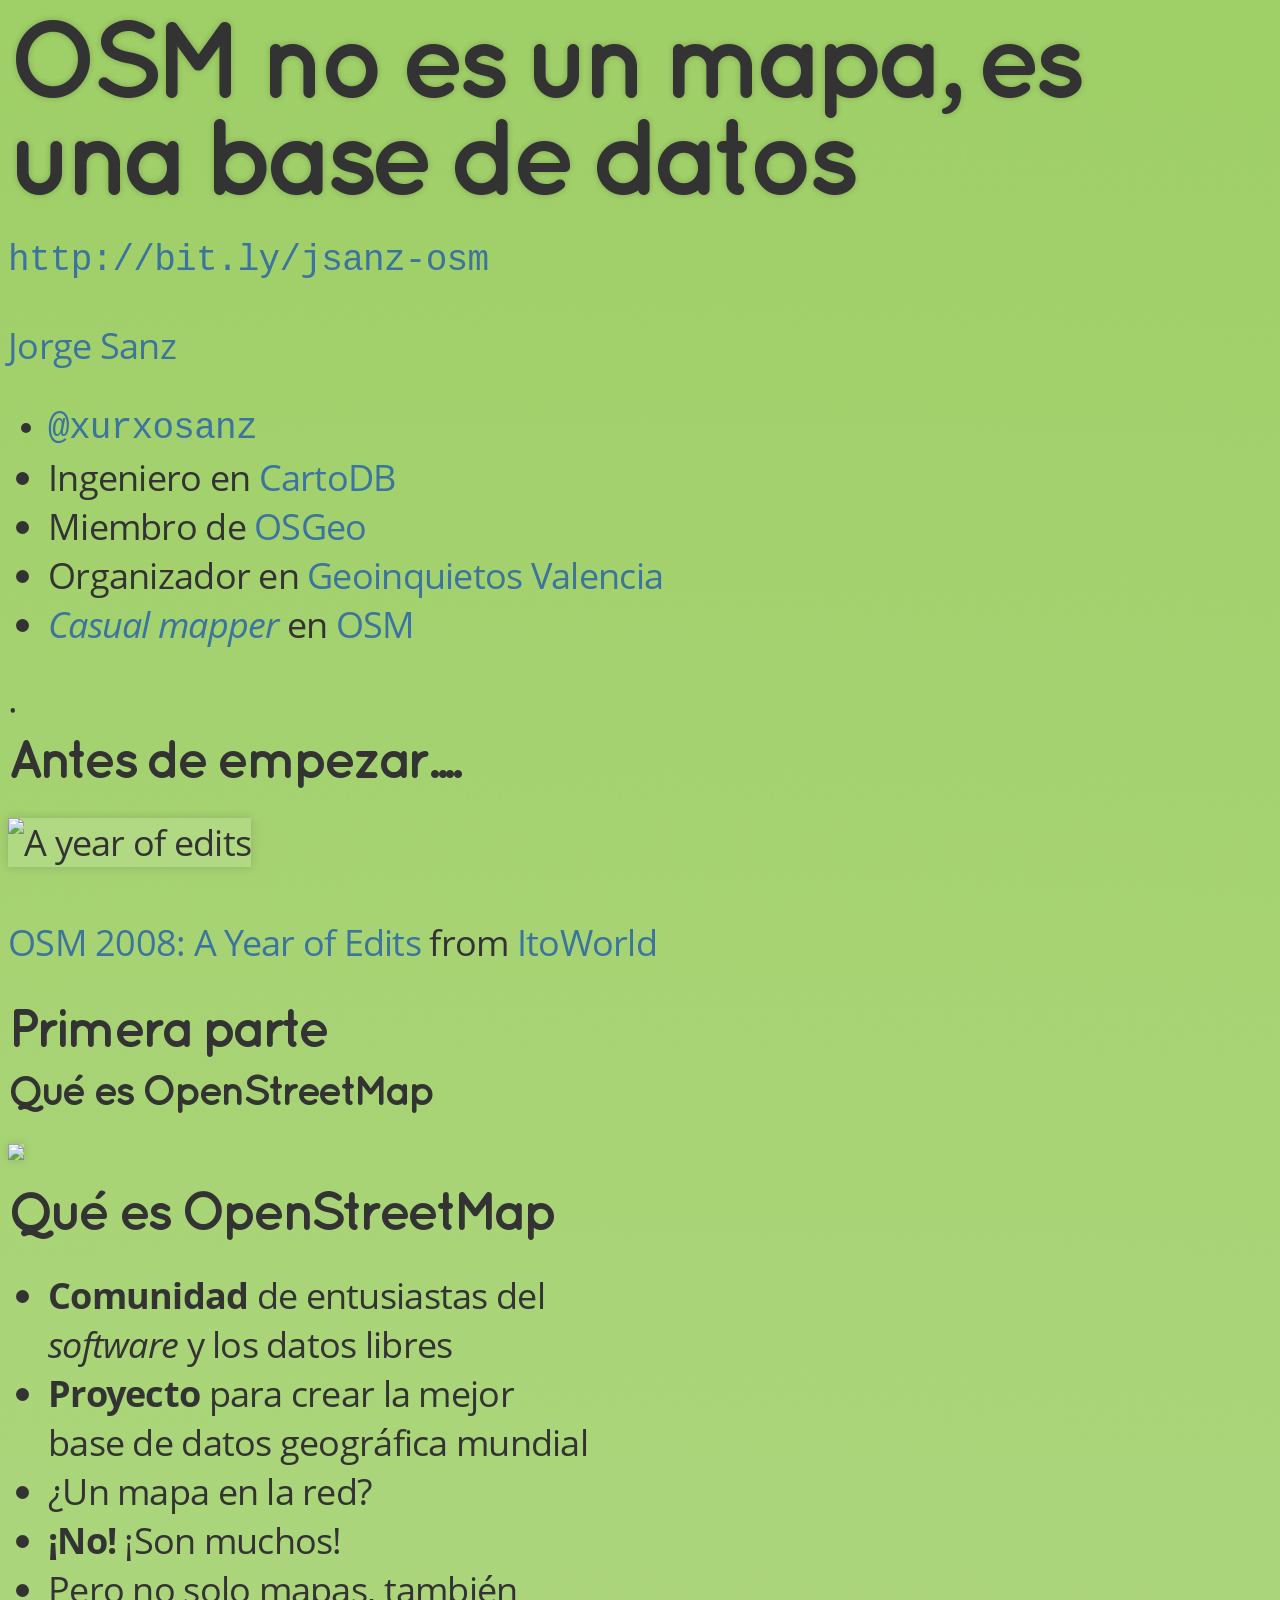
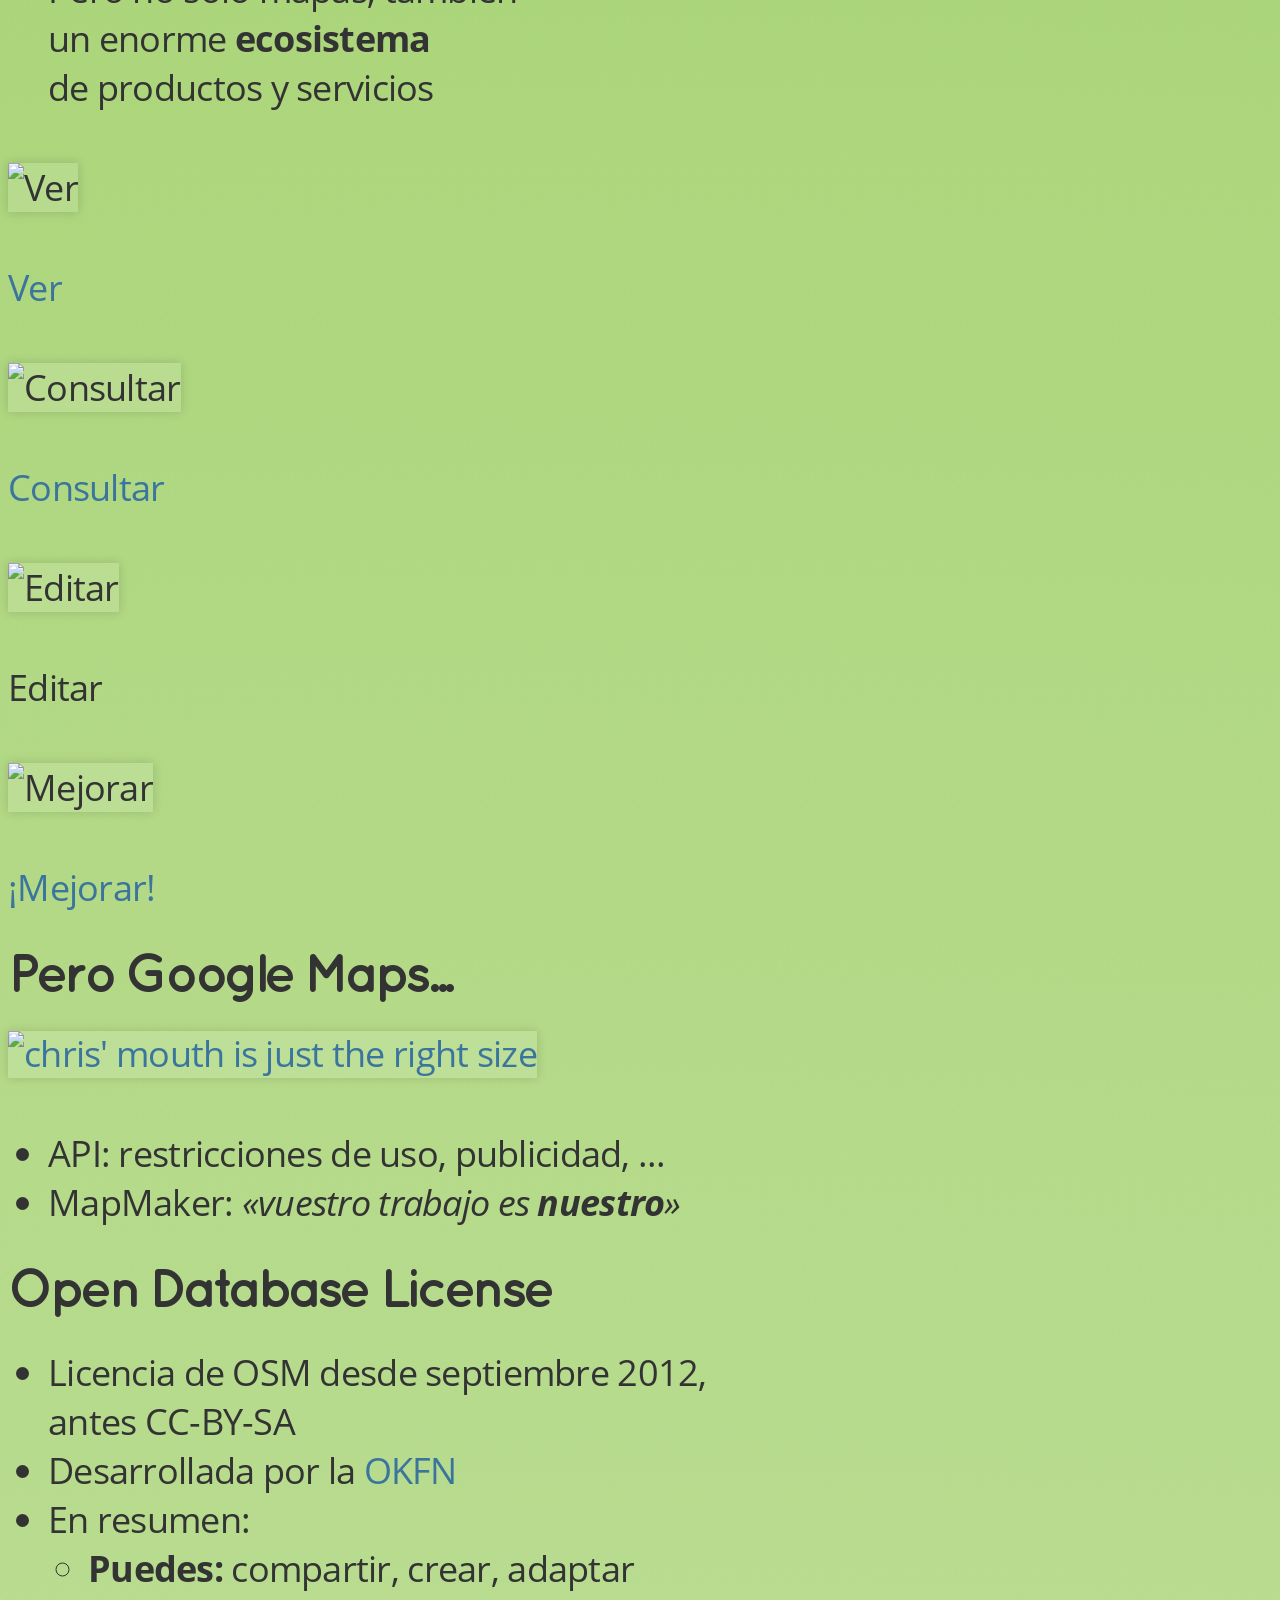
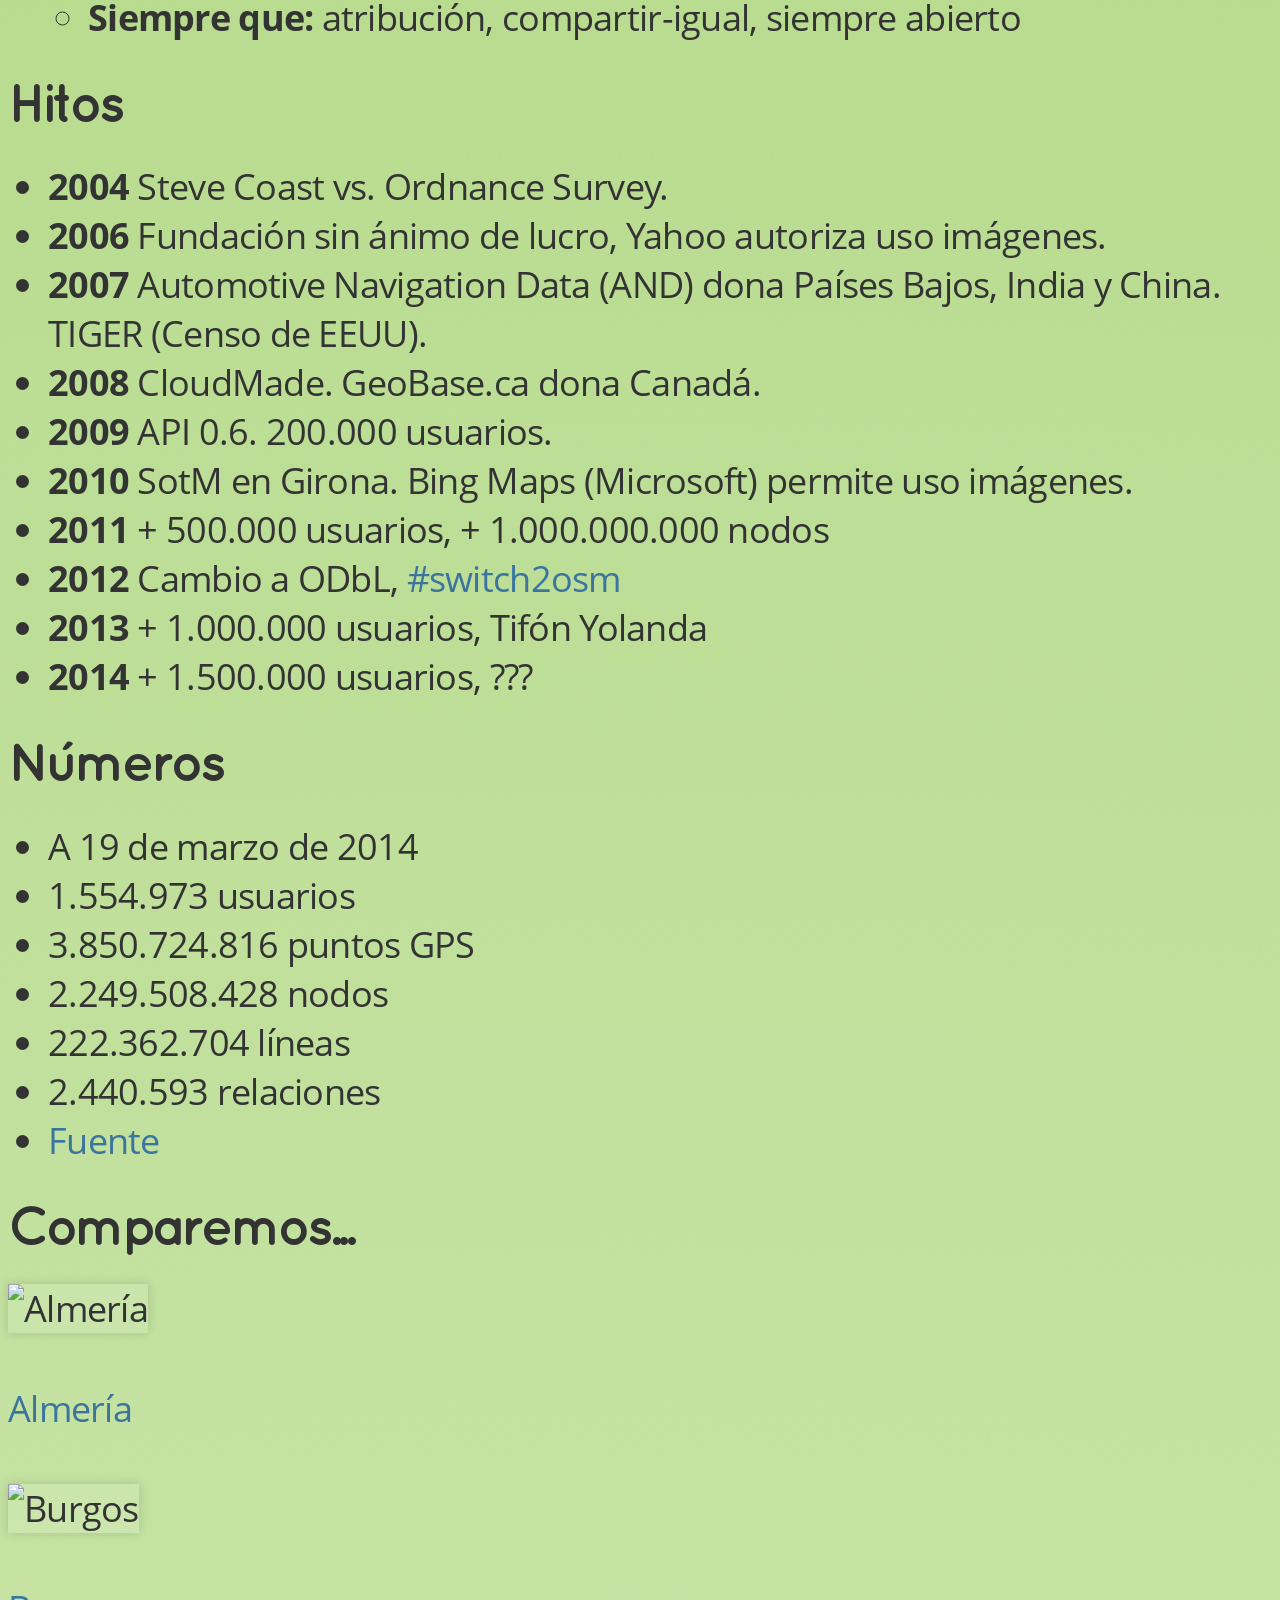
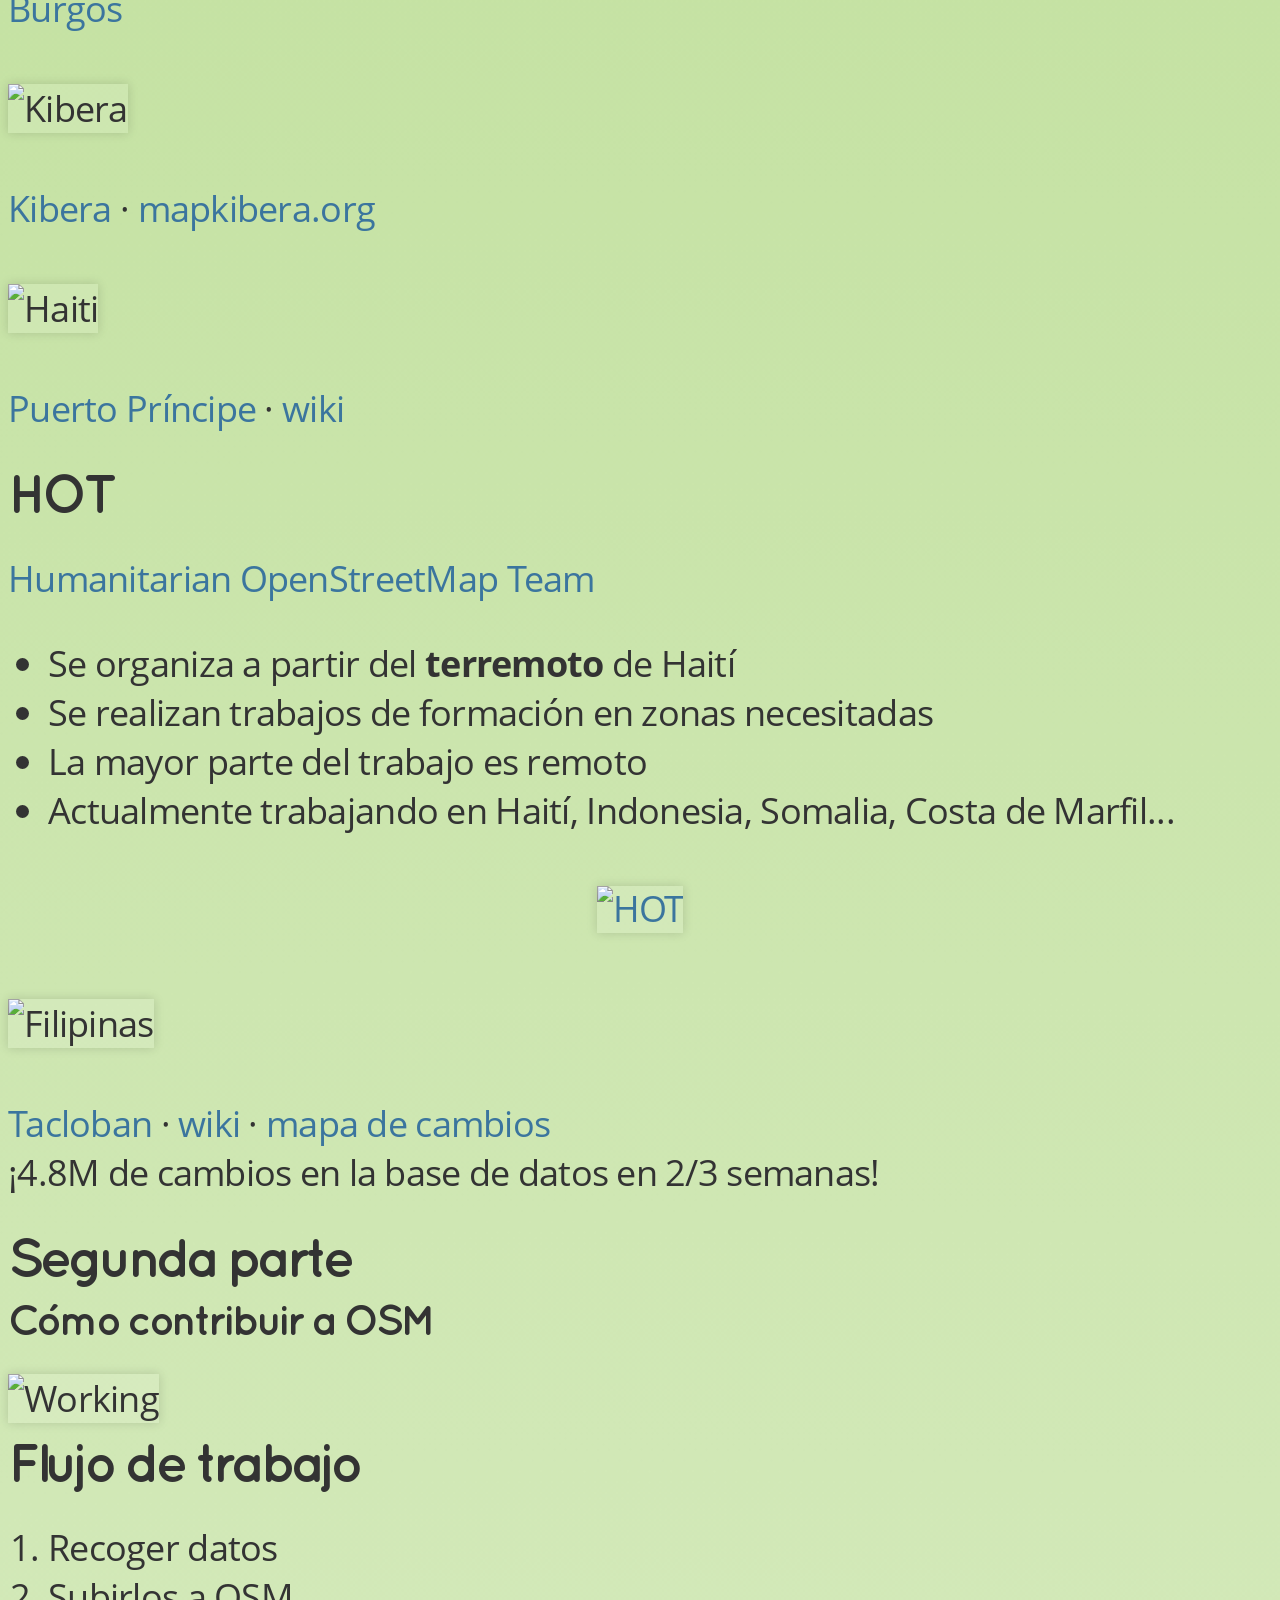
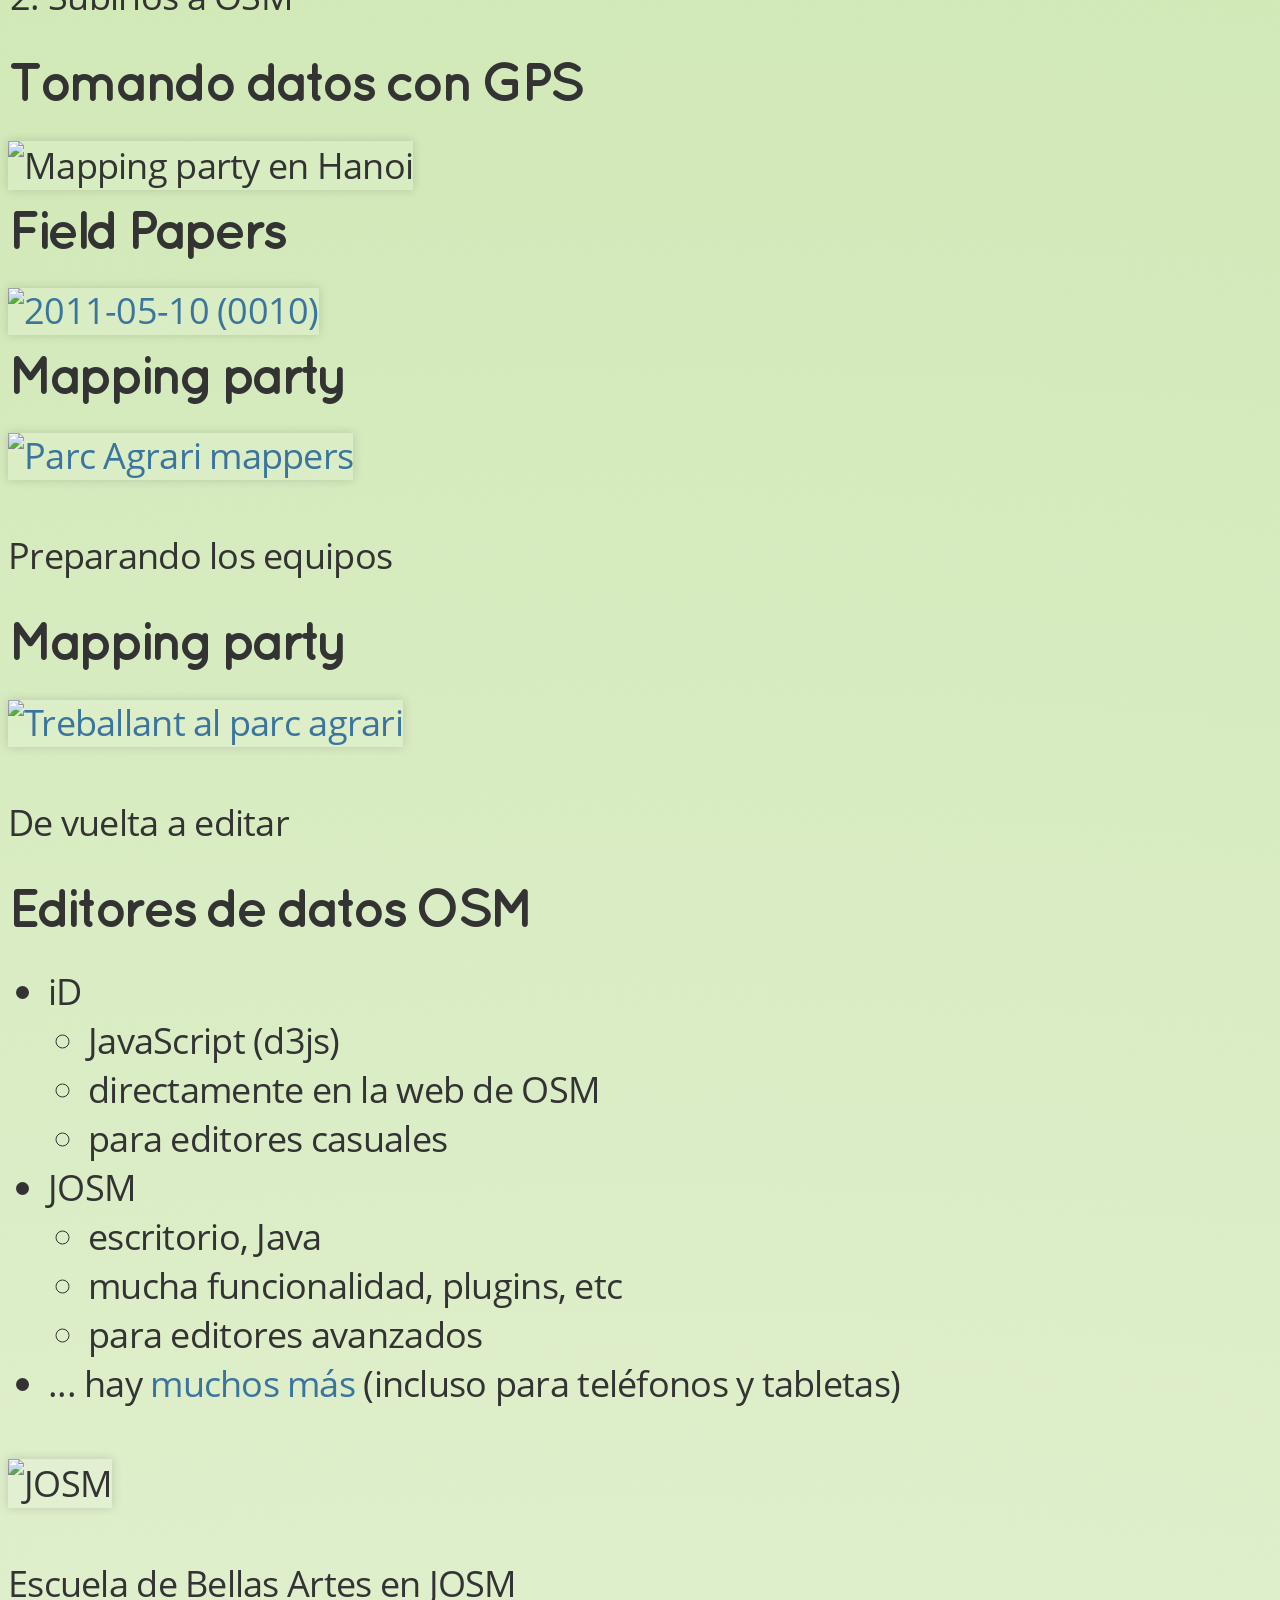
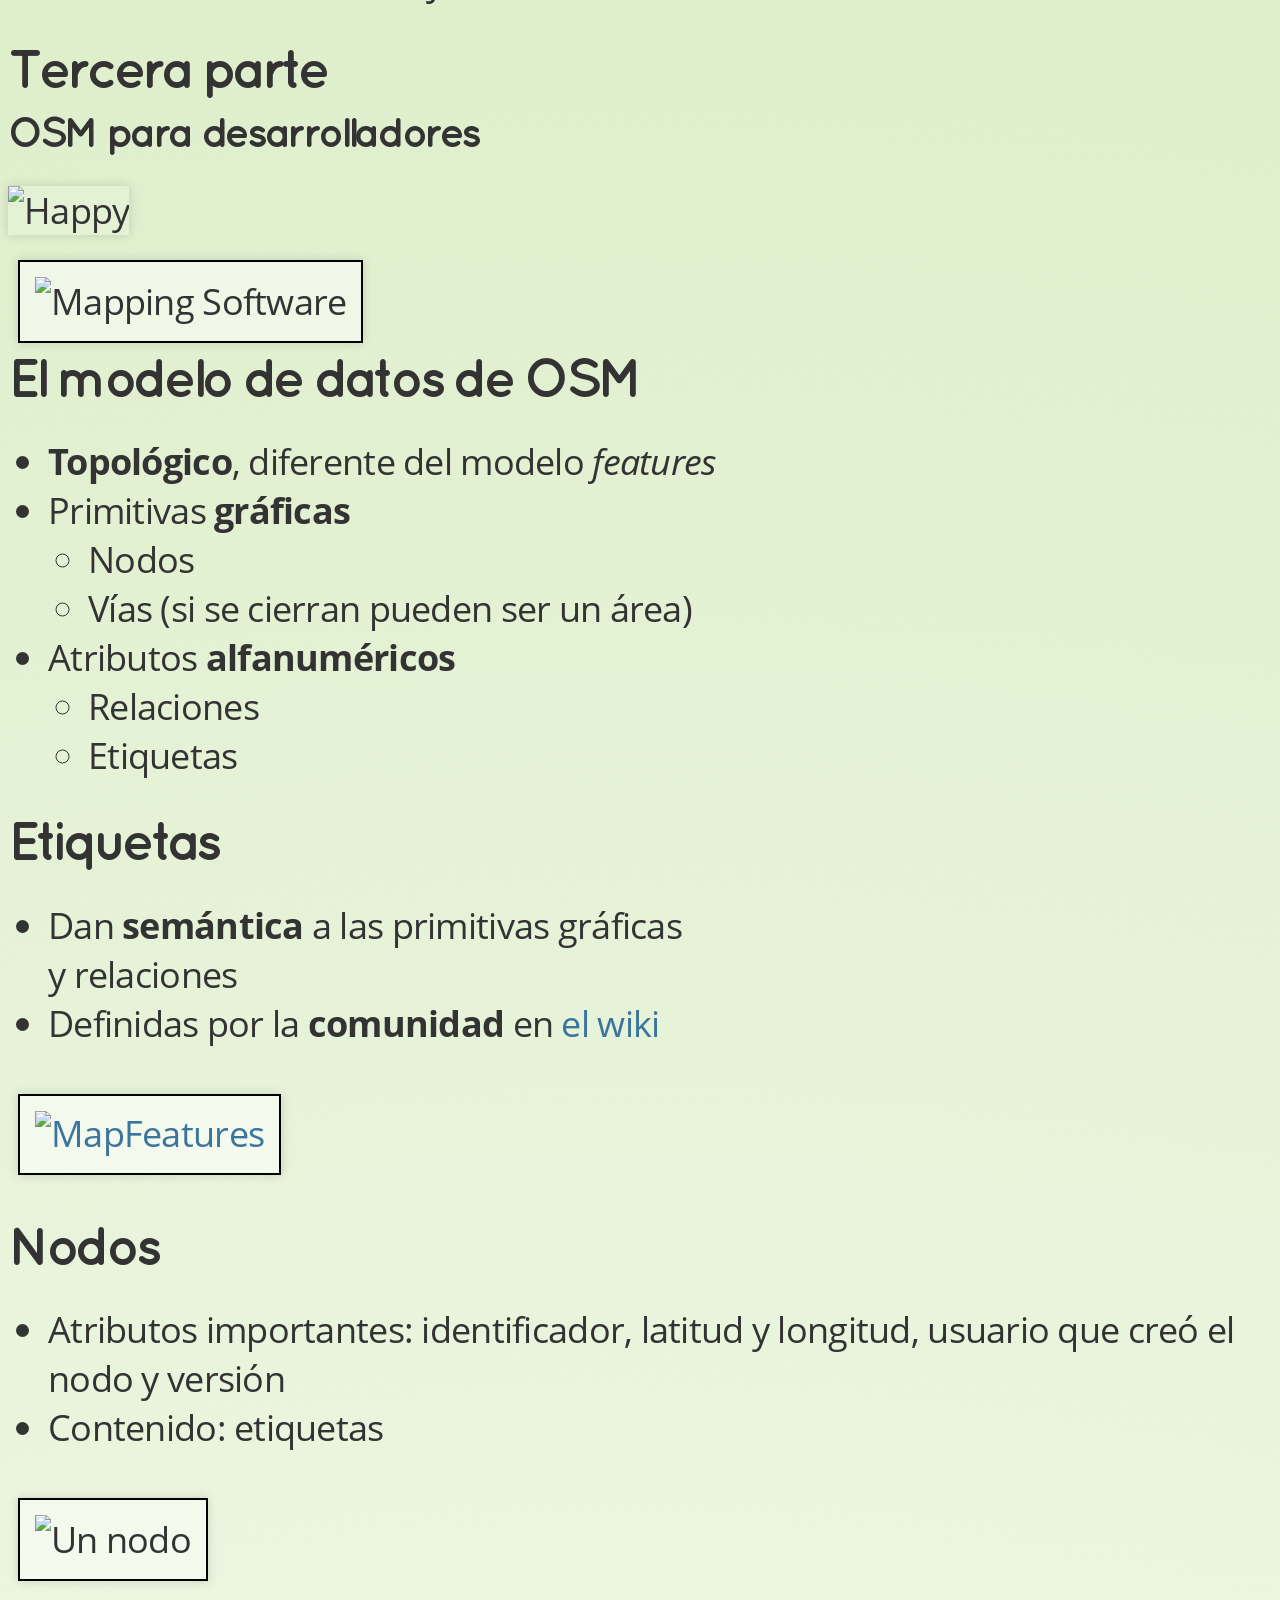
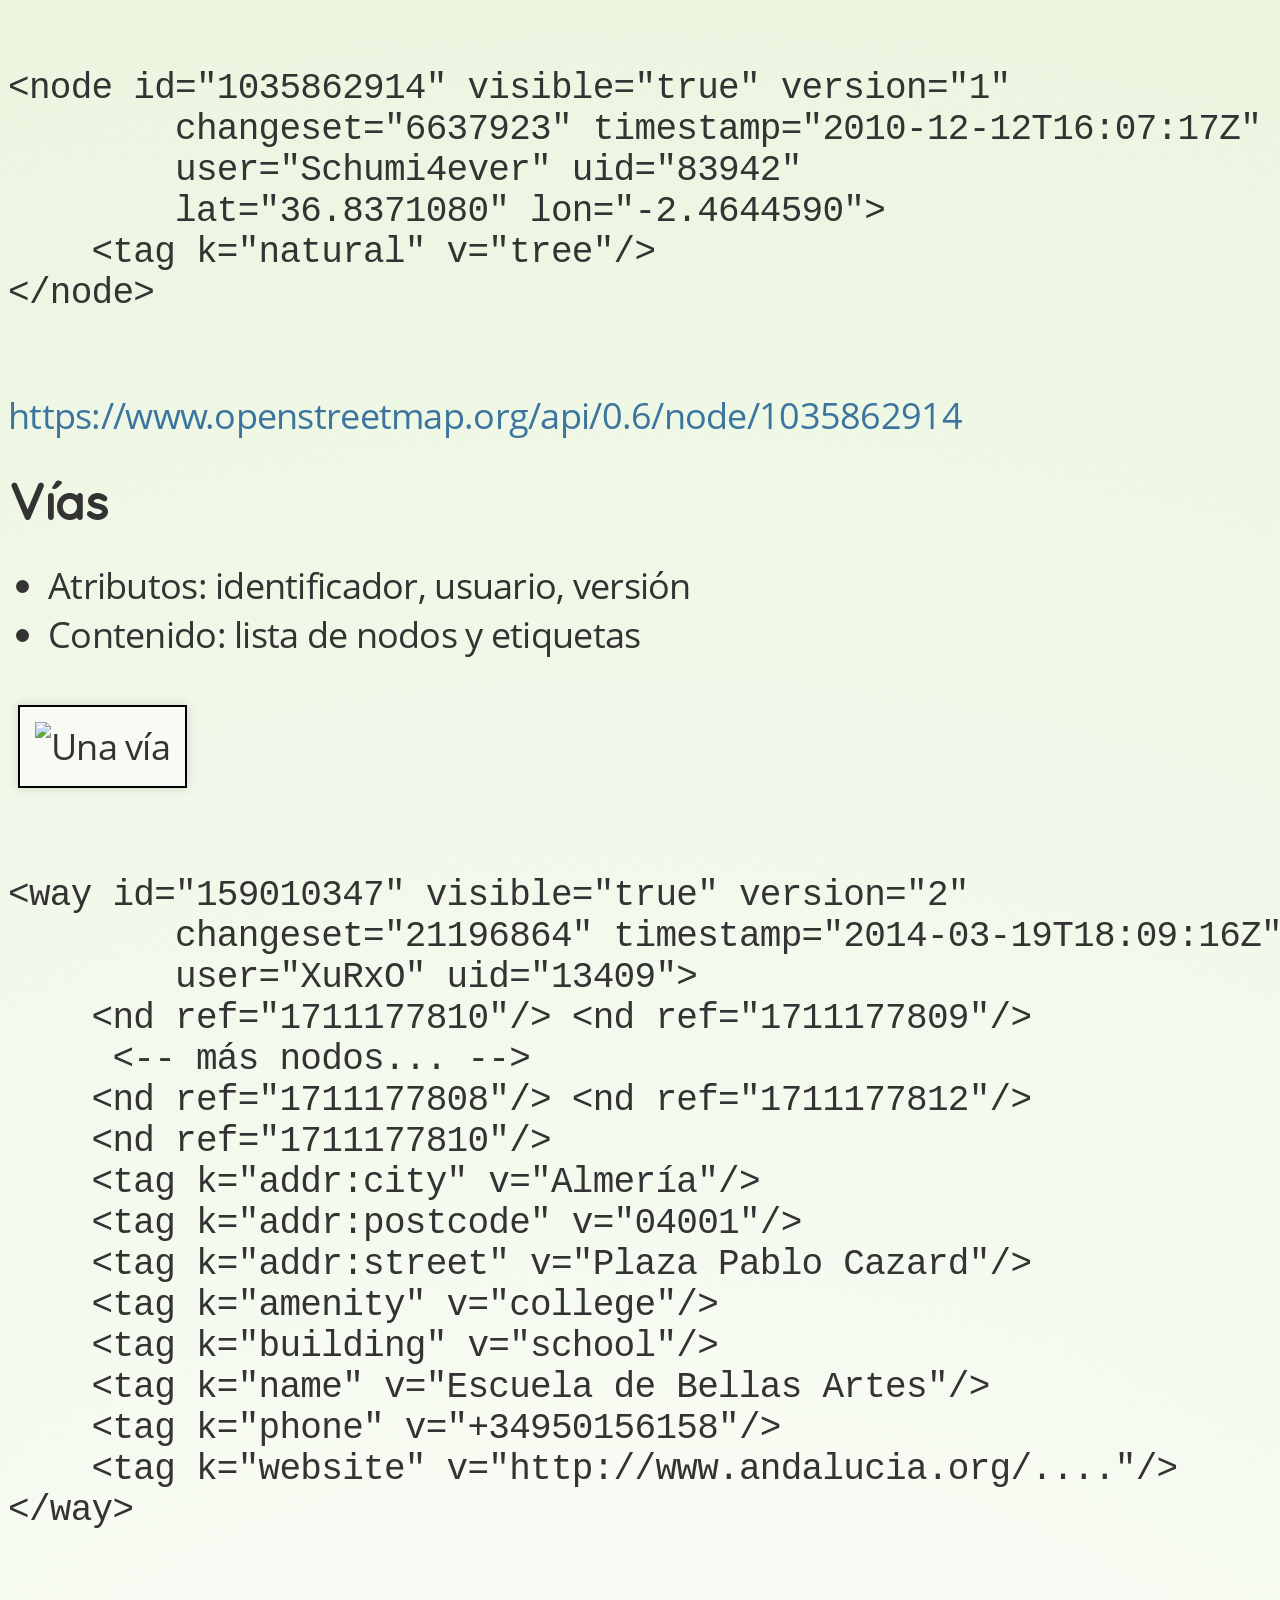
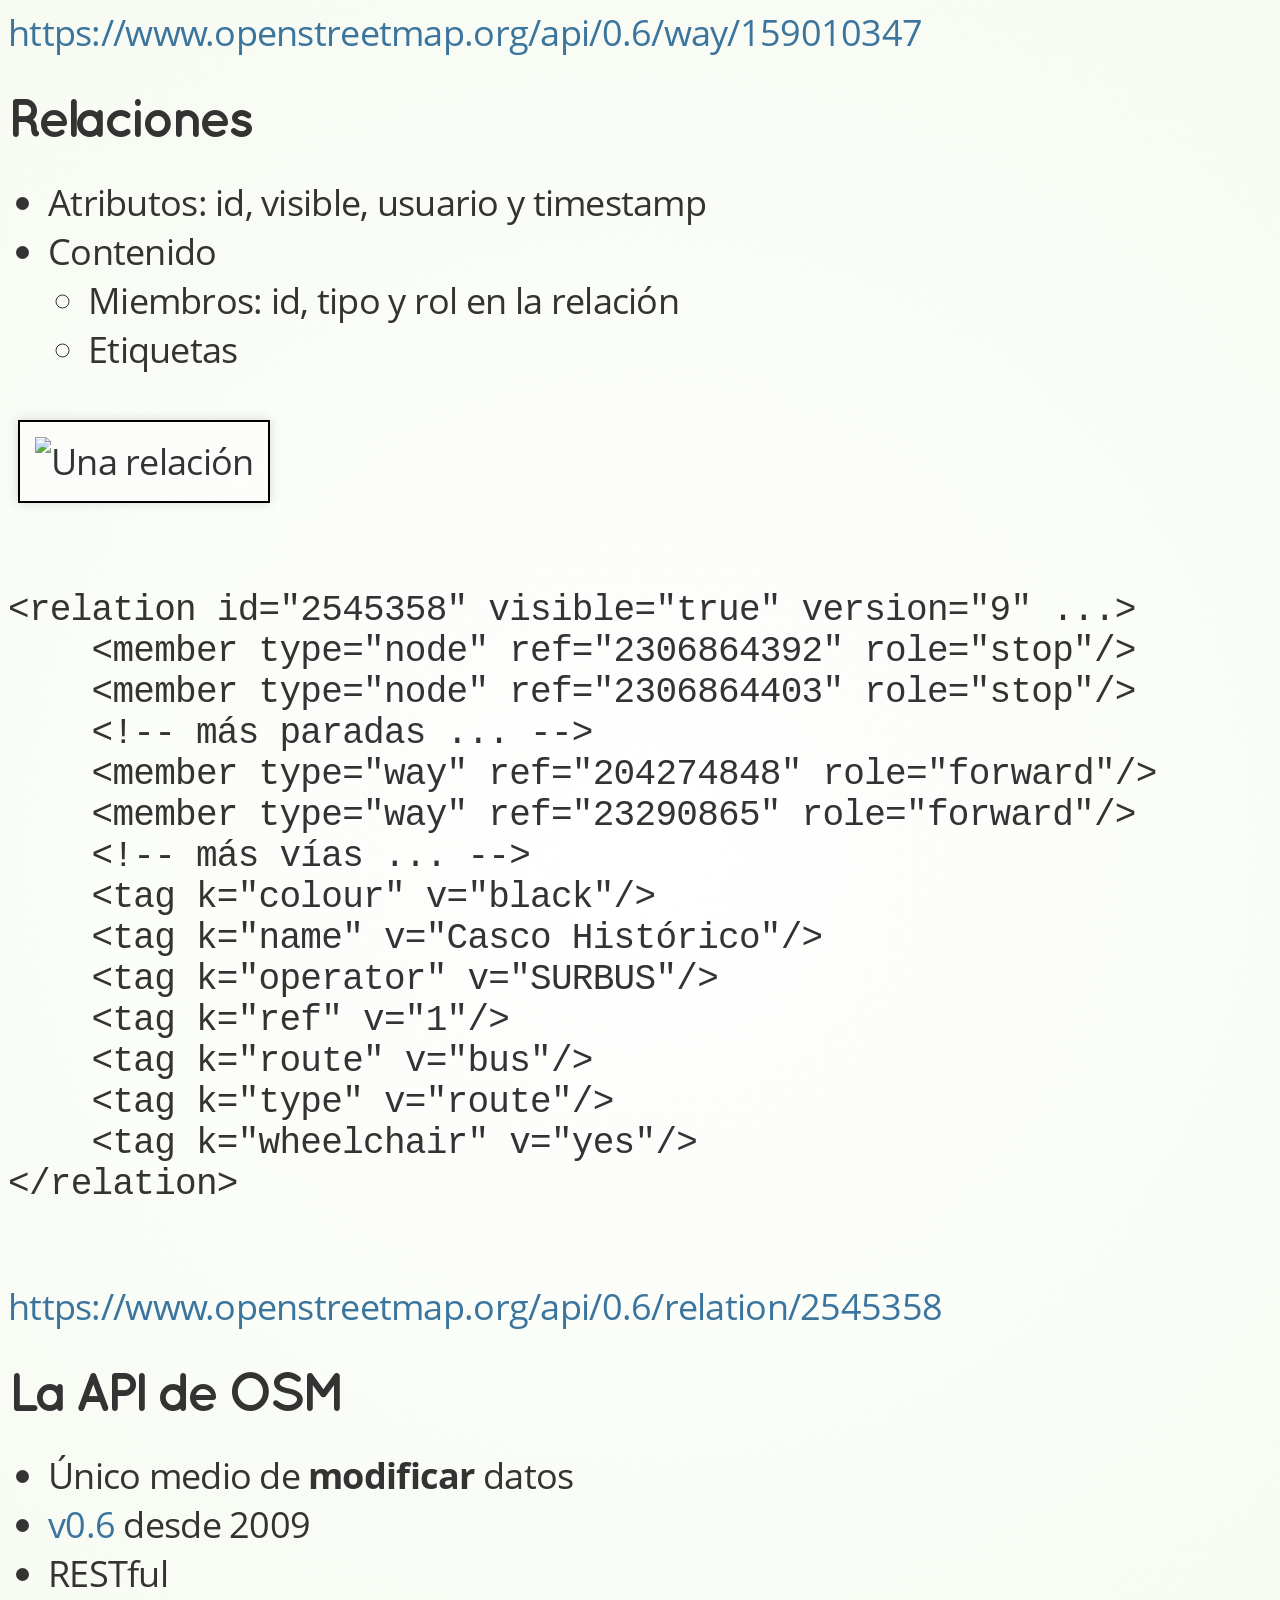
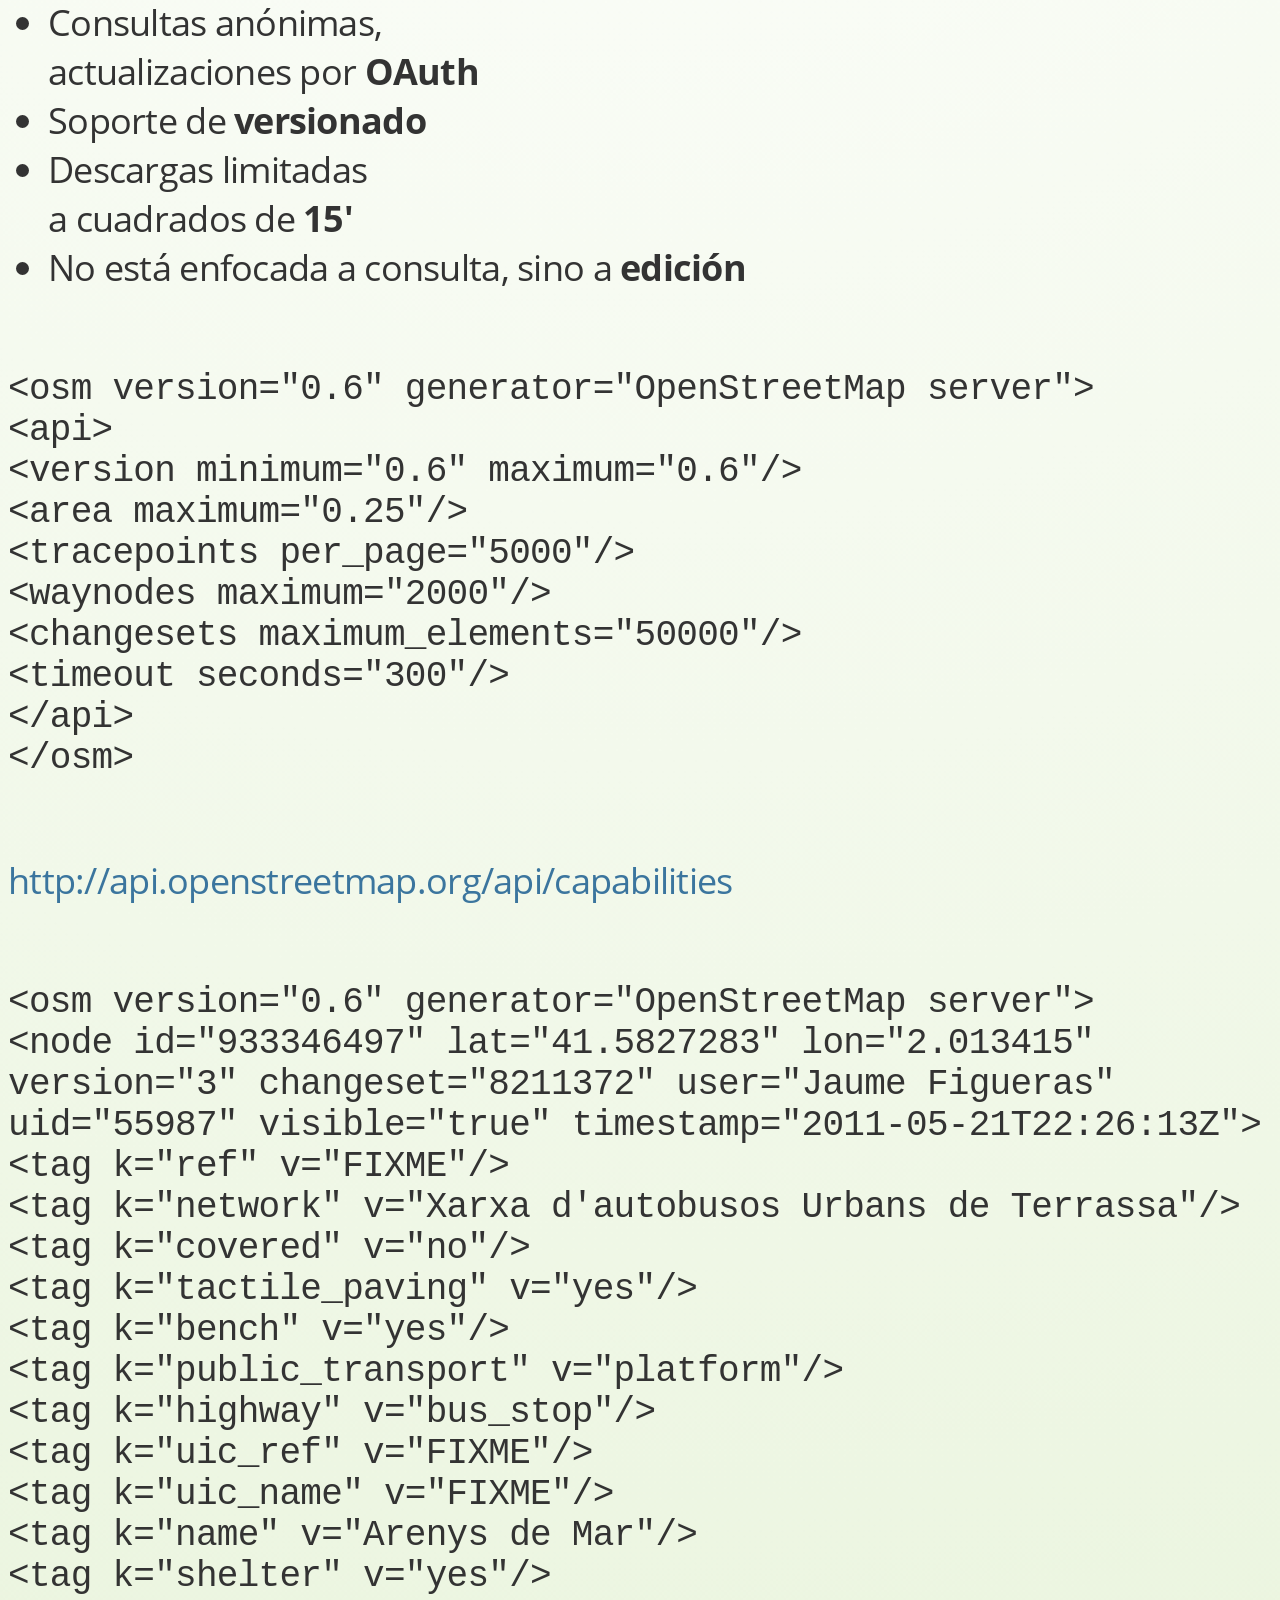
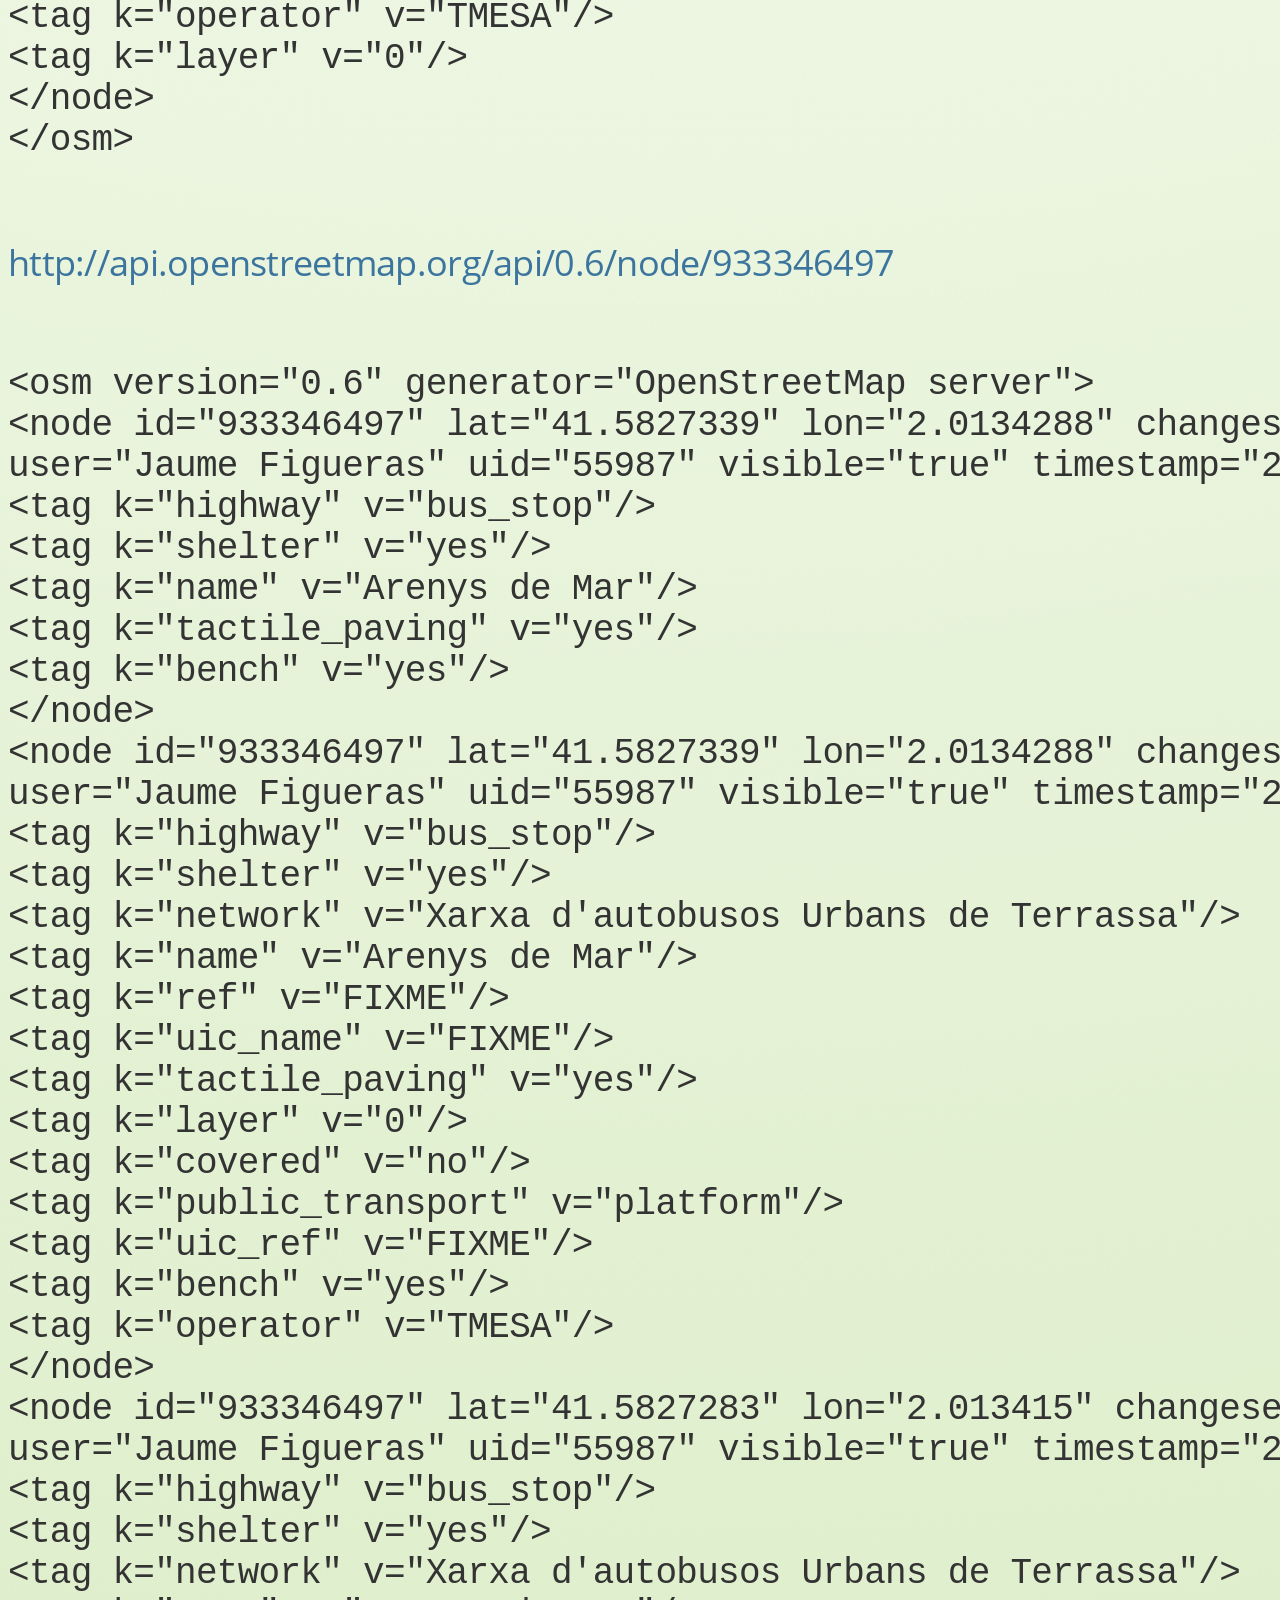
==== noesunmapa/index.html @ 12308cf9 "moved talk to a folder" ====
<!doctype html>
<html lang="es">

  <head>
    <meta charset="utf-8">

    <title>OSM no es un mapa, es una base de datos</title>

    <meta name="description" content="Charla sobre OSM para El Hackatón 2014 - Almería">
    <meta name="author" content="Jorge Sanz">

    <meta name="apple-mobile-web-app-capable" content="yes" />
    <meta name="apple-mobile-web-app-status-bar-style" content="black-translucent" />

    <meta name="viewport" content="width=device-width, initial-scale=1.0, maximum-scale=1.0, user-scalable=no">

    <link rel="stylesheet" href="../reveal.js/css/reveal.css">
    <link rel="stylesheet" href="../css/sky_osgeo.css" id="theme">

    <!-- For syntax highlighting -->
    <link rel="stylesheet" href="../scripts/hs/styles/solarized_light.css">

    <!-- If the query includes 'print-pdf', include the PDF print sheet -->
    <script>
      if( window.location.search.match( /print-pdf/gi ) ) {
        var link = document.createElement( 'link' );
        link.rel = 'stylesheet';
        link.type = 'text/css';
        link.href = '../reveal.js/css/print/pdf.css';
        document.getElementsByTagName( 'head' )[0].appendChild( link );
      }
    </script>

    <!--[if lt IE 9]>
    <script src="lib/js/html5shiv.js"></script>
    <![endif]-->
  </head>

  <body>

    <div class="reveal">

      <div class="slides">
        <!-- Portada y previa -->
        <section>
          <section>
            <h1>OSM no es un mapa, es una base de datos</h1>
            <p class="monospace">
              <a href="http://bit.ly/jsanz-osm">http://bit.ly/jsanz-osm</a>
            </p>
          </section>
          <section>
            <p><a href="http://jorgesanz.net">Jorge Sanz</a></p>
            <ul>
              <li class="monospace"><a href="http://twitter.com/xurxosanz">@xurxosanz</a></li>
              <li>Ingeniero en <a href="http://cartodb.com">CartoDB</a></li>
              <li>Miembro de <a href="http://wiki.osgeo.org/wiki/Jorge_Sanz">OSGeo</a></li>
              <li>Organizador en <a href="http://valencia.geoinquietos.org">Geoinquietos Valencia</a></li>
              <li><em><a href="http://hdyc.neis-one.org/?XuRxO">Casual mapper</a></em> en <a href="http://www.openstreetmap.org/user/XuRxO"> OSM</a></li>
            </ul>
            ·
          </section>
          <section class="bookmark">
            <h2>Antes de empezar....</h2>
            <img src="imgs/vimeo2008.png" alt="A year of edits">
            <!--
            <iframe src="//player.vimeo.com/video/2598878" width="500" height="281" frameborder="0" webkitallowfullscreen mozallowfullscreen allowfullscreen></iframe>
            -->
            <p><a href="http://vimeo.com/2598878">OSM 2008: A Year of Edits</a> from <a href="http://vimeo.com/itoworld">ItoWorld</a></p>

          </section>

        </section>

        <!-- Introduccíón a OSM -->
        <section>
          <section>
            <h2>Primera parte</h2>
            <h3>Qué es OpenStreetMap</h3>

            <img src="imgs/osm-logo.png">
          </section>
          <section>
            <h2>Qué es OpenStreetMap</h2>
            <ul>
              <li><strong>Comunidad</strong> de entusiastas del <br/><em>software</em> y los datos libres</li>
              <li class="fragment"><strong>Proyecto</strong> para crear la mejor<br/> base de datos geográfica mundial</li>
              <li class="fragment">¿Un mapa en la red?</li>
              <li class="fragment"> <strong>¡No!</strong> ¡Son muchos!</li>
              <li class="fragment"> Pero no solo mapas, también <br/>un enorme <strong>ecosistema</strong> <br/>de productos y servicios</li>
            </ul>
          </section>

          <section>
            <img src="imgs/bbaa/osm-view.png" alt="Ver">
            <p><a href="http://www.openstreetmap.org/#map=19/36.83701/-2.46378">Ver</a></p>
          </section>

          <section>
            <img src="imgs/bbaa/osm-query.png" alt="Consultar">
            <p><a href="https://www.openstreetmap.org/way/159010347#map=19/36.83712/-2.46415">Consultar</a></p>
          </section>

          <section>
            <img src="imgs/bbaa/osm-edit.png" alt="Editar">
            <p>Editar</p>
          </section>

          <section>
            <img src="imgs/bbaa/osm-improve.png" alt="Mejorar">
            <p><a href="https://www.openstreetmap.org/api/0.6/changeset/21196864/download">¡Mejorar!</a></p>
          </section>

          <section>
            <h2>Pero Google Maps...</h2>

            <a href="http://www.flickr.com/photos/18789396@N00/144251305/" title=
              "chris' mouth is just the right size by unk's dump truck, on Flickr">
              <img src="imgs/chris-mouth.jpg" alt="chris' mouth is just the right size" />
            </a>

            <ul>
              <li>API: restricciones de uso, publicidad, ...</li>
              <li>MapMaker: <em>«vuestro trabajo es
              <strong>nuestro</strong>»</em></li>
            </ul>
          </section>

          <section class="bookmark">
            <h2>Open Database License</h2>
            <ul>
              <li>Licencia de OSM desde septiembre 2012,<br/ >antes CC-BY-SA</li>
              <li class="fragment">Desarrollada por la <a href="http://okfn.org/">OKFN</a></li>
              <li class="fragment">En resumen:
                <ul>
                  <li><strong>Puedes:</strong> compartir, crear, adaptar</li>
                  <li><strong>Siempre que:</strong> atribución, compartir-igual, siempre abierto</li>
                </ul>
              </li>
            </ul>
          </section>

          <section class="bookmark">
            <h2>Hitos</h2>

            <ul>
              <li><strong>2004</strong> Steve Coast vs. Ordnance Survey.</li>

              <li><strong>2006</strong> Fundación sin ánimo de lucro, Yahoo autoriza
              uso imágenes.</li>

              <li><strong>2007</strong> Automotive Navigation Data (AND) dona Países
              Bajos, India y China. TIGER (Censo de EEUU).</li>

              <li><strong>2008</strong> CloudMade. GeoBase.ca dona Canadá.</li>

              <li><strong>2009</strong> API 0.6. 200.000 usuarios.</li>

              <li><strong>2010</strong> SotM en Girona. Bing Maps (Microsoft) permite
              uso imágenes.</li>

              <li><strong>2011</strong> + 500.000 usuarios, + 1.000.000.000 nodos</li>

              <li><strong>2012</strong> Cambio a ODbL, <a href=
              "http://switch2osm.org/" title="switch2osm">#switch2osm</a>

              <li><strong>2013</strong> + 1.000.000 usuarios, Tifón Yolanda</li>
              <li><strong>2014</strong> + 1.500.000 usuarios, ???</li>
            </ul>
          </section>

          <section>
            <h2>Números</h2>
            <ul>
              <li>A 19 de marzo de 2014</li>
              <li>1.554.973 usuarios</li>
              <li>3.850.724.816 puntos GPS</li>
              <li>2.249.508.428 nodos</li>
              <li>222.362.704 líneas</li>
              <li>2.440.593 relaciones</li>
              <li><a href="http://www.openstreetmap.org/stats/data_stats.html">Fuente</a></li>
            </ul>

          </section>

          <section>
            <h2>Comparemos...</h2>
          </section>

          <section>
            <img src="imgs/compare/compare-almeria.png" alt="Almería">
            <p><a href="http://tools.geofabrik.de/mc/?lon=-2.46255&lat=36.83687&zoom=17&num=2&mt0=mapnik&mt1=google-map">Almería</a></p>
          </section>
          <section>
            <img src="imgs/compare/compare-burgos.png" alt="Burgos">
            <p><a href="http://tools.geofabrik.de/mc/?lon=-3.69205&lat=42.34575&zoom=16&num=2&mt0=mapnik&mt1=google-map">Burgos</a></p>
          </section>
          <section>
            <img src="imgs/compare/compare-kibera.png" alt="Kibera">
            <p><a href="http://tools.geofabrik.de/mc/?lon=36.78924&lat=-1.31294&zoom=17&num=2&mt0=mapnik&mt1=google-map">Kibera</a> ·
              <a href="http://www.mapkibera.org/">mapkibera.org</a></p>
          </section>
          <section>
            <img src="imgs/compare/compare-haiti.png" alt="Haiti">
            <p><a href="http://tools.geofabrik.de/mc/?lon=-72.33904&lat=18.54124&zoom=16&num=2&mt0=mapnik&mt1=google-map">Puerto Príncipe</a> ·
              <a href="http://wiki.openstreetmap.org/wiki/WikiProject_Haiti">wiki</a></p>
          </section>

          <section class="bookmark">
            <h2>HOT</h2>

            <p><a href="http://hot.openstreetmap.org/">Humanitarian OpenStreetMap Team</a></p>

            <ul class="discs larger">
              <li>Se organiza a partir del <strong>terremoto</strong> de Haití</li>

              <li>Se realizan trabajos de formación en zonas
              necesitadas</li>

              <li>La mayor parte del trabajo es remoto</li>

              <li>Actualmente trabajando en Haití,
              Indonesia, Somalia, Costa de Marfil... </li>
            </ul>

            <p style="text-align:center;margin-top:20px;"><a href=
            "http://hot.openstreetmap.org/" target="_blank"><img src="imgs/hot.jpg"
            height="200" alt="HOT" /></a></p>
          </section>

          <section>
            <img src="imgs/compare/compare-tacloban.png" alt="Filipinas">
            <p><a href="http://tools.geofabrik.de/mc/?lon=125.00151&lat=11.24581&zoom=17&num=2&mt0=mapnik&mt1=google-map">Tacloban</a> ·
              <a href="http://wiki.openstreetmap.org/wiki/Typhoon_Haiyan">wiki</a> · <a href="http://resultmaps.neis-one.org/osm-typhoon-haiyan-2013/#8/11.682/122.953">mapa de cambios</a>
              <br/> ¡4.8M de cambios en la base de datos en 2/3 semanas!</p>
          </section>

        </section>
        <!-- fin de la intro -->

        <!-- Cómo contribuir a OSM -->
        <section>
          <section>
            <h2>Segunda parte</h2>
            <h3>Cómo contribuir a OSM</h3>

            <img src="imgs/working.gif" alt="Working" style="width:350px;">
          </section>
          <section>
            <h2>Flujo de trabajo</h2>
            <ol>
              <li class="fragment">Recoger datos</li>
              <li class="fragment">Subirlos a OSM</li>
            </ol>
          </section>

          <section class="bookmark">
            <h2>Tomando datos con GPS</h2>
            <img src="imgs/contrib/map-hanoi.jpg" width="900" height="453"
            alt="Mapping party en Hanoi">
          </section>

          <section class="bookmark">
            <h2>Field Papers</h2>
            <a href="http://www.flickr.com/photos/kachkaev/5710460686/" title=
            "2011-05-10 (0010) by Alexander Kachkaev, on Flickr">
              <img src="imgs/contrib/field-paper.jpg" width=
            "640" alt="2011-05-10 (0010)"></a>
          </section>

          <section class="bookmark">
            <h2>Mapping party</h2>
            <a href="http://www.flickr.com/photos/xurxosanz/7243397808/"
            title="Parc Agrari mappers by XuRxO, on Flickr">
            <img src="imgs/contrib/parc-agrari-1.jpg"
             width="640" alt="Parc Agrari mappers"></a>

             <p>Preparando los equipos</p>
          </section>

          <section>
            <h2>Mapping party</h2>
            <a class="noframe" href="https://plus.google.com/photos/100055577411751485036/albums/5745100471214038145/5745101251225765538">
            <img src="imgs/contrib/parc-agrari-2.jpg"
             alt="Treballant al parc agrari"></a>

             <p>De vuelta a editar</p>
          </section>

          <section class="bookmark">
            <h2>Editores de datos OSM</h2>

            <ul>
              <li>iD
                <ul>
                  <li>JavaScript (d3js)</li>
                  <li>directamente en la web de OSM</li>
                  <li>para editores casuales</li>
                </ul>
              </li>
              <li>JOSM
                <ul>
                  <li>escritorio, Java</li>
                  <li>mucha funcionalidad, plugins, etc</li>
                  <li>para editores avanzados</li>
                </ul>
              </li>
              <li>... hay <a href="http://wiki.openstreetmap.org/wiki/Editing"
              target="_blank" title="Editores">muchos más</a> (incluso para teléfonos y tabletas)</li>
            </ul>
          </section>

          <section>
            <img src="imgs/contrib/josm.png" alt="JOSM" width="640">
            <p>Escuela de Bellas Artes en JOSM</p>
          </section>
        </section>

        <!-- FIN Cómo contribuir a OSM -->

        <!-- OSM para desarrolladores -->
        <section>
          <section>
            <h2>Tercera parte</h2>
            <h3>OSM para desarrolladores</h3>

            <img src="imgs/happy.gif" alt="Happy" style="width:250px;">
          </section>


          <section>
            <img class="figure" src="imgs/dev/dev-mapping-software.png" alt="Mapping Software">
          </section>
          <section>
            <h2>El modelo de datos de OSM</h2>
            <ul>
              <li><strong>Topológico</strong>, diferente del modelo <em>features</em></li>
              <li>Primitivas <strong>gráficas</strong>
                <ul>
                  <li>Nodos</li>
                  <li>Vías (si se cierran pueden ser un área)</li>
                </ul>
              </li>
              <li>Atributos <strong>alfanuméricos</strong>
                <ul>
                  <li>Relaciones</li>
                  <li>Etiquetas</li>
                </ul>
              </li>
            </ul>
          </section>
          <section>
             <h2>Etiquetas</h2>
            <ul class="">
              <li>Dan <strong>semántica</strong> a las primitivas gráficas<br>
              y relaciones</li>

              <li>Definidas por la <strong>comunidad</strong> en <a href=
              "http://wiki.openstreetmap.org/wiki/Map_Features" target="_blank"
              title="MapFeatures">el wiki</a></li>
            </ul>

            <p class="center"><a class="noframe" href=
            "http://wiki.openstreetmap.org/wiki/Map_Features" target="_blank" title=
            "MapFeatures"><img class="figure" src="imgs/dev/map-features.png" width="500"
            alt="MapFeatures"></a></p>
          </section>
          <section>
            <h2>Nodos</h2>

            <ul class="">
              <li>Atributos importantes: identificador, latitud y longitud,
                  usuario que creó el nodo y versión</li>
              <li>Contenido: etiquetas</li>
            </ul>

            <p class="">
              <img class="figure" src="imgs/dev/node.png" width="500"
            alt="Un nodo"></p>
          </section>
          <section>
            <pre><code>
&lt;node id=&quot;1035862914&quot; visible=&quot;true&quot; version=&quot;1&quot;
        changeset=&quot;6637923&quot; timestamp=&quot;2010-12-12T16:07:17Z&quot;
        user=&quot;Schumi4ever&quot; uid=&quot;83942&quot;
        lat=&quot;36.8371080&quot; lon=&quot;-2.4644590&quot;&gt;
    &lt;tag k=&quot;natural&quot; v=&quot;tree&quot;/&gt;
&lt;/node&gt;
            </code></pre>
            <!--<img src="imgs/dev/xml-node.png" alt="Node">-->
            <p><a href="https://www.openstreetmap.org/api/0.6/node/1035862914">https://www.openstreetmap.org/api/0.6/node/1035862914</a></p>
          </section>
          <section>
            <h2>Vías</h2>

            <ul class="">
              <li>Atributos: identificador, usuario, versión</li>
              <li>Contenido: lista de nodos y etiquetas</li>
            </ul>

            <p class="">
              <img class="figure" src="imgs/dev/way.png" width="500"
            alt="Una vía"></p>
          </section>
          <section>
            <pre><code data-trim>
&lt;way id=&quot;159010347&quot; visible=&quot;true&quot; version=&quot;2&quot;
        changeset=&quot;21196864&quot; timestamp=&quot;2014-03-19T18:09:16Z&quot;
        user=&quot;XuRxO&quot; uid=&quot;13409&quot;&gt;
    &lt;nd ref=&quot;1711177810&quot;/&gt; &lt;nd ref=&quot;1711177809&quot;/&gt;
     &lt;-- más nodos... --&gt;
    &lt;nd ref=&quot;1711177808&quot;/&gt; &lt;nd ref=&quot;1711177812&quot;/&gt;
    &lt;nd ref=&quot;1711177810&quot;/&gt;
    &lt;tag k=&quot;addr:city&quot; v=&quot;Almer&#237;a&quot;/&gt;
    &lt;tag k=&quot;addr:postcode&quot; v=&quot;04001&quot;/&gt;
    &lt;tag k=&quot;addr:street&quot; v=&quot;Plaza Pablo Cazard&quot;/&gt;
    &lt;tag k=&quot;amenity&quot; v=&quot;college&quot;/&gt;
    &lt;tag k=&quot;building&quot; v=&quot;school&quot;/&gt;
    &lt;tag k=&quot;name&quot; v=&quot;Escuela de Bellas Artes&quot;/&gt;
    &lt;tag k=&quot;phone&quot; v=&quot;+34950156158&quot;/&gt;
    &lt;tag k=&quot;website&quot; v=&quot;http://www.andalucia.org/....&quot;/&gt;
&lt;/way&gt;
            </code></pre>
            <p><a href="https://www.openstreetmap.org/api/0.6/way/159010347">https://www.openstreetmap.org/api/0.6/way/159010347</a></p>

          </section>
          <section>
            <h2>Relaciones</h2>

            <ul class="">
              <li>Atributos: id, visible, usuario y timestamp</li>
              <li>Contenido
                <ul>
                  <li>Miembros: id, tipo y rol en la relación</li>
                  <li>Etiquetas</li>
                </ul>
              </li>
            </ul>

            <p class="">
              <img class="figure" src="imgs/dev/relation.png" width="650"
            alt="Una relación"></p>
          </section>
          <section>
            <pre><code>
&lt;relation id=&quot;2545358&quot; visible=&quot;true&quot; version=&quot;9&quot; ...&gt;
    &lt;member type=&quot;node&quot; ref=&quot;2306864392&quot; role=&quot;stop&quot;/&gt;
    &lt;member type=&quot;node&quot; ref=&quot;2306864403&quot; role=&quot;stop&quot;/&gt;
    &lt;!-- m&#225;s paradas ... --&gt;
    &lt;member type=&quot;way&quot; ref=&quot;204274848&quot; role=&quot;forward&quot;/&gt;
    &lt;member type=&quot;way&quot; ref=&quot;23290865&quot; role=&quot;forward&quot;/&gt;
    &lt;!-- m&#225;s v&#237;as ... --&gt;
    &lt;tag k=&quot;colour&quot; v=&quot;black&quot;/&gt;
    &lt;tag k=&quot;name&quot; v=&quot;Casco Hist&#243;rico&quot;/&gt;
    &lt;tag k=&quot;operator&quot; v=&quot;SURBUS&quot;/&gt;
    &lt;tag k=&quot;ref&quot; v=&quot;1&quot;/&gt;
    &lt;tag k=&quot;route&quot; v=&quot;bus&quot;/&gt;
    &lt;tag k=&quot;type&quot; v=&quot;route&quot;/&gt;
    &lt;tag k=&quot;wheelchair&quot; v=&quot;yes&quot;/&gt;
&lt;/relation&gt;
            </code></pre>
            <p><a href="https://www.openstreetmap.org/api/0.6/relation/2545358">https://www.openstreetmap.org/api/0.6/relation/2545358</a></p>
          </section>


          <section>
            <h2>La API de OSM</h2>
            <ul>
              <li>Único medio de <strong>modificar</strong> datos</li>

              <li><a href="http://wiki.openstreetmap.org/wiki/API_v0.6" target=
              "_blank" title="API 0.6">v0.6</a> desde 2009</li>

              <li>RESTful</li>

              <li>Consultas anónimas, <br/> actualizaciones por <strong>OAuth</strong></li>

              <li>Soporte de <strong>versionado</strong></li>

              <li>Descargas limitadas<br>
              a cuadrados de <strong>15'</strong></li>
              <li>No está enfocada a consulta, sino a <strong>edición</strong></li>
            </ul>
          </section>

          <section>
            <pre><code>
&lt;osm version="0.6" generator="OpenStreetMap server"&gt;
&lt;api&gt;
&lt;version minimum="0.6" maximum="0.6"/&gt;
&lt;area maximum="0.25"/&gt;
&lt;tracepoints per_page="5000"/&gt;
&lt;waynodes maximum="2000"/&gt;
&lt;changesets maximum_elements="50000"/&gt;
&lt;timeout seconds="300"/&gt;
&lt;/api&gt;
&lt;/osm&gt;
            </code></pre>
            <p><a href=
      "http://api.openstreetmap.org/api/capabilities">http://api.openstreetmap.org/api/capabilities</a></p>
          </section>
          <section>
            <pre><code>
&lt;osm version="0.6" generator="OpenStreetMap server"&gt;
&lt;node id="933346497" lat="41.5827283" lon="2.013415"
version="3" changeset="8211372" user="Jaume Figueras"
uid="55987" visible="true" timestamp="2011-05-21T22:26:13Z"&gt;
&lt;tag k="ref" v="FIXME"/&gt;
&lt;tag k="network" v="Xarxa d'autobusos Urbans de Terrassa"/&gt;
&lt;tag k="covered" v="no"/&gt;
&lt;tag k="tactile_paving" v="yes"/&gt;
&lt;tag k="bench" v="yes"/&gt;
&lt;tag k="public_transport" v="platform"/&gt;
&lt;tag k="highway" v="bus_stop"/&gt;
&lt;tag k="uic_ref" v="FIXME"/&gt;
&lt;tag k="uic_name" v="FIXME"/&gt;
&lt;tag k="name" v="Arenys de Mar"/&gt;
&lt;tag k="shelter" v="yes"/&gt;
&lt;tag k="operator" v="TMESA"/&gt;
&lt;tag k="layer" v="0"/&gt;
&lt;/node&gt;
&lt;/osm&gt;
            </code></pre>
            <p><a href=
            "http://api.openstreetmap.org/api/0.6/node/933346497">http://api.openstreetmap.org/api/0.6/node/933346497</a></p>
          </section>

          <section>
            <pre><code>
&lt;osm version="0.6" generator="OpenStreetMap server"&gt;
&lt;node id="933346497" lat="41.5827339" lon="2.0134288" changeset="5928981"
user="Jaume Figueras" uid="55987" visible="true" timestamp="2010-10-01T15:46:00Z" version="1"&gt;
&lt;tag k="highway" v="bus_stop"/&gt;
&lt;tag k="shelter" v="yes"/&gt;
&lt;tag k="name" v="Arenys de Mar"/&gt;
&lt;tag k="tactile_paving" v="yes"/&gt;
&lt;tag k="bench" v="yes"/&gt;
&lt;/node&gt;
&lt;node id="933346497" lat="41.5827339" lon="2.0134288" changeset="8167041"
user="Jaume Figueras" uid="55987" visible="true" timestamp="2011-05-16T21:38:38Z" version="2"&gt;
&lt;tag k="highway" v="bus_stop"/&gt;
&lt;tag k="shelter" v="yes"/&gt;
&lt;tag k="network" v="Xarxa d'autobusos Urbans de Terrassa"/&gt;
&lt;tag k="name" v="Arenys de Mar"/&gt;
&lt;tag k="ref" v="FIXME"/&gt;
&lt;tag k="uic_name" v="FIXME"/&gt;
&lt;tag k="tactile_paving" v="yes"/&gt;
&lt;tag k="layer" v="0"/&gt;
&lt;tag k="covered" v="no"/&gt;
&lt;tag k="public_transport" v="platform"/&gt;
&lt;tag k="uic_ref" v="FIXME"/&gt;
&lt;tag k="bench" v="yes"/&gt;
&lt;tag k="operator" v="TMESA"/&gt;
&lt;/node&gt;
&lt;node id="933346497" lat="41.5827283" lon="2.013415" changeset="8211372"
user="Jaume Figueras" uid="55987" visible="true" timestamp="2011-05-21T22:26:13Z" version="3"&gt;
&lt;tag k="highway" v="bus_stop"/&gt;
&lt;tag k="shelter" v="yes"/&gt;
&lt;tag k="network" v="Xarxa d'autobusos Urbans de Terrassa"/&gt;
&lt;tag k="name" v="Arenys de Mar"/&gt;
&lt;tag k="ref" v="FIXME"/&gt;
&lt;tag k="uic_name" v="FIXME"/&gt;
&lt;tag k="tactile_paving" v="yes"/&gt;
&lt;tag k="layer" v="0"/&gt;
&lt;tag k="covered" v="no"/&gt;
&lt;tag k="public_transport" v="platform"/&gt;
&lt;tag k="uic_ref" v="FIXME"/&gt;
&lt;tag k="bench" v="yes"/&gt;
&lt;tag k="operator" v="TMESA"/&gt;
&lt;/node&gt;
&lt;/osm&gt;
            </code></pre>
            <p><a href=
            "http://api.openstreetmap.org/api/0.6/node/933346497/history">http://api.openstreetmap.org/api/0.6/node/933346497/history</a></p>
          </section>
          <section>
            <pre><code>
&lt;osm version="0.6" generator="OpenStreetMap server"&gt;
&lt;changeset id="8211372" user="Jaume Figueras"
uid="55987" created_at="2011-05-21T22:26:04Z"
closed_at="2011-05-21T22:26:17Z" open="false"
min_lat="41.5617613" min_lon="2.0082875"
max_lat="41.5859881" max_lon="2.0241229"&gt;
&lt;tag k="comment" v="Bus de Terrassa - Línia 7 adaptada al nou esquema i arranjaments varis"/&gt;
&lt;tag k="created_by" v="JOSM/1.5 (4064 en)"/&gt;
&lt;/changeset&gt;
&lt;/osm&gt;
            </code></pre>
            <p><a href=
            "http://api.openstreetmap.org/api/0.6/changeset/8211372">http://api.openstreetmap.org/api/0.6/changeset/8211372</a></p>
          </section>
          <section>
            <pre><code>
&lt;?xml version="1.0" encoding="UTF-8"?&gt;
&lt;osm version="0.6" generator="CGImap 0.0.2"&gt;
        &lt;bounds minlat="41.5617613" minlon="2.0082875"
                maxlat="41.5859881" maxlon="2.0241229"/&gt;
        &lt;node id="282873786" lat="41.5803041" lon="2.0268698"
                user="Jaume Figueras" uid="55987" visible="true"
                version="5" changeset="1576508" timestamp="2009-06-20T17:59:37Z"&gt;
                        &lt;tag k="highway" v="traffic_signals"/&gt;
        &lt;/node&gt;
        &lt;node id="282873797" lat="41.5805069" lon="2.0266905"
                user="Jaume Figueras" uid="55987" visible="true"
                version="6" changeset="5858775" timestamp="2010-09-23T23:30:09Z"&gt;
                        &lt;tag k="highway" v="traffic_signals"/&gt;
        &lt;/node&gt;
....
            </code></pre>
            <p><a href=
            "http://api.openstreetmap.org/api/0.6/map?bbox=2.0082875,41.5617613,2.0241229,41.5859881">
            http://api.openstreetmap.org/api/0.6/map?bbox=2.0082875,41.5617613,2.0241229,41.5859881</a><br/>
            1.6MB de descarga</p>
          </section>
          <section>
           <h2>Actualización de datos</h2>

          <ul class="monospace">
            <li>PUT /api/0.6/changeset/create</li>
            <li>PUT /api/0.6/changeset/#id/close</li>
            <li>PUT /api/0.6/[N|W|R]/create</li>
            <li>DELETE /api/0.6/[N|W|R]/#id</li>
          </ul>

          <h2>Otras consultas</h2>

          <ul class="monospace">
            <li>GET /api/0.6/[N|W|R]/#id/relations</li>
            <li>GET /api/0.6/node/#id/ways</li>
            <li>GET /api/0.6/[W|R]/#id/full</li>
          </ul>
          </section>

          <section>
            <img class="figure" src="imgs/dev/dev-api.png" alt="API">
          </section>

          <section>
            <h2>Cómo añadir las teselas de OSM a nuestros proyectos</h2>
          </section>

          <section>
            <h2>OpenLayers 2</h2>
            <ul>
              <li><a href="http://openlayers.org/">http://openlayers.org/</a></li>
              <li>Librería madura y amplia</li>
              <li>Gran soporte de protocoles y formatos</li>
              <li>No muy buena para móviles <br/>(<em>build</em> personalizado)</li>
              <li><a href="http://jsfiddle.net/jsanz/qSK87/">Ejemplo</a></li>
            </ul>
          </section>
          <section>
            <h2>OpenLayers 3</h2>
            <ul>
              <li><a href="http://ol3js.org/">http://ol3js.org/</a></li>
              <li>Profundo refactoring, en <em>pre-release</em></li>
              <li>Optimizada para móviles</li>
              <li>Uso de Canvas, WebGL</li>
              <li>Más fácil de personalizar la GUI</li>
              <li><a href="http://jsfiddle.net/jsanz/ed92f/">Ejemplo</a></li>
            </ul>
          </section>
          <section>
            <h2>Leaflet</h2>
            <ul>
              <li><a href="http://leafletjs.com/">http://leafletjs.com/</a></li>
              <li>Librería pequeña y rápida</li>
              <li>Óptima para móviles</li>
              <li>Plugins de terceros</li>
              <li><a href="http://jsfiddle.net/jsanz/Pe5xU/">Ejemplo</a></li>
            </ul>
          </section>

          <section><img src="imgs/dev/dev-tiles.png" alt="Tiles" class="figure"></section>

          <section>
            <h2>Servicios derivados de la base de datos</h2>
          </section>

          <section>
            <ul>
              <li>El principal producto derivado es el
                  <em><a href="http://planet.openstreetmap.org/">planet</a></em>
                <ul>
                  <li>Toda la base de datos: 33GB en un XML comprimido</li>
                  <li>Incrementales por semana, día, hora y minuto</li>
                </ul>
              </li>
              <li><a href="http://www.overpass-api.de/">Overpass API</a> está indicada para consultas
                <ul>
                  <li>Interfaz para definir consultas: <a href="http://overpass-turbo.eu/">Overpass Turbo</a></li>
                </ul>
              </li>
              <li><a href="https://taginfo.openstreetmap.org/">taginfo</a>: API de estadísticas de uso de etiquetas</li>
              <li><a href="http://nominatim.openstreetmap.org/">Nominatim</a>: geocodificador</li>
              <li>No oficial pero destacable es <a href="http://project-osrm.org/">OSRM</a> (<a href="http://map.project-osrm.org/">demo</a>)</li>
            </ul>
          </section>

          <section><img src="imgs/dev/dev-derivates.png" alt="Derivados" class="figure"></section>

          <section>
            <h2>Renderizados</h2>
            <ul>
              <li>Del <em>planet</em> se vuelca a una base de datos <a href="http://postgis.net">PostGIS</a></li>
              <li>Se utiliza la librería <a href="http://mapnik.org/">Mapnik</a><br/> junto con un módulo de Apache: <a href="https://wiki.openstreetmap.org/wiki/Mod_tile">mod_tile</a></li>
            </ul>
          </section>

          <section><img src="imgs/dev/dev-all.png" alt="Todo" class="figure"></section>

          <section>
            <blockquote>
              ¿A quién no le gustan son los mapas?
            </blockquote>
          </section>

          <section>
            <h2>Oficial</h2>
            <a href="http://www.openstreetmap.org/#map=16/36.8343/-2.4619">
              <img src="imgs/maps/01-standar.png" alt="Oficial"></a>
          </section>
          <section>
            <h2>Ciclismo</h2>
            <a href="http://www.openstreetmap.org/#map=16/36.8343/-2.4619&layers=C">
            <img src="imgs/maps/02-cycle.png" alt="Ciclismo"></a>
          </section>
          <section>
            <h2>Transporte</h2>
            <a href="http://www.openstreetmap.org/#map=16/36.8343/-2.4619&layers=T">
            <img src="imgs/maps/03-transport.png" alt="Transporte"></a>
          </section>
          <section>
            <h2>HOT</h2>
            <a href="http://www.openstreetmap.org/#map=16/36.8343/-2.4619&layers=H">
            <img src="imgs/maps/04-hot.png" alt="HOT"></a>
          </section>

          <section>
            <h2>Pero esto solo es el principio</h2>
          </section>

          <section>
            <h2>Algunos estilos ofrecidos por Cloudmade</h2>
          </section>

          <section>
            <h2>Midnight Commander</h2>
            <a href="http://maps.cloudmade.com/?lat=40.74742&lng=-73.987212&zoom=15&styleId=999&opened_tab=0">
            <img src="imgs/maps/05-midnight.png" alt="MC"></a>
          </section>
          <section>
            <h2>Pale down</h2>
            <a href="http://maps.cloudmade.com/?lat=40.74742&lng=-73.987212&zoom=15&styleId=998&opened_tab=0">
            <img src="imgs/maps/06-pale.png" alt="Pale"></a>
          </section>
          <section>
            <h2>Free line</h2>
            <a href="http://maps.cloudmade.com/?lat=40.74742&lng=-73.987212&zoom=15&styleId=2&opened_tab=0">
            <img src="imgs/maps/07-freeline.png" alt="Freeline"></a>
          </section>
          <section>
            <h2>City living</h2>
            <a href="http://maps.cloudmade.com/?lat=40.74742&lng=-73.987212&zoom=15&styleId=2400&opened_tab=0">
            <img src="imgs/maps/08-city-living.png" alt="City living"></a>
          </section>

          <section>
            <h2>Stamen</h2>
          </section>
          <section>
            <h2>Watercolor</h2>
            <a href="http://maps.stamen.com/watercolor/#15/36.8361/-2.4610">
            <img src="imgs/maps/09-watercolor.png" alt="Watercolor"></a>
          </section>
          <section>
            <h2>Toner</h2>
            <a href="http://maps.stamen.com/toner/#15/36.8361/-2.4610">
            <img src="imgs/maps/10-toner.png" alt="Toner"></a>
          </section>

          <section>
            <h2>Mapbox</h2>
          </section>
          <section class="bookmark">
            <h2>Estilo para Pinterest</h2>
            <img src="imgs/maps/11-pinterest.png" alt="Pinterest">
          </section>
          <section class="bookmark">
            <h2>Estilo para Foursquare</h2>
            <img src="imgs/maps/13-foursquare.png" alt="Foursquare">
          </section>
          <section>
            <h2>Random</h2>
            <a href="https://a.tiles.mapbox.com/v3/saman.h6ek9086/page.html?secure=1#16/36.8332/-2.4610">
            <img src="imgs/maps/12-random.png" alt="Random"></a>
          </section>



        </section>
        <!-- FIN OSM para desarrolladores-->


        <!-- Cierre -->

        <section>
          <section>
            <h1>¡Gracias!</h1>
            <p>
              <a href="http://jorgesanz.net">Jorge Sanz</a> · <a href="http://twitter.com/xurxosanz">@xurxosanz</a><br/>
              <a href="https://gist.github.com/jsanz/9648322/">Enlaces y referencias</a><br/>
              <span class="monospace">
              <a href="http://bit.ly/elhackaton-osm">http://bit.ly/elhackaton-osm</a>
              </span>
            </p>

            <img src="imgs/thanks.gif" alt="Thanks!" style="width:60%;">
          </section>
          <section>
            <h2>Licencia</h2>

            <a rel="license" href="http://creativecommons.org/licenses/by-sa/4.0/">
              <img alt="Creative Commons License" style="border-width:0"
                src="imgs/cc-by-sa.png" />
            </a><br />
            <span xmlns:dct="http://purl.org/dc/terms/" href="http://purl.org/dc/dcmitype/InteractiveResource"
              property="dct:title" rel="dct:type">
                OSM no es un mapa, es una base de datos</span> by
                <a xmlns:cc="http://creativecommons.org/ns#"
                  href="http://jsanz.github.io/slides-elhackaton-osm/#"
                  property="cc:attributionName"
                  rel="cc:attributionURL">Jorge Sanz</a>
                is licensed under a
                  <a rel="license" href="http://creativecommons.org/licenses/by-sa/4.0/">
                    Creative Commons Attribution-ShareAlike 4.0 International License</a>.

          </section>
        </section>


      </div>

    </div>

    <script src="../reveal.js/lib/js/head.min.js"></script>
    <script src="../reveal.js/js/reveal.js"></script>
    <script src="../scripts/jquery-2.1.0.min.js"></script>
    <script src="../scripts/hs/highlight.pack.js"></script>

    <script>

      // Full list of configuration options available here:
      // https://github.com/hakimel/reveal.js#configuration
      Reveal.initialize({
        controls: true,
        progress: true,
        history: true,
        center: true,
        slideNumber: true,
        mouseWheel: true,


        theme: Reveal.getQueryHash().theme, // available themes are in /css/theme
        transition: Reveal.getQueryHash().transition || 'default', // default/cube/page/concave/zoom/linear/fade/none

        // Parallax scrolling
        // parallaxBackgroundImage: 'https://s3.amazonaws.com/hakim-static/reveal-js/reveal-parallax-1.jpg',
        // parallaxBackgroundSize: '2100px 900px',

        // Optional libraries used to extend on reveal.js
        dependencies: [
          { src: '../reveal.js/lib/js/classList.js', condition: function() { return !document.body.classList; } },
          { src: '../scripts/hs/highlight.plugin.js', async: true, callback: function() { hljs.initHighlightingOnLoad(); } },
          { src: '../reveal.js/plugin/zoom-js/zoom.js', async: true, condition: function() { return !!document.body.classList; } },
          { src: '../reveal.js/plugin/notes/notes.js', async: true, condition: function() { return !!document.body.classList; } }
        ]
      });


      $('section.bookmark h2').prepend('<a href="https://gist.github.com/jsanz/9648322"><img src="css/bookmark.png"></a>');

    </script>

  </body>
</html>
---- css/sky_osgeo.css ----
/**
 FONTS
**/
@font-face {
  font-family: 'Quicksand';
  font-style: normal;
  font-weight: 400;
  src: local('Quicksand Regular'), local('Quicksand-Regular'), url(fonts/sKd0EMYPAh5PYCRKSryvWz8E0i7KZn-EPnyo3HZu7kw.woff) format('woff');
}
@font-face {
  font-family: 'Quicksand';
  font-style: normal;
  font-weight: 700;
  src: local('Quicksand Bold'), local('Quicksand-Bold'), url(fonts/32nyIRHyCu6iqEka_hbKsnhCUOGz7vYGh680lGh-uXM.woff) format('woff');
}

@font-face {
  font-family: 'Open Sans';
  font-style: normal;
  font-weight: 400;
  src: local('Open Sans'), local('OpenSans'), url(fonts/cJZKeOuBrn4kERxqtaUH3T8E0i7KZn-EPnyo3HZu7kw.woff) format('woff');
}
@font-face {
  font-family: 'Open Sans';
  font-style: normal;
  font-weight: 700;
  src: local('Open Sans Bold'), local('OpenSans-Bold'), url(fonts/k3k702ZOKiLJc3WVjuplzHhCUOGz7vYGh680lGh-uXM.woff) format('woff');
}
@font-face {
  font-family: 'Open Sans';
  font-style: italic;
  font-weight: 400;
  src: local('Open Sans Italic'), local('OpenSans-Italic'), url(fonts/xjAJXh38I15wypJXxuGMBobN6UDyHWBl620a-IRfuBk.woff) format('woff');
}
@font-face {
  font-family: 'Open Sans';
  font-style: italic;
  font-weight: 700;
  src: local('Open Sans Bold Italic'), local('OpenSans-BoldItalic'), url(fonts/PRmiXeptR36kaC0GEAetxjqR_3kx9_hJXbbyU8S6IN0.woff) format('woff');
}

/**
 * Sky theme for reveal.js.
 *
 * Copyright (C) 2011-2012 Hakim El Hattab, http://hakim.se
 */
.reveal a:not(.image) {
  line-height: 1.3em; }

/*********************************************
 * GLOBAL STYLES
 *********************************************/
body {
  background: #ffffff;
  background: -moz-radial-gradient(center, circle cover, #ffffff 0%, #9fcf67 100%);
  background: -webkit-gradient(radial, center center, 0px, center center, 100%, color-stop(0%, #9fcf67), color-stop(100%, #ffffff));
  background: -webkit-radial-gradient(center, circle cover, #ffffff 0%, #9fcf67 100%);
  background: -o-radial-gradient(center, circle cover, #ffffff 0%, #9fcf67 100%);
  background: -ms-radial-gradient(center, circle cover, #ffffff 0%, #9fcf67 100%);
  background: radial-gradient(center, circle cover, #ffffff 0%, #9fcf67 100%);
  background-color: white; }

.reveal {
  font-family: "Open Sans", sans-serif;
  font-size: 36px;
  font-weight: 200;
  letter-spacing: -0.02em;
  color: #333333; }

::selection {
  color: white;
  background: #134674;
  text-shadow: none; }

/*********************************************
 * HEADERS
 *********************************************/
.reveal h1,
.reveal h2,
.reveal h3,
.reveal h4,
.reveal h5,
.reveal h6 {
  margin: 0 0 20px 0;
  color: #333333;
  font-family: "Quicksand", sans-serif;
  line-height: 0.9em;
  letter-spacing: -0.08em;
  text-transform: inherit;
  text-shadow: none; }

.reveal h1 {
  text-shadow: 0px 0px 6px rgba(0, 0, 0, 0.2);
  font-size: 3em;
}

/*********************************************
 * LINKS
 *********************************************/
.reveal a:not(.image) {
  color: #3b759e;
  text-decoration: none;
  -webkit-transition: color .15s ease;
  -moz-transition: color .15s ease;
  -ms-transition: color .15s ease;
  -o-transition: color .15s ease;
  transition: color .15s ease; }

.reveal a:not(.image):hover {
  color: #74a7cb;
  text-shadow: none;
  border: none; }

.reveal .roll span:after {
  color: #fff;
  background: #264c66; }

/*********************************************
 * IMAGES
 *********************************************/
.reveal section img {
  margin: 15px 0px;
  background: rgba(255, 255, 255, 0.12);
  box-shadow: 0 0 10px rgba(0, 0, 0, 0.15);
  -webkit-transition: all .2s linear;
  -moz-transition: all .2s linear;
  -ms-transition: all .2s linear;
  -o-transition: all .2s linear;
  transition: all .2s linear; }

.reveal a:hover img {
  background: rgba(255, 255, 255, 0.2);
  border-color: #3b759e;
  box-shadow: 0 0 20px rgba(0, 0, 0, 0.55); }

/*********************************************
 * NAVIGATION CONTROLS
 *********************************************/
.reveal .controls div.navigate-left,
.reveal .controls div.navigate-left.enabled {
  border-right-color: #3b759e; }

.reveal .controls div.navigate-right,
.reveal .controls div.navigate-right.enabled {
  border-left-color: #3b759e; }

.reveal .controls div.navigate-up,
.reveal .controls div.navigate-up.enabled {
  border-bottom-color: #3b759e; }

.reveal .controls div.navigate-down,
.reveal .controls div.navigate-down.enabled {
  border-top-color: #3b759e; }

.reveal .controls div.navigate-left.enabled:hover {
  border-right-color: #74a7cb; }

.reveal .controls div.navigate-right.enabled:hover {
  border-left-color: #74a7cb; }

.reveal .controls div.navigate-up.enabled:hover {
  border-bottom-color: #74a7cb; }

.reveal .controls div.navigate-down.enabled:hover {
  border-top-color: #74a7cb; }

/*********************************************
 * PROGRESS BAR
 *********************************************/
.reveal .progress {
  background: rgba(0, 0, 0, 0.2); }

.reveal .progress span {
  background: #3b759e;
  -webkit-transition: width 800ms cubic-bezier(0.26, 0.86, 0.44, 0.985);
  -moz-transition: width 800ms cubic-bezier(0.26, 0.86, 0.44, 0.985);
  -ms-transition: width 800ms cubic-bezier(0.26, 0.86, 0.44, 0.985);
  -o-transition: width 800ms cubic-bezier(0.26, 0.86, 0.44, 0.985);
  transition: width 800ms cubic-bezier(0.26, 0.86, 0.44, 0.985); }


.reveal section img.bookmark{
  position: absolute;
  top: 0;
  right: 0;
}

.reveal section .monospace {
  font-family: monospace;
}

.reveal section img.figure, .reveal section img[src*="flickr.com"] {
  margin: 10px;
  padding: 15px;
  background-color: rgba(255, 255, 255, 0.50);
  border: 2px solid black;
  max-width: 800px;
}

.reveal section pre code{
  padding: 10px;
}
---- scripts/hs/styles/solarized_light.css ----
/*

Orginal Style from ethanschoonover.com/solarized (c) Jeremy Hull <sourdrums@gmail.com>

*/

.hljs {
  display: block;
  padding: 0.5em;
  background: #fdf6e3;
  color: #657b83;
}

.hljs-comment,
.hljs-template_comment,
.diff .hljs-header,
.hljs-doctype,
.hljs-pi,
.lisp .hljs-string,
.hljs-javadoc {
  color: #93a1a1;
}

/* Solarized Green */
.hljs-keyword,
.hljs-winutils,
.method,
.hljs-addition,
.css .hljs-tag,
.hljs-request,
.hljs-status,
.nginx .hljs-title {
  color: #859900;
}

/* Solarized Cyan */
.hljs-number,
.hljs-command,
.hljs-string,
.hljs-tag .hljs-value,
.hljs-rules .hljs-value,
.hljs-phpdoc,
.tex .hljs-formula,
.hljs-regexp,
.hljs-hexcolor,
.hljs-link_url {
  color: #2aa198;
}

/* Solarized Blue */
.hljs-title,
.hljs-localvars,
.hljs-chunk,
.hljs-decorator,
.hljs-built_in,
.hljs-identifier,
.vhdl .hljs-literal,
.hljs-id,
.css .hljs-function {
  color: #268bd2;
}

/* Solarized Yellow */
.hljs-attribute,
.hljs-variable,
.lisp .hljs-body,
.smalltalk .hljs-number,
.hljs-constant,
.hljs-class .hljs-title,
.hljs-parent,
.haskell .hljs-type,
.hljs-link_reference {
  color: #b58900;
}

/* Solarized Orange */
.hljs-preprocessor,
.hljs-preprocessor .hljs-keyword,
.hljs-pragma,
.hljs-shebang,
.hljs-symbol,
.hljs-symbol .hljs-string,
.diff .hljs-change,
.hljs-special,
.hljs-attr_selector,
.hljs-subst,
.hljs-cdata,
.clojure .hljs-title,
.css .hljs-pseudo,
.hljs-header {
  color: #cb4b16;
}

/* Solarized Red */
.hljs-deletion,
.hljs-important {
  color: #dc322f;
}

/* Solarized Violet */
.hljs-link_label {
  color: #6c71c4;
}

.tex .hljs-formula {
  background: #eee8d5;
}
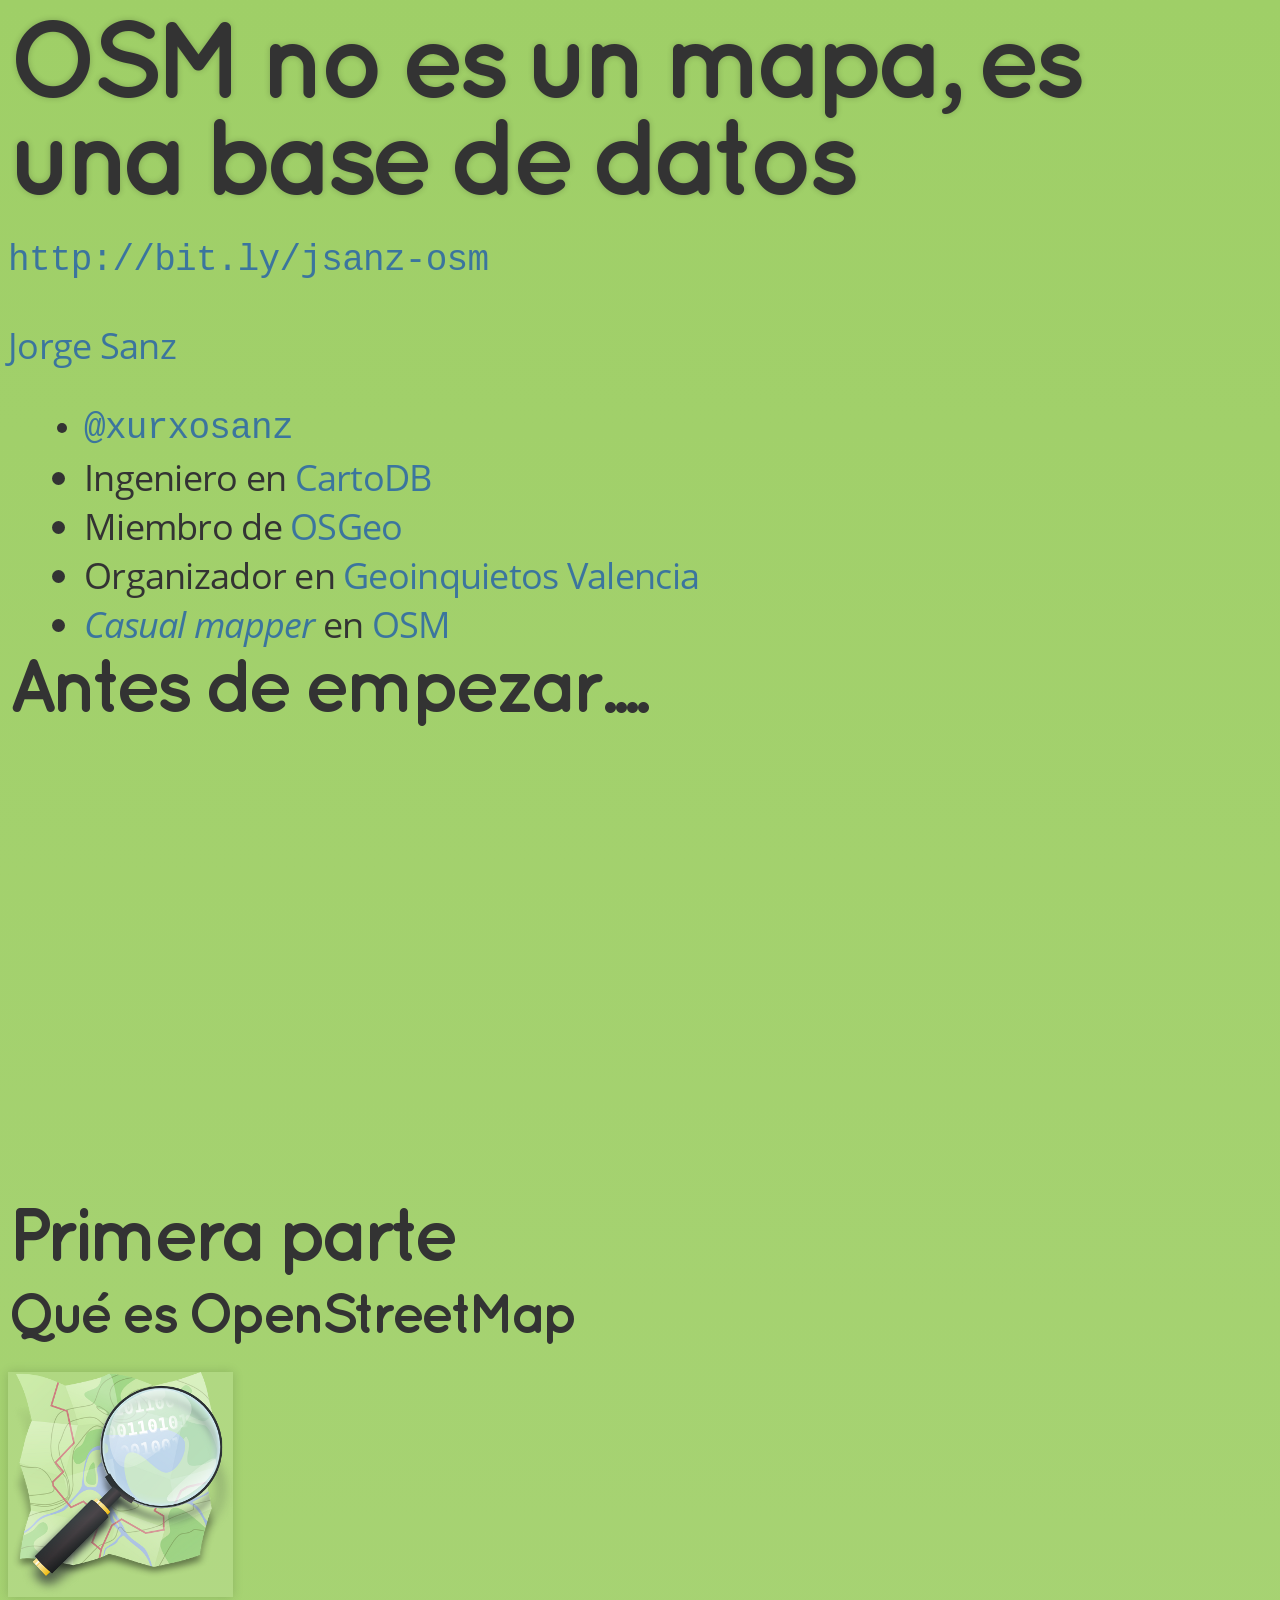
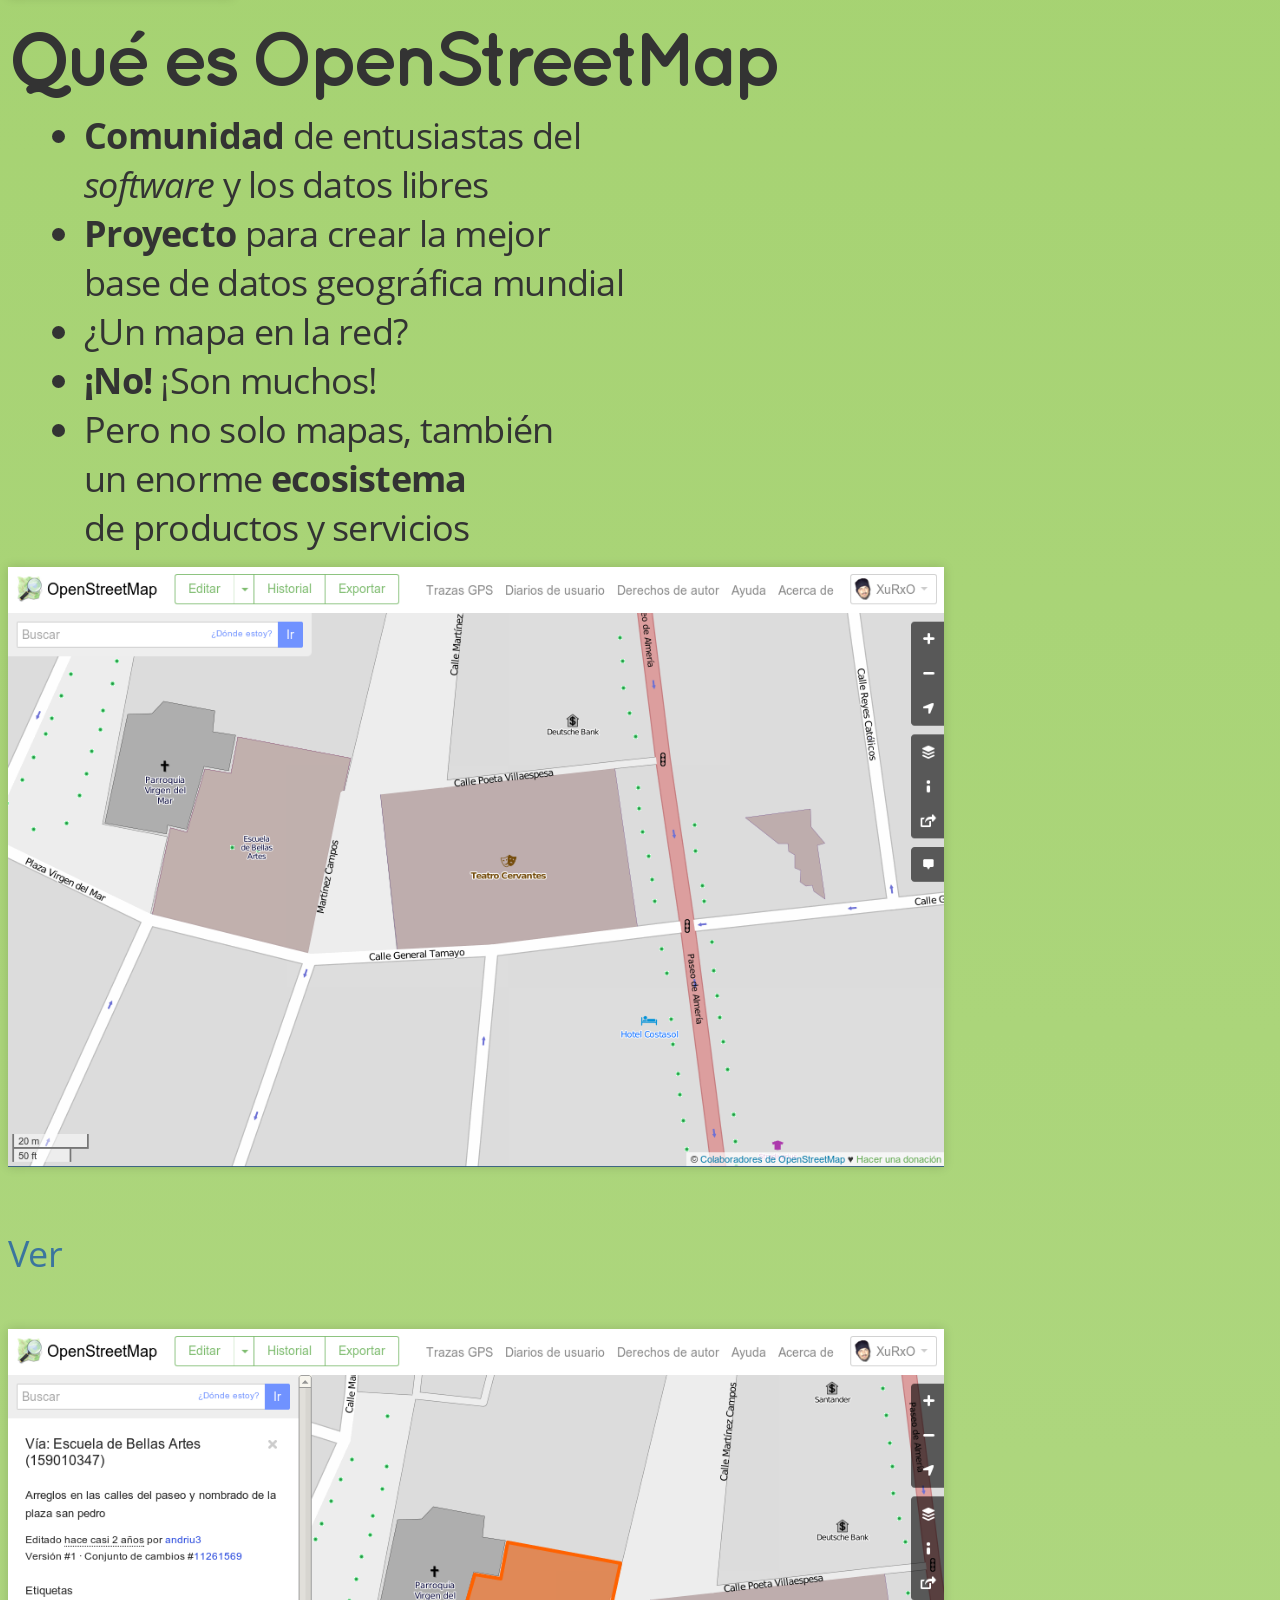
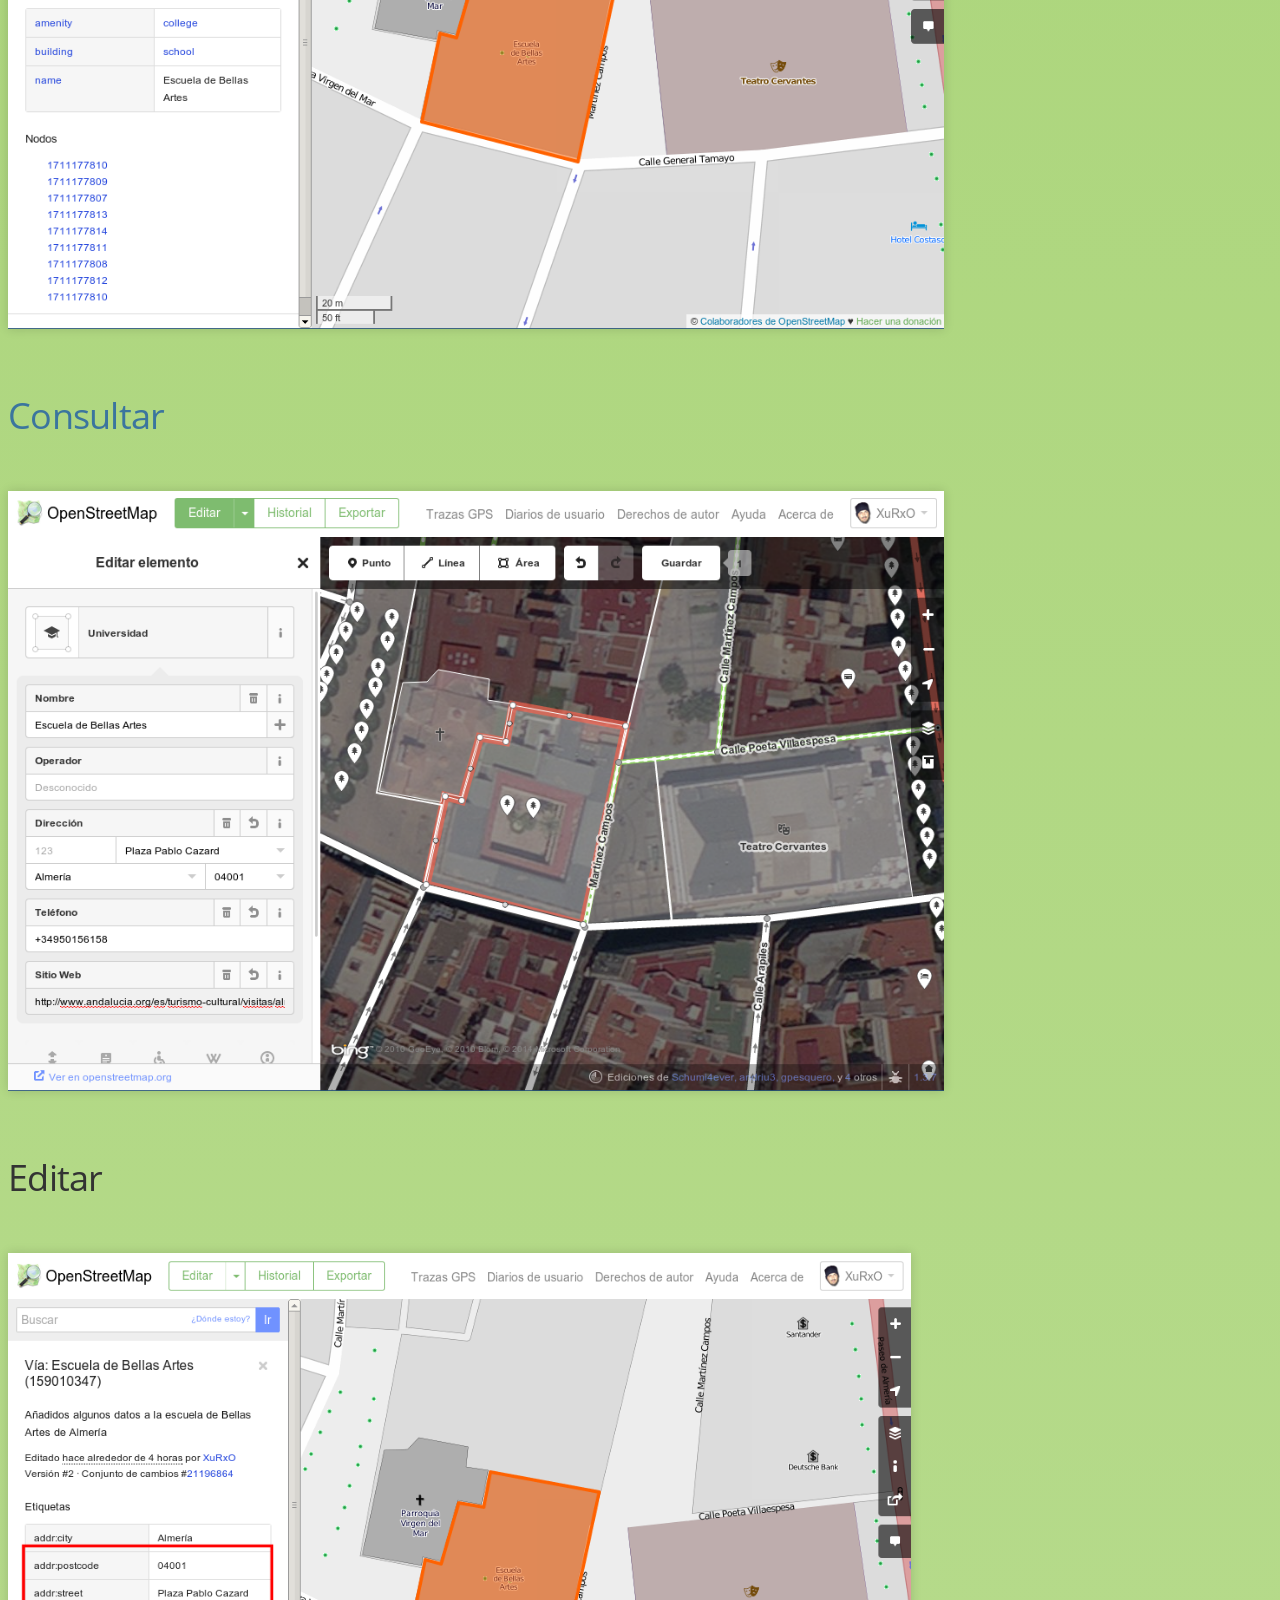
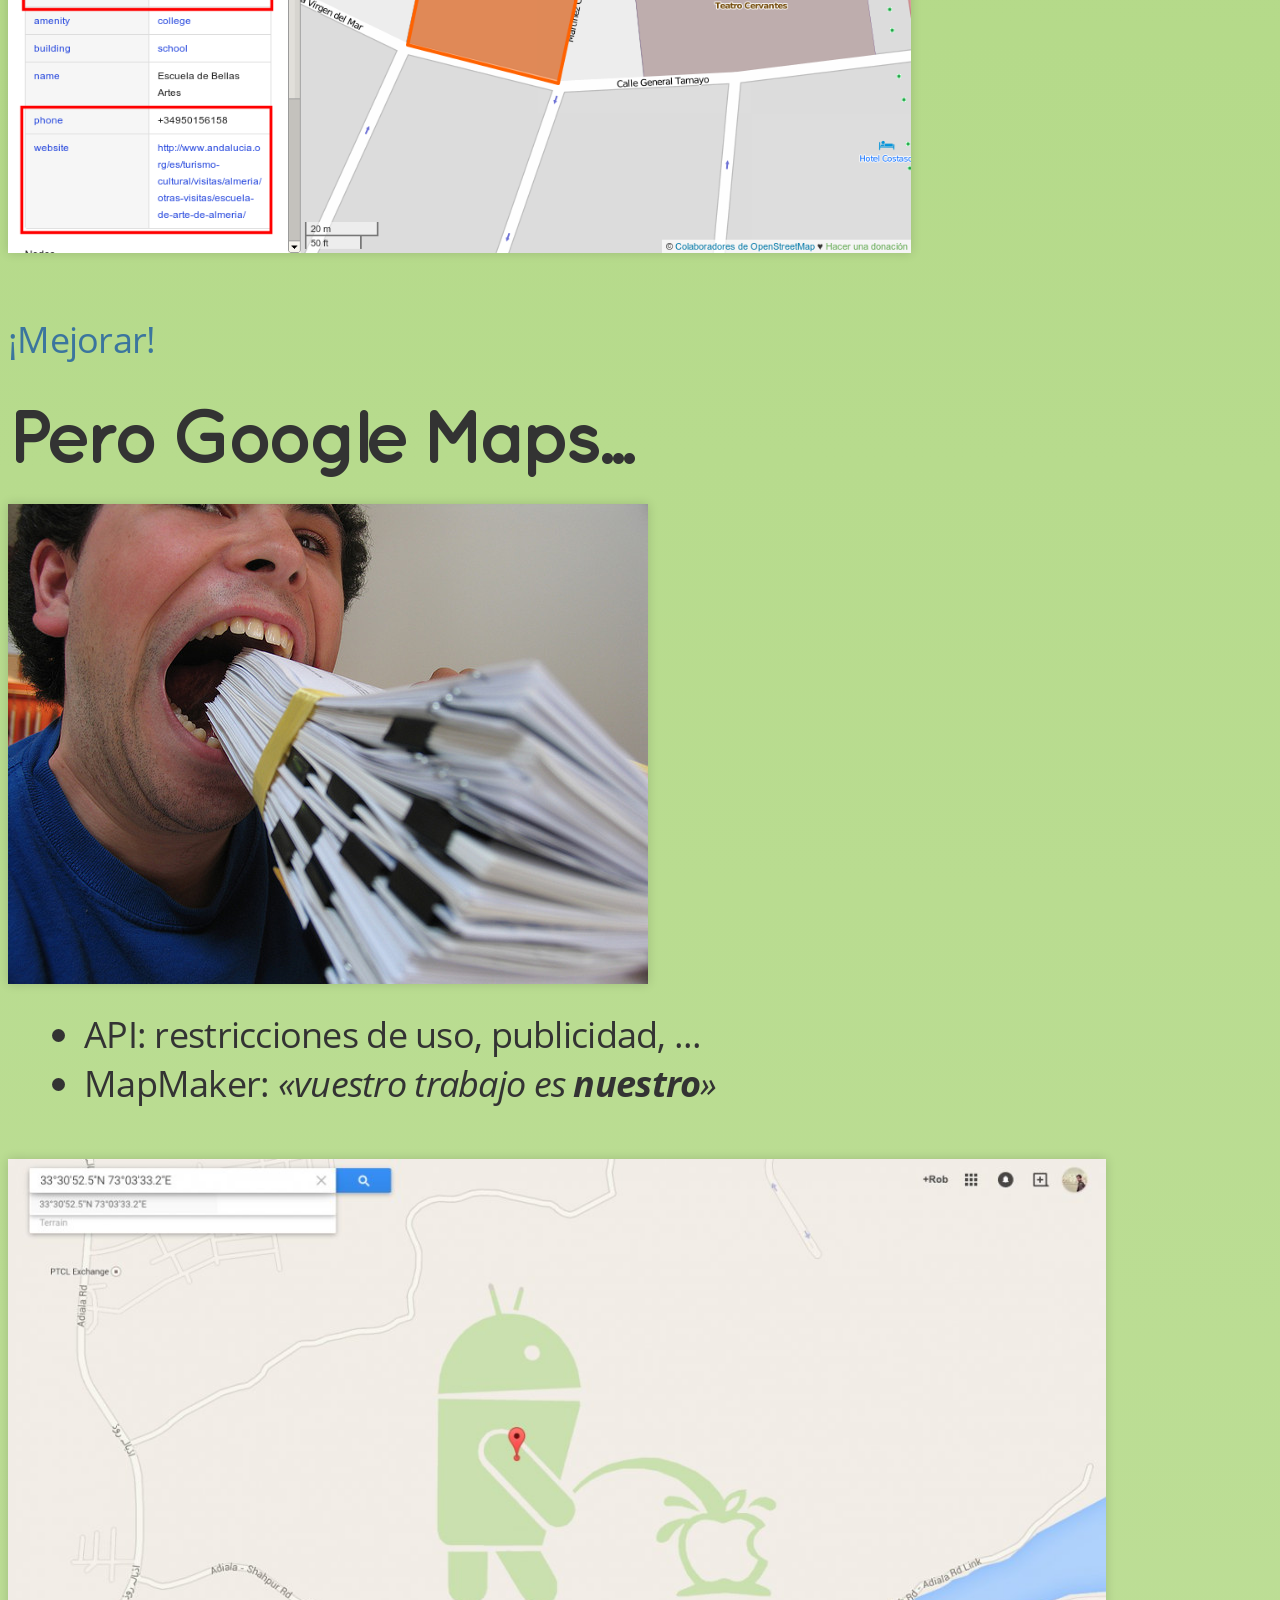
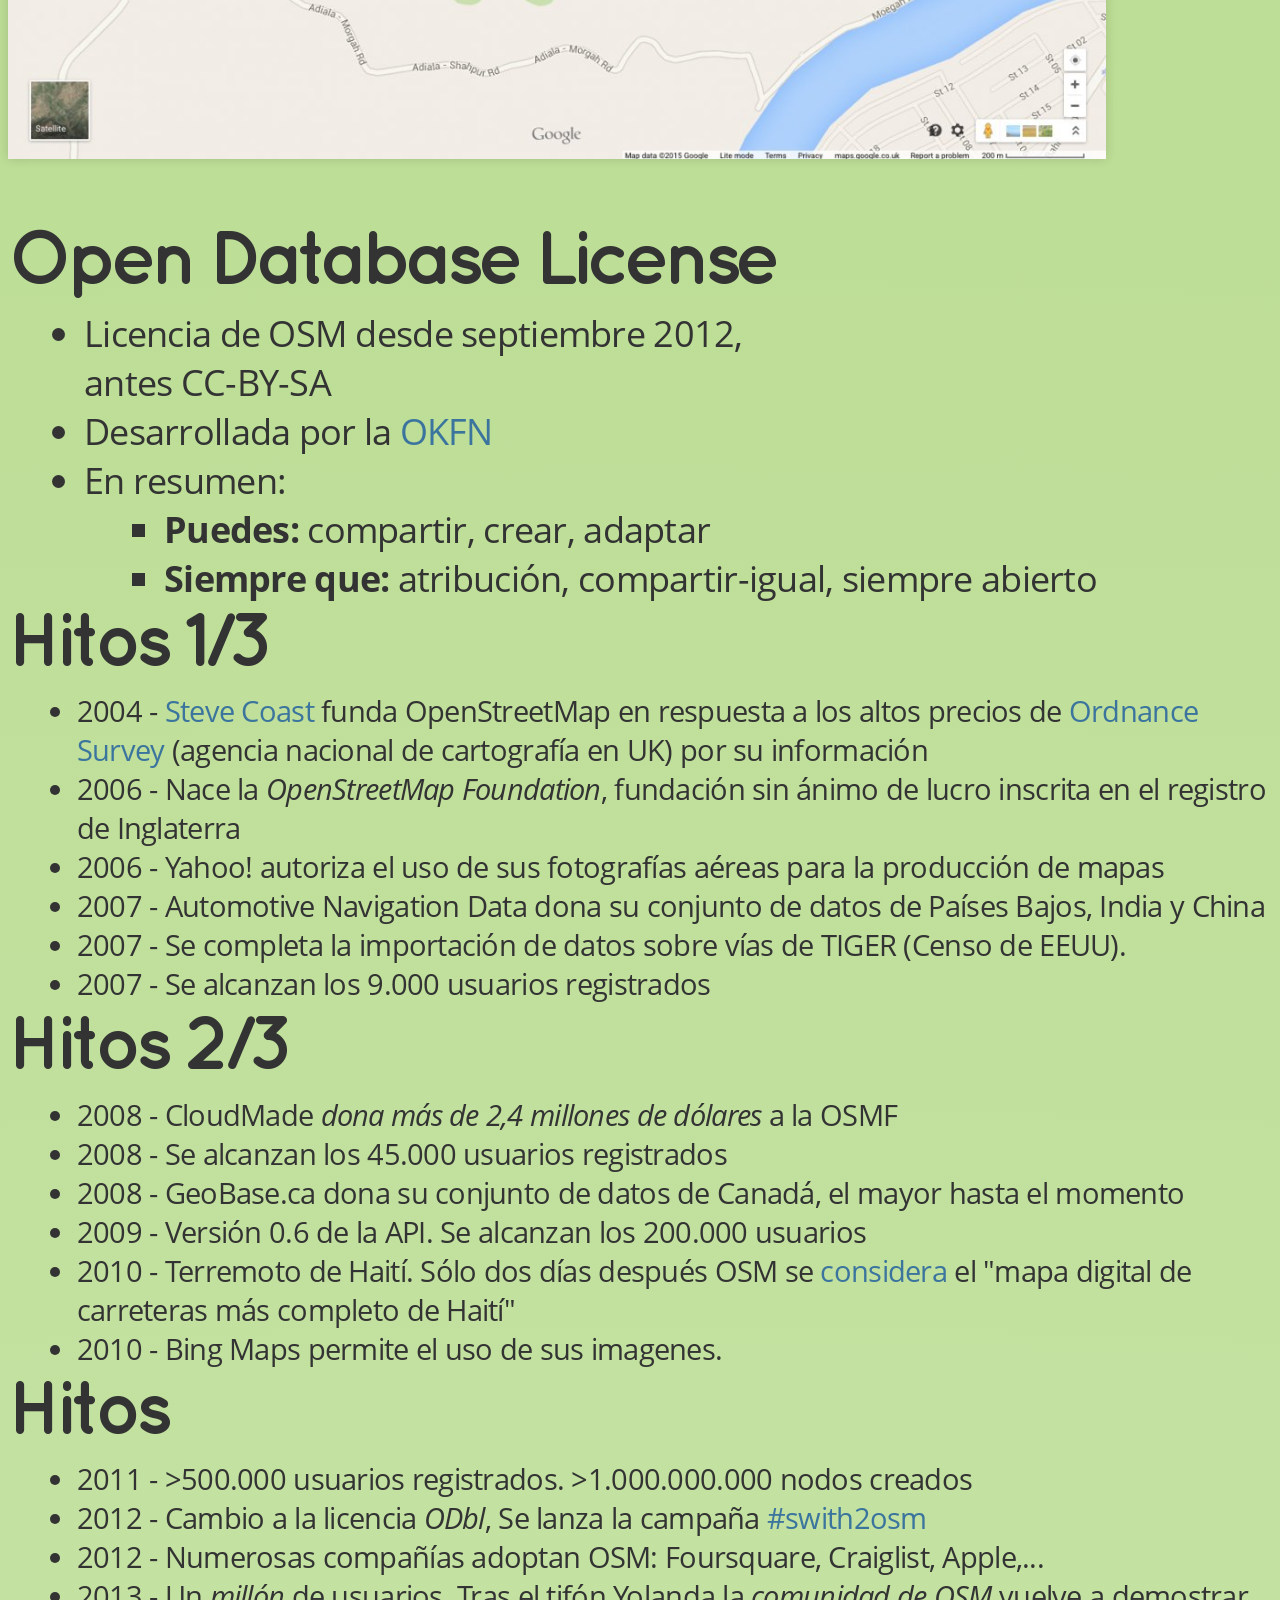
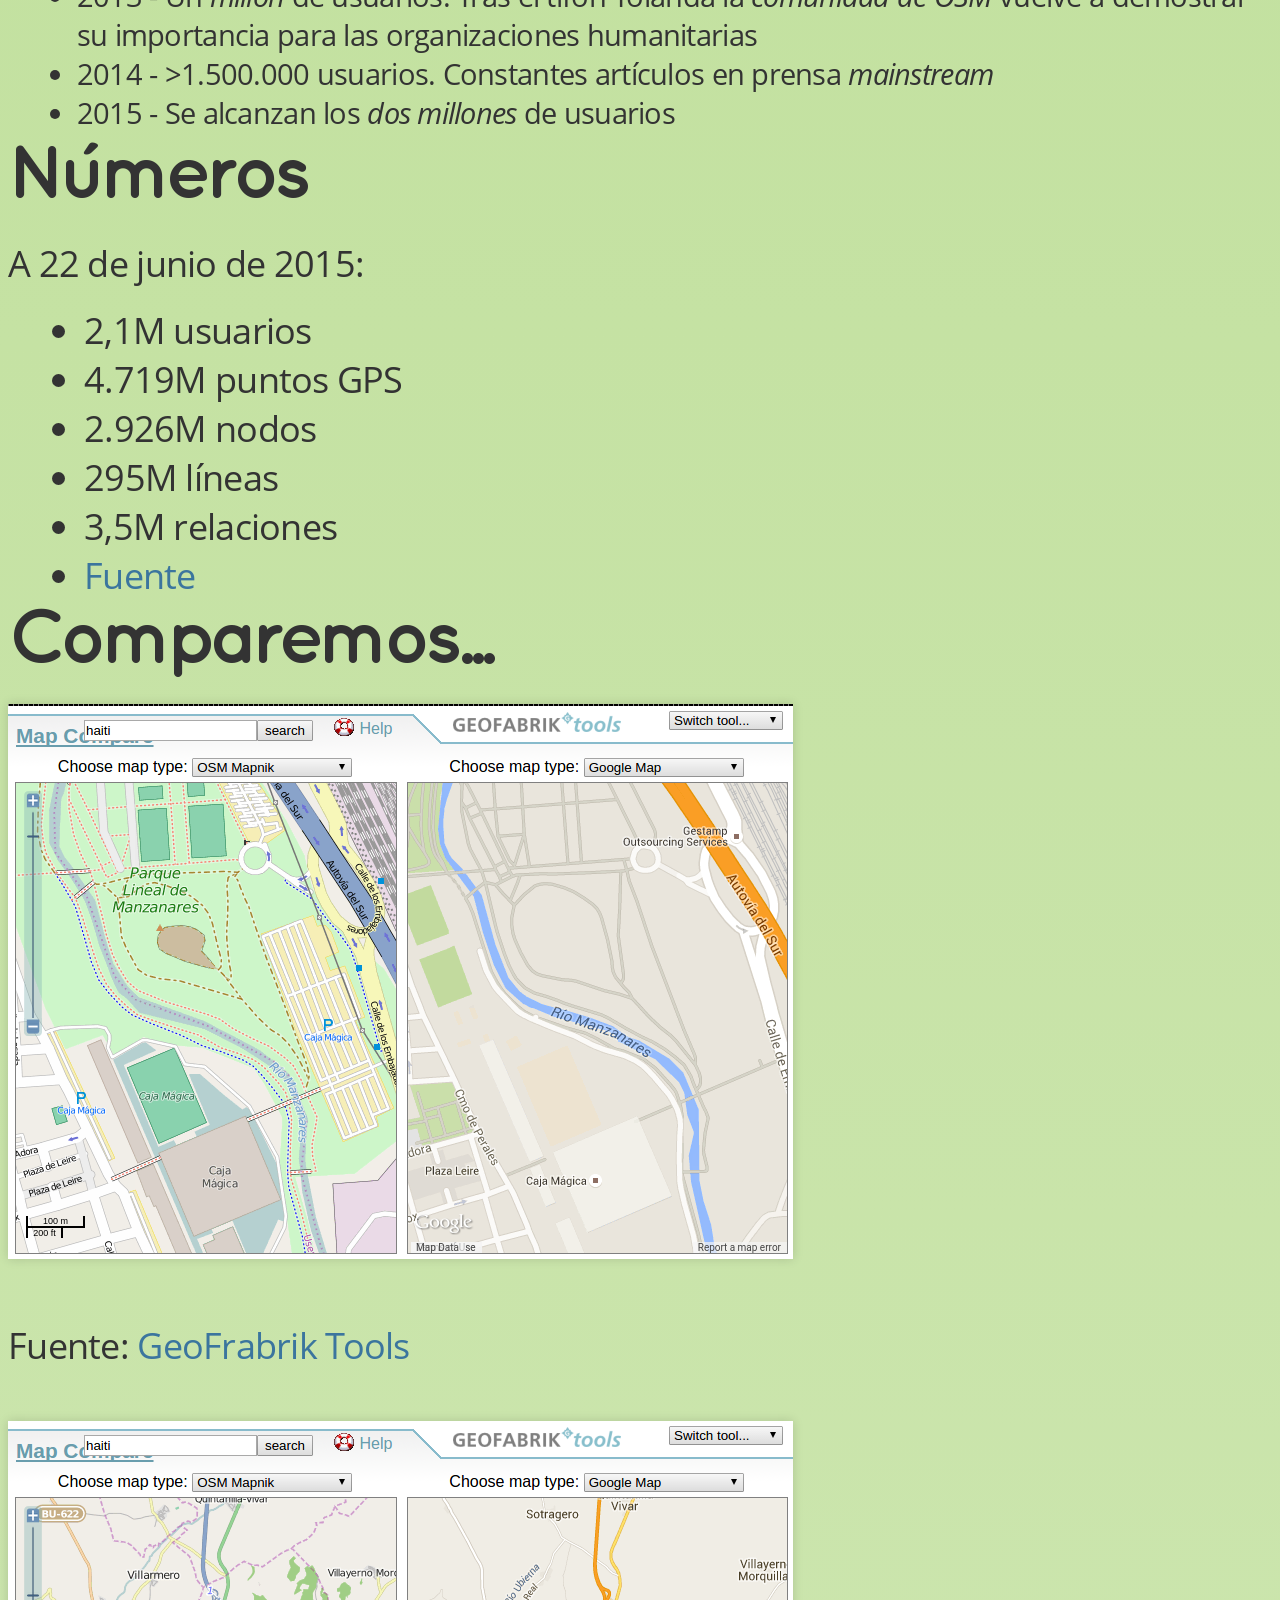
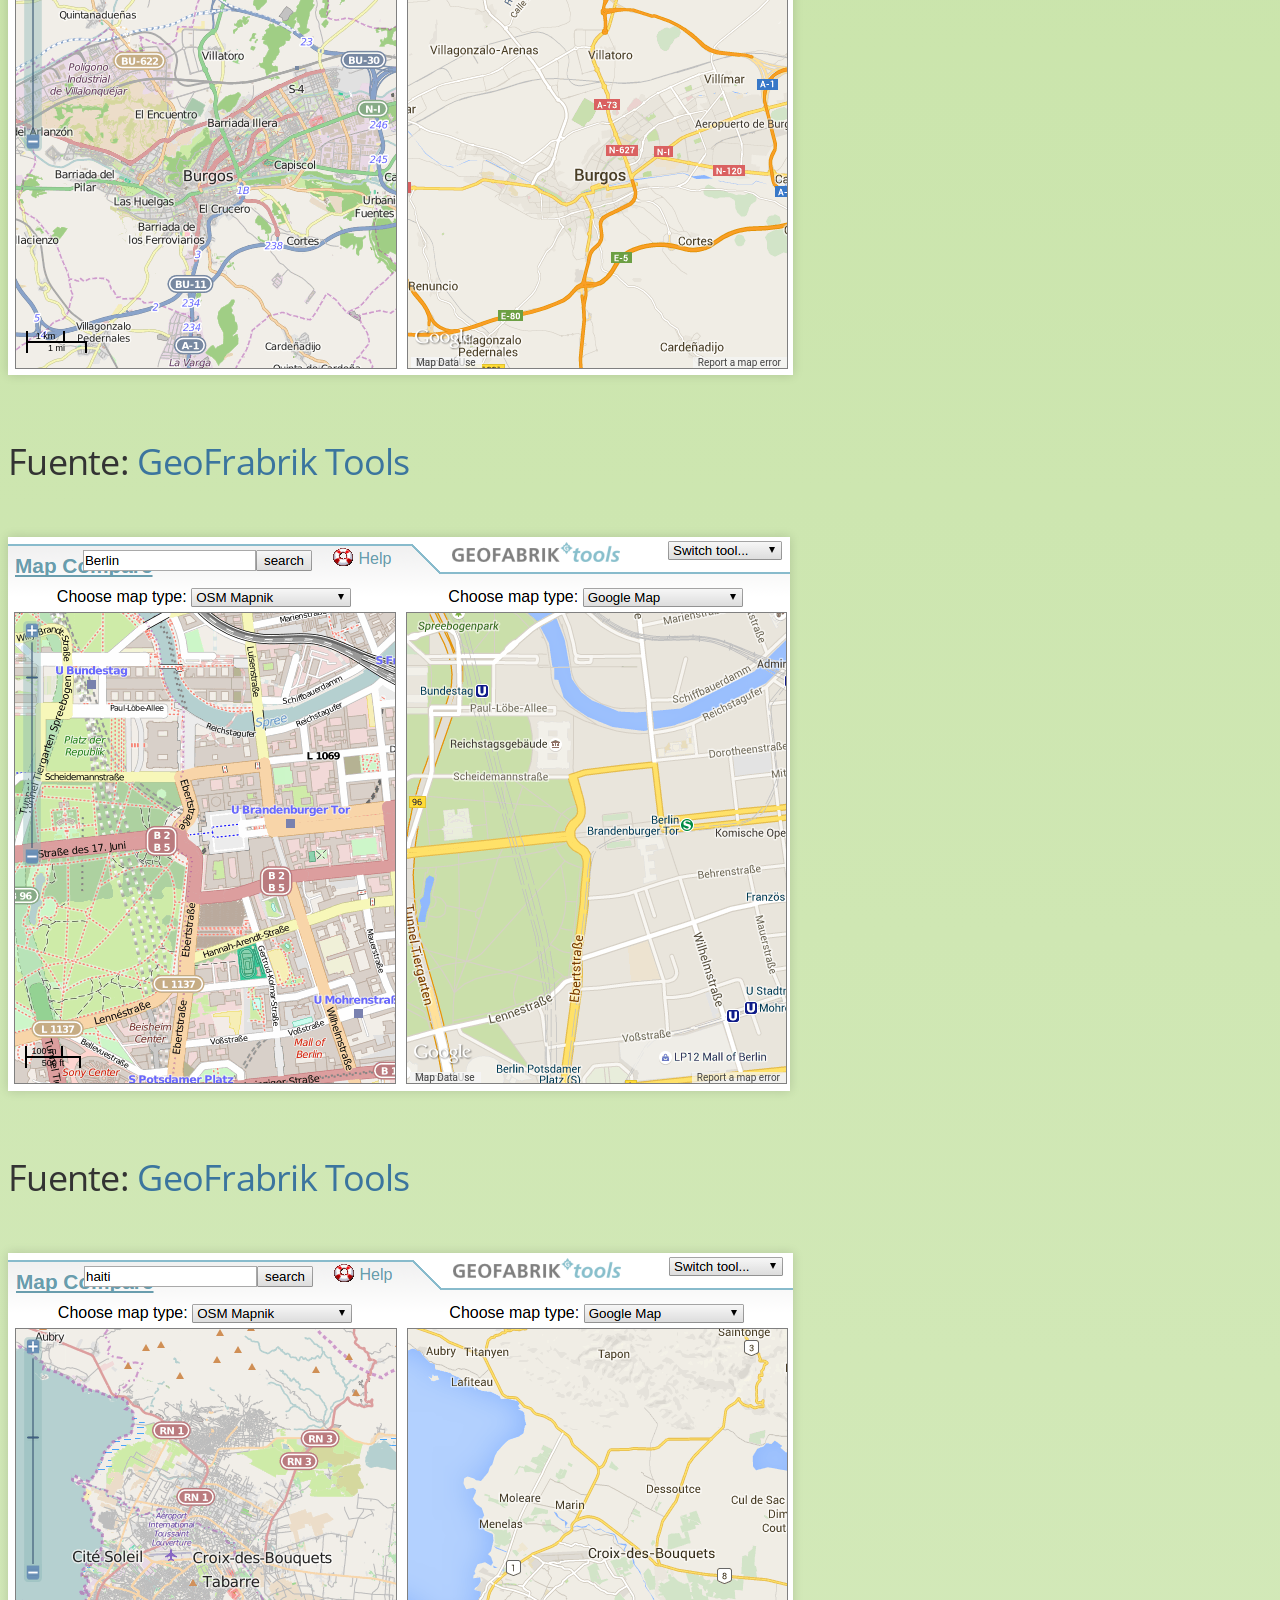
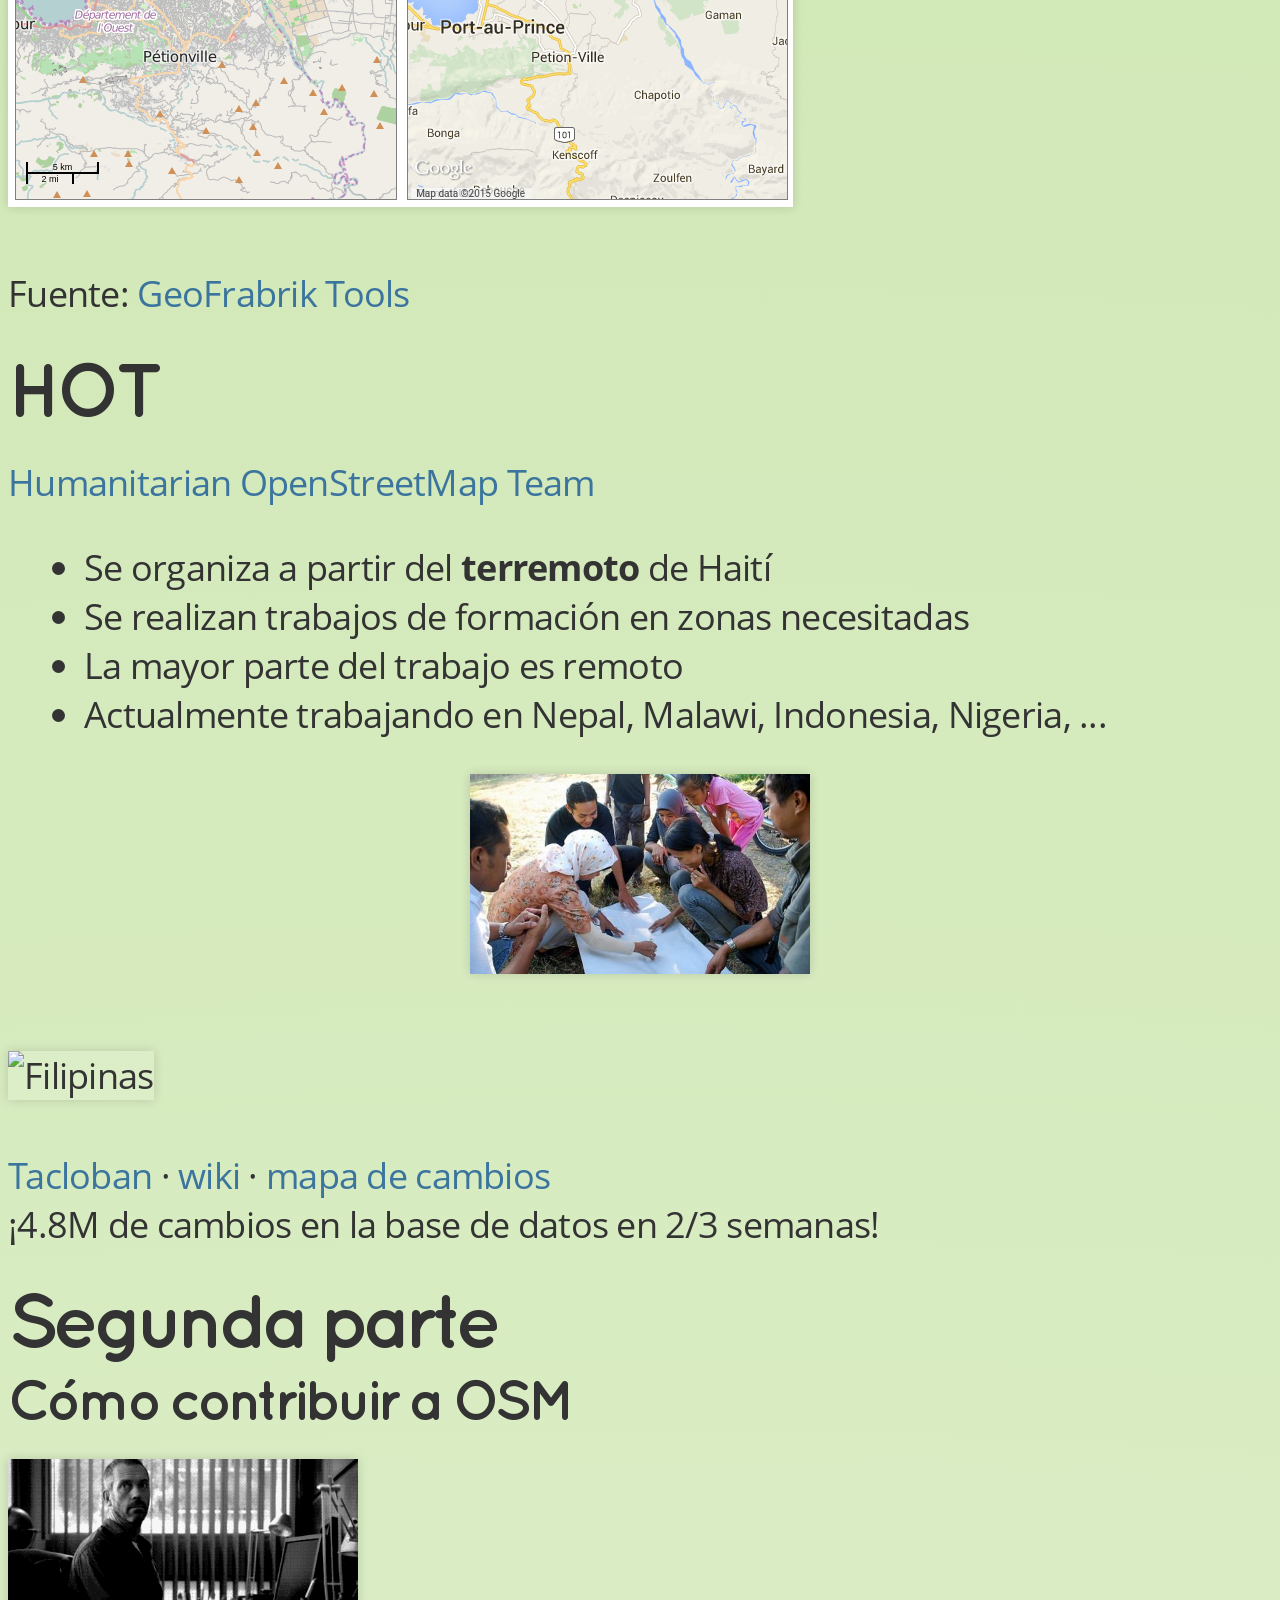
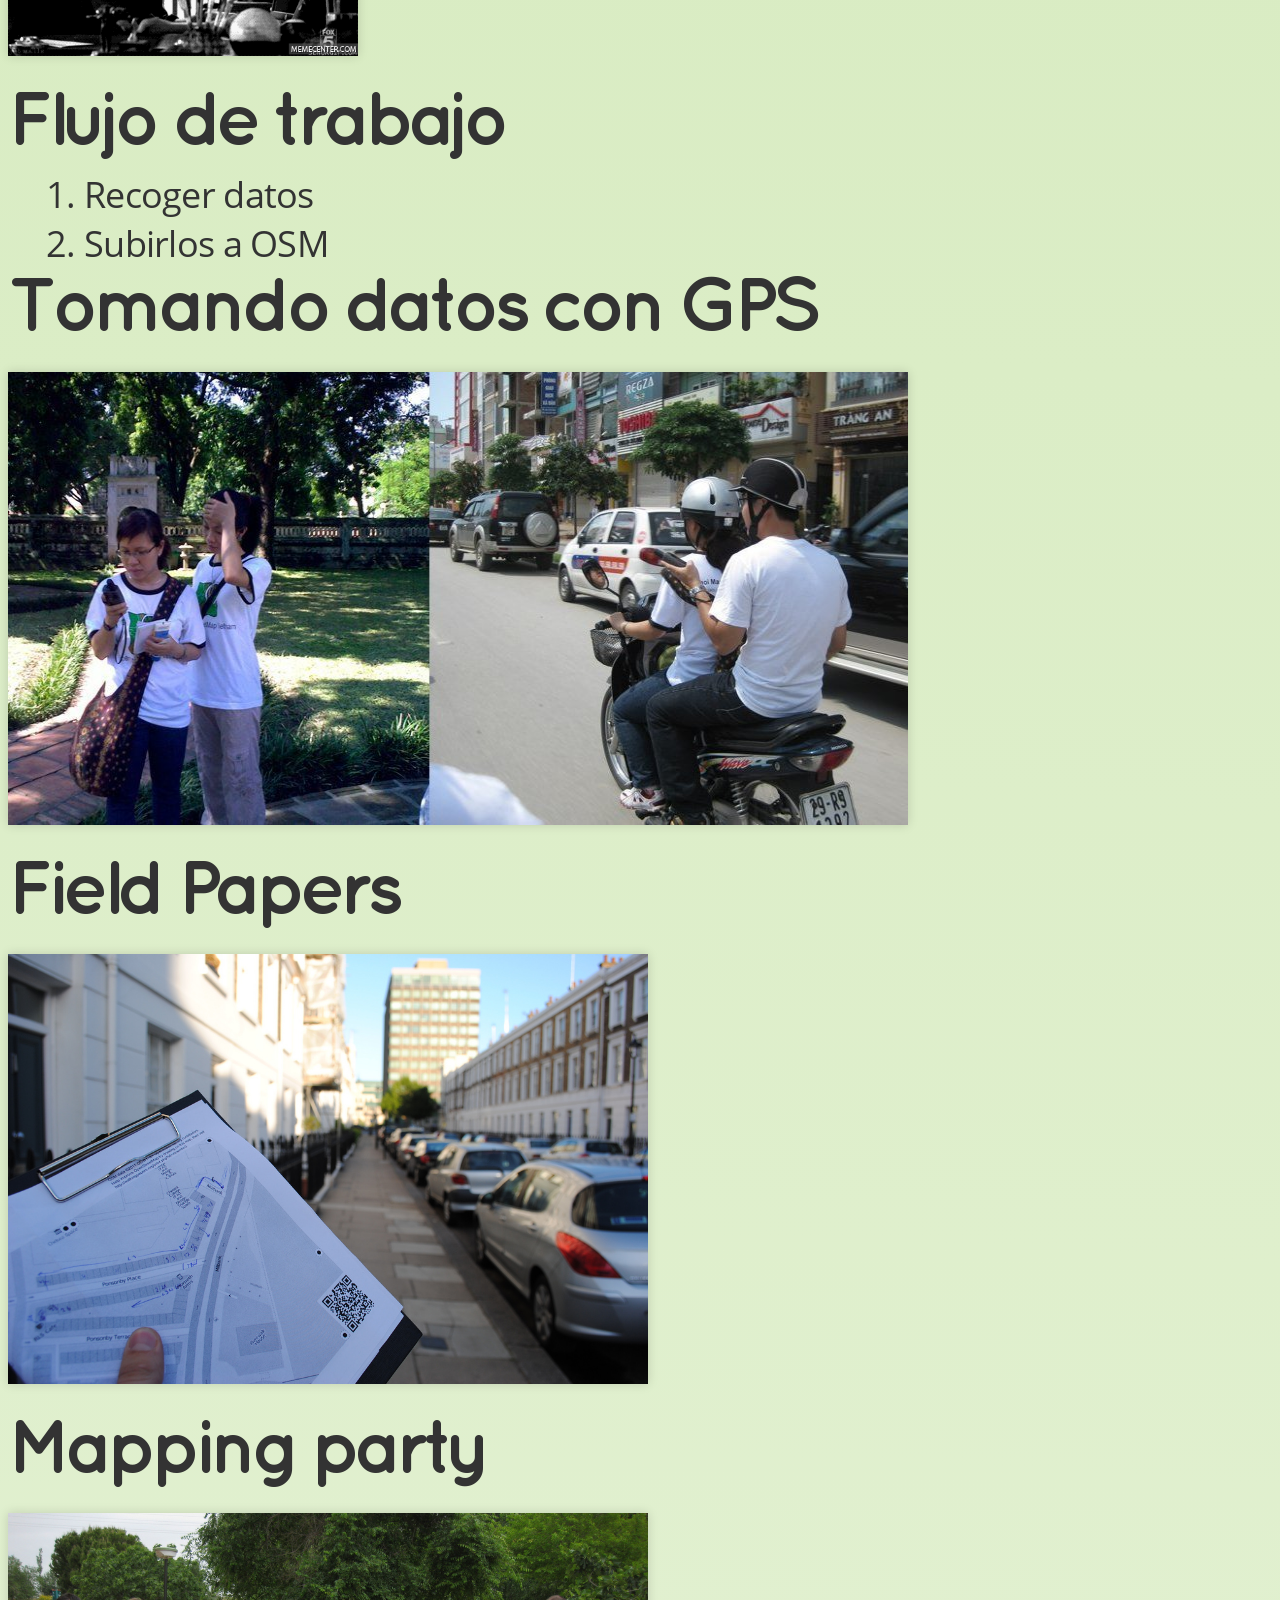
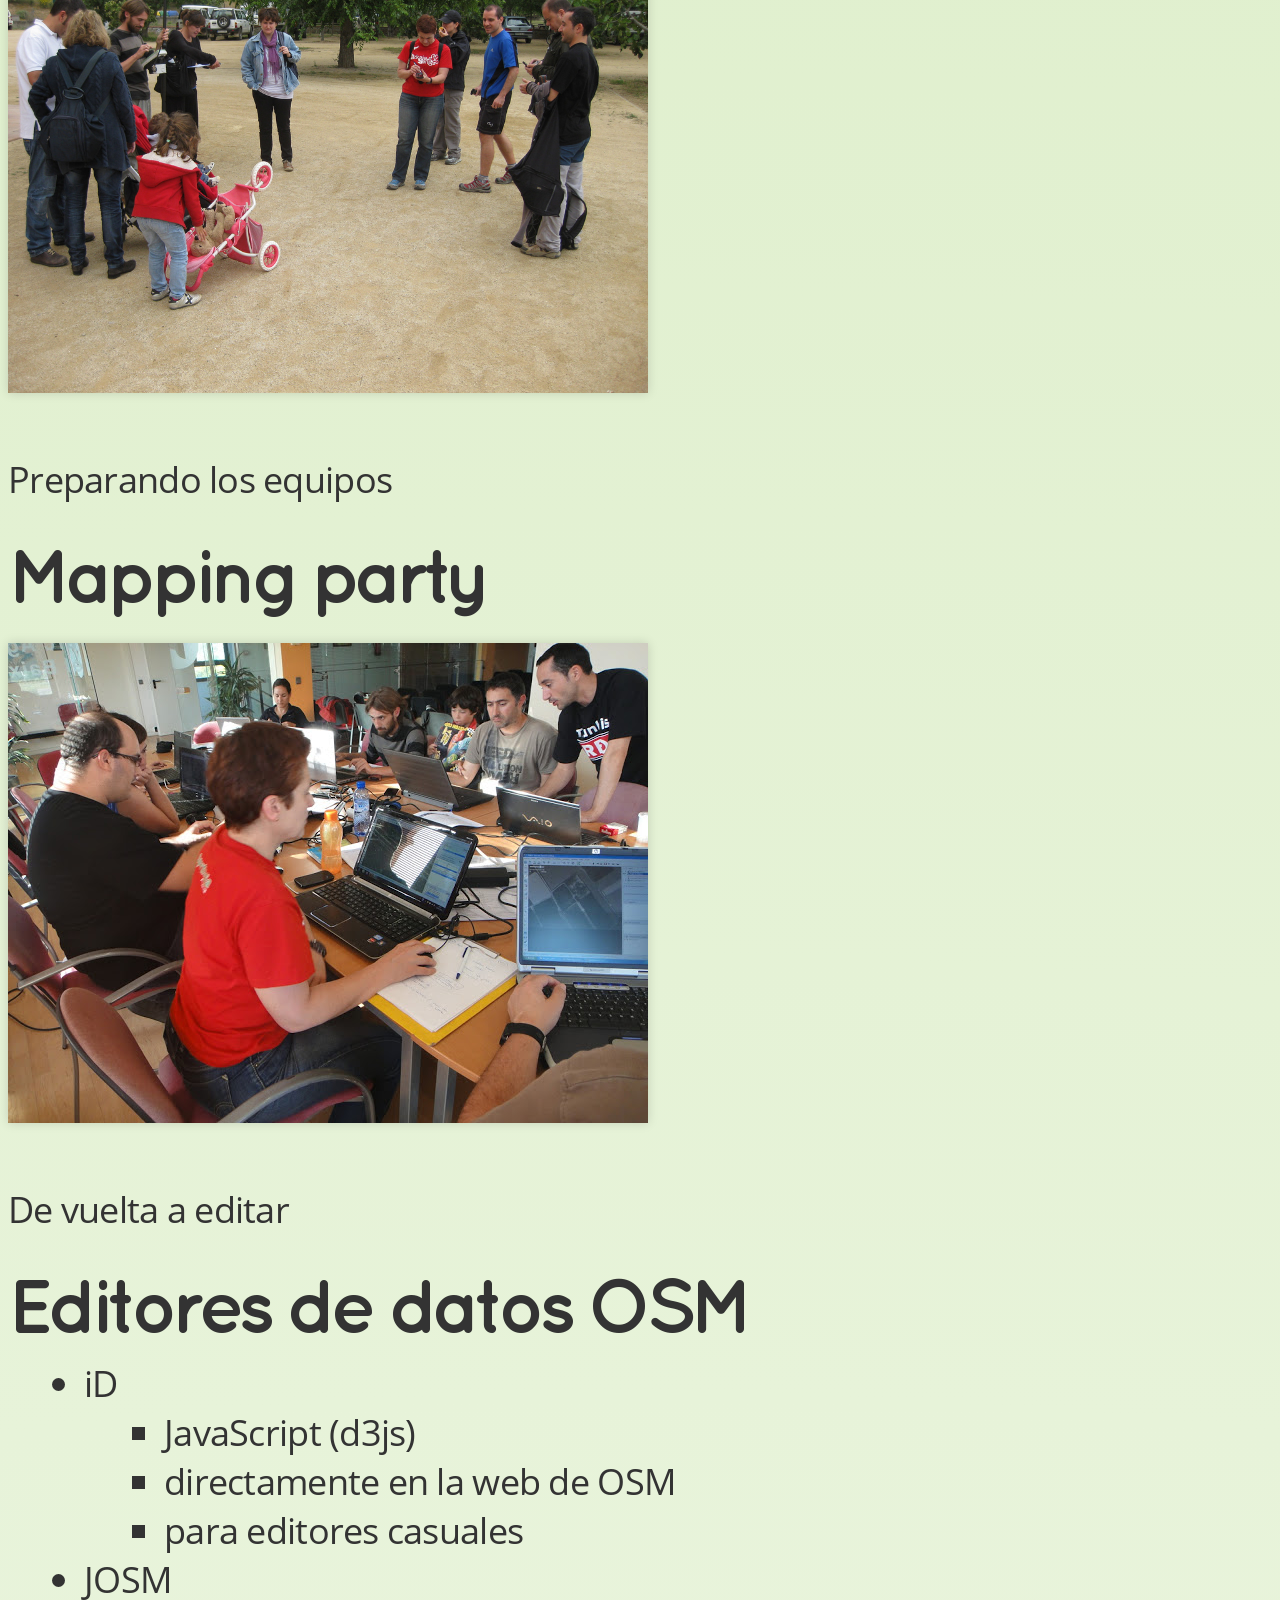
==== commit c3ba1713: "first batch of work" ====
--- a/noesunmapa/index.html
+++ b/noesunmapa/index.html
@@ -58,15 +58,10 @@
               <li>Organizador en <a href="http://valencia.geoinquietos.org">Geoinquietos Valencia</a></li>
               <li><em><a href="http://hdyc.neis-one.org/?XuRxO">Casual mapper</a></em> en <a href="http://www.openstreetmap.org/user/XuRxO"> OSM</a></li>
             </ul>
-            ·
           </section>
           <section class="bookmark">
             <h2>Antes de empezar....</h2>
-            <img src="imgs/vimeo2008.png" alt="A year of edits">
-            <!--
-            <iframe src="//player.vimeo.com/video/2598878" width="500" height="281" frameborder="0" webkitallowfullscreen mozallowfullscreen allowfullscreen></iframe>
-            -->
-            <p><a href="http://vimeo.com/2598878">OSM 2008: A Year of Edits</a> from <a href="http://vimeo.com/itoworld">ItoWorld</a></p>
+            <iframe width="800" height="450" src="https://www.youtube.com/embed/7sC83j6vzjo" frameborder="0" allowfullscreen></iframe>
 
           </section>
 
@@ -92,22 +87,22 @@
           </section>
 
           <section>
-            <img src="imgs/bbaa/osm-view.png" alt="Ver">
+            <img src="imgs/bbaa/osm-view.png" alt="Ver" style="max-height:600px;">
             <p><a href="http://www.openstreetmap.org/#map=19/36.83701/-2.46378">Ver</a></p>
           </section>
 
           <section>
-            <img src="imgs/bbaa/osm-query.png" alt="Consultar">
+            <img src="imgs/bbaa/osm-query.png" alt="Consultar" style="max-height:600px;">
             <p><a href="https://www.openstreetmap.org/way/159010347#map=19/36.83712/-2.46415">Consultar</a></p>
           </section>
 
           <section>
-            <img src="imgs/bbaa/osm-edit.png" alt="Editar">
+            <img src="imgs/bbaa/osm-edit.png" alt="Editar" style="max-height:600px;">
             <p>Editar</p>
           </section>
 
           <section>
-            <img src="imgs/bbaa/osm-improve.png" alt="Mejorar">
+            <img src="imgs/bbaa/osm-improve.png" alt="Mejorar" style="max-height:600px;">
             <p><a href="https://www.openstreetmap.org/api/0.6/changeset/21196864/download">¡Mejorar!</a></p>
           </section>
 
@@ -124,6 +119,10 @@
               <li>MapMaker: <em>«vuestro trabajo es
               <strong>nuestro</strong>»</em></li>
             </ul>
+          </section>
+
+          <section>
+            <p><img src="imgs/map_maker_pissing.png" alt="Pissing"></p>
           </section>
 
           <section class="bookmark">
@@ -141,43 +140,51 @@
           </section>
 
           <section class="bookmark">
+            <h2>Hitos 1/3</h2>
+
+            <ul style="font-size:0.8em;">
+              <li>2004 - <a href="https://es.wikipedia.org/wiki/Steve_Coast">Steve Coast</a> funda OpenStreetMap en respuesta a los altos precios de <a href="https://es.wikipedia.org/wiki/Ordnance_Survey">Ordnance Survey</a> (agencia nacional de cartografía en UK) por su información</li>
+              <li>2006 - Nace la <em>OpenStreetMap Foundation</em>, fundación sin ánimo de lucro inscrita en el registro de Inglaterra</li>
+              <li>2006 - Yahoo! autoriza el uso de sus fotografías aéreas para la producción de mapas</li>
+              <li>2007 - Automotive Navigation Data dona su conjunto de datos de Países Bajos, India y China</li>
+              <li>2007 - Se completa la importación de datos sobre vías de TIGER (Censo de EEUU).</li>
+              <li>2007 - Se alcanzan los 9.000 usuarios registrados</li>
+            </ul>
+          </section>
+          <section class="bookmark">
+            <h2>Hitos 2/3</h2>
+
+            <ul style="font-size:0.8em;">
+              <li>2008 - CloudMade <em>dona más de 2,4 millones de dólares</em> a la OSMF</li>              
+              <li>2008 - Se alcanzan los 45.000 usuarios registrados</li>
+              <li>2008 - GeoBase.ca dona su conjunto de datos de Canadá, el mayor hasta el momento</li>
+              <li>2009 - Versión 0.6 de la API. Se alcanzan los 200.000 usuarios</li>
+              <li>2010 - Terremoto de Haití. Sólo dos días después OSM se <a href ="https://en.wikipedia.org/wiki/OpenStreetMap#cite_note-nytimes-47">considera</a> el "mapa digital de carreteras más completo de Haití"</li>
+              <li>2010 - Bing Maps permite el uso de sus imagenes.</li>
+            </ul>
+          </section>
+          <section class="bookmark">
             <h2>Hitos</h2>
 
-            <ul>
-              <li><strong>2004</strong> Steve Coast vs. Ordnance Survey.</li>
-
-              <li><strong>2006</strong> Fundación sin ánimo de lucro, Yahoo autoriza
-              uso imágenes.</li>
-
-              <li><strong>2007</strong> Automotive Navigation Data (AND) dona Países
-              Bajos, India y China. TIGER (Censo de EEUU).</li>
-
-              <li><strong>2008</strong> CloudMade. GeoBase.ca dona Canadá.</li>
-
-              <li><strong>2009</strong> API 0.6. 200.000 usuarios.</li>
-
-              <li><strong>2010</strong> SotM en Girona. Bing Maps (Microsoft) permite
-              uso imágenes.</li>
-
-              <li><strong>2011</strong> + 500.000 usuarios, + 1.000.000.000 nodos</li>
-
-              <li><strong>2012</strong> Cambio a ODbL, <a href=
-              "http://switch2osm.org/" title="switch2osm">#switch2osm</a>
-
-              <li><strong>2013</strong> + 1.000.000 usuarios, Tifón Yolanda</li>
-              <li><strong>2014</strong> + 1.500.000 usuarios, ???</li>
+            <ul style="font-size:0.8em;">
+              <li>2011 - >500.000 usuarios registrados. >1.000.000.000 nodos creados</li>
+              <li>2012 - Cambio a la licencia <em>ODbl</em>, Se lanza la campaña <a href="https://switch2osm.org/">#swith2osm</a></li>
+              <li>2012 - Numerosas compañías adoptan OSM: Foursquare, Craiglist, Apple,...</li>
+              <li>2013 - Un <em>millón</em> de usuarios. Tras el tifón Yolanda la <em>comunidad de OSM</em> vuelve a demostrar su importancia para las organizaciones humanitarias</li>
+              <li>2014 - >1.500.000 usuarios. Constantes artículos en prensa <i>mainstream</i></li>
+              <li>2015 - Se alcanzan los <em>dos millones</em> de usuarios</li>
             </ul>
           </section>
 
           <section>
             <h2>Números</h2>
-            <ul>
-              <li>A 19 de marzo de 2014</li>
-              <li>1.554.973 usuarios</li>
-              <li>3.850.724.816 puntos GPS</li>
-              <li>2.249.508.428 nodos</li>
-              <li>222.362.704 líneas</li>
-              <li>2.440.593 relaciones</li>
+            <p style="margin-bottom:.5em;">A 22 de junio de 2015:</p>
+            <ul>
+              <li>2,1M usuarios</li>
+              <li>4.719M puntos GPS</li>
+              <li>2.926M nodos</li>
+              <li>295M líneas</li>
+              <li>3,5M relaciones</li>
               <li><a href="http://www.openstreetmap.org/stats/data_stats.html">Fuente</a></li>
             </ul>
 
@@ -188,22 +195,20 @@
           </section>
 
           <section>
-            <img src="imgs/compare/compare-almeria.png" alt="Almería">
-            <p><a href="http://tools.geofabrik.de/mc/?lon=-2.46255&lat=36.83687&zoom=17&num=2&mt0=mapnik&mt1=google-map">Almería</a></p>
-          </section>
-          <section>
-            <img src="imgs/compare/compare-burgos.png" alt="Burgos">
-            <p><a href="http://tools.geofabrik.de/mc/?lon=-3.69205&lat=42.34575&zoom=16&num=2&mt0=mapnik&mt1=google-map">Burgos</a></p>
-          </section>
-          <section>
-            <img src="imgs/compare/compare-kibera.png" alt="Kibera">
-            <p><a href="http://tools.geofabrik.de/mc/?lon=36.78924&lat=-1.31294&zoom=17&num=2&mt0=mapnik&mt1=google-map">Kibera</a> ·
-              <a href="http://www.mapkibera.org/">mapkibera.org</a></p>
-          </section>
-          <section>
-            <img src="imgs/compare/compare-haiti.png" alt="Haiti">
-            <p><a href="http://tools.geofabrik.de/mc/?lon=-72.33904&lat=18.54124&zoom=16&num=2&mt0=mapnik&mt1=google-map">Puerto Príncipe</a> ·
-              <a href="http://wiki.openstreetmap.org/wiki/WikiProject_Haiti">wiki</a></p>
+            <img src="imgs/map_compare_caja_magica.png" alt="OpenStreetMap vs Google Maps en la Caja Mágica" />
+            <p>Fuente: <a href="http://tools.geofabrik.de/mc/#16/40.3715/-3.6844&num=2&mt0=mapnik&mt1=google-map">GeoFrabrik Tools</a></p>
+          </section>
+          <section>
+            <img src="imgs/map_compare_Burgos.png" alt="OpenStreetMap vs Google Maps en Burgos" />
+              <p>Fuente: <a href="http://tools.geofabrik.de/mc/#12/42.3547/-3.6976&num=2&mt0=mapnik&mt1=google-map">GeoFrabrik Tools</a></p>
+          </section>
+          <section>
+            <img src="imgs/map_compare_Puerta_Brandemburgo.png" alt="OpenStreetMap vs Google Maps en la Puerta de Brandemburgo" />
+              <p>Fuente: <a href="http://tools.geofabrik.de/mc/#15/52.5159/13.3779&num=2&mt0=mapnik&mt1=google-map">GeoFrabrik Tools</a></p>
+          </section>
+          <section>
+            <img src="imgs/map_compare_Haiti.png" alt="OpenStreetMap vs Google Maps en Haiti" />
+            <p>Fuente: <a href="http://tools.geofabrik.de/mc/#11/18.5735/-72.2678&num=2&mt0=mapnik&mt1=google-map">GeoFrabrik Tools</a></p>
           </section>
 
           <section class="bookmark">
@@ -219,8 +224,7 @@
 
               <li>La mayor parte del trabajo es remoto</li>
 
-              <li>Actualmente trabajando en Haití,
-              Indonesia, Somalia, Costa de Marfil... </li>
+              <li>Actualmente trabajando en Nepal, Malawi, Indonesia, Nigeria, ... </li>
             </ul>
 
             <p style="text-align:center;margin-top:20px;"><a href=
@@ -229,7 +233,7 @@
           </section>
 
           <section>
-            <img src="imgs/compare/compare-tacloban.png" alt="Filipinas">
+            <img style="max-height:500px;" src="imgs/compare/compare-tacloban.png" alt="Filipinas">
             <p><a href="http://tools.geofabrik.de/mc/?lon=125.00151&lat=11.24581&zoom=17&num=2&mt0=mapnik&mt1=google-map">Tacloban</a> ·
               <a href="http://wiki.openstreetmap.org/wiki/Typhoon_Haiyan">wiki</a> · <a href="http://resultmaps.neis-one.org/osm-typhoon-haiyan-2013/#8/11.682/122.953">mapa de cambios</a>
               <br/> ¡4.8M de cambios en la base de datos en 2/3 semanas!</p>
@@ -318,19 +322,16 @@
 
         <!-- FIN Cómo contribuir a OSM -->
 
-        <!-- OSM para desarrolladores -->
+        <!-- Los datos en OSM -->
         <section>
           <section>
             <h2>Tercera parte</h2>
-            <h3>OSM para desarrolladores</h3>
-
-            <img src="imgs/happy.gif" alt="Happy" style="width:250px;">
-          </section>
-
-
-          <section>
-            <img class="figure" src="imgs/dev/dev-mapping-software.png" alt="Mapping Software">
-          </section>
+            <h3>Los datos en OSM</h3>
+
+
+            <img src="imgs/strategy.gif" alt="Strategy" style="width:450px;">
+          </section>
+
           <section>
             <h2>El modelo de datos de OSM</h2>
             <ul>
@@ -338,7 +339,7 @@
               <li>Primitivas <strong>gráficas</strong>
                 <ul>
                   <li>Nodos</li>
-                  <li>Vías (si se cierran pueden ser un área)</li>
+                  <li>Vías (si se cierran <em>pueden</em> ser un área)</li>
                 </ul>
               </li>
               <li>Atributos <strong>alfanuméricos</strong>
@@ -461,7 +462,22 @@
             </code></pre>
             <p><a href="https://www.openstreetmap.org/api/0.6/relation/2545358">https://www.openstreetmap.org/api/0.6/relation/2545358</a></p>
           </section>
-
+        </section>
+        <!-- FIN los datos en OSM -->
+
+        <!-- OSM para desarrolladores -->
+        <section>
+          <section>
+            <h2>Cuarta parte</h2>
+            <h3>OSM para desarrolladores</h3>
+
+            <img src="imgs/happy.gif" alt="Happy" style="width:250px;">
+          </section>
+
+
+          <section>
+            <img class="figure" src="imgs/dev/dev-mapping-software.png" alt="Mapping Software">
+          </section>
 
           <section>
             <h2>La API de OSM</h2>
@@ -708,13 +724,16 @@
           </section>
 
           <section><img src="imgs/dev/dev-all.png" alt="Todo" class="figure"></section>
-
-          <section>
-            <blockquote>
-              ¿A quién no le gustan son los mapas?
-            </blockquote>
-          </section>
-
+        </section>
+        <!-- FIN OSM para desarrolladores-->
+
+        <!-- Ejemplos de mapas -->
+        <section>
+
+          <section>
+            <h2>Quinta parte</h2>
+            <h3> ¿A quién no le gustan son los mapas? </h3> 
+          </section>
           <section>
             <h2>Oficial</h2>
             <a href="http://www.openstreetmap.org/#map=16/36.8343/-2.4619">
@@ -795,23 +814,17 @@
             <a href="https://a.tiles.mapbox.com/v3/saman.h6ek9086/page.html?secure=1#16/36.8332/-2.4610">
             <img src="imgs/maps/12-random.png" alt="Random"></a>
           </section>
-
-
-
         </section>
-        <!-- FIN OSM para desarrolladores-->
-
 
         <!-- Cierre -->
-
         <section>
           <section>
             <h1>¡Gracias!</h1>
             <p>
               <a href="http://jorgesanz.net">Jorge Sanz</a> · <a href="http://twitter.com/xurxosanz">@xurxosanz</a><br/>
-              <a href="https://gist.github.com/jsanz/9648322/">Enlaces y referencias</a><br/>
+              <a href="https://gist.github.com/jsanz/3afcea05186f6a3667a5">Enlaces y referencias</a><br/>
               <span class="monospace">
-              <a href="http://bit.ly/elhackaton-osm">http://bit.ly/elhackaton-osm</a>
+              <a href="http://bit.ly/jsanz-osm">http://bit.ly/jsanz-osm</a>
               </span>
             </p>
 
@@ -878,7 +891,7 @@
       });
 
 
-      $('section.bookmark h2').prepend('<a href="https://gist.github.com/jsanz/9648322"><img src="css/bookmark.png"></a>');
+      $('section.bookmark h2').prepend('<a href="https://gist.github.com/jsanz/9648322"><img src="../css/bookmark.png"></a>');
 
     </script>
 
--- a/css/sky_osgeo.css
+++ b/css/sky_osgeo.css
@@ -93,7 +93,12 @@
   text-shadow: 0px 0px 6px rgba(0, 0, 0, 0.2);
   font-size: 3em;
 }
-
+.reveal h2{
+  font-size: 2.11em;
+}
+.reveal h3{
+  font-size: 1.55em;
+}
 /*********************************************
  * LINKS
  *********************************************/
@@ -199,4 +204,49 @@
 
 .reveal section pre code{
   padding: 10px;
+}
+
+
+.reveal ul {
+  list-style-type: disc;
+}
+.reveal ol, .reveal ul {
+  display: inline-block;
+  text-align: left;
+  margin: 0 0 0 1em;
+}
+
+.reveal ol li, .reveal ul li{
+  line-height: normal;
+}
+
+.reveal strong, .reveal b {
+  font-weight: 700;
+}
+.reveal em, .reveal i {
+  font-style: italic;
+}
+.reveal ul ul, .reveal ul ol, .reveal ol ol, .reveal ol ul {
+  display: block;
+  margin-left: 40px;
+}
+.reveal ul ul {
+  list-style-type: square;
+}
+
+.reveal img{
+  max-height: 600px;
+}
+
+.reveal pre {
+  display: block;
+  position: relative;
+  width: 90%;
+  margin: 15px auto;
+  text-align: left;
+  font-size: .55em;
+  font-family: monospace;
+  line-height: 1.2em;
+  word-wrap: break-word;
+  box-shadow: 0 0 6px rgba(0,0,0,.3);
 }
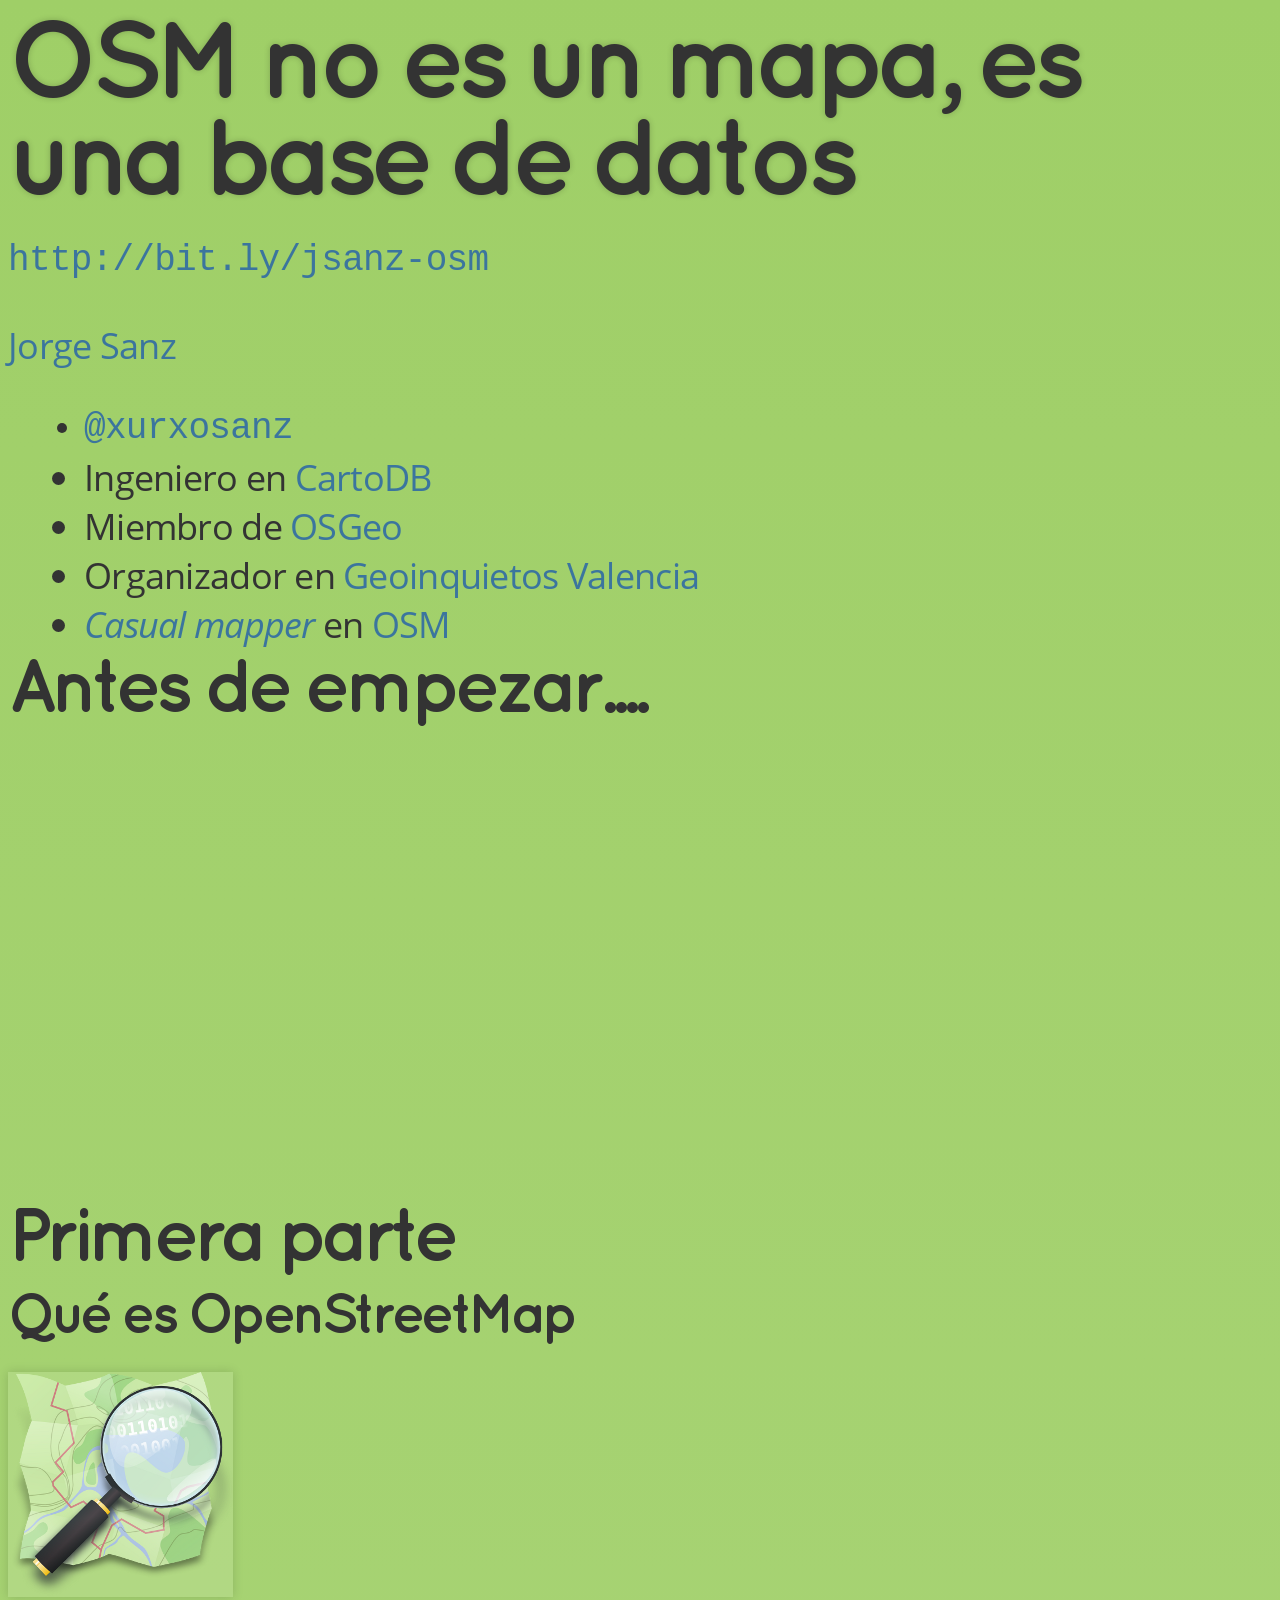
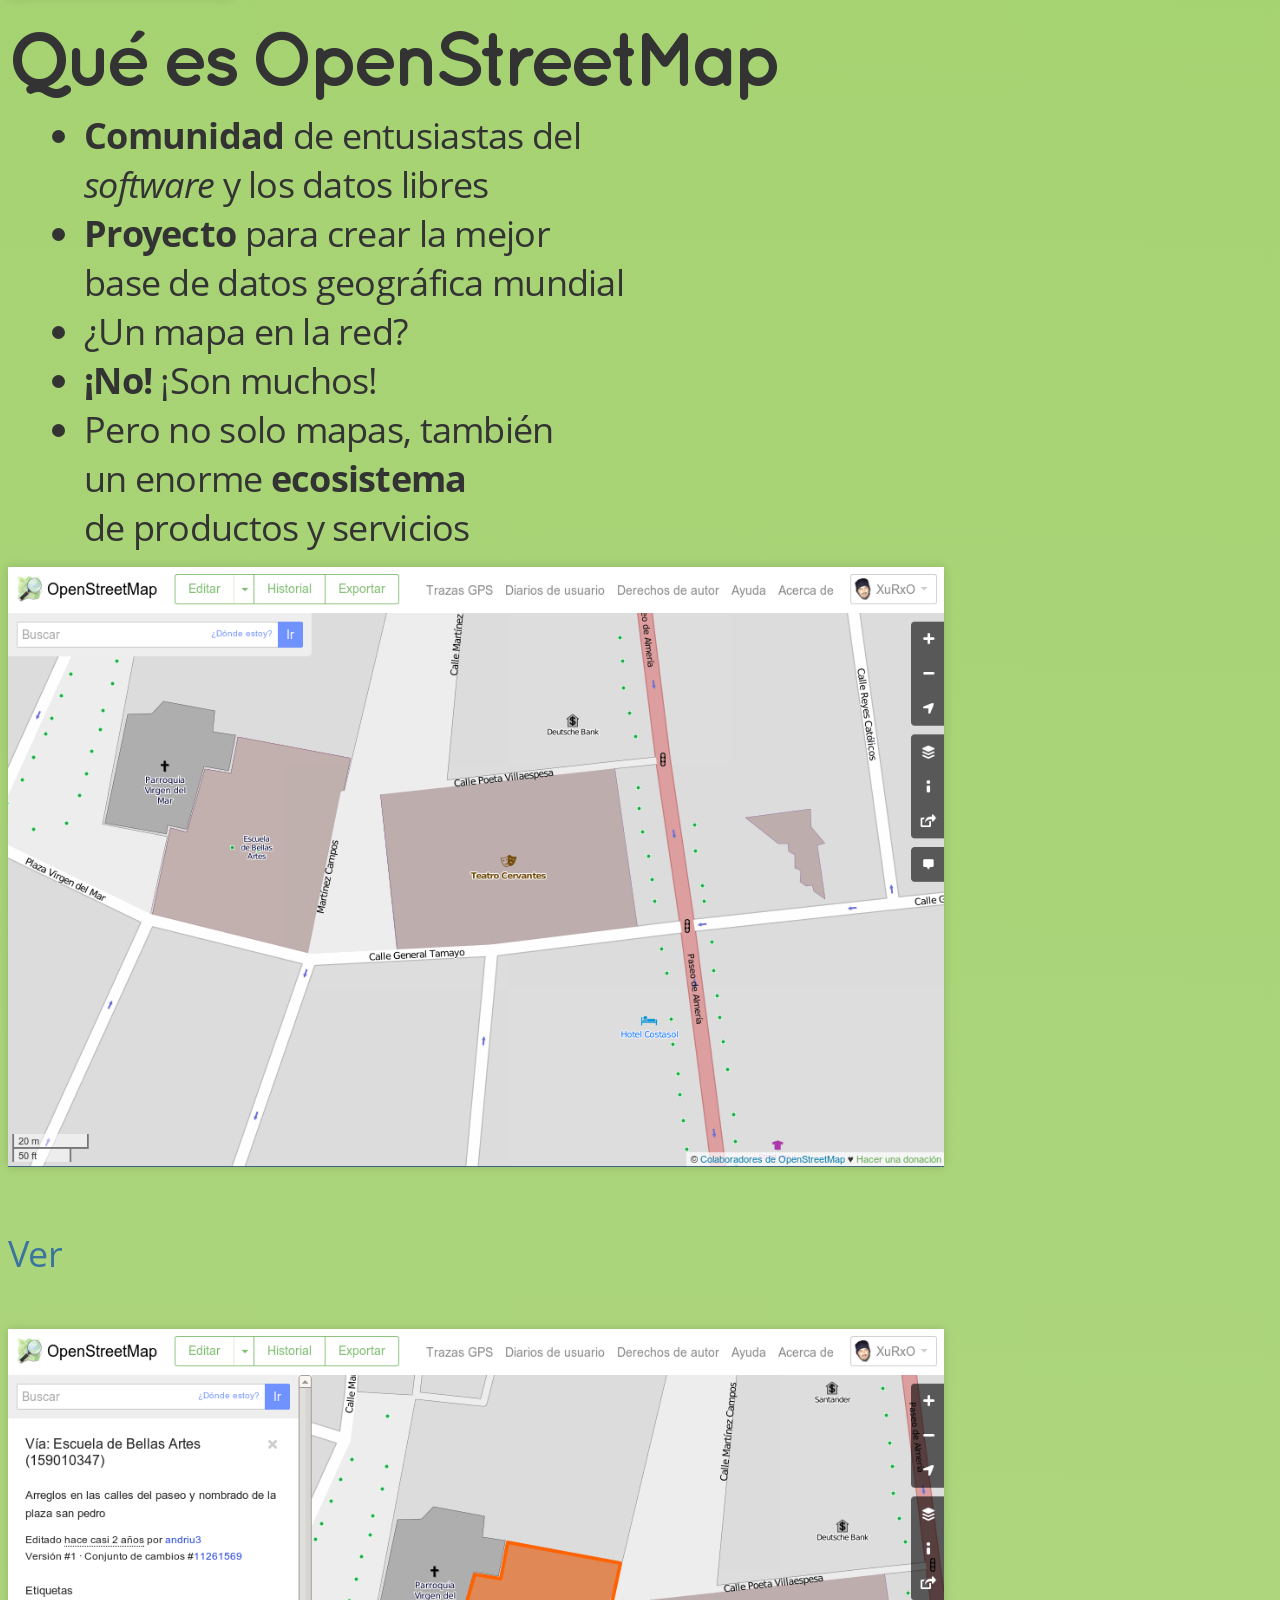
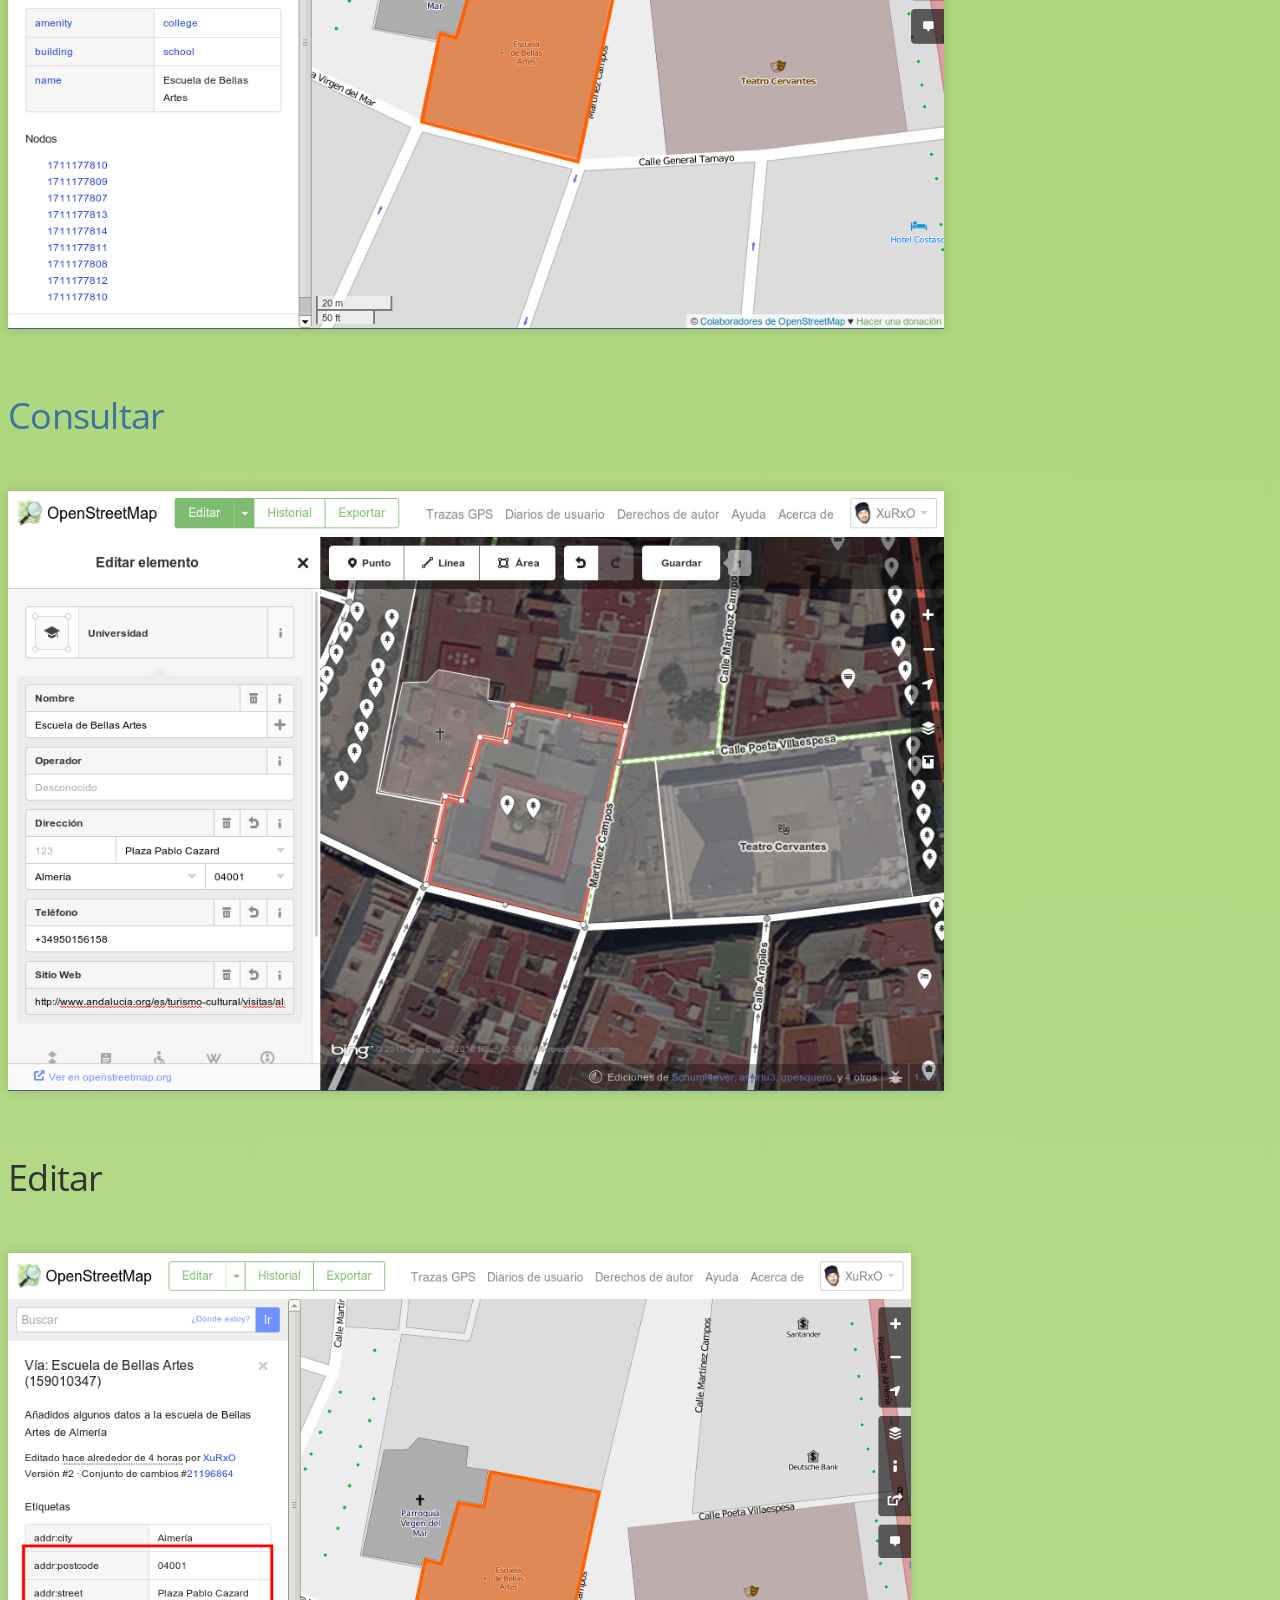
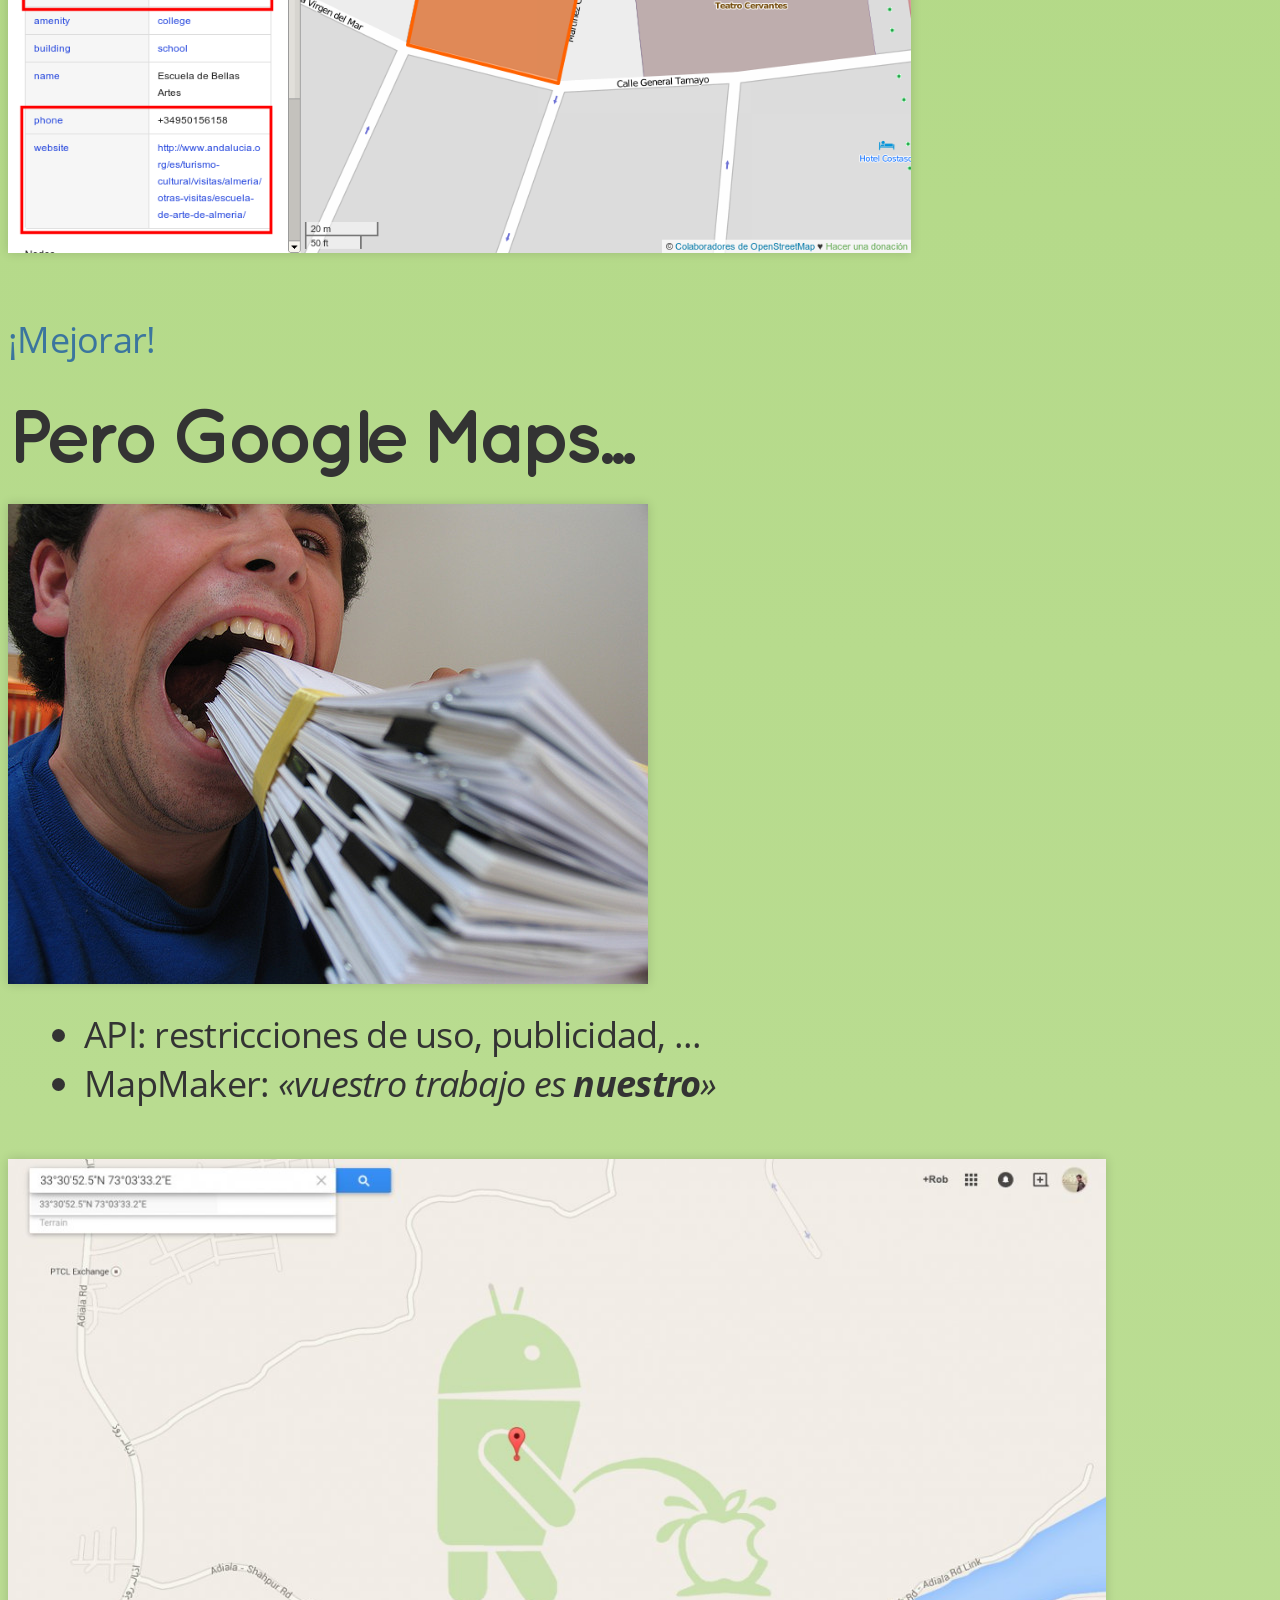
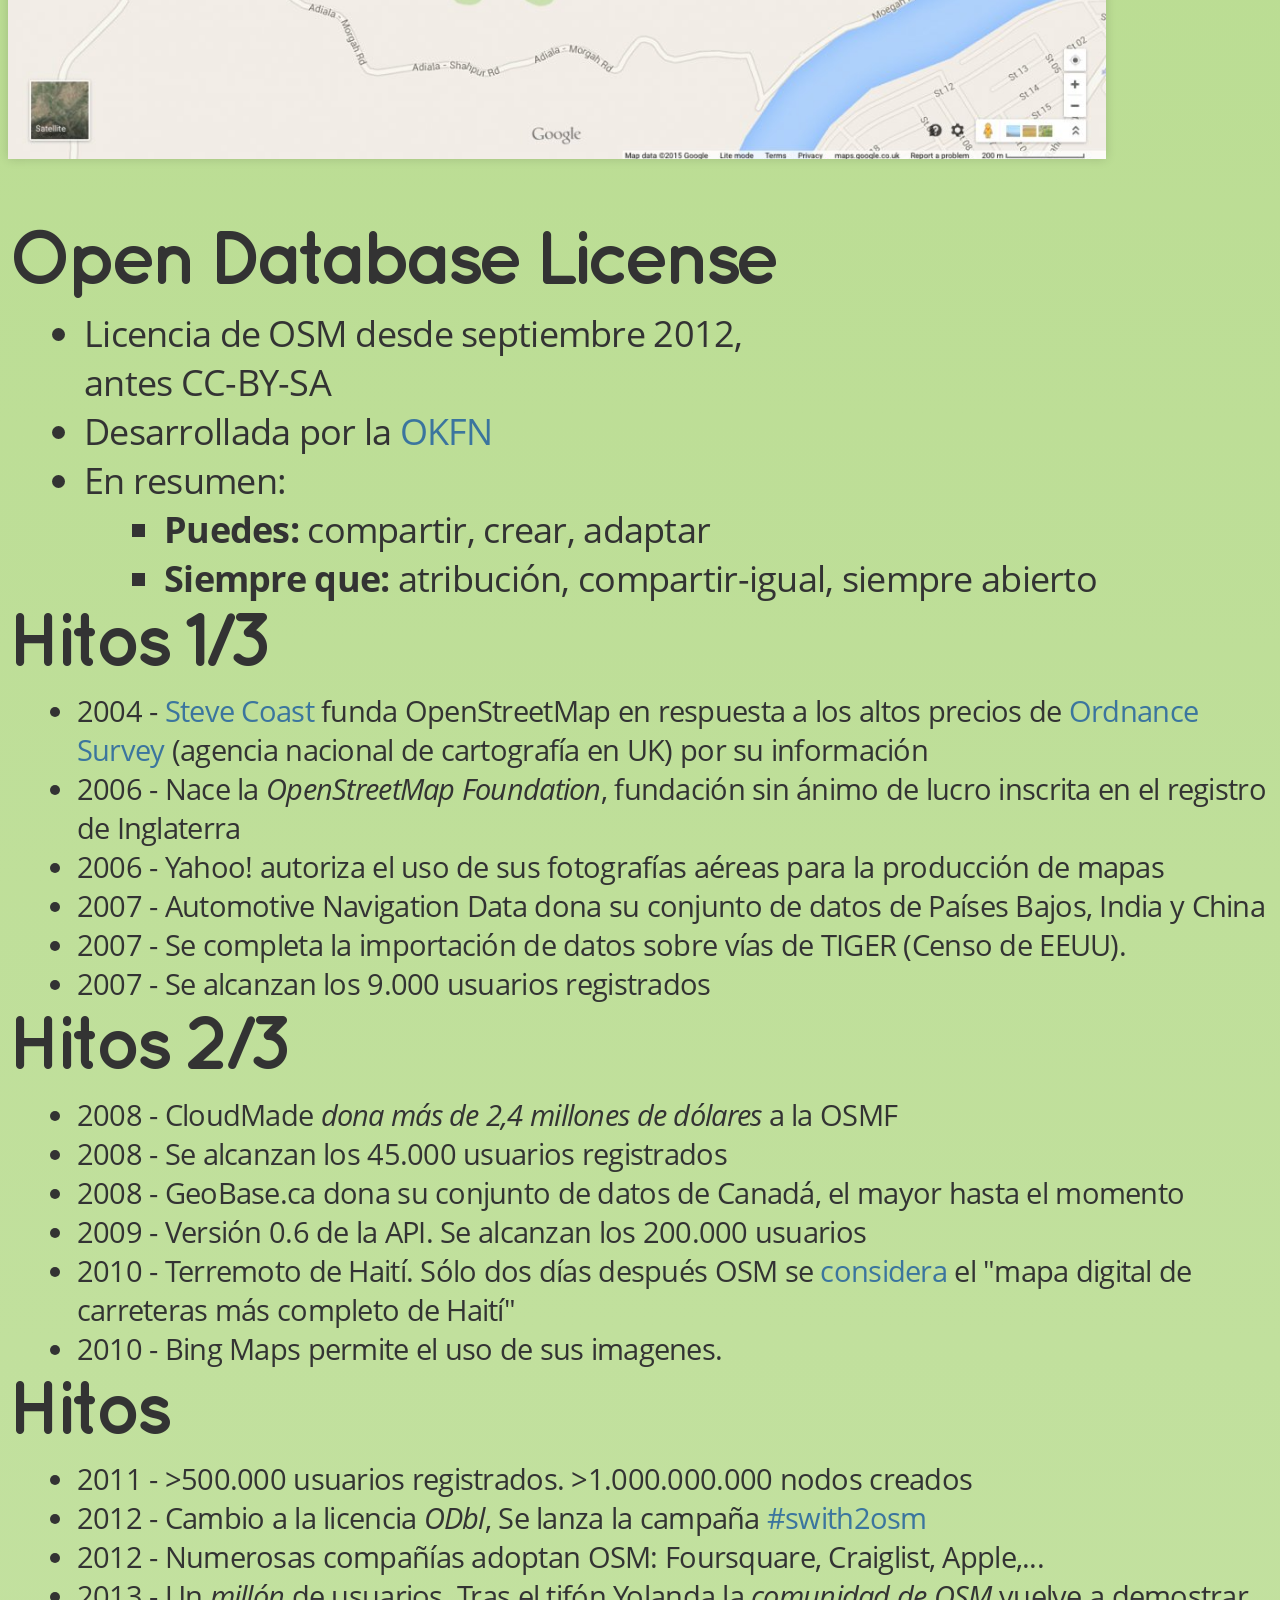
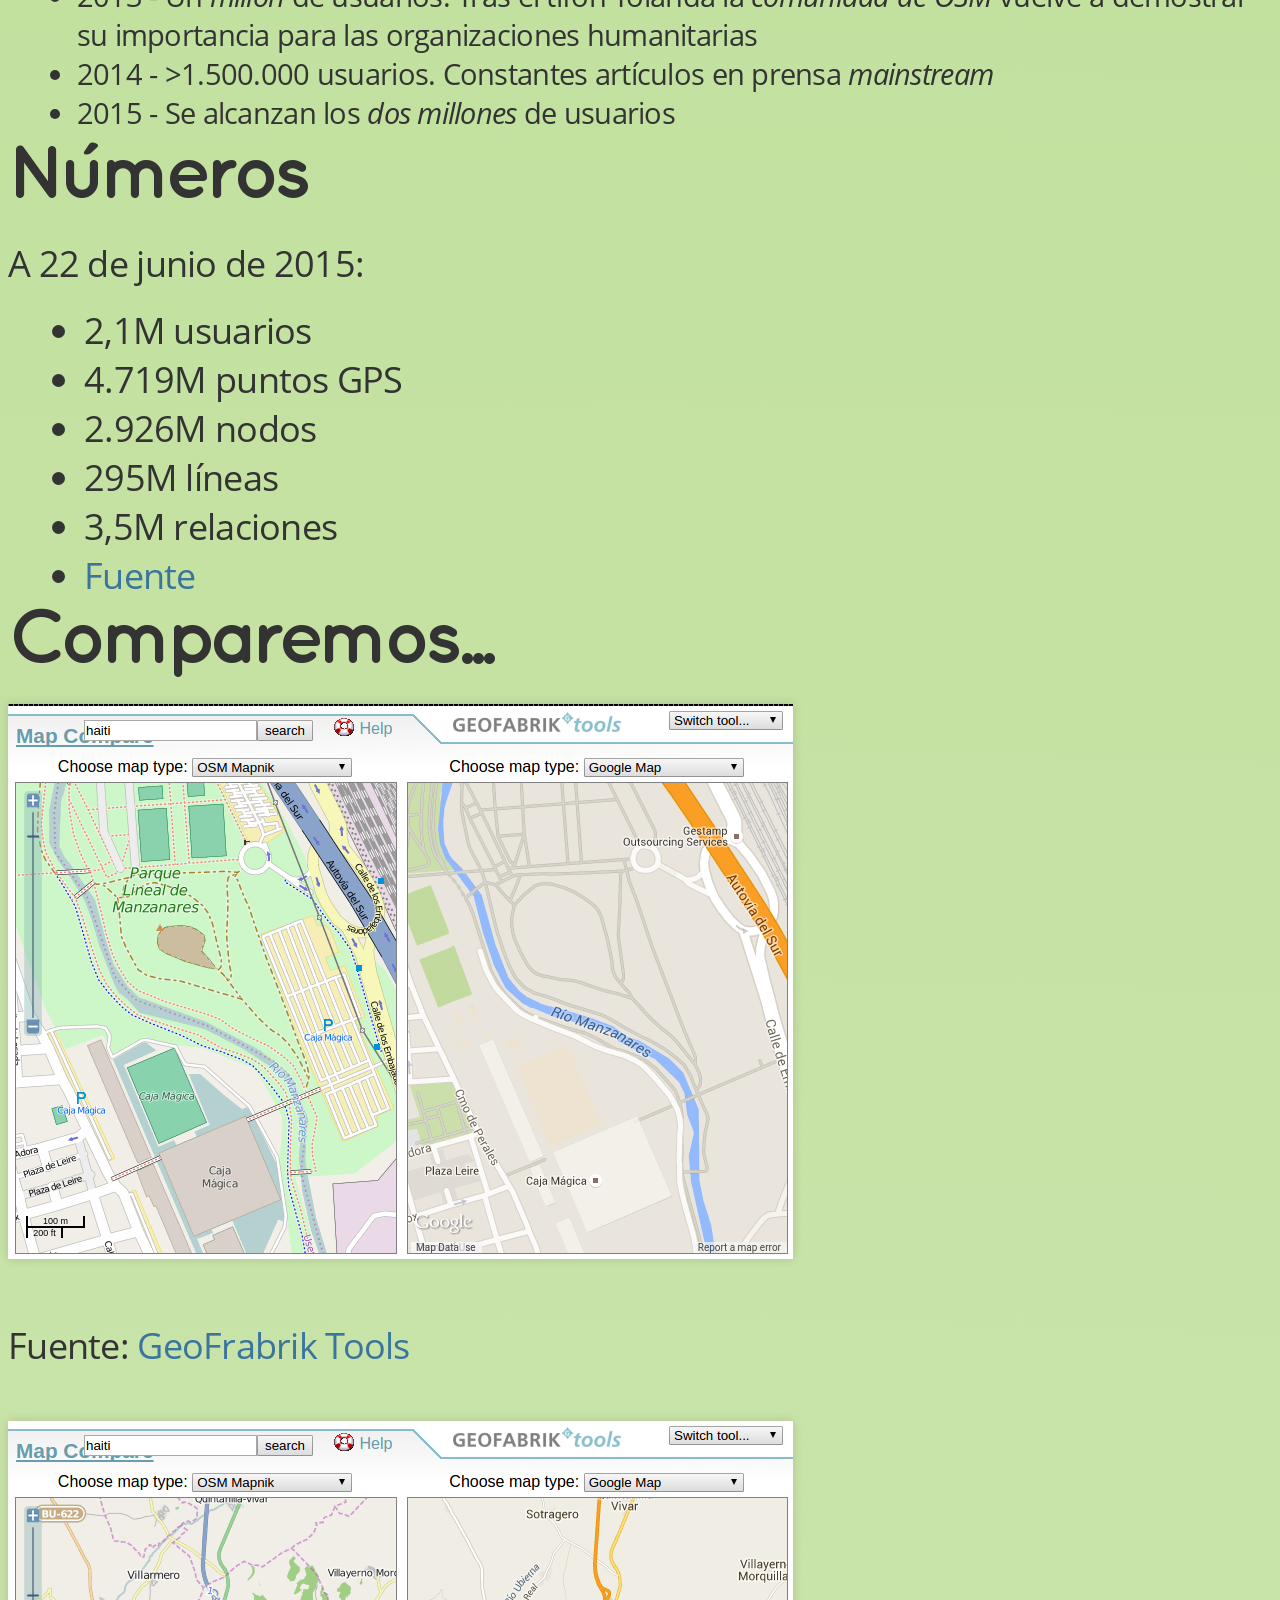
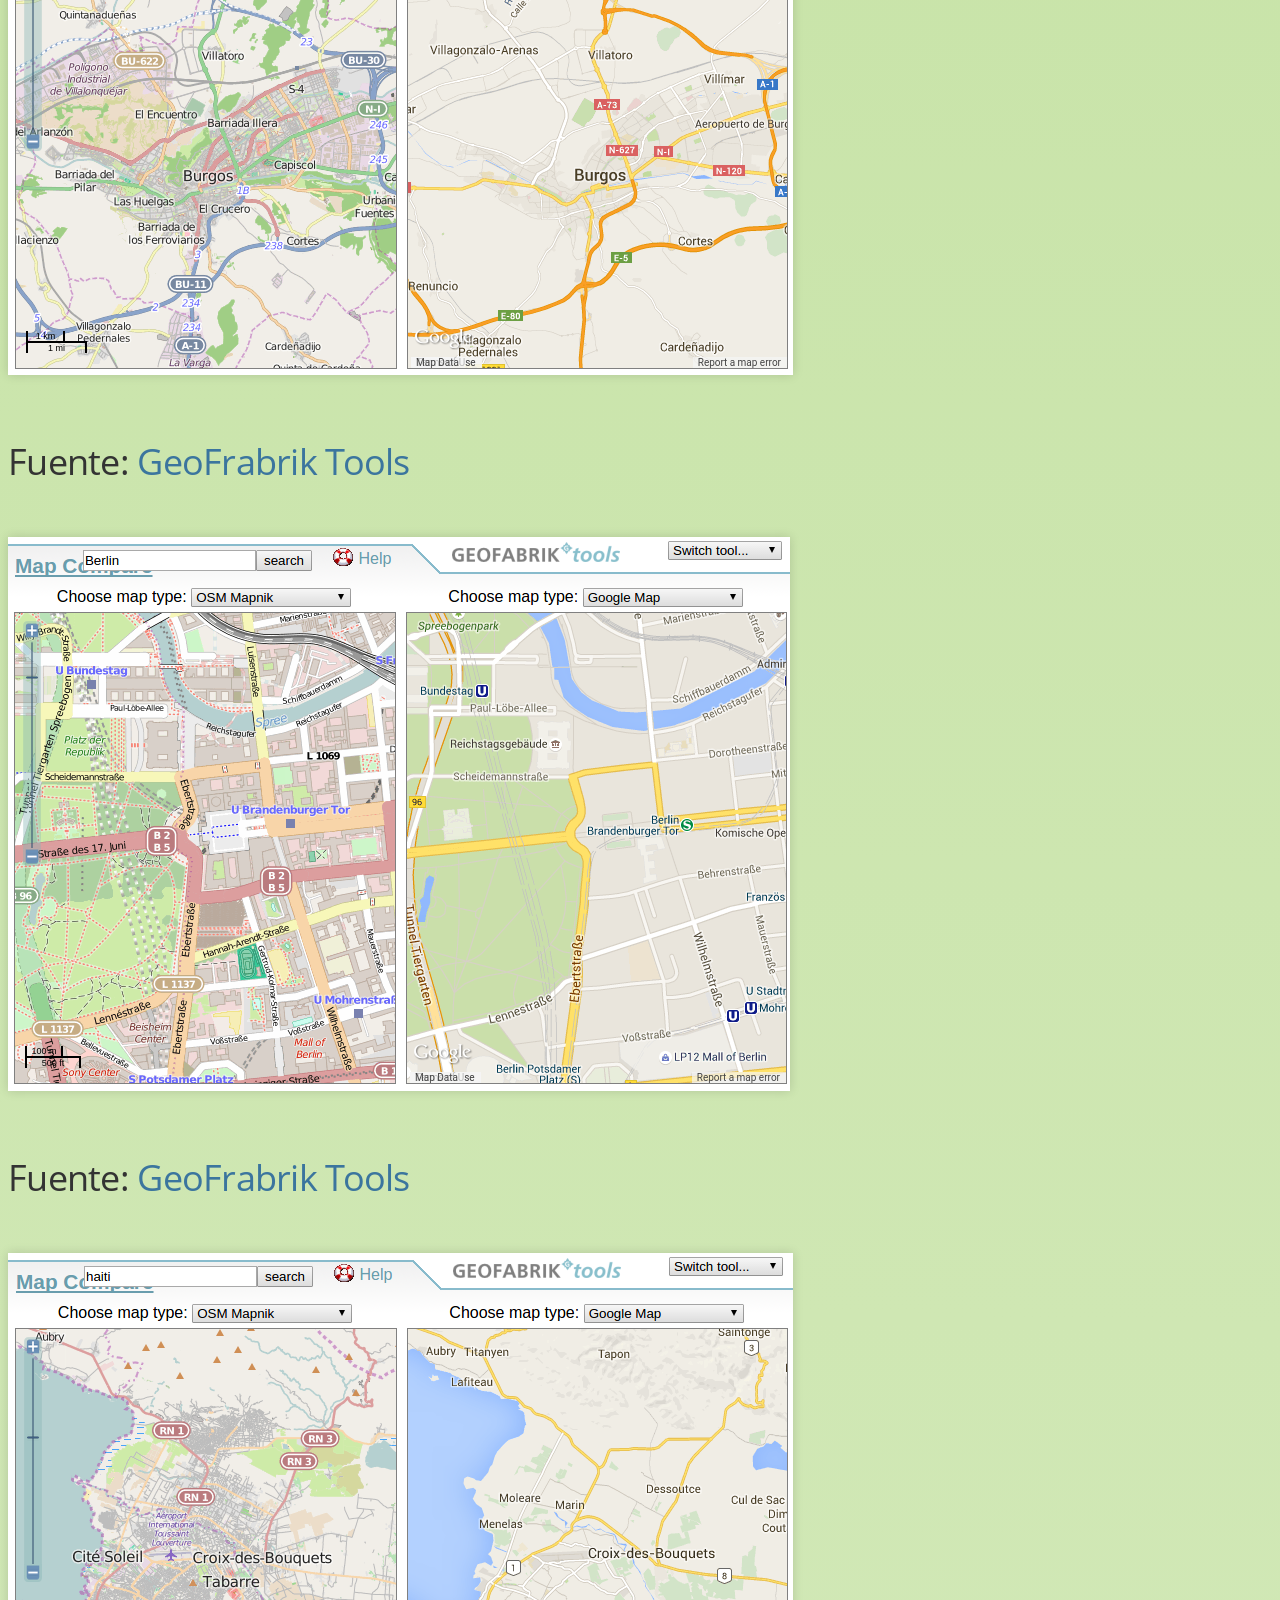
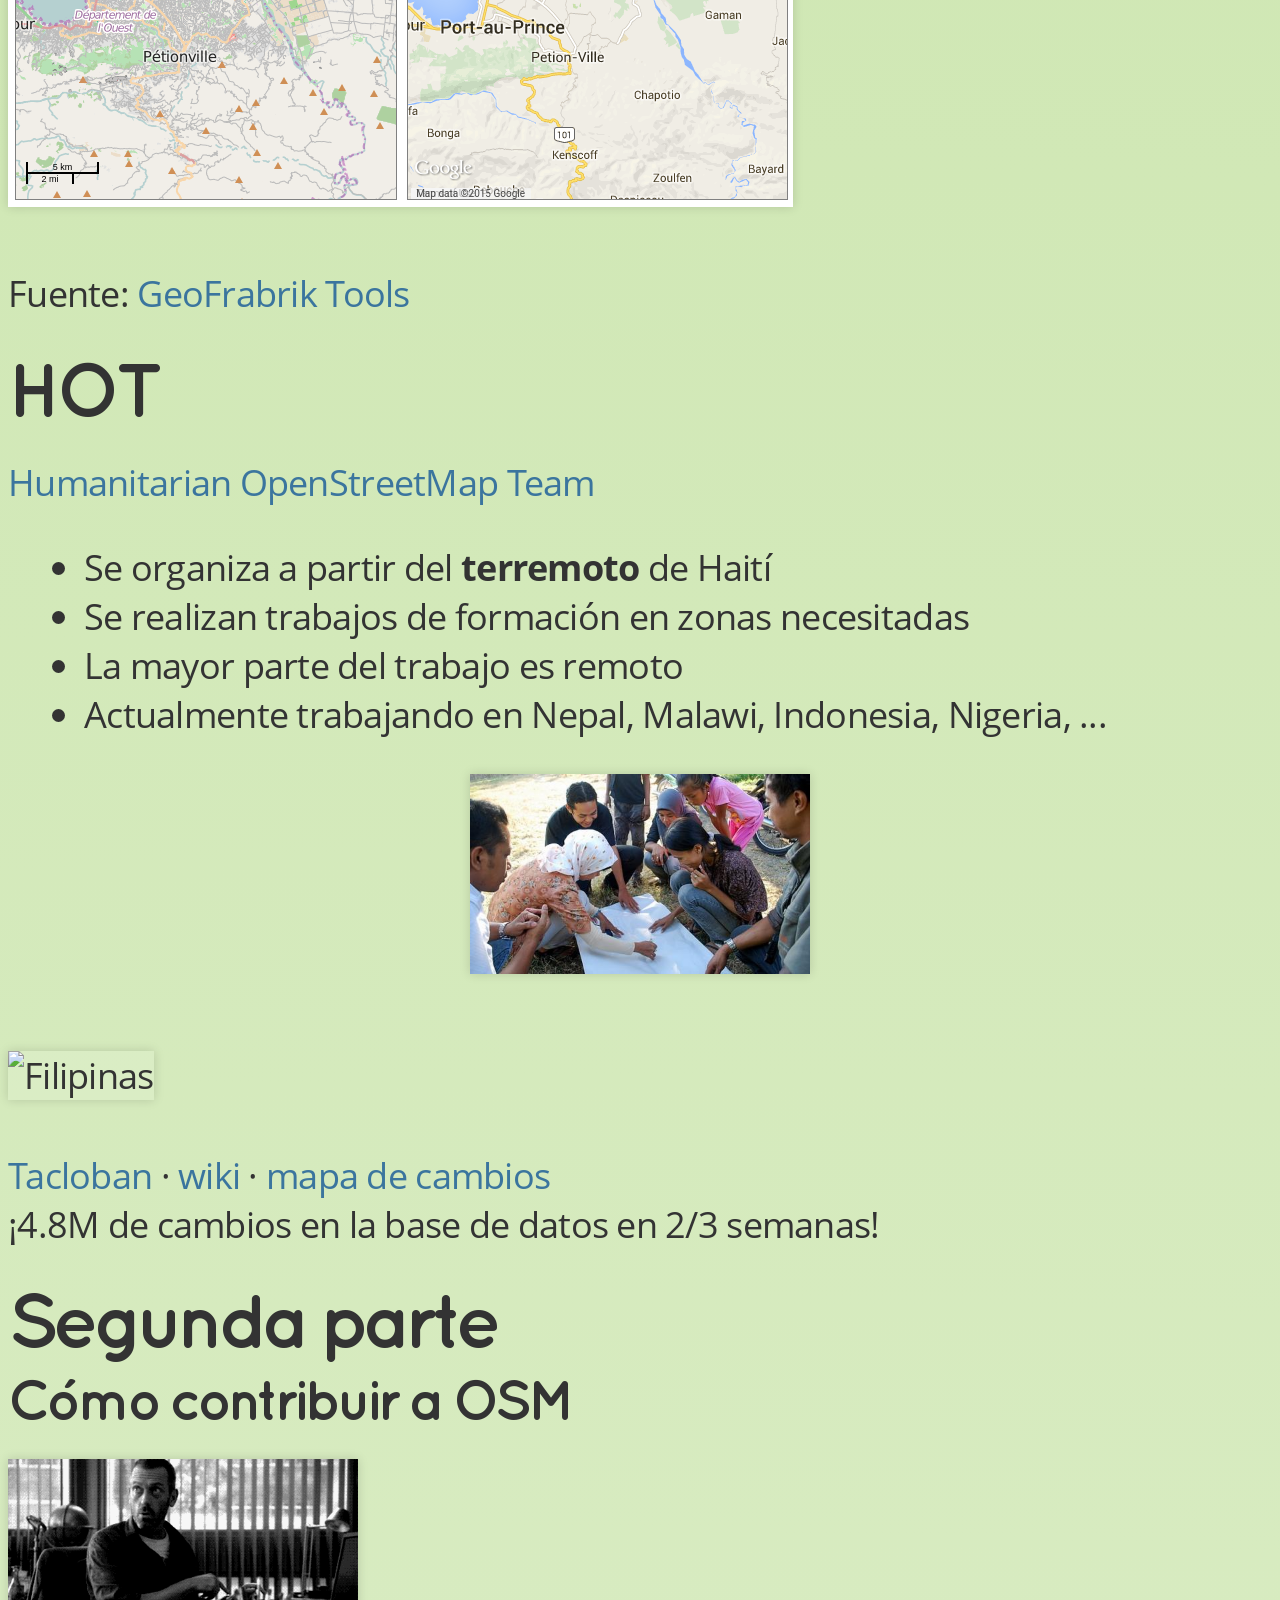
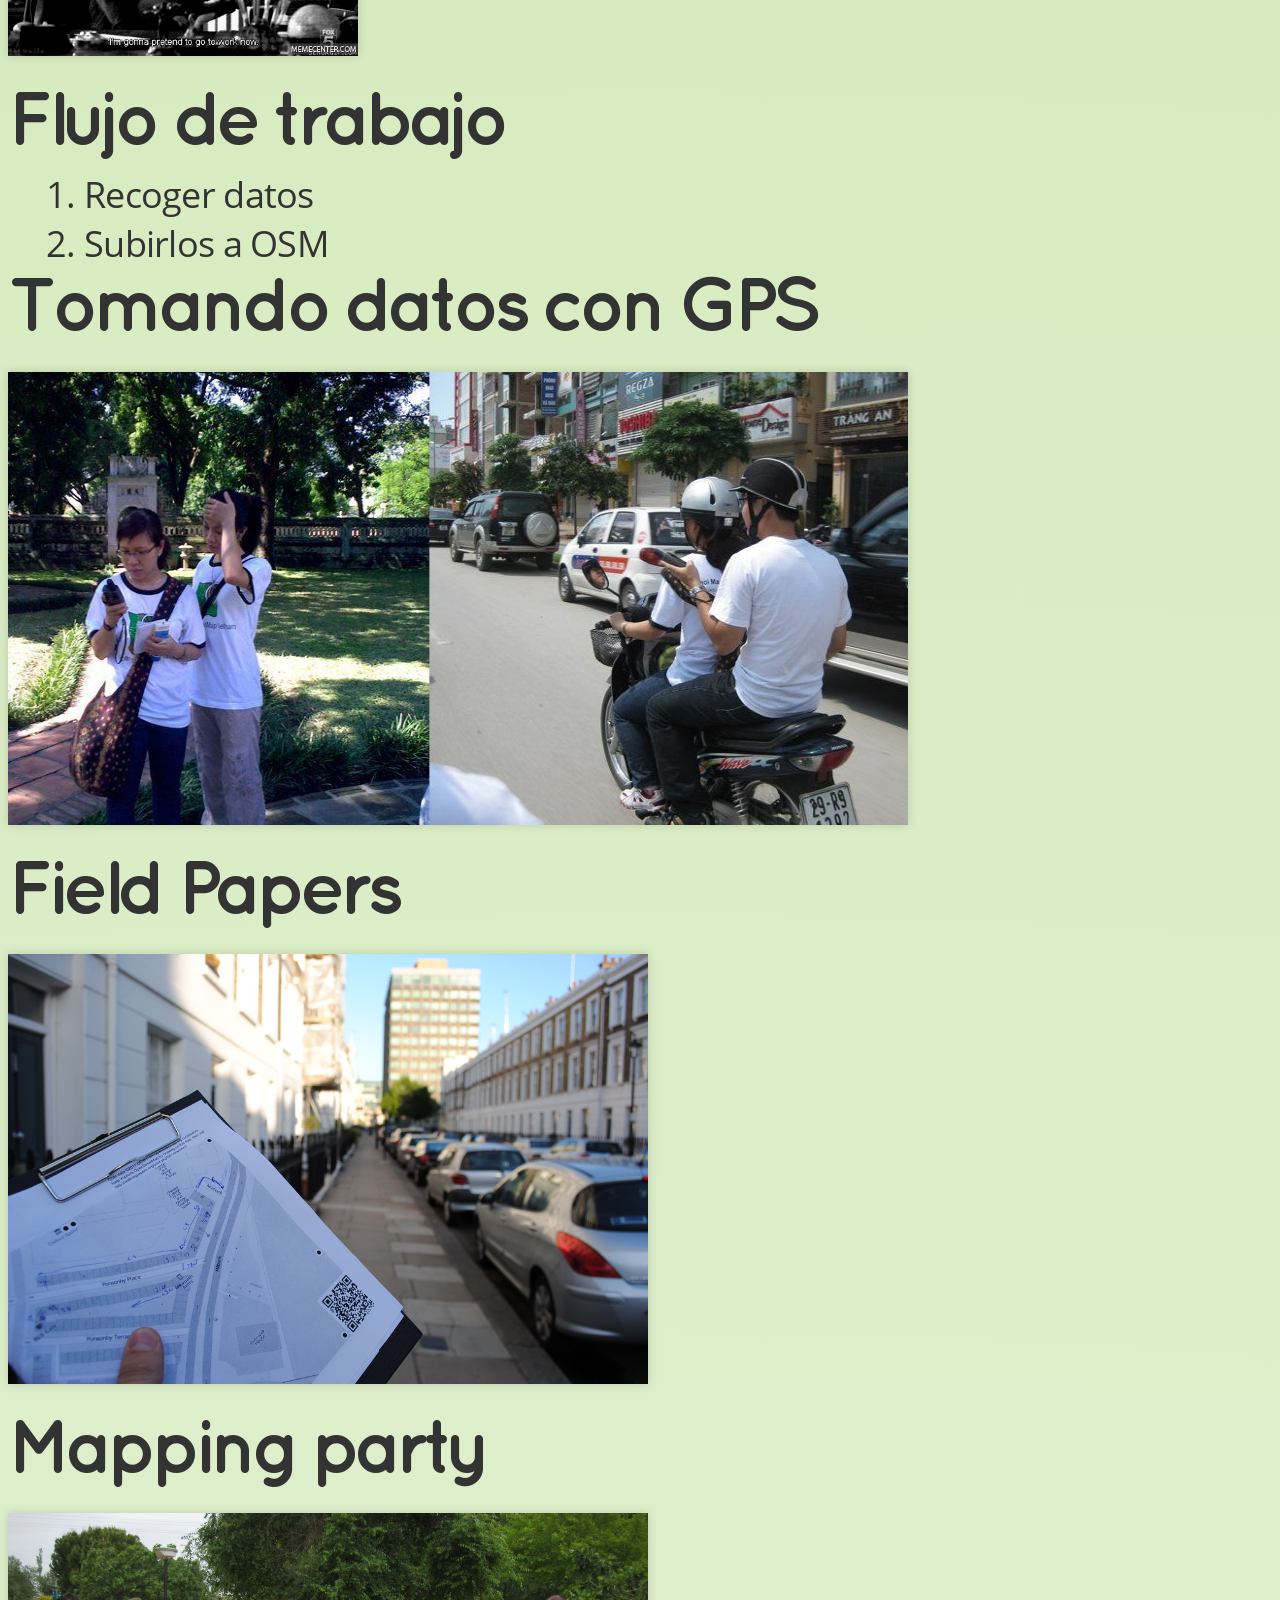
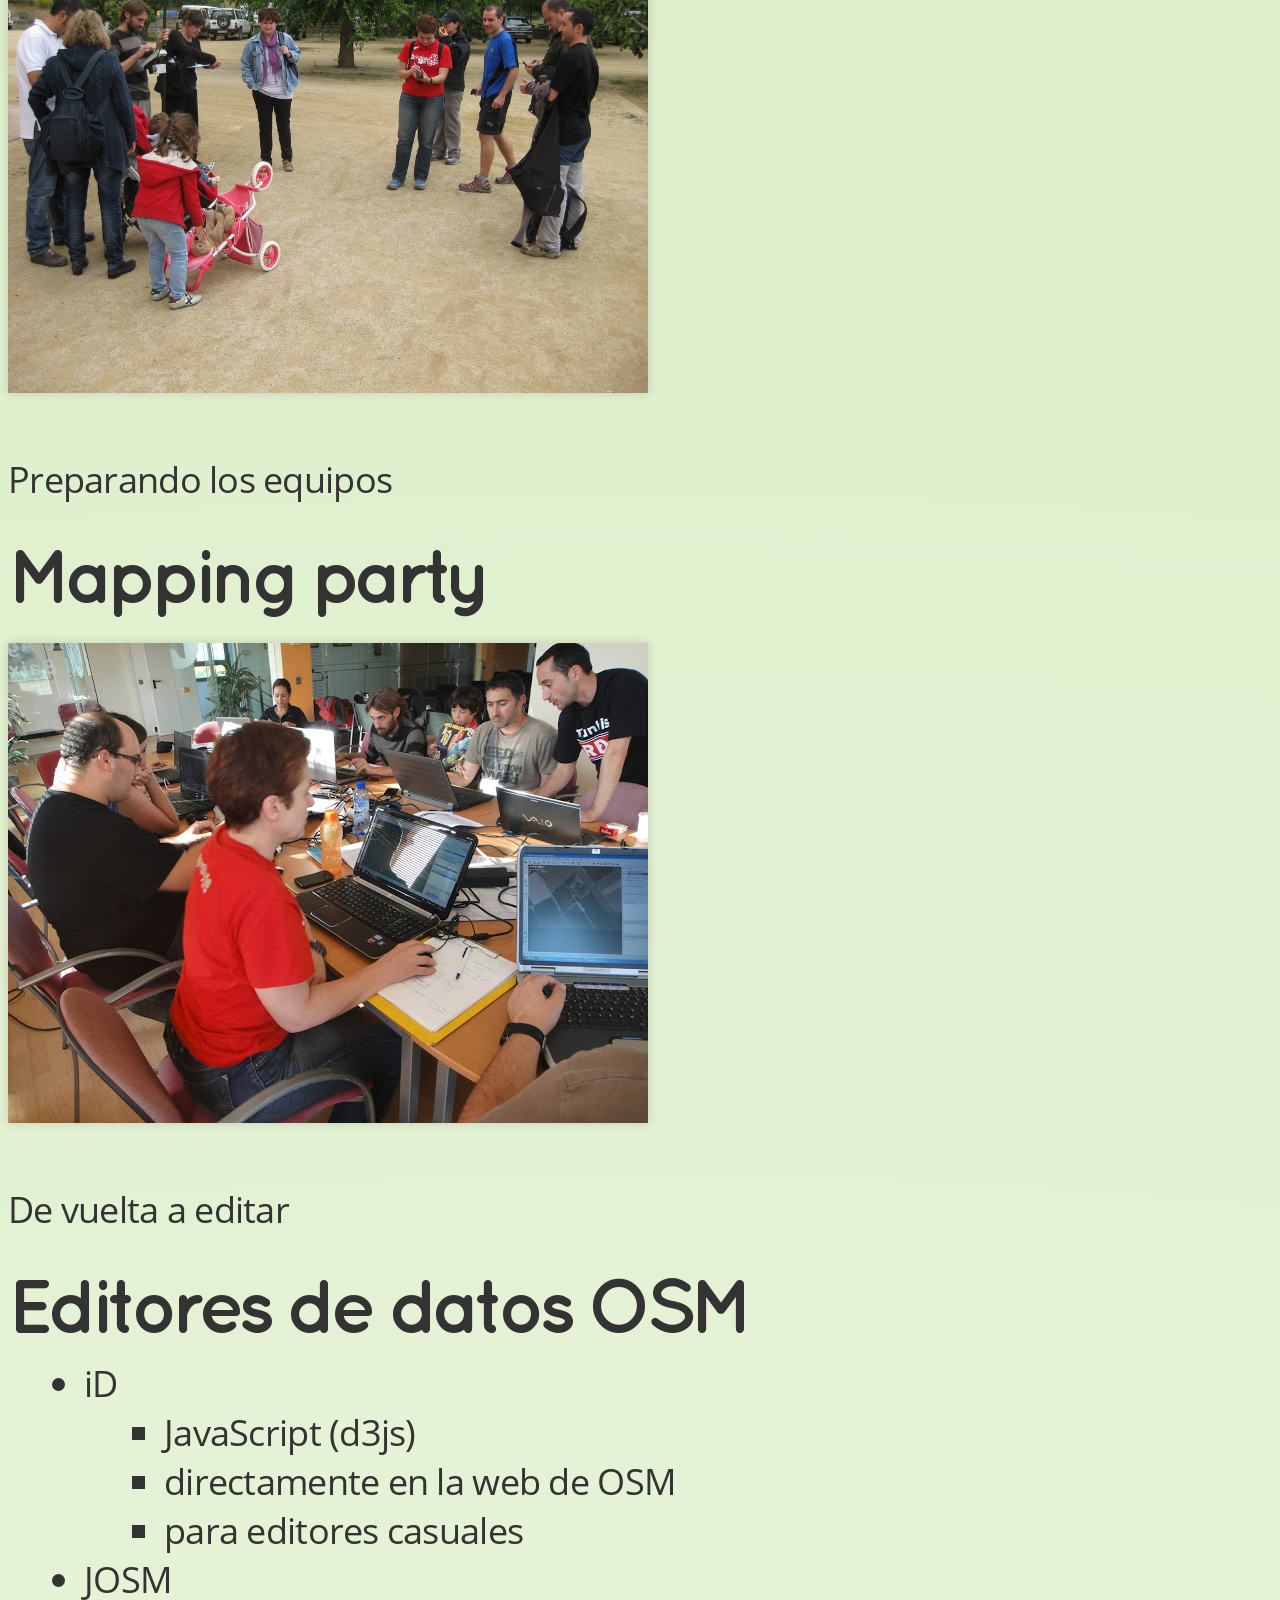
==== commit eea17806: "added cartodb base maps" ====
--- a/noesunmapa/index.html
+++ b/noesunmapa/index.html
@@ -814,6 +814,21 @@
             <a href="https://a.tiles.mapbox.com/v3/saman.h6ek9086/page.html?secure=1#16/36.8332/-2.4610">
             <img src="imgs/maps/12-random.png" alt="Random"></a>
           </section>
+
+          <section>
+            <h2>CartoDB</h2>
+          </section>
+
+          <section class="bookmark">
+            <h2>Positron</h2>
+            <img src="imgs/maps/positron.png" alt="Positron">
+          </section>
+
+          <section class="bookmark">
+            <h2>Dark Matter</h2>
+            <img src="imgs/maps/dark-matter.png" alt="Dark Matter">
+          </section>
+
         </section>
 
         <!-- Cierre -->
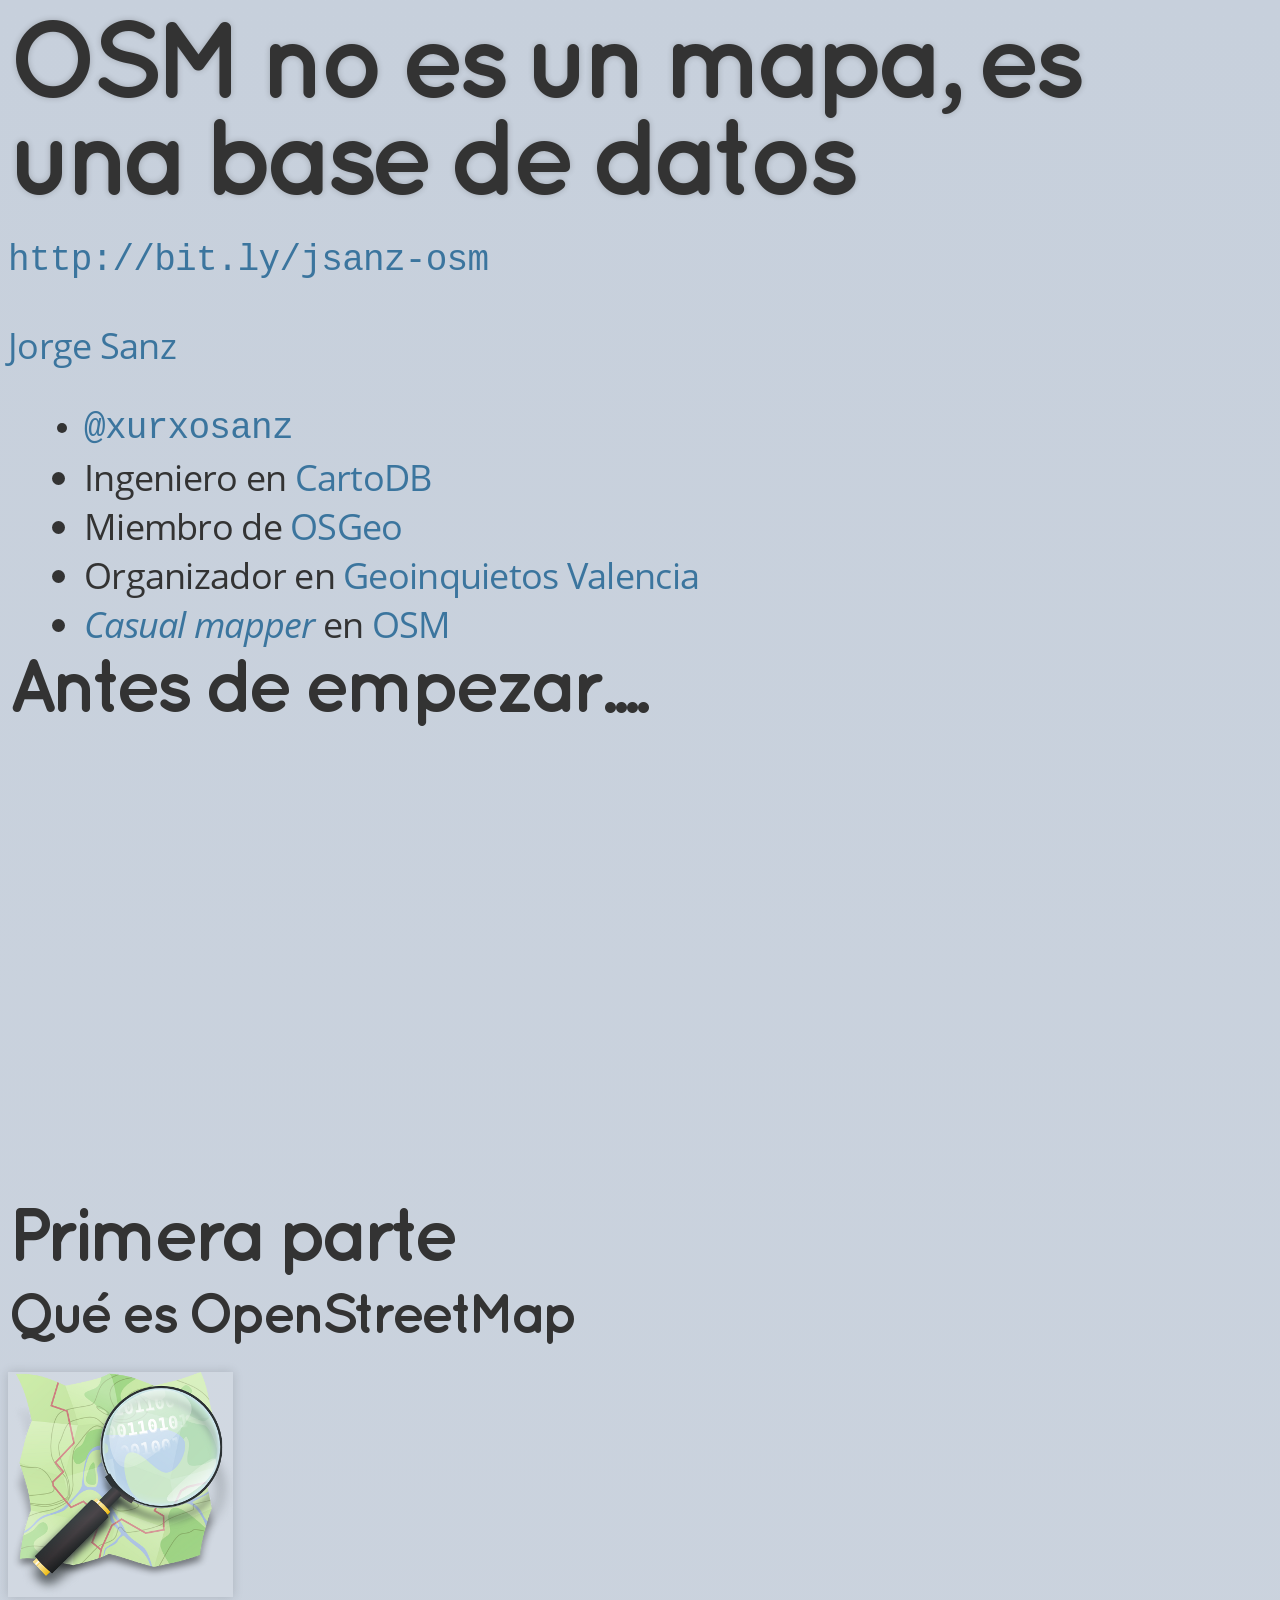
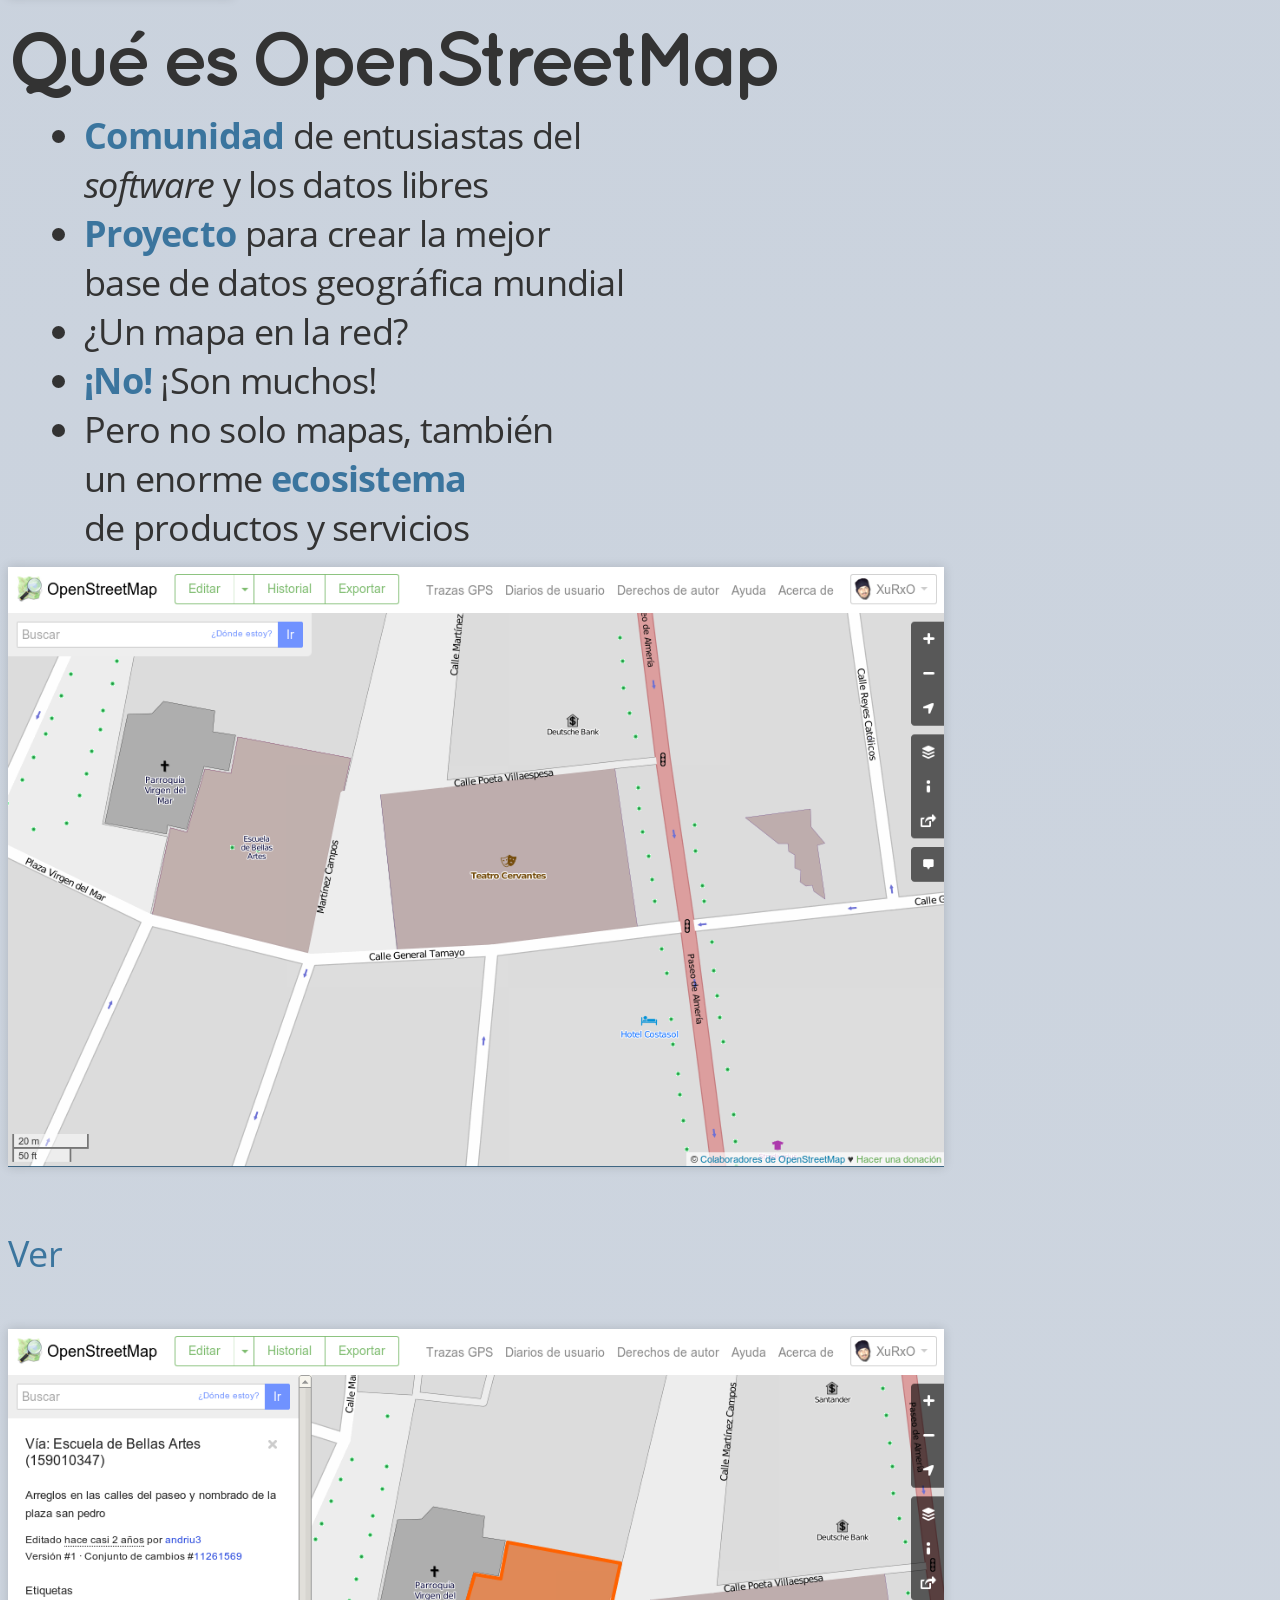
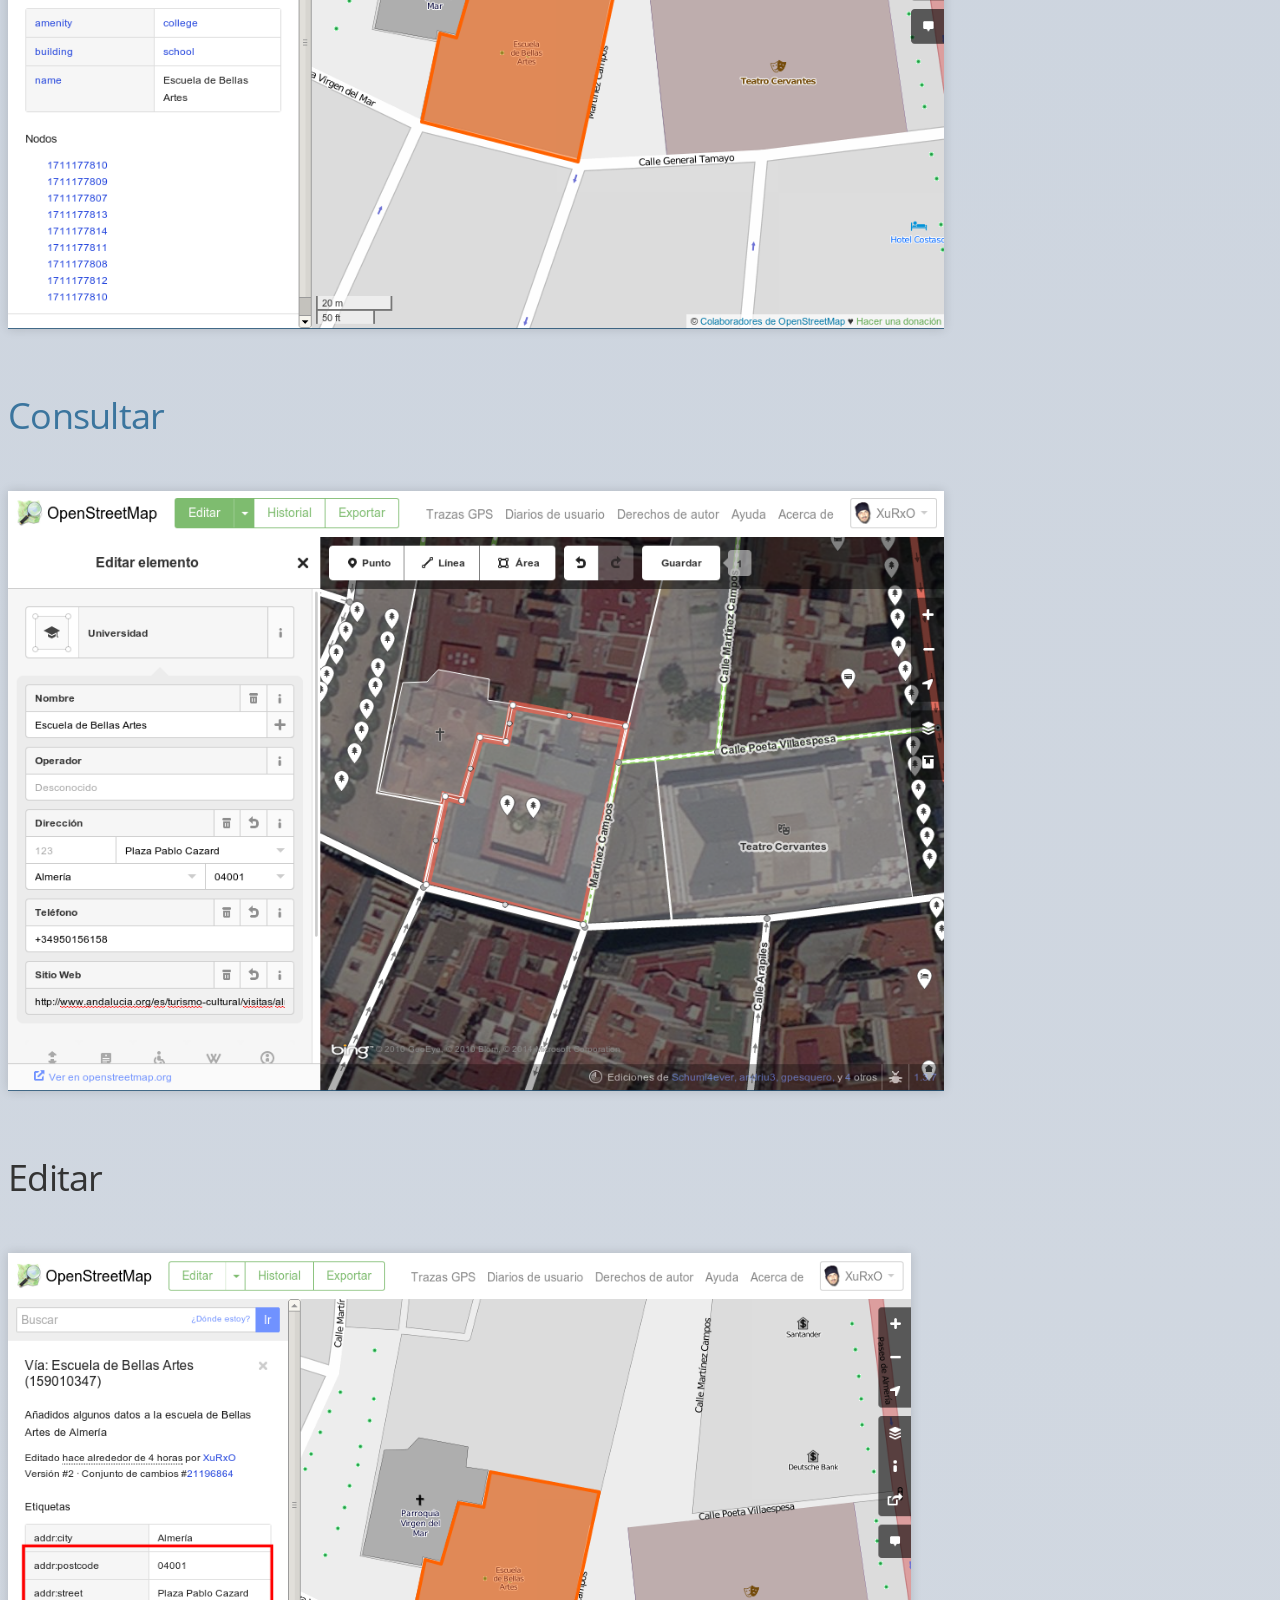
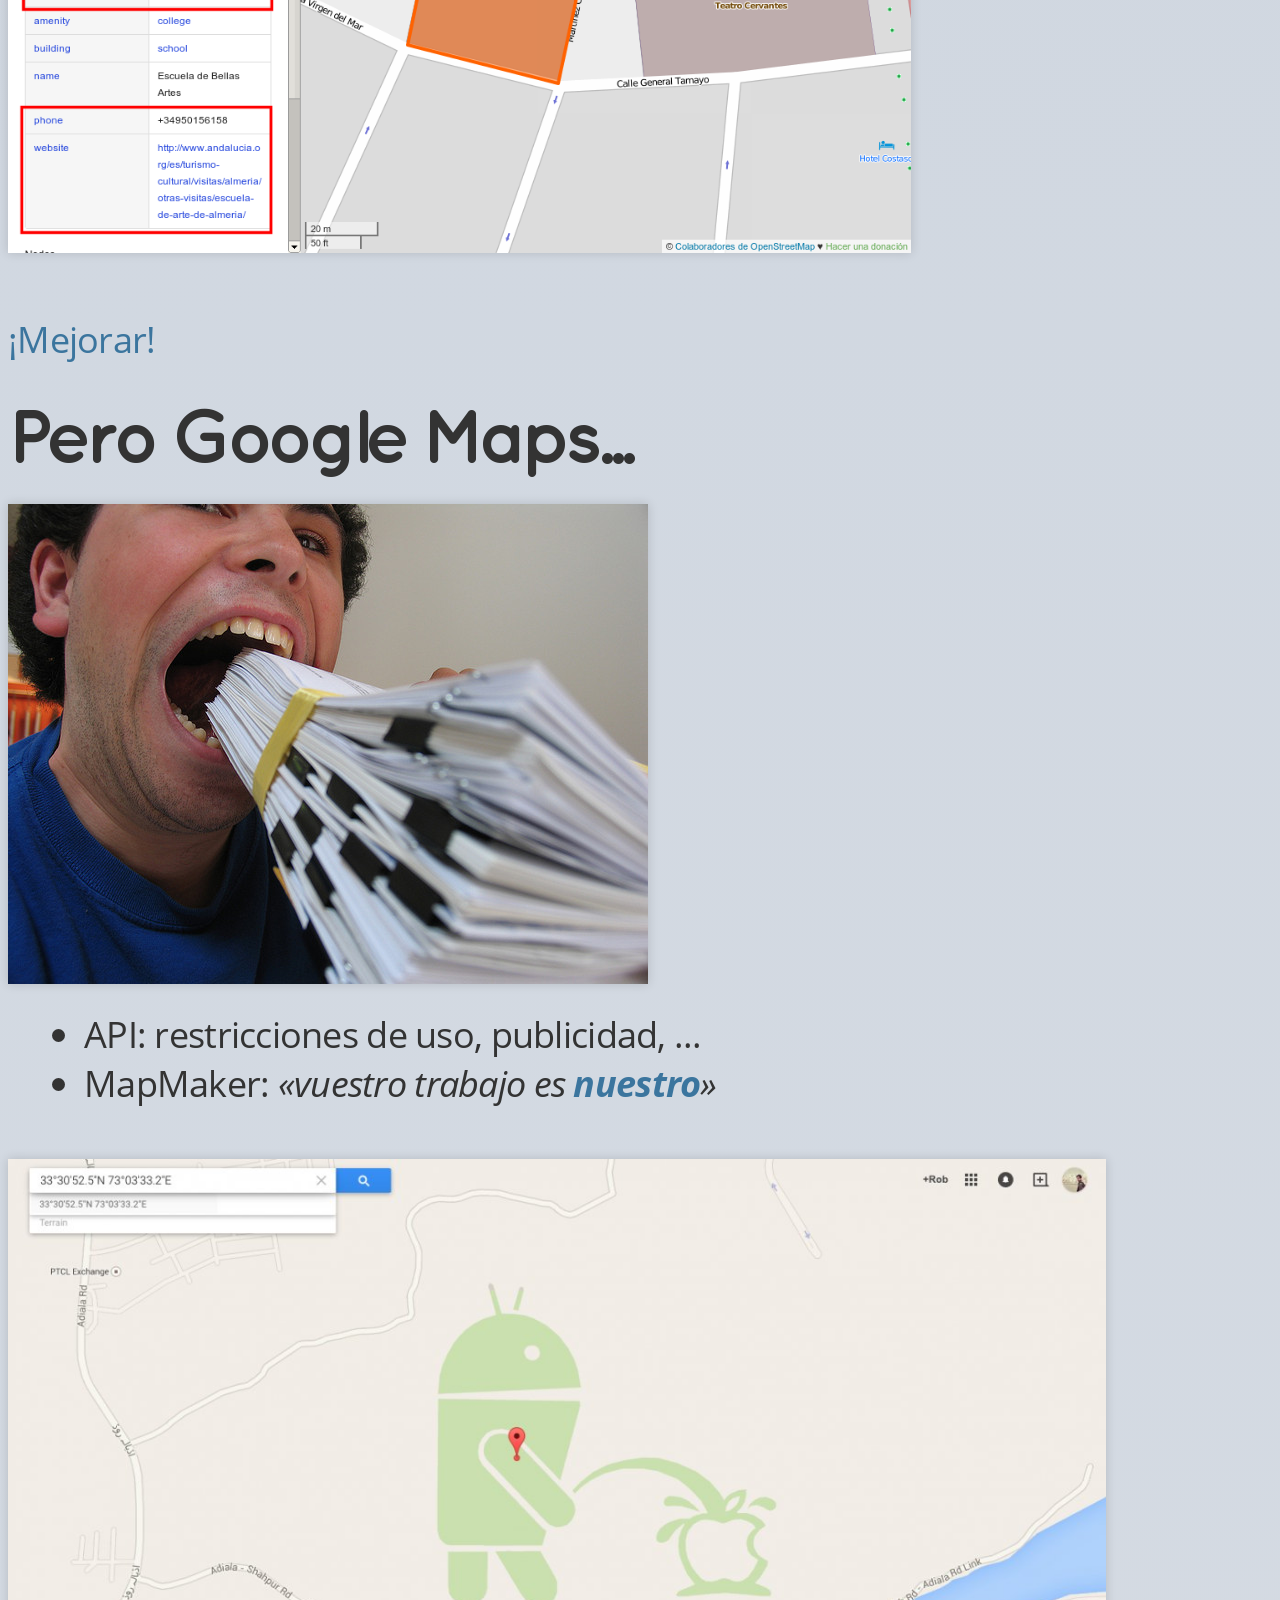
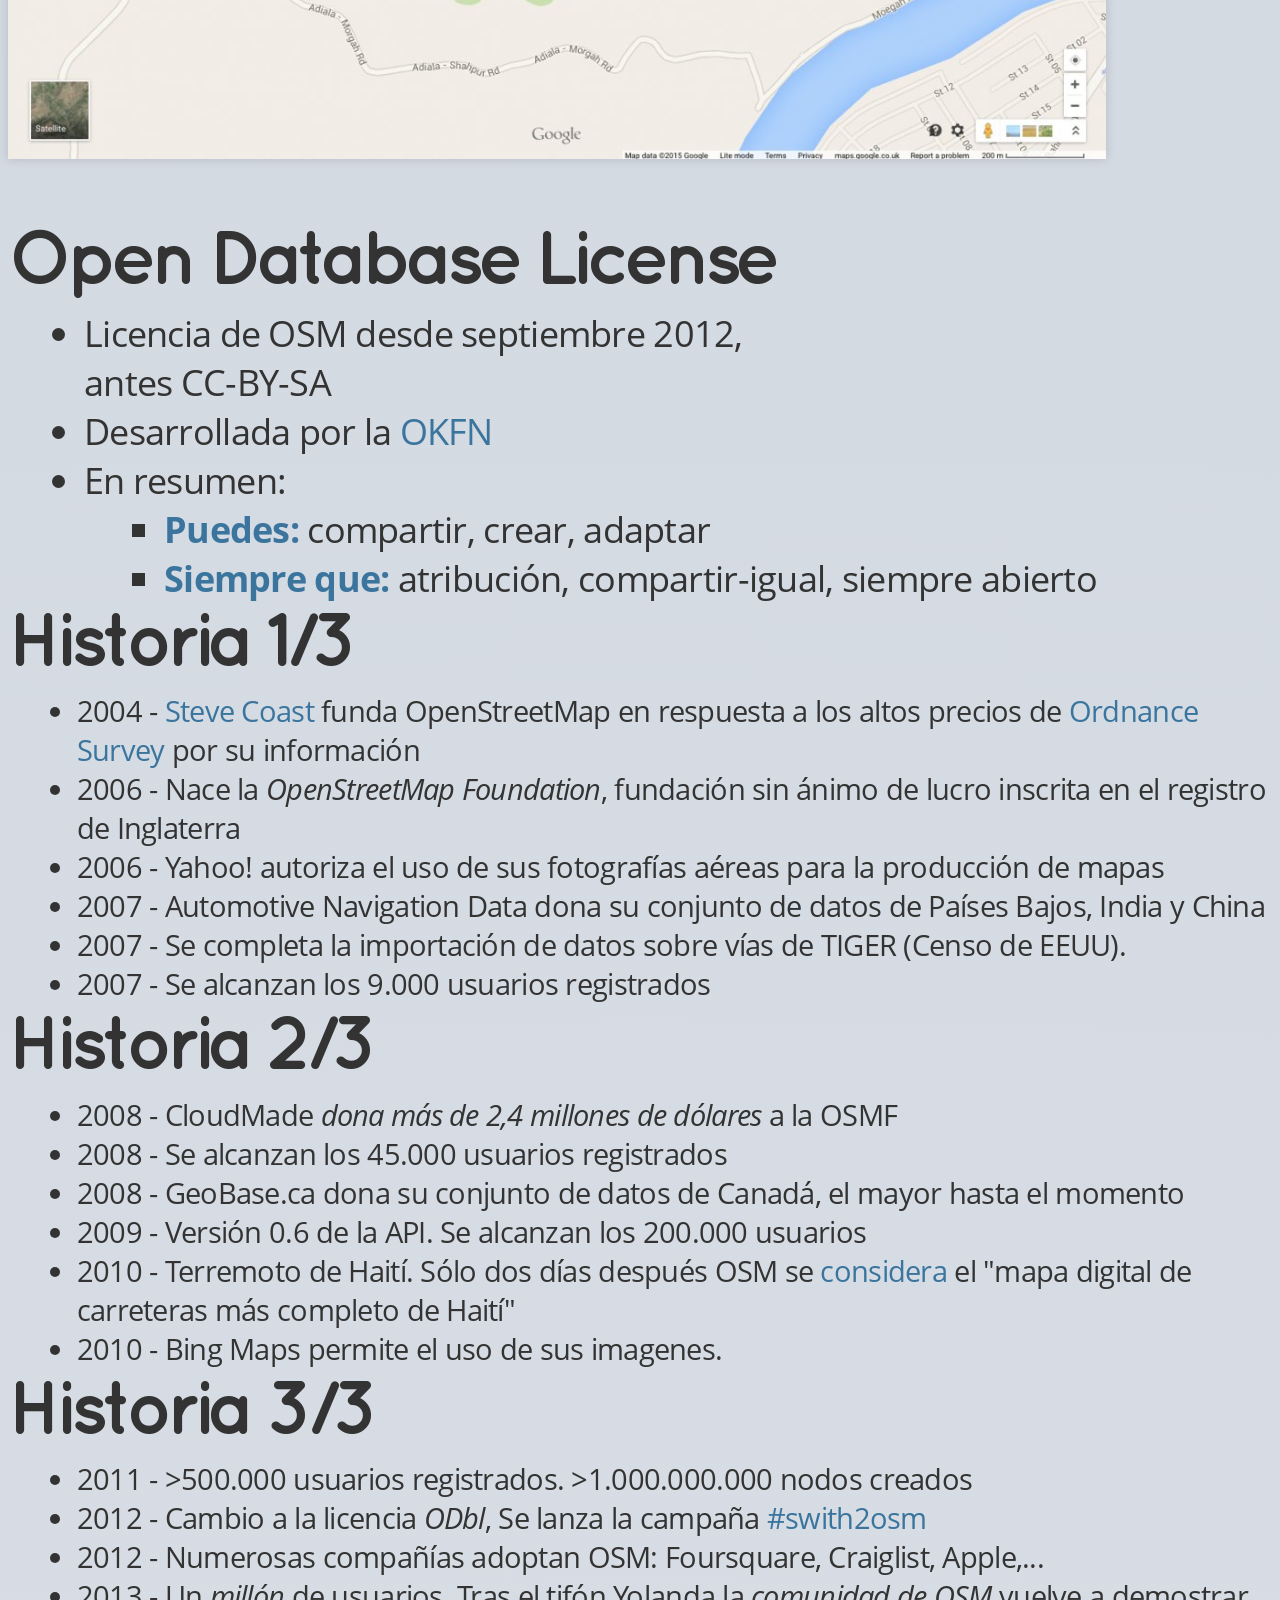
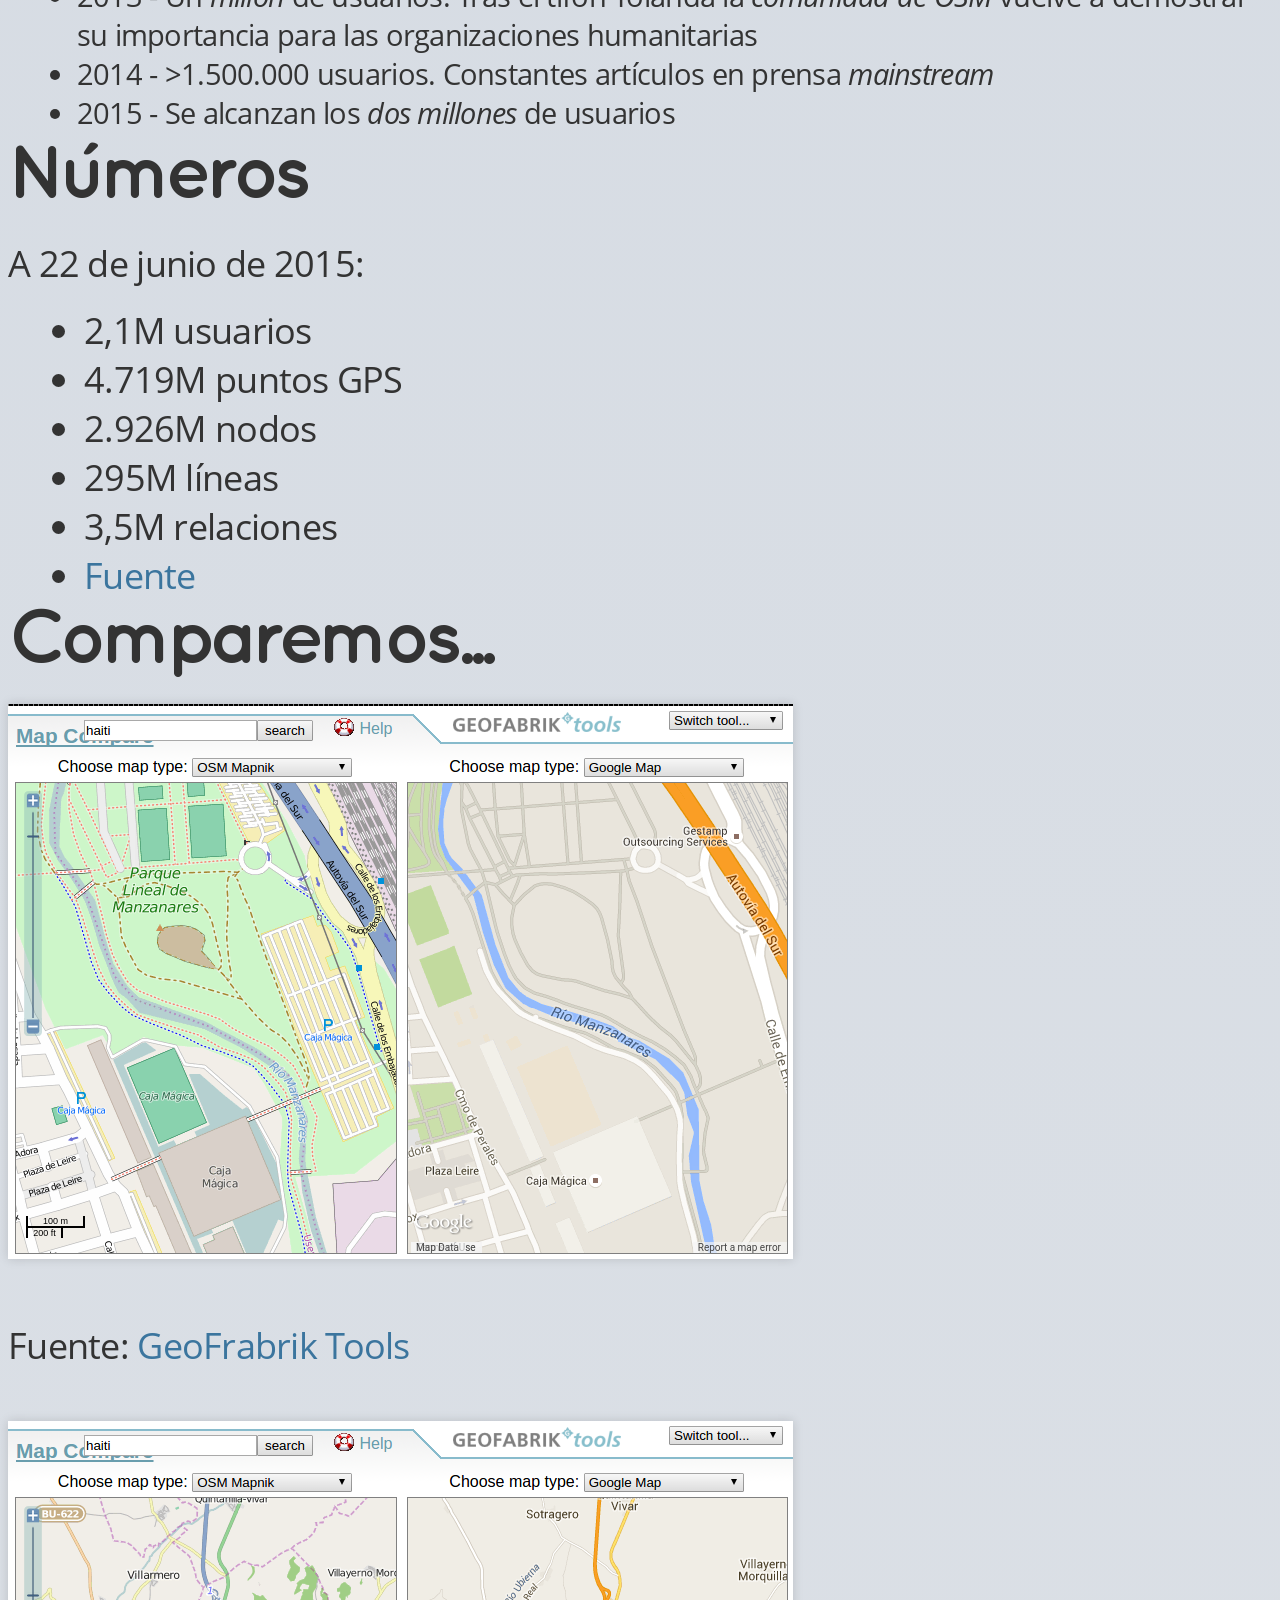
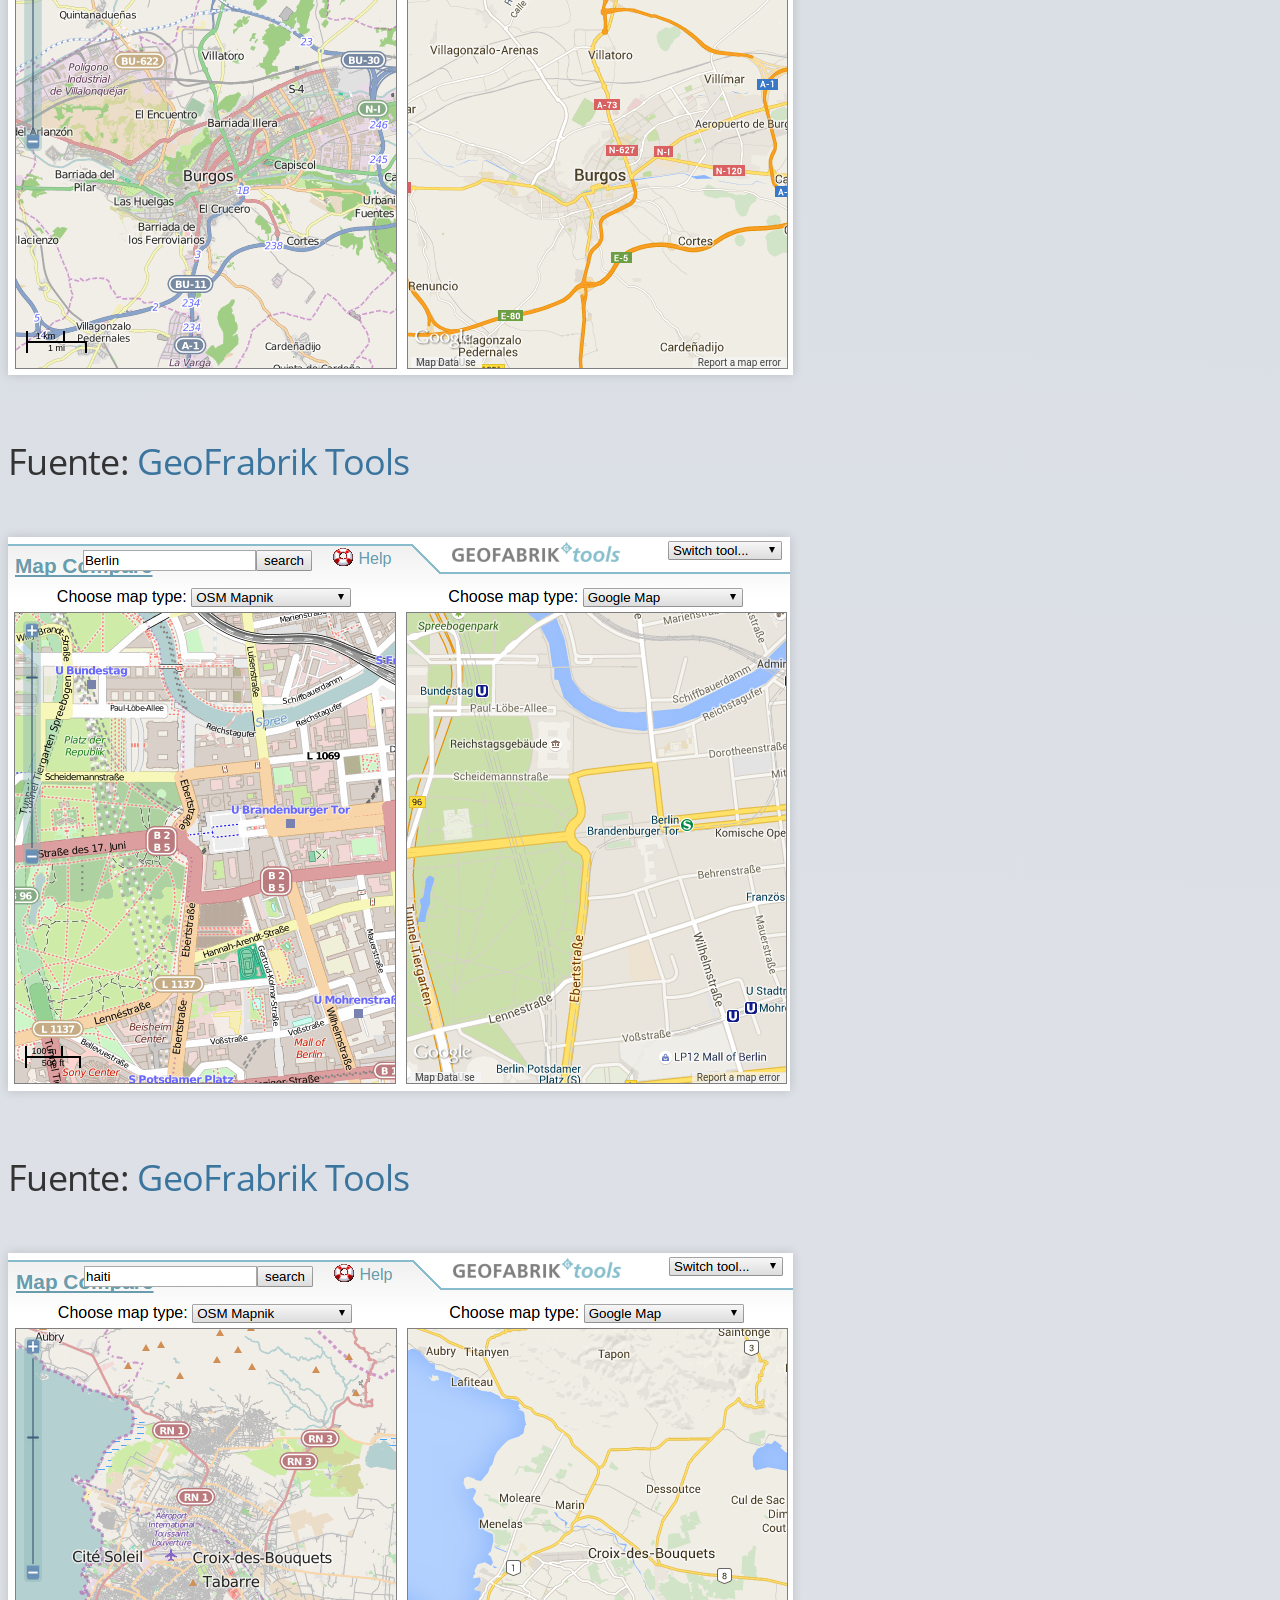
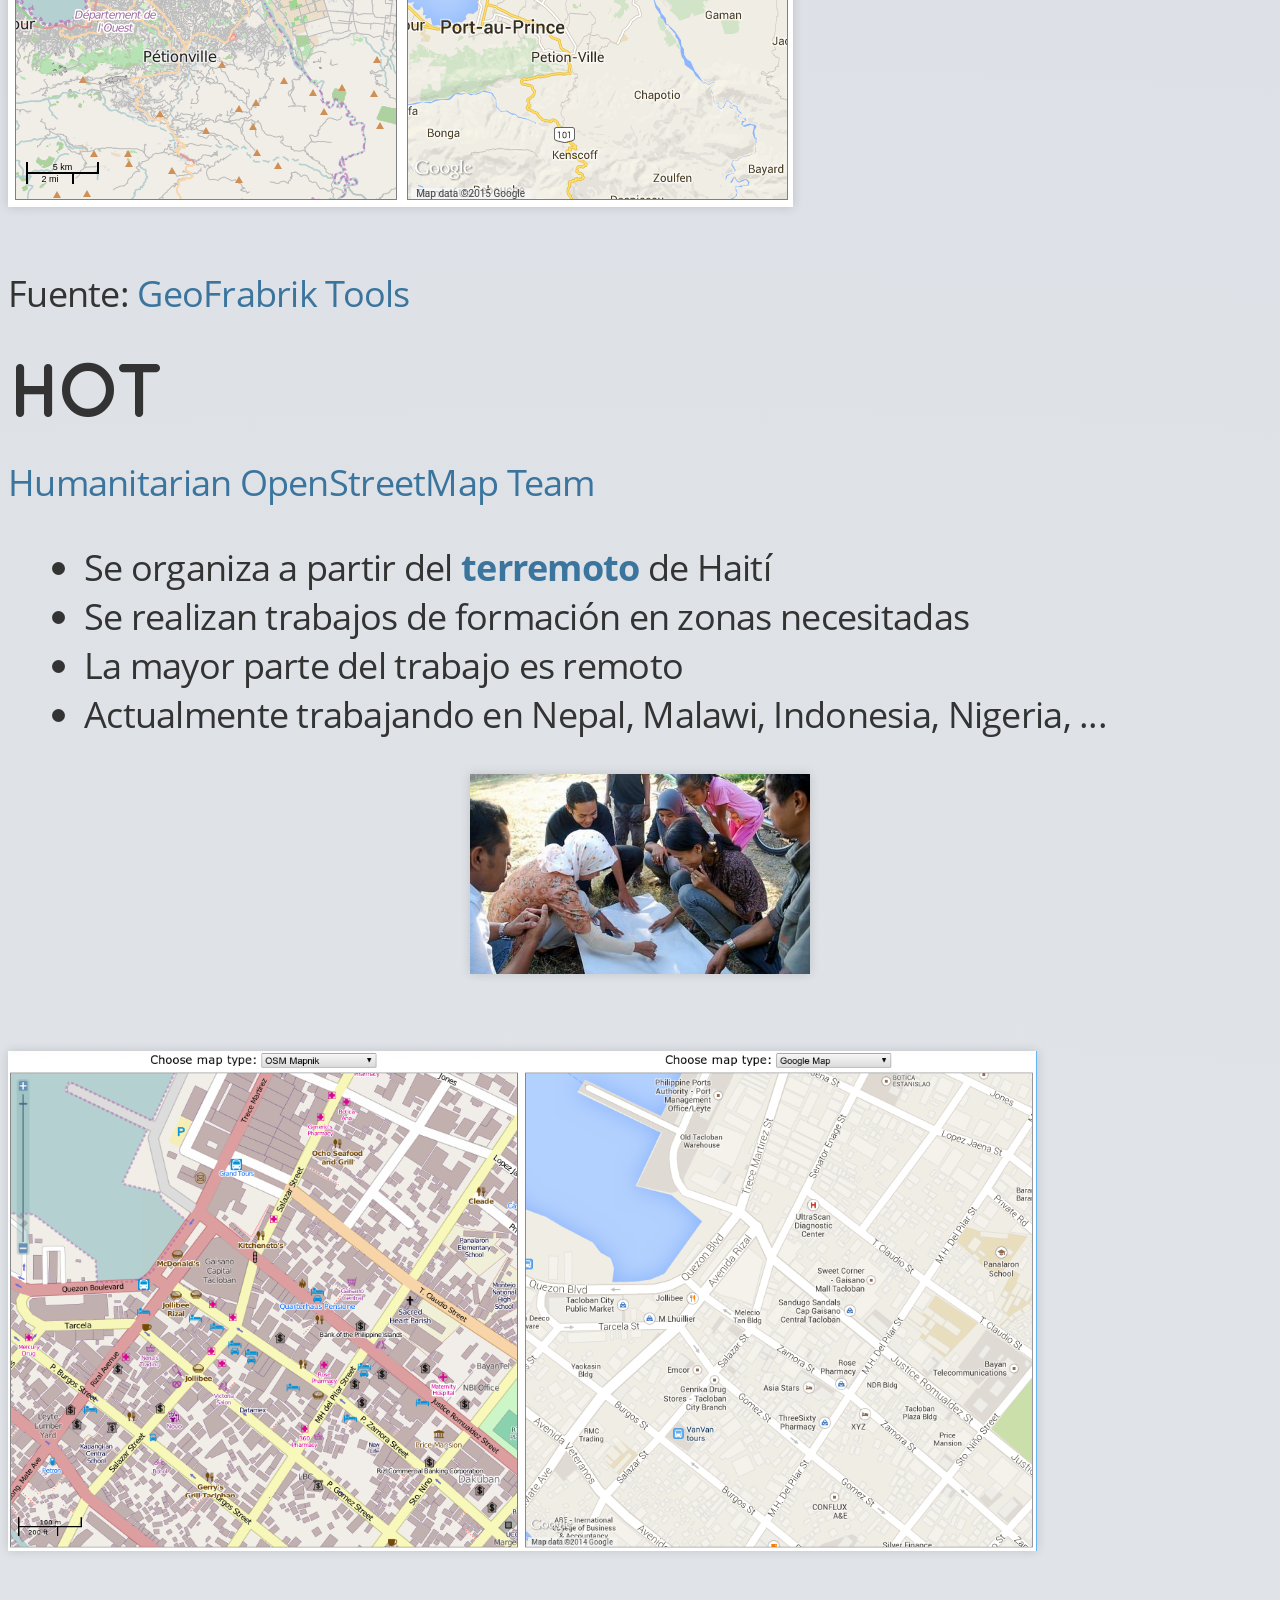
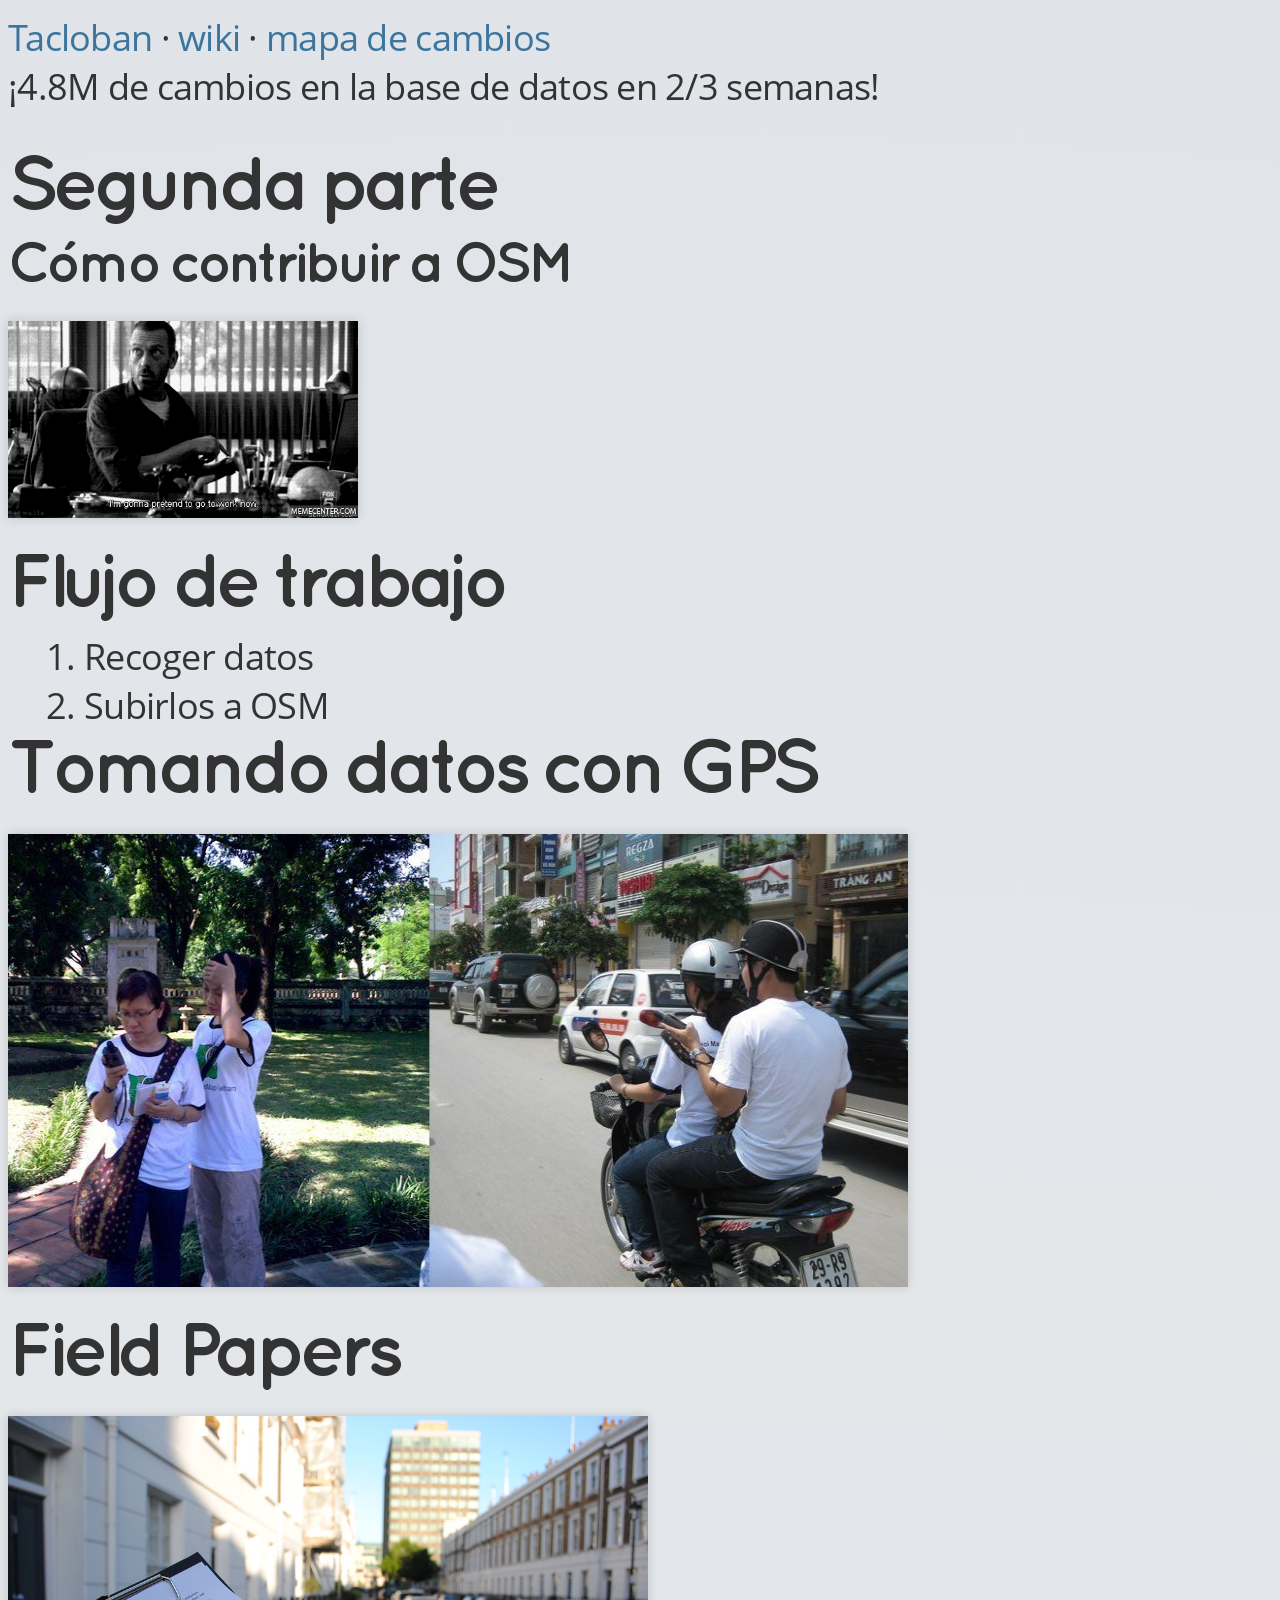
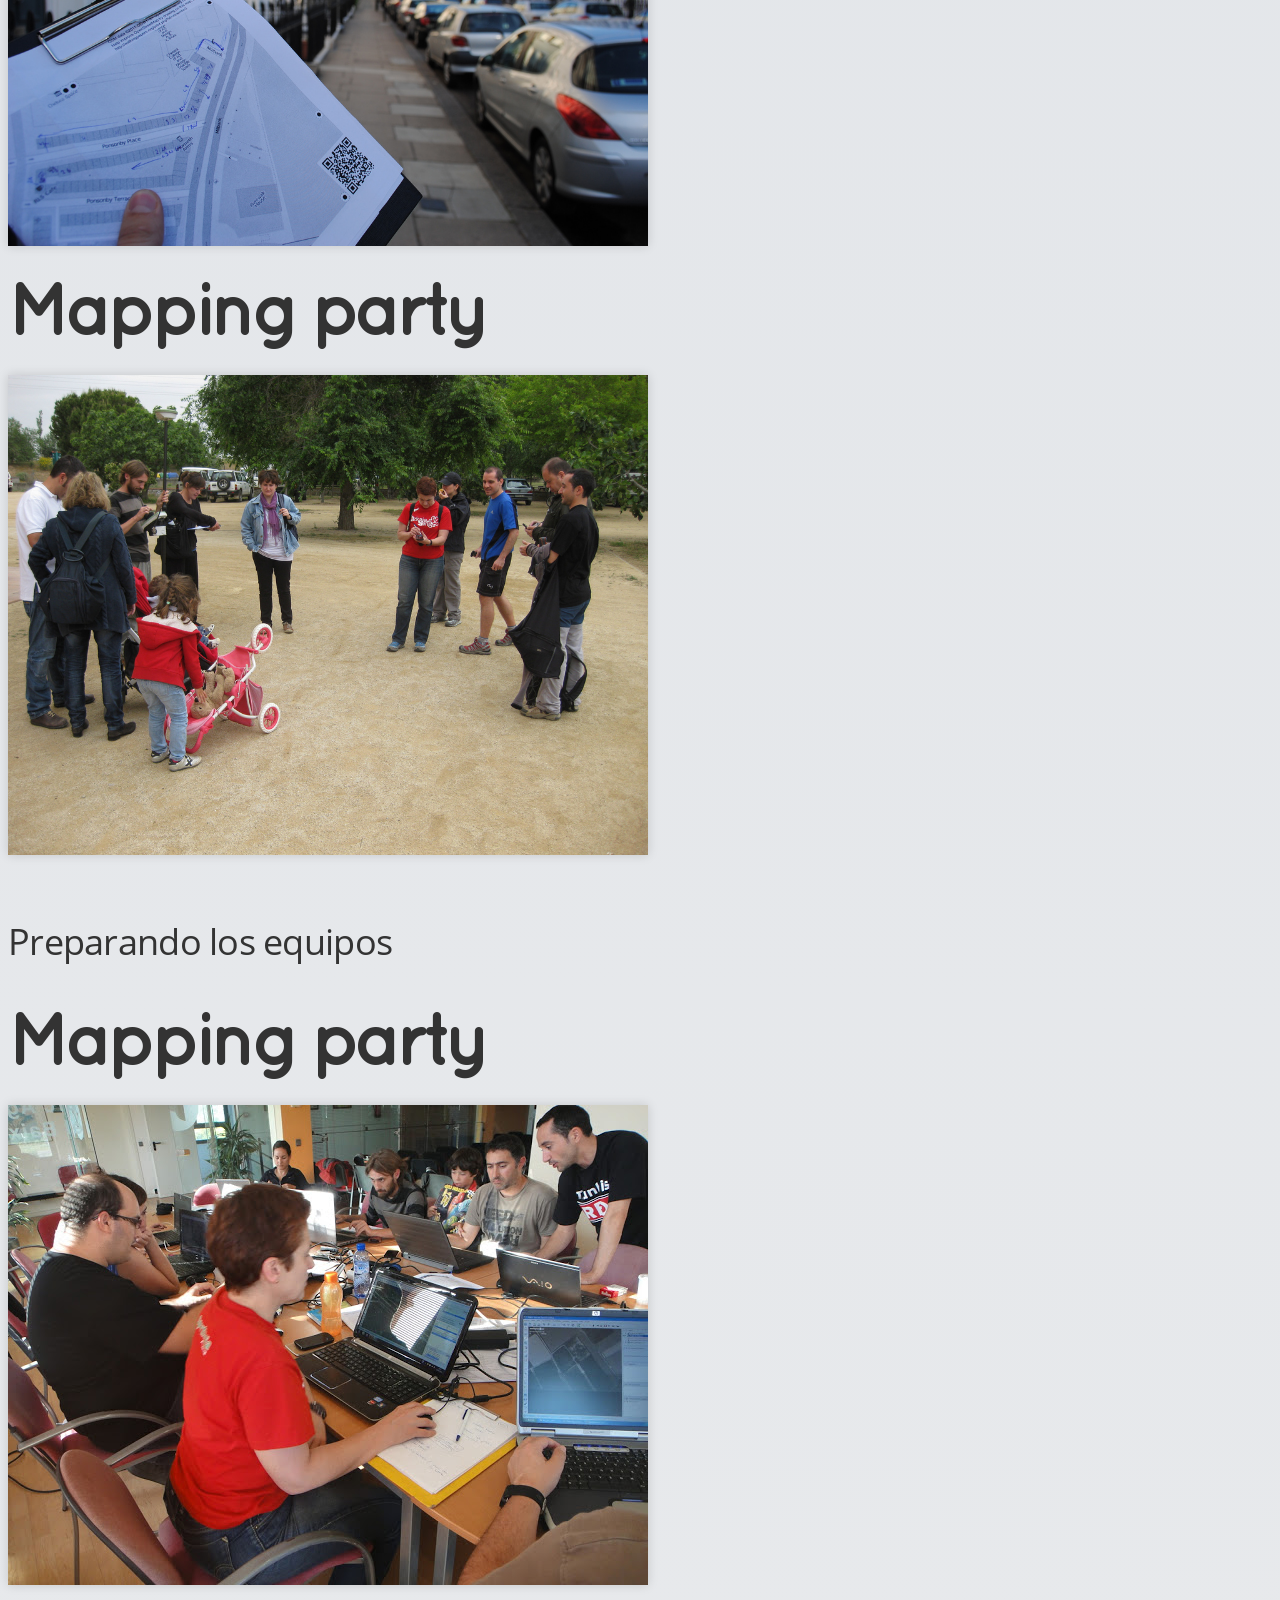
==== commit 5f71ca35: "revision of texts and style" ====
--- a/noesunmapa/index.html
+++ b/noesunmapa/index.html
@@ -140,10 +140,10 @@
           </section>
 
           <section class="bookmark">
-            <h2>Hitos 1/3</h2>
+            <h2>Historia 1/3</h2>
 
             <ul style="font-size:0.8em;">
-              <li>2004 - <a href="https://es.wikipedia.org/wiki/Steve_Coast">Steve Coast</a> funda OpenStreetMap en respuesta a los altos precios de <a href="https://es.wikipedia.org/wiki/Ordnance_Survey">Ordnance Survey</a> (agencia nacional de cartografía en UK) por su información</li>
+              <li>2004 - <a href="https://es.wikipedia.org/wiki/Steve_Coast">Steve Coast</a> funda OpenStreetMap en respuesta a los altos precios de <a href="https://es.wikipedia.org/wiki/Ordnance_Survey">Ordnance Survey</a> por su información</li>
               <li>2006 - Nace la <em>OpenStreetMap Foundation</em>, fundación sin ánimo de lucro inscrita en el registro de Inglaterra</li>
               <li>2006 - Yahoo! autoriza el uso de sus fotografías aéreas para la producción de mapas</li>
               <li>2007 - Automotive Navigation Data dona su conjunto de datos de Países Bajos, India y China</li>
@@ -152,7 +152,7 @@
             </ul>
           </section>
           <section class="bookmark">
-            <h2>Hitos 2/3</h2>
+            <h2>Historia 2/3</h2>
 
             <ul style="font-size:0.8em;">
               <li>2008 - CloudMade <em>dona más de 2,4 millones de dólares</em> a la OSMF</li>              
@@ -164,7 +164,7 @@
             </ul>
           </section>
           <section class="bookmark">
-            <h2>Hitos</h2>
+            <h2>Historia 3/3</h2>
 
             <ul style="font-size:0.8em;">
               <li>2011 - >500.000 usuarios registrados. >1.000.000.000 nodos creados</li>
@@ -233,7 +233,7 @@
           </section>
 
           <section>
-            <img style="max-height:500px;" src="imgs/compare/compare-tacloban.png" alt="Filipinas">
+            <img style="max-height:500px;" src="imgs/map_compare-tacloban.png" alt="Filipinas">
             <p><a href="http://tools.geofabrik.de/mc/?lon=125.00151&lat=11.24581&zoom=17&num=2&mt0=mapnik&mt1=google-map">Tacloban</a> ·
               <a href="http://wiki.openstreetmap.org/wiki/Typhoon_Haiyan">wiki</a> · <a href="http://resultmaps.neis-one.org/osm-typhoon-haiyan-2013/#8/11.682/122.953">mapa de cambios</a>
               <br/> ¡4.8M de cambios en la base de datos en 2/3 semanas!</p>
@@ -760,31 +760,6 @@
           </section>
 
           <section>
-            <h2>Algunos estilos ofrecidos por Cloudmade</h2>
-          </section>
-
-          <section>
-            <h2>Midnight Commander</h2>
-            <a href="http://maps.cloudmade.com/?lat=40.74742&lng=-73.987212&zoom=15&styleId=999&opened_tab=0">
-            <img src="imgs/maps/05-midnight.png" alt="MC"></a>
-          </section>
-          <section>
-            <h2>Pale down</h2>
-            <a href="http://maps.cloudmade.com/?lat=40.74742&lng=-73.987212&zoom=15&styleId=998&opened_tab=0">
-            <img src="imgs/maps/06-pale.png" alt="Pale"></a>
-          </section>
-          <section>
-            <h2>Free line</h2>
-            <a href="http://maps.cloudmade.com/?lat=40.74742&lng=-73.987212&zoom=15&styleId=2&opened_tab=0">
-            <img src="imgs/maps/07-freeline.png" alt="Freeline"></a>
-          </section>
-          <section>
-            <h2>City living</h2>
-            <a href="http://maps.cloudmade.com/?lat=40.74742&lng=-73.987212&zoom=15&styleId=2400&opened_tab=0">
-            <img src="imgs/maps/08-city-living.png" alt="City living"></a>
-          </section>
-
-          <section>
             <h2>Stamen</h2>
           </section>
           <section>
--- a/css/sky_osgeo.css
+++ b/css/sky_osgeo.css
@@ -50,14 +50,15 @@
 /*********************************************
  * GLOBAL STYLES
  *********************************************/
+
 body {
   background: #ffffff;
-  background: -moz-radial-gradient(center, circle cover, #ffffff 0%, #9fcf67 100%);
-  background: -webkit-gradient(radial, center center, 0px, center center, 100%, color-stop(0%, #9fcf67), color-stop(100%, #ffffff));
-  background: -webkit-radial-gradient(center, circle cover, #ffffff 0%, #9fcf67 100%);
-  background: -o-radial-gradient(center, circle cover, #ffffff 0%, #9fcf67 100%);
-  background: -ms-radial-gradient(center, circle cover, #ffffff 0%, #9fcf67 100%);
-  background: radial-gradient(center, circle cover, #ffffff 0%, #9fcf67 100%);
+  background: -moz-radial-gradient(center, circle cover, #F0F0F0 0%, #C7D0DC 100%);
+  background: -webkit-gradient(radial, center center, 0px, center center, 100%, color-stop(0%, #C7D0DC), color-stop(100%, #F0F0F0));
+  background: -webkit-radial-gradient(center, circle cover, #F0F0F0 0%, #C7D0DC 100%);
+  background: -o-radial-gradient(center, circle cover, #F0F0F0 0%, #C7D0DC 100%);
+  background: -ms-radial-gradient(center, circle cover, #F0F0F0 0%, #C7D0DC 100%);
+  background: radial-gradient(center, circle cover, #F0F0F0 0%, #C7D0DC 100%);
   background-color: white; }
 
 .reveal {
@@ -222,6 +223,7 @@
 
 .reveal strong, .reveal b {
   font-weight: 700;
+  color: #3b759e;
 }
 .reveal em, .reveal i {
   font-style: italic;
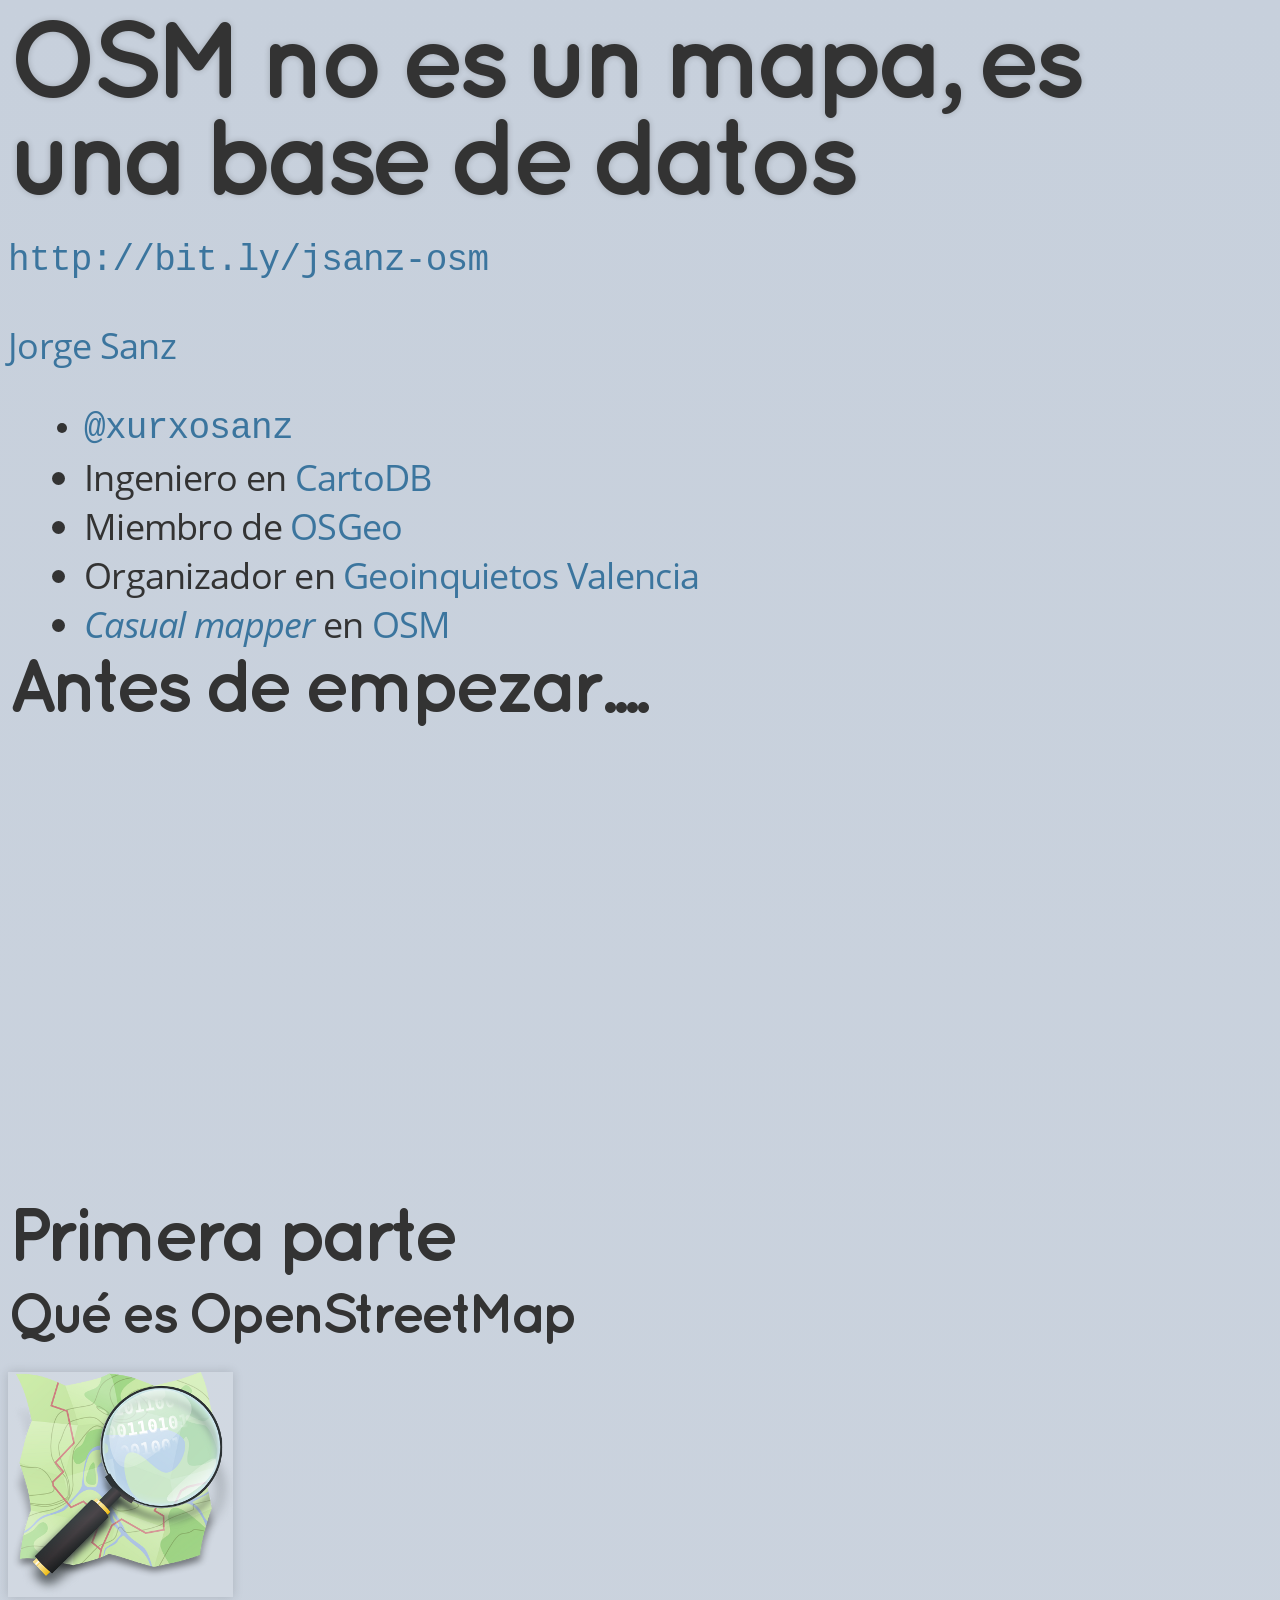
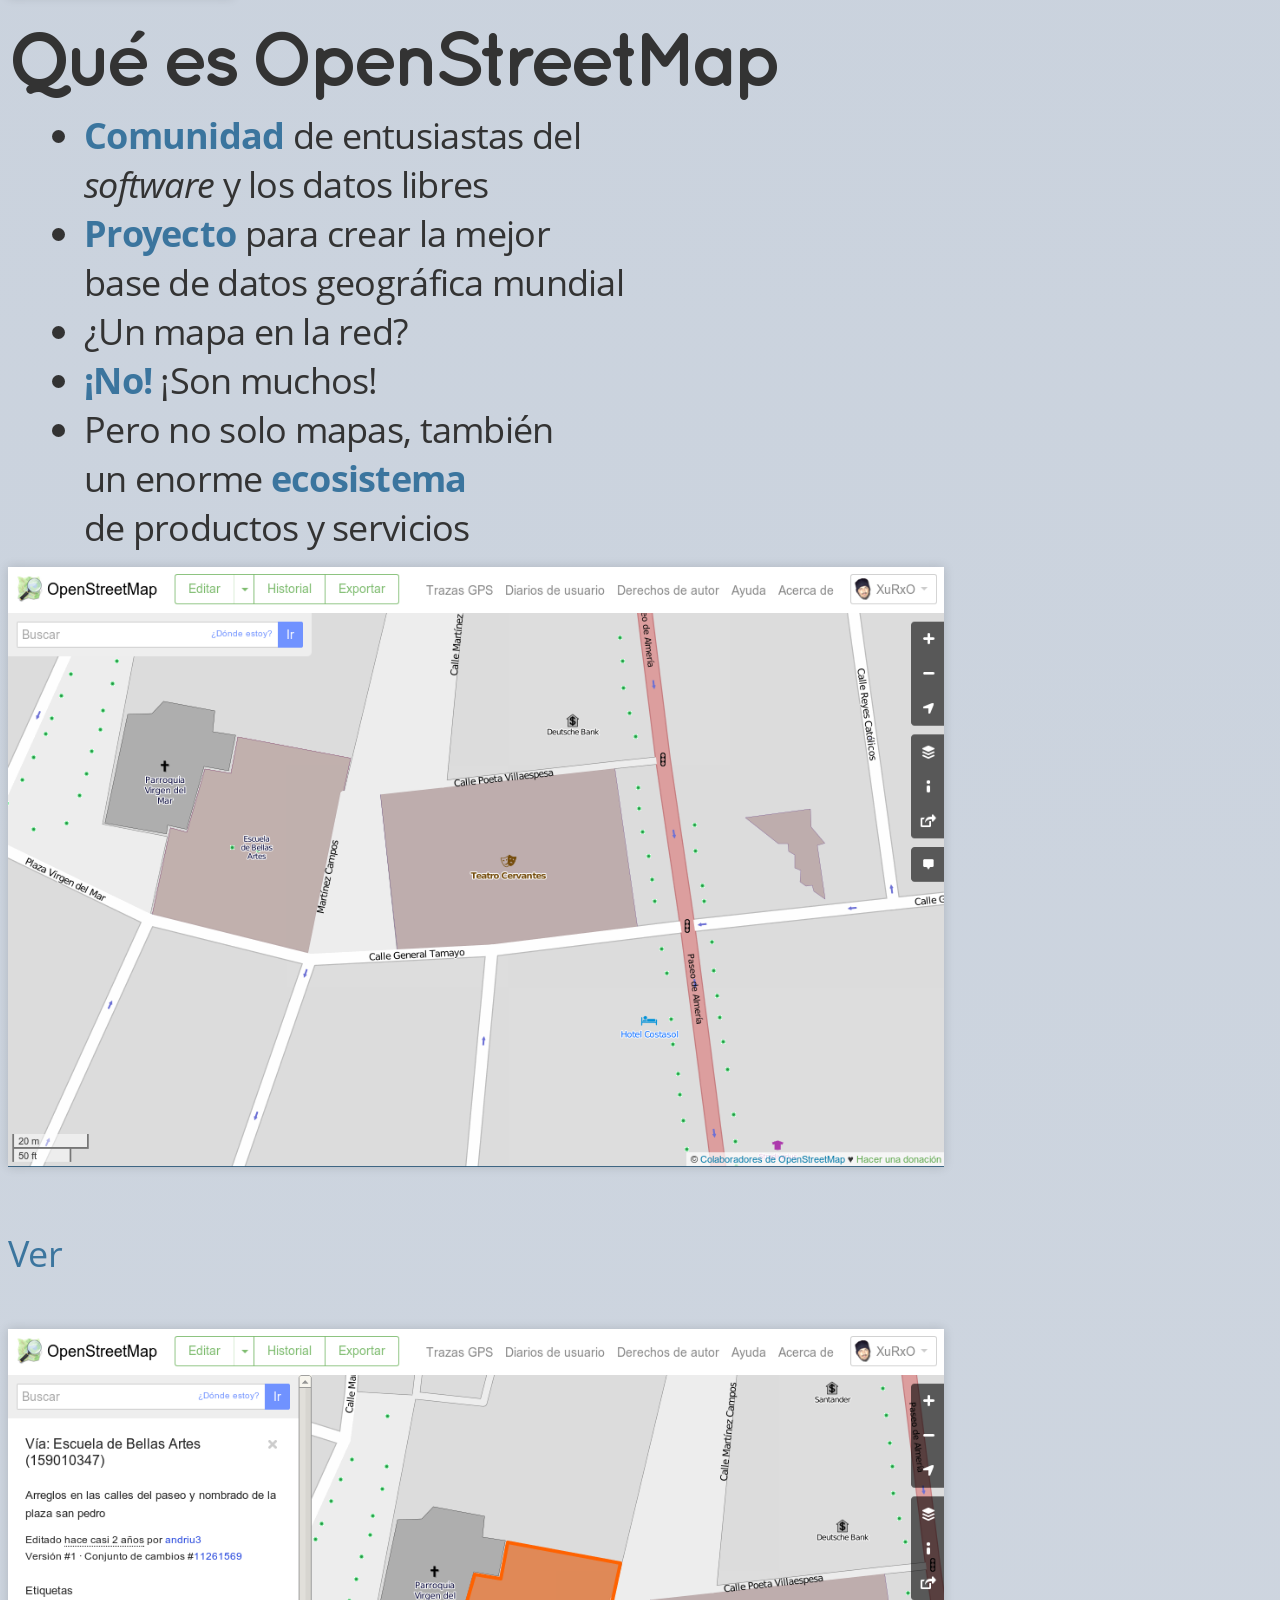
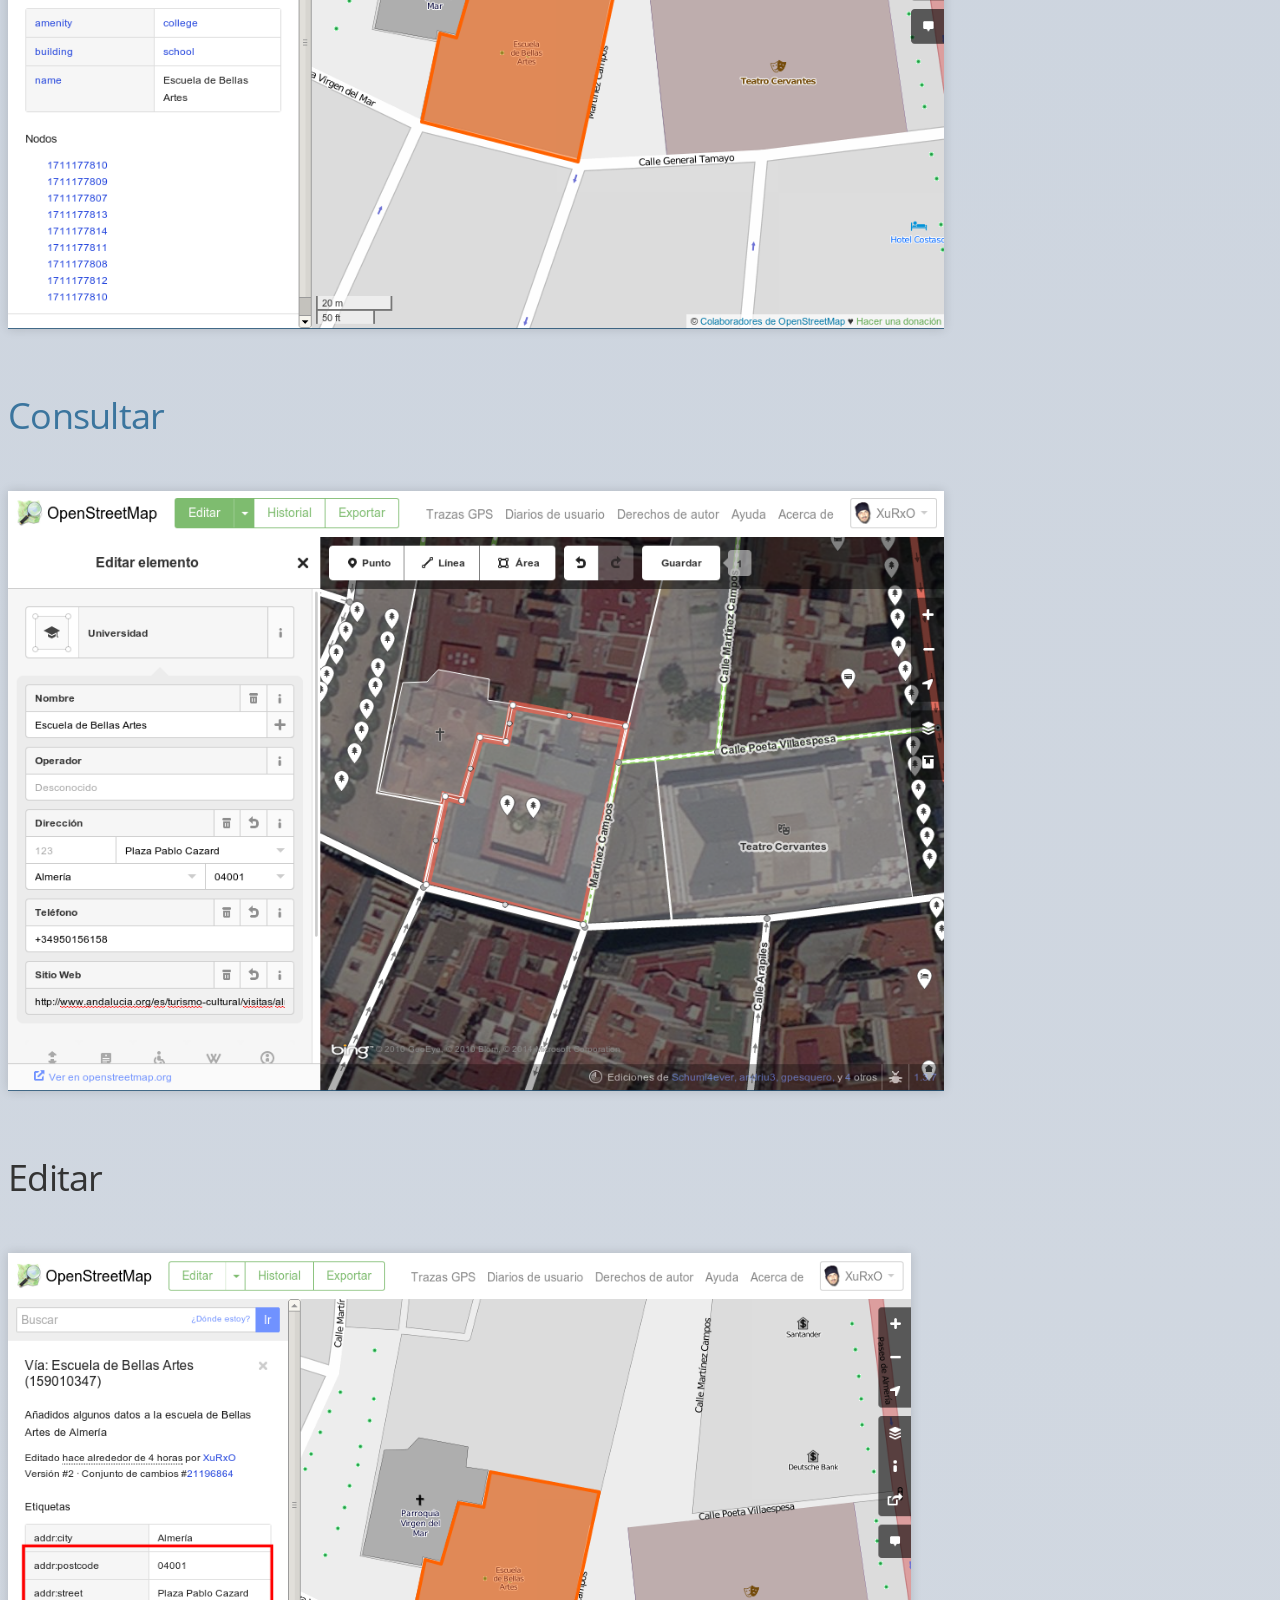
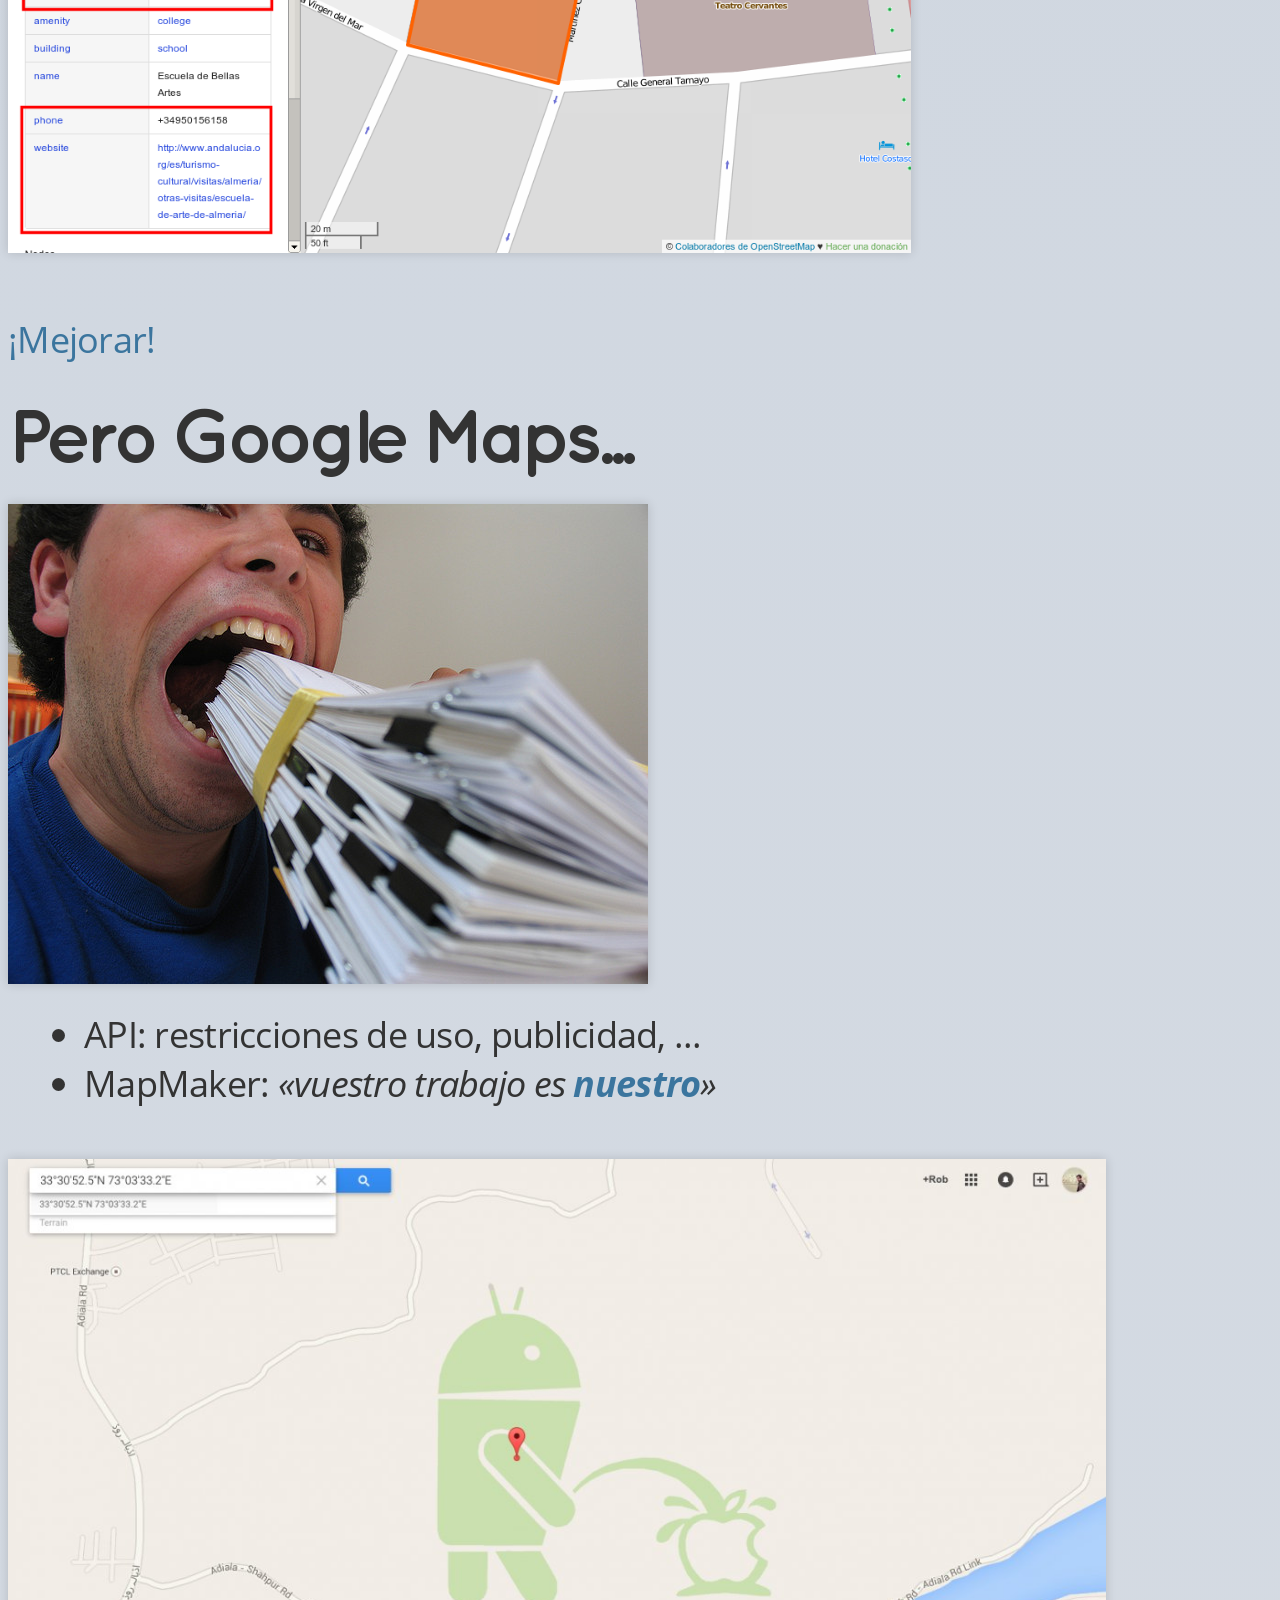
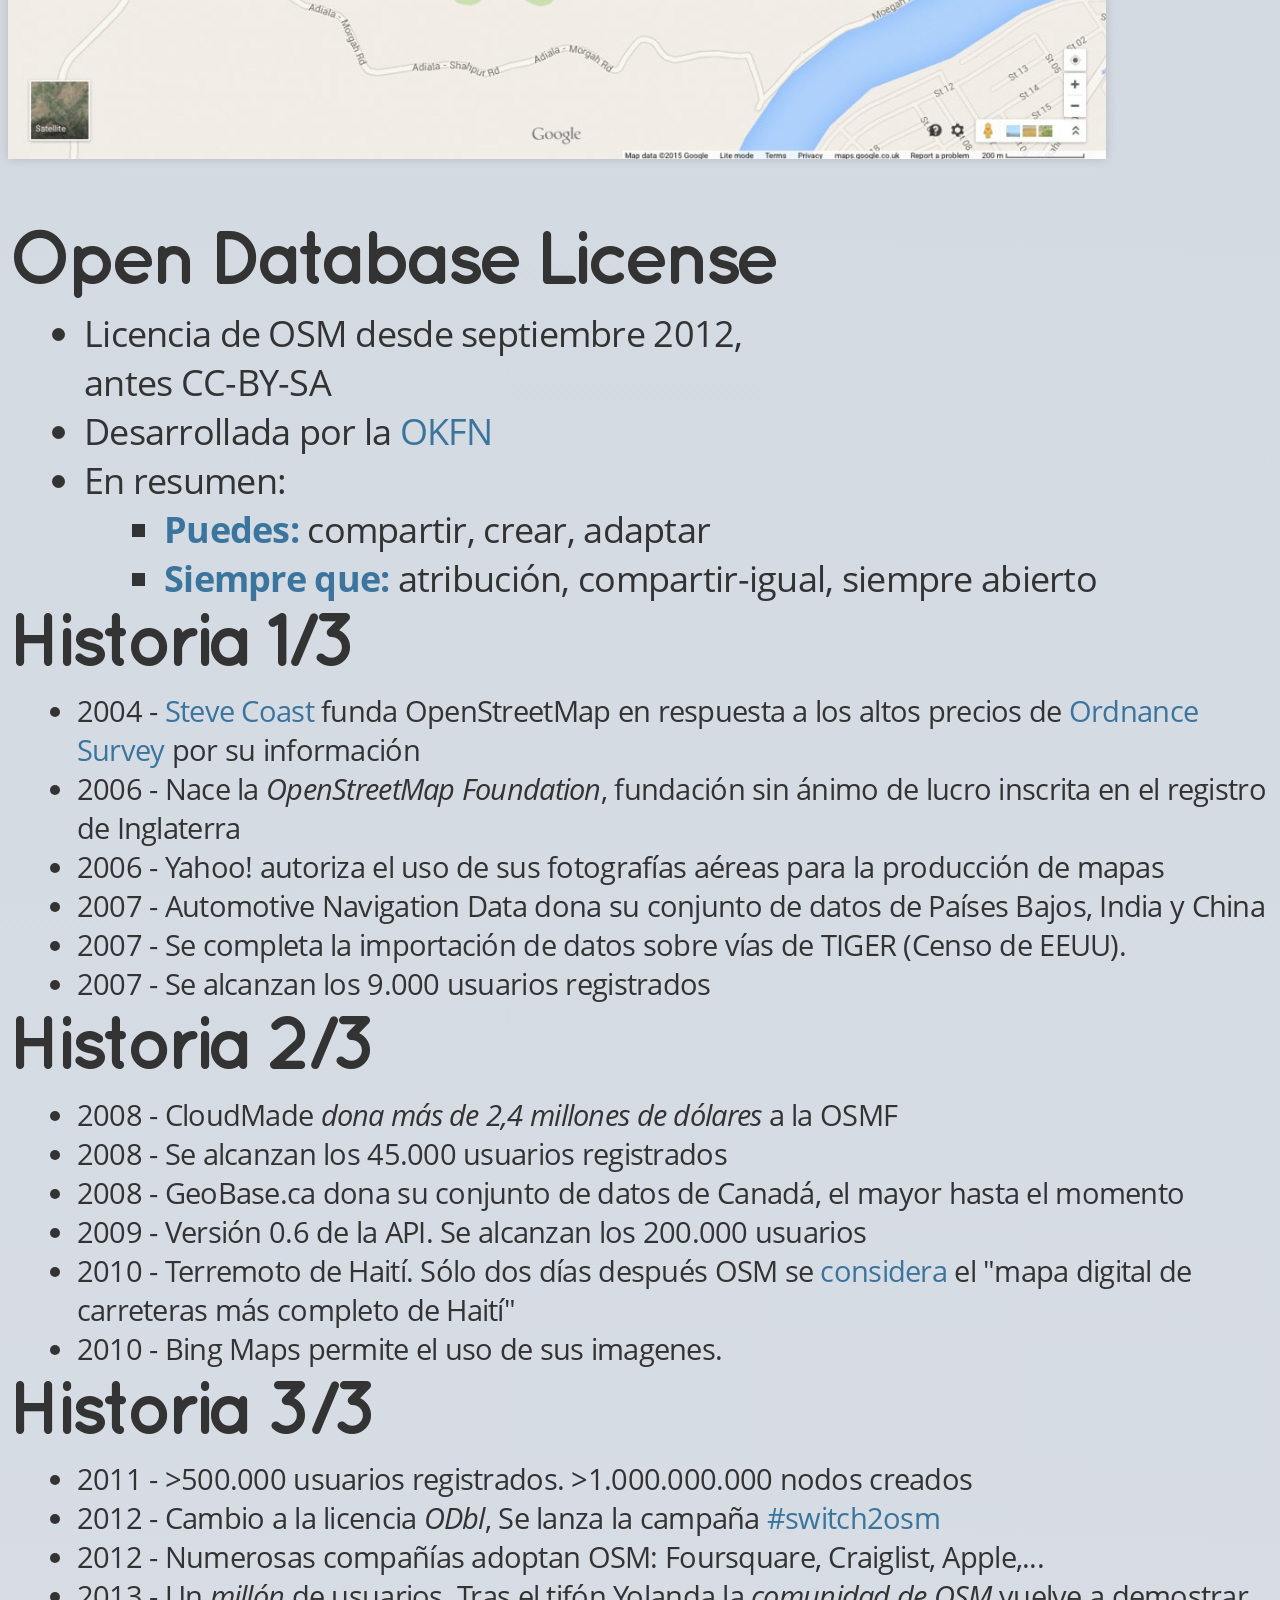
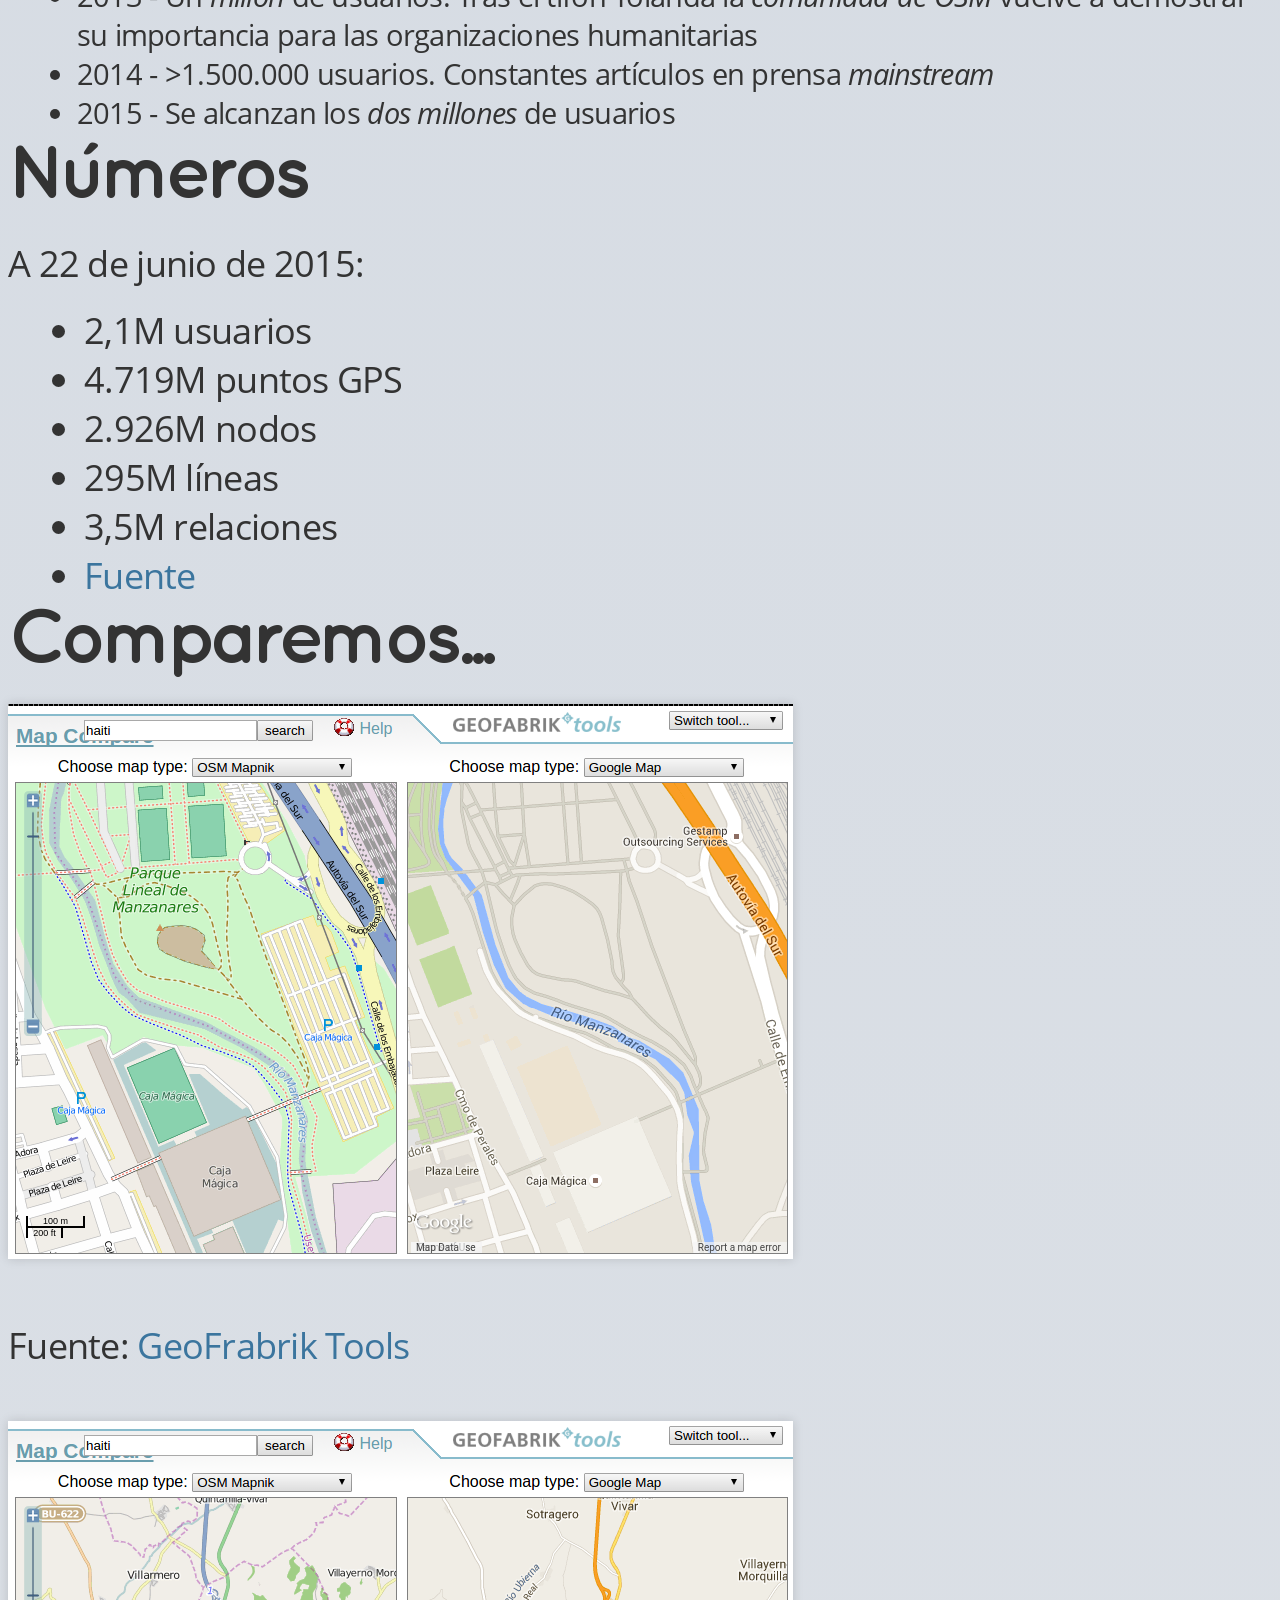
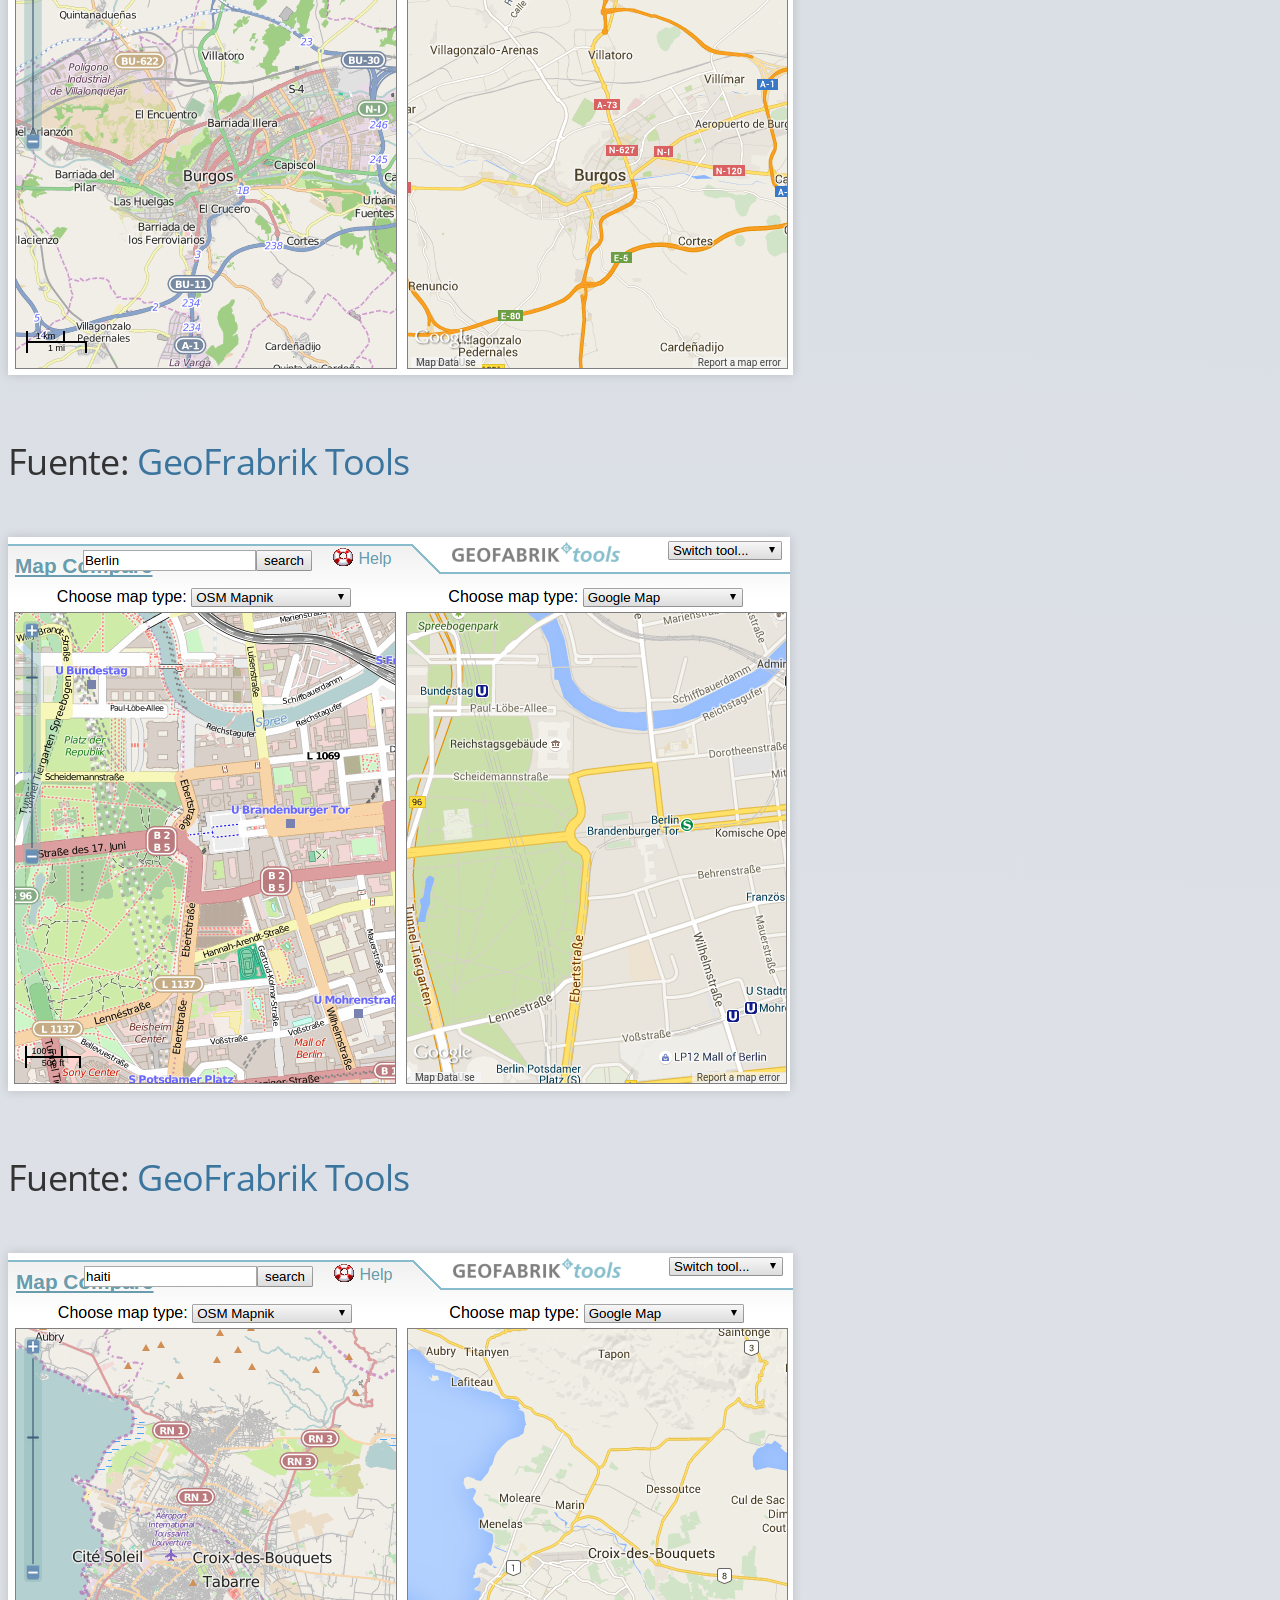
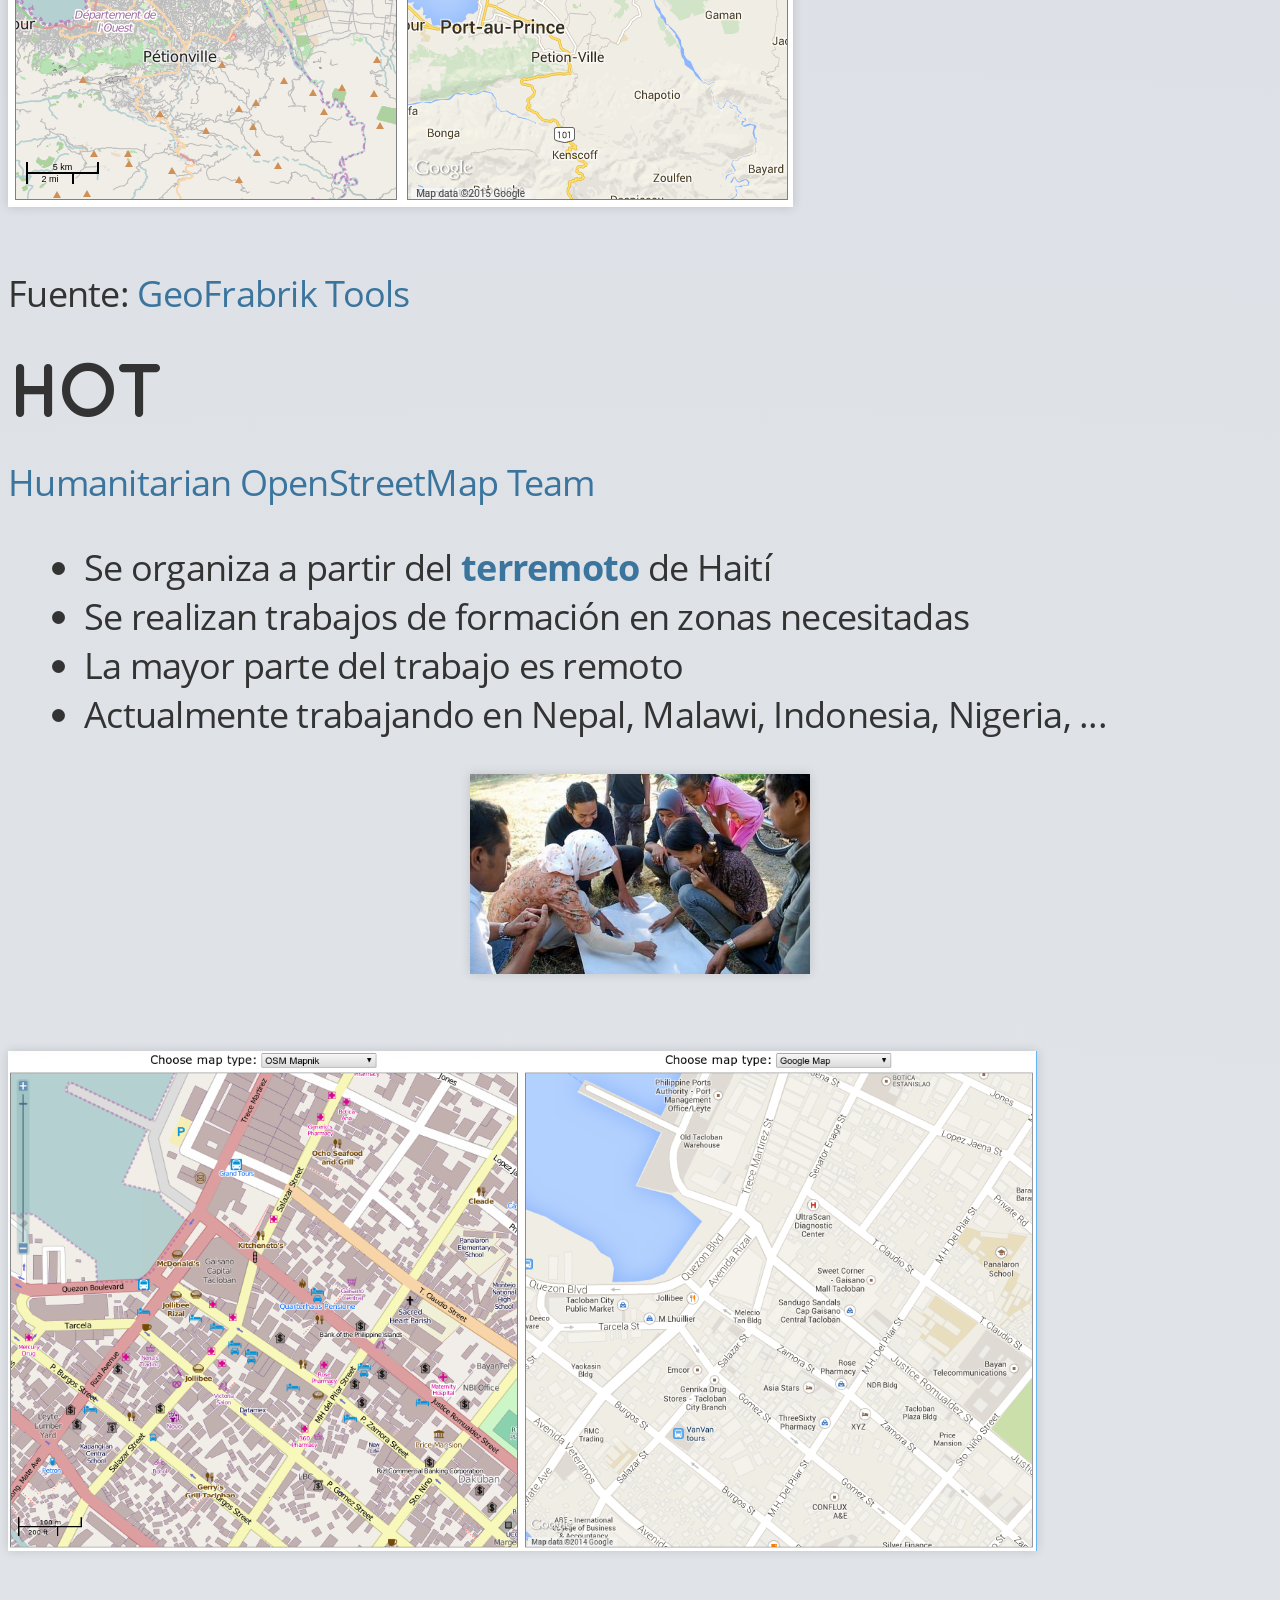
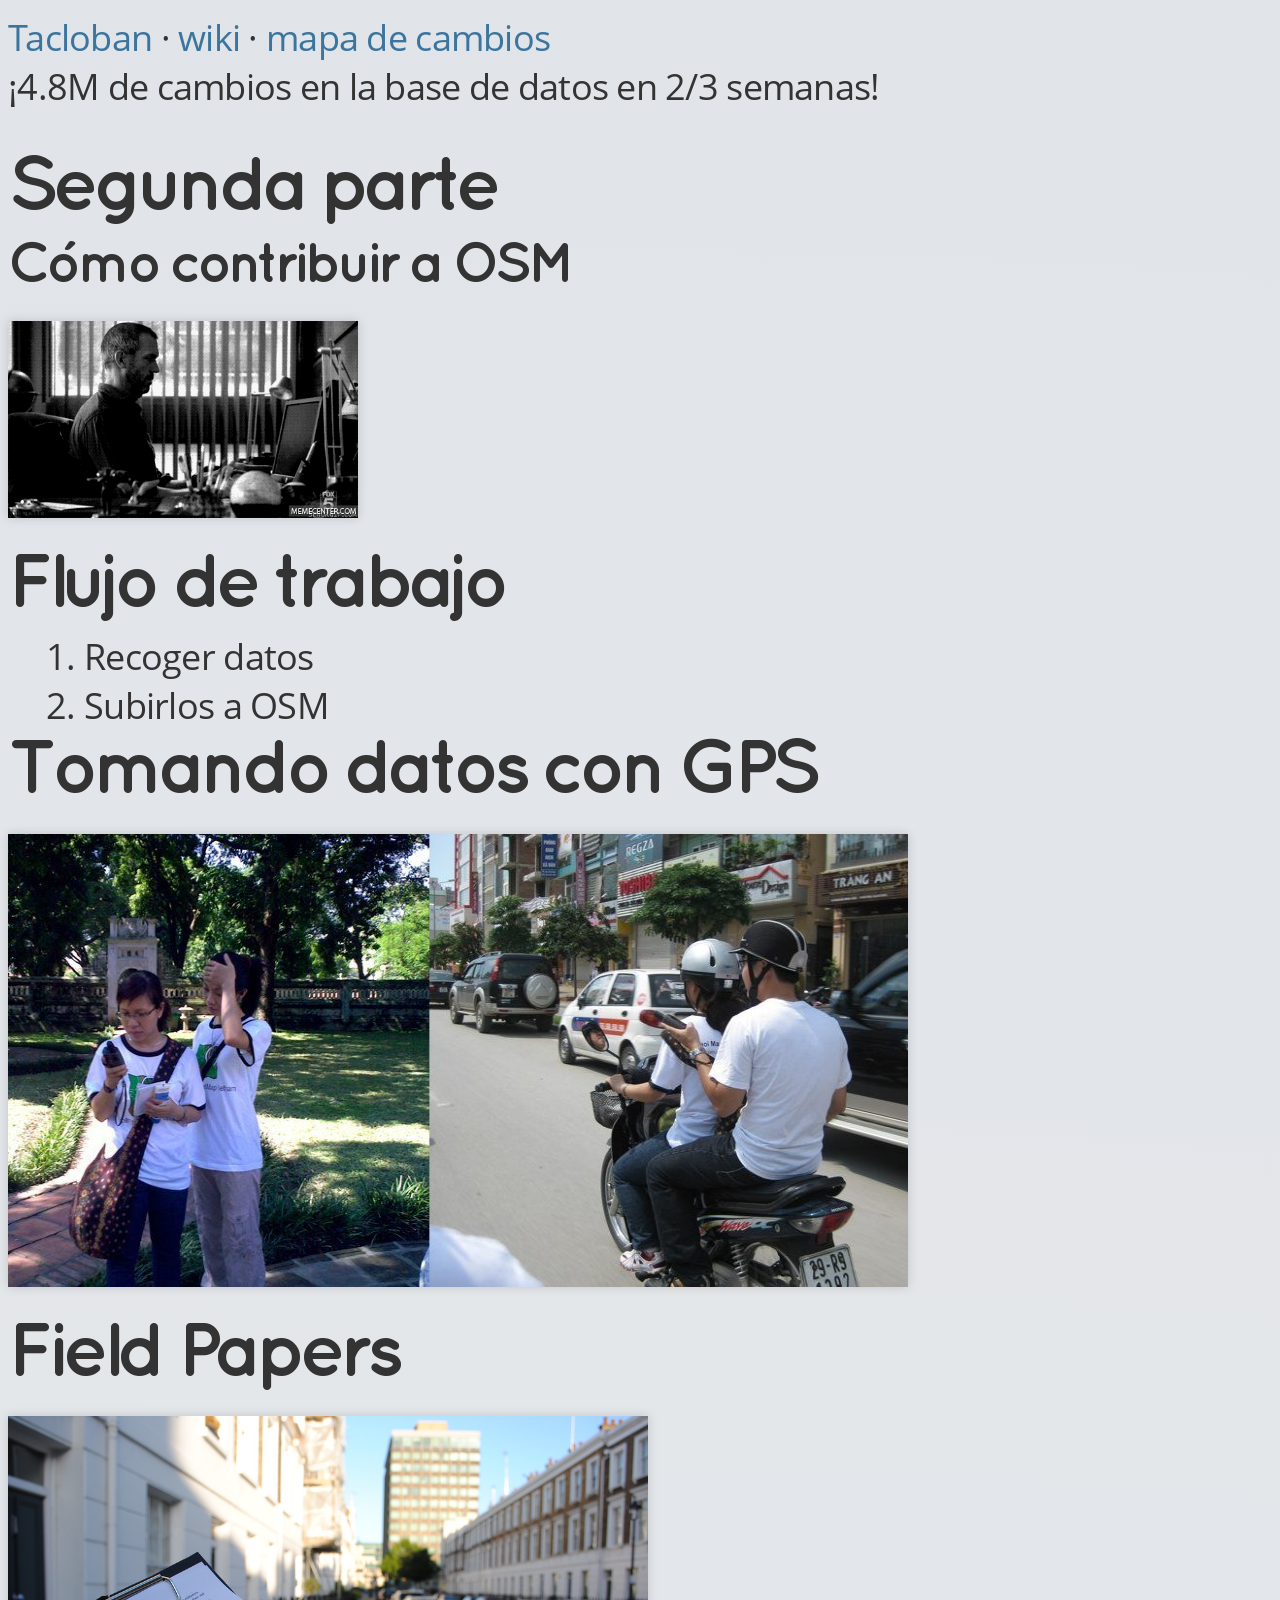
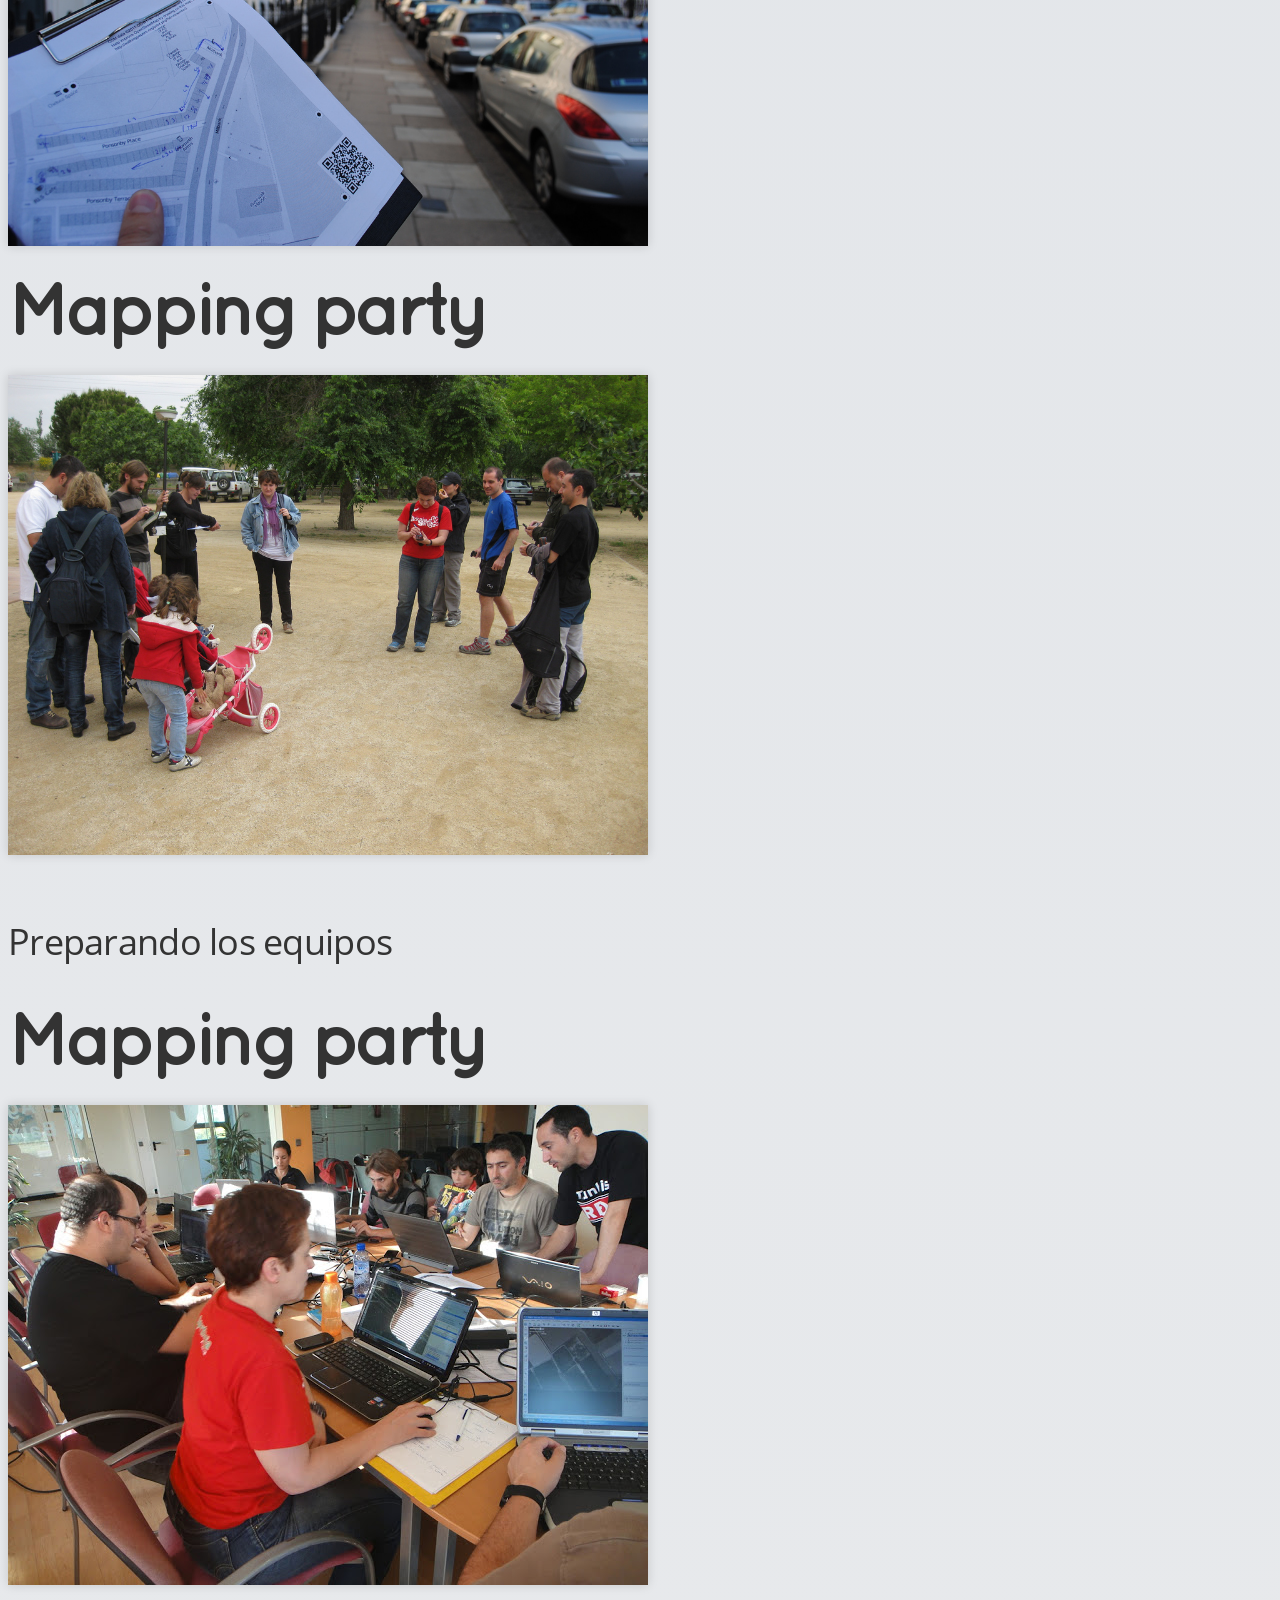
==== commit 8c50a82e: "Typo fix in #switch2osm" ====
--- a/noesunmapa/index.html
+++ b/noesunmapa/index.html
@@ -168,7 +168,7 @@
 
             <ul style="font-size:0.8em;">
               <li>2011 - >500.000 usuarios registrados. >1.000.000.000 nodos creados</li>
-              <li>2012 - Cambio a la licencia <em>ODbl</em>, Se lanza la campaña <a href="https://switch2osm.org/">#swith2osm</a></li>
+              <li>2012 - Cambio a la licencia <em>ODbl</em>, Se lanza la campaña <a href="https://switch2osm.org/">#switch2osm</a></li>
               <li>2012 - Numerosas compañías adoptan OSM: Foursquare, Craiglist, Apple,...</li>
               <li>2013 - Un <em>millón</em> de usuarios. Tras el tifón Yolanda la <em>comunidad de OSM</em> vuelve a demostrar su importancia para las organizaciones humanitarias</li>
               <li>2014 - >1.500.000 usuarios. Constantes artículos en prensa <i>mainstream</i></li>
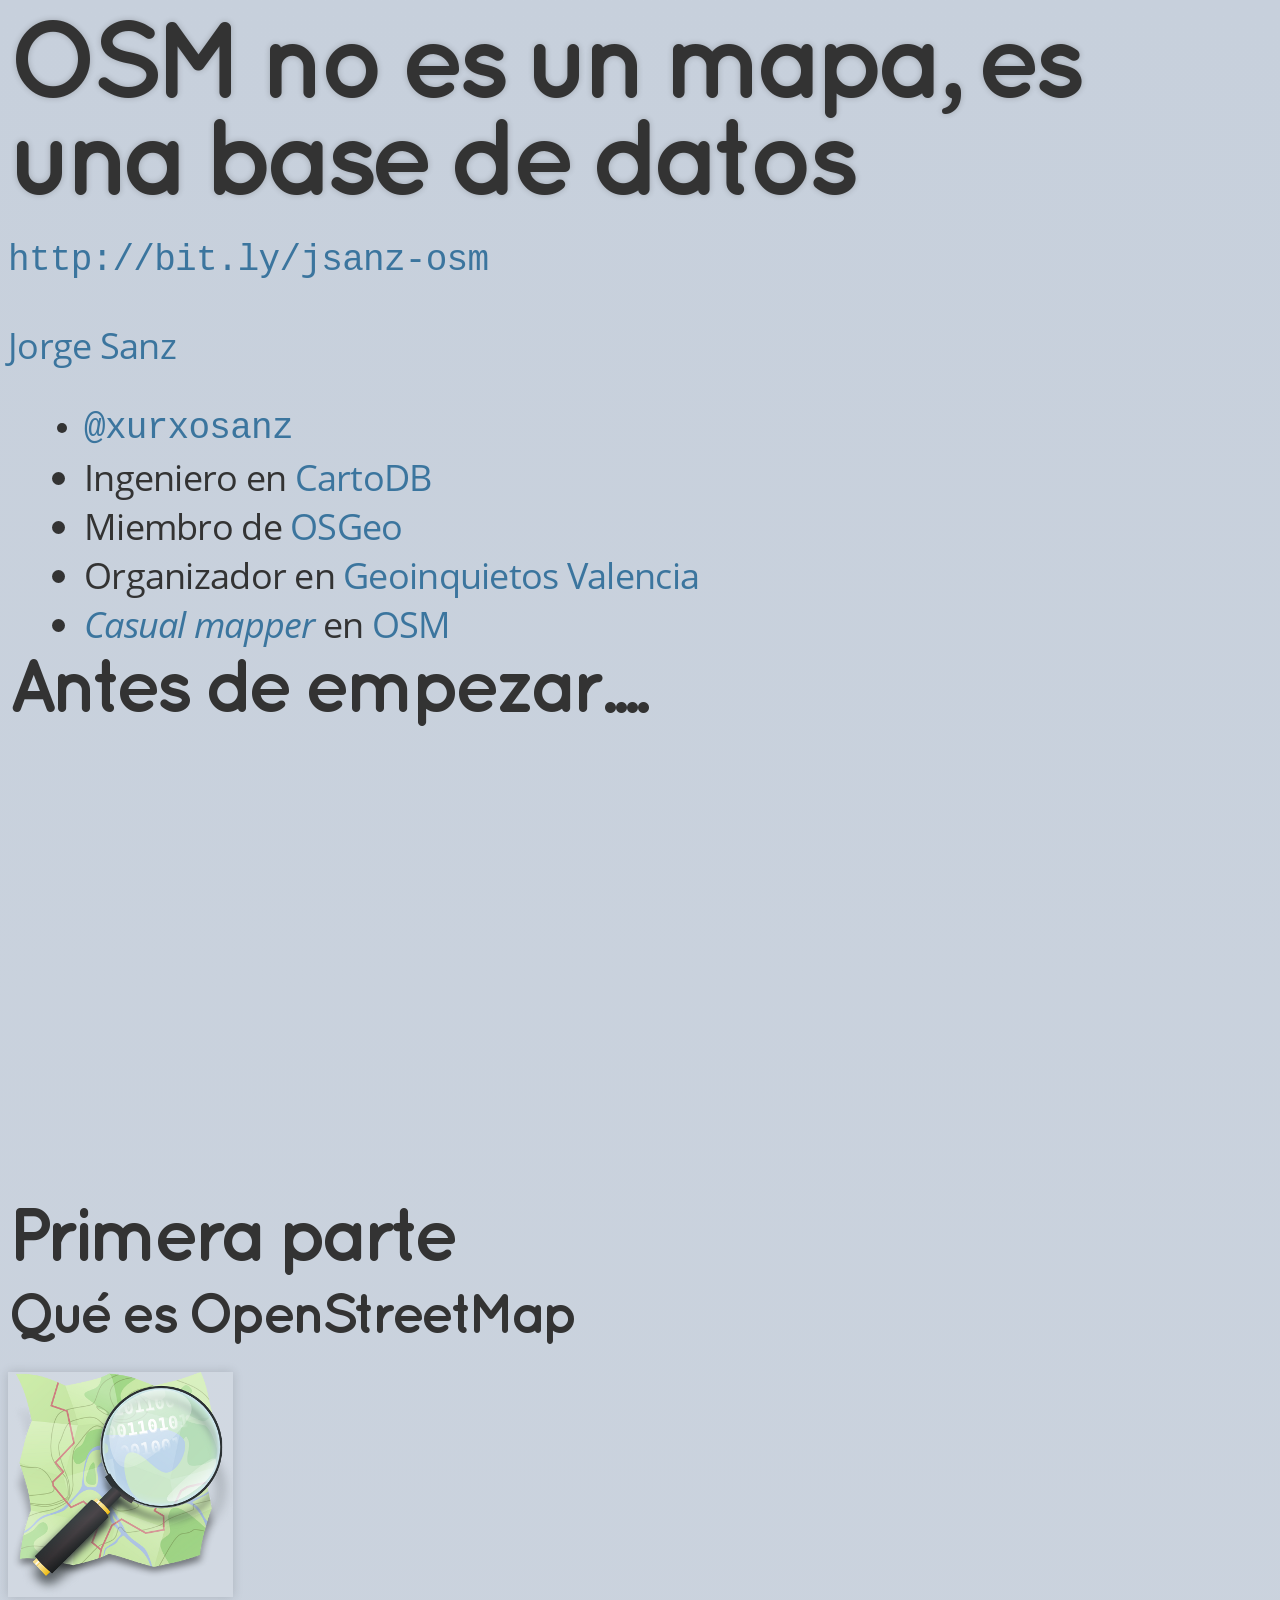
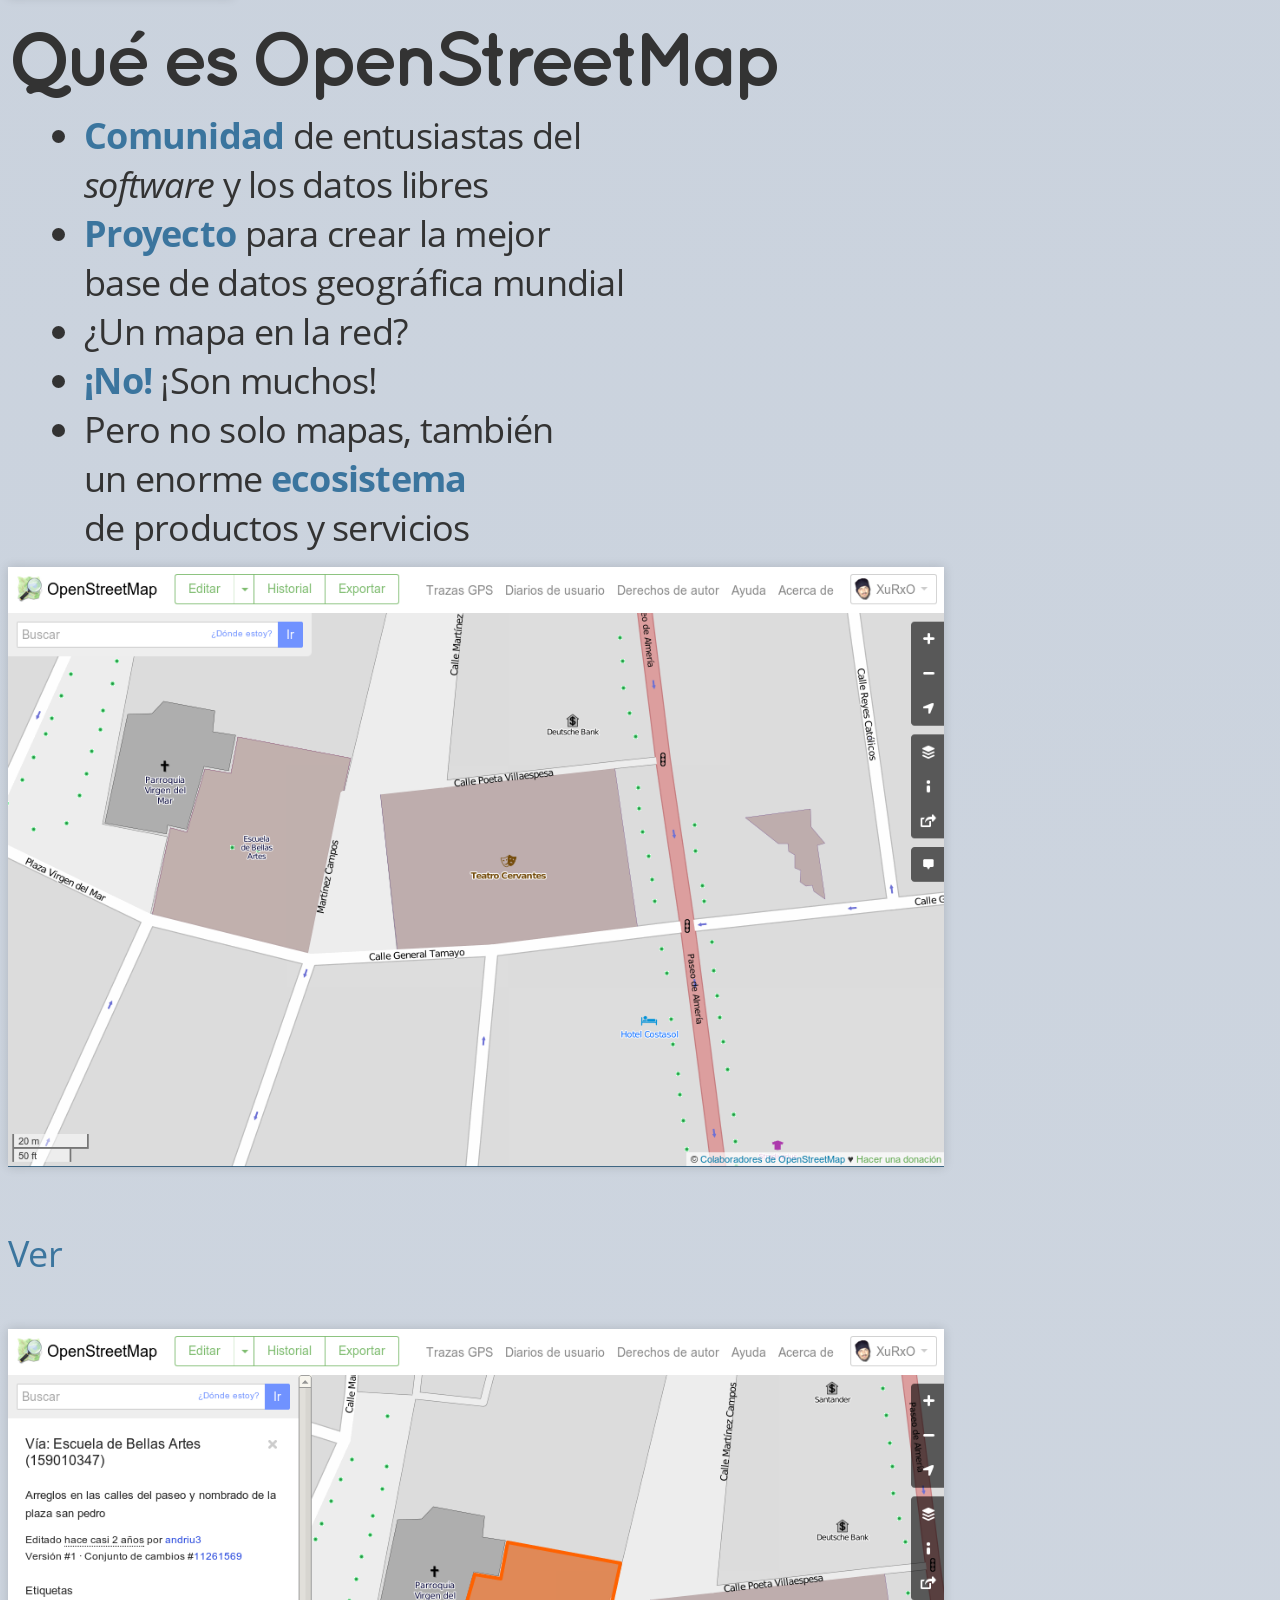
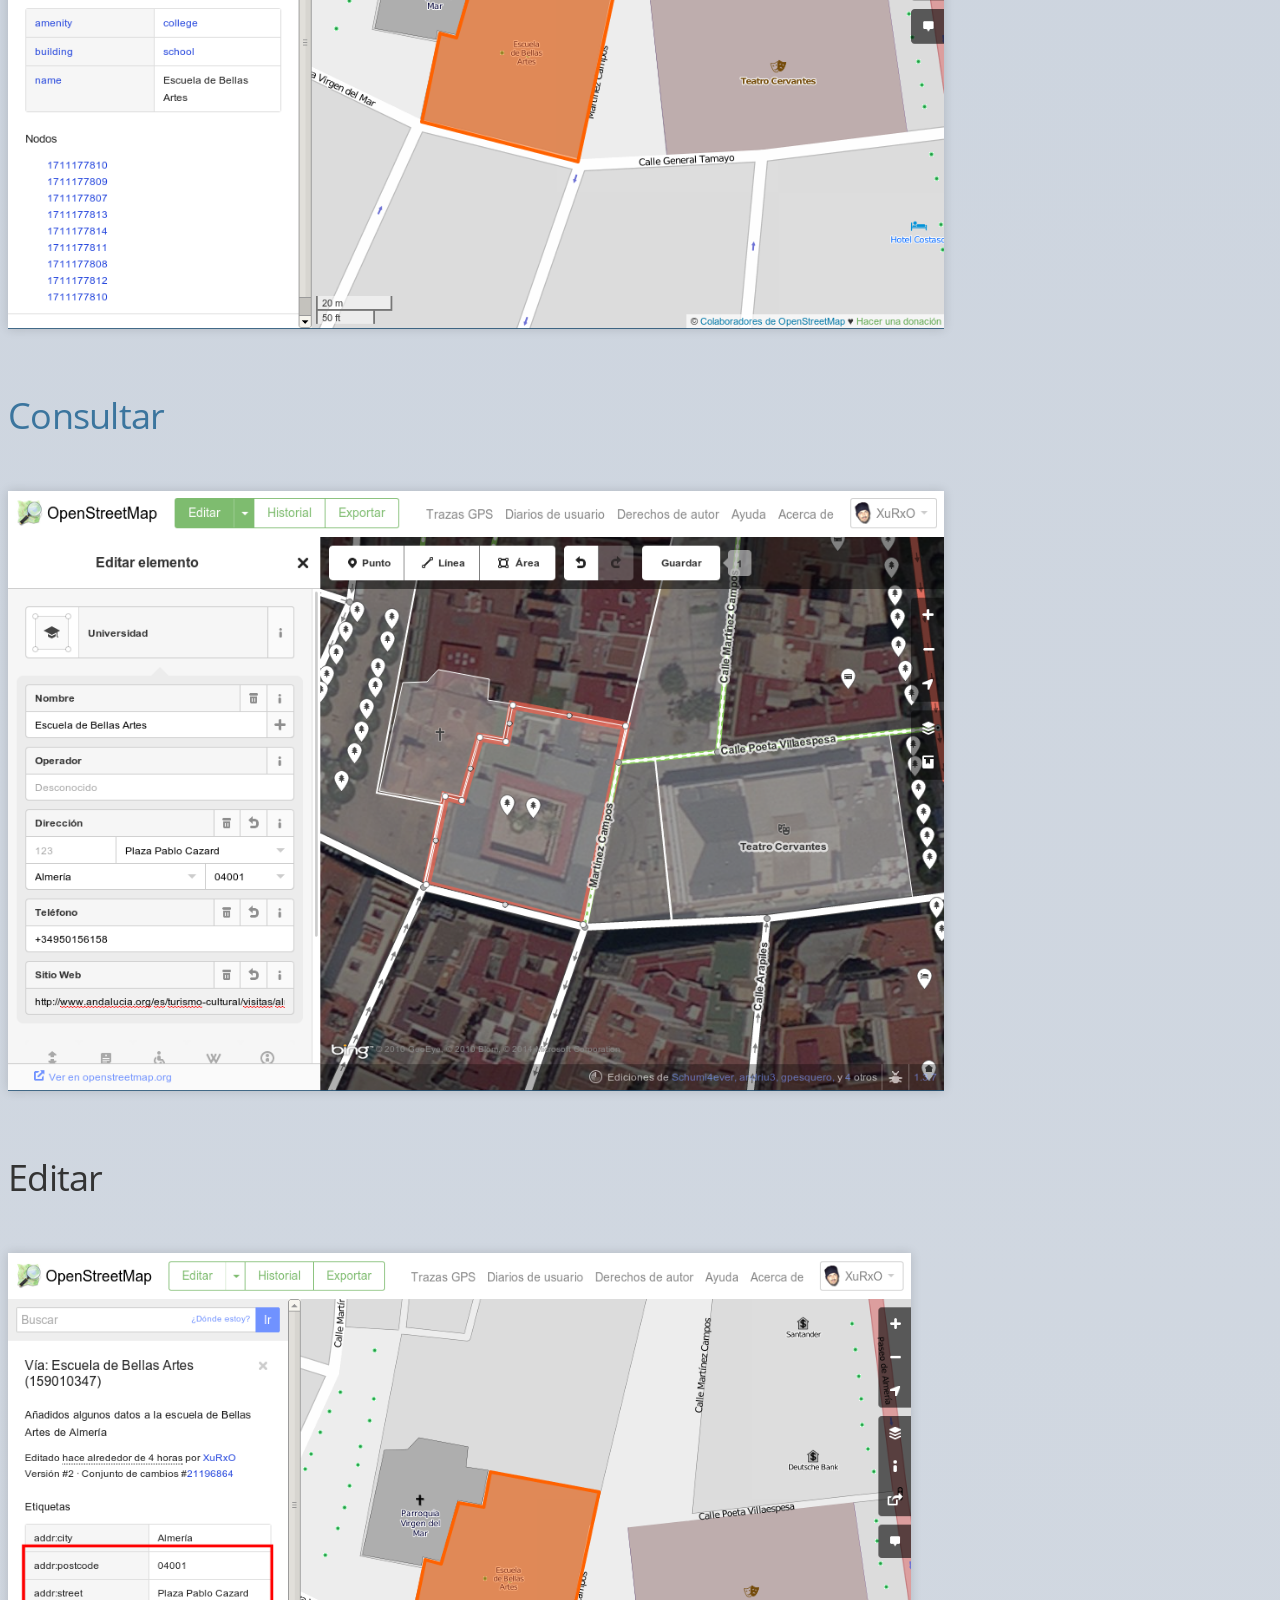
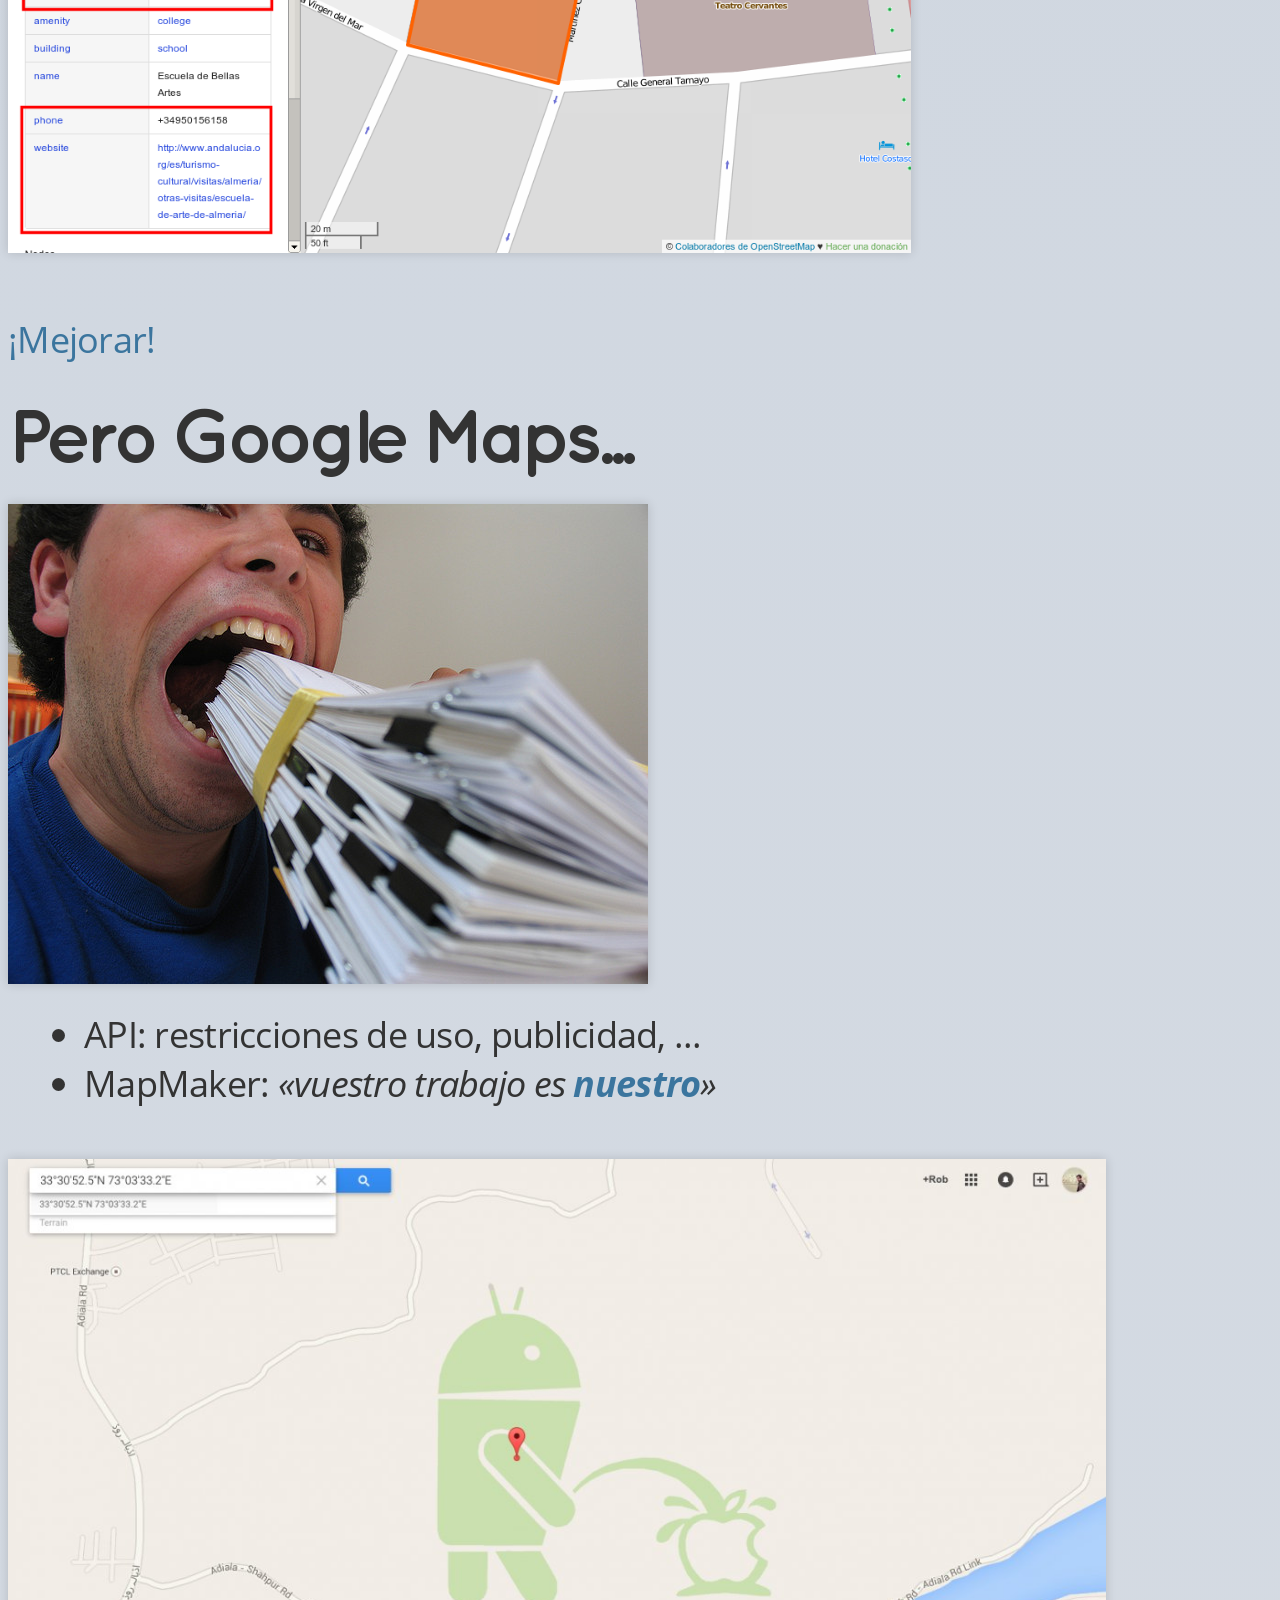
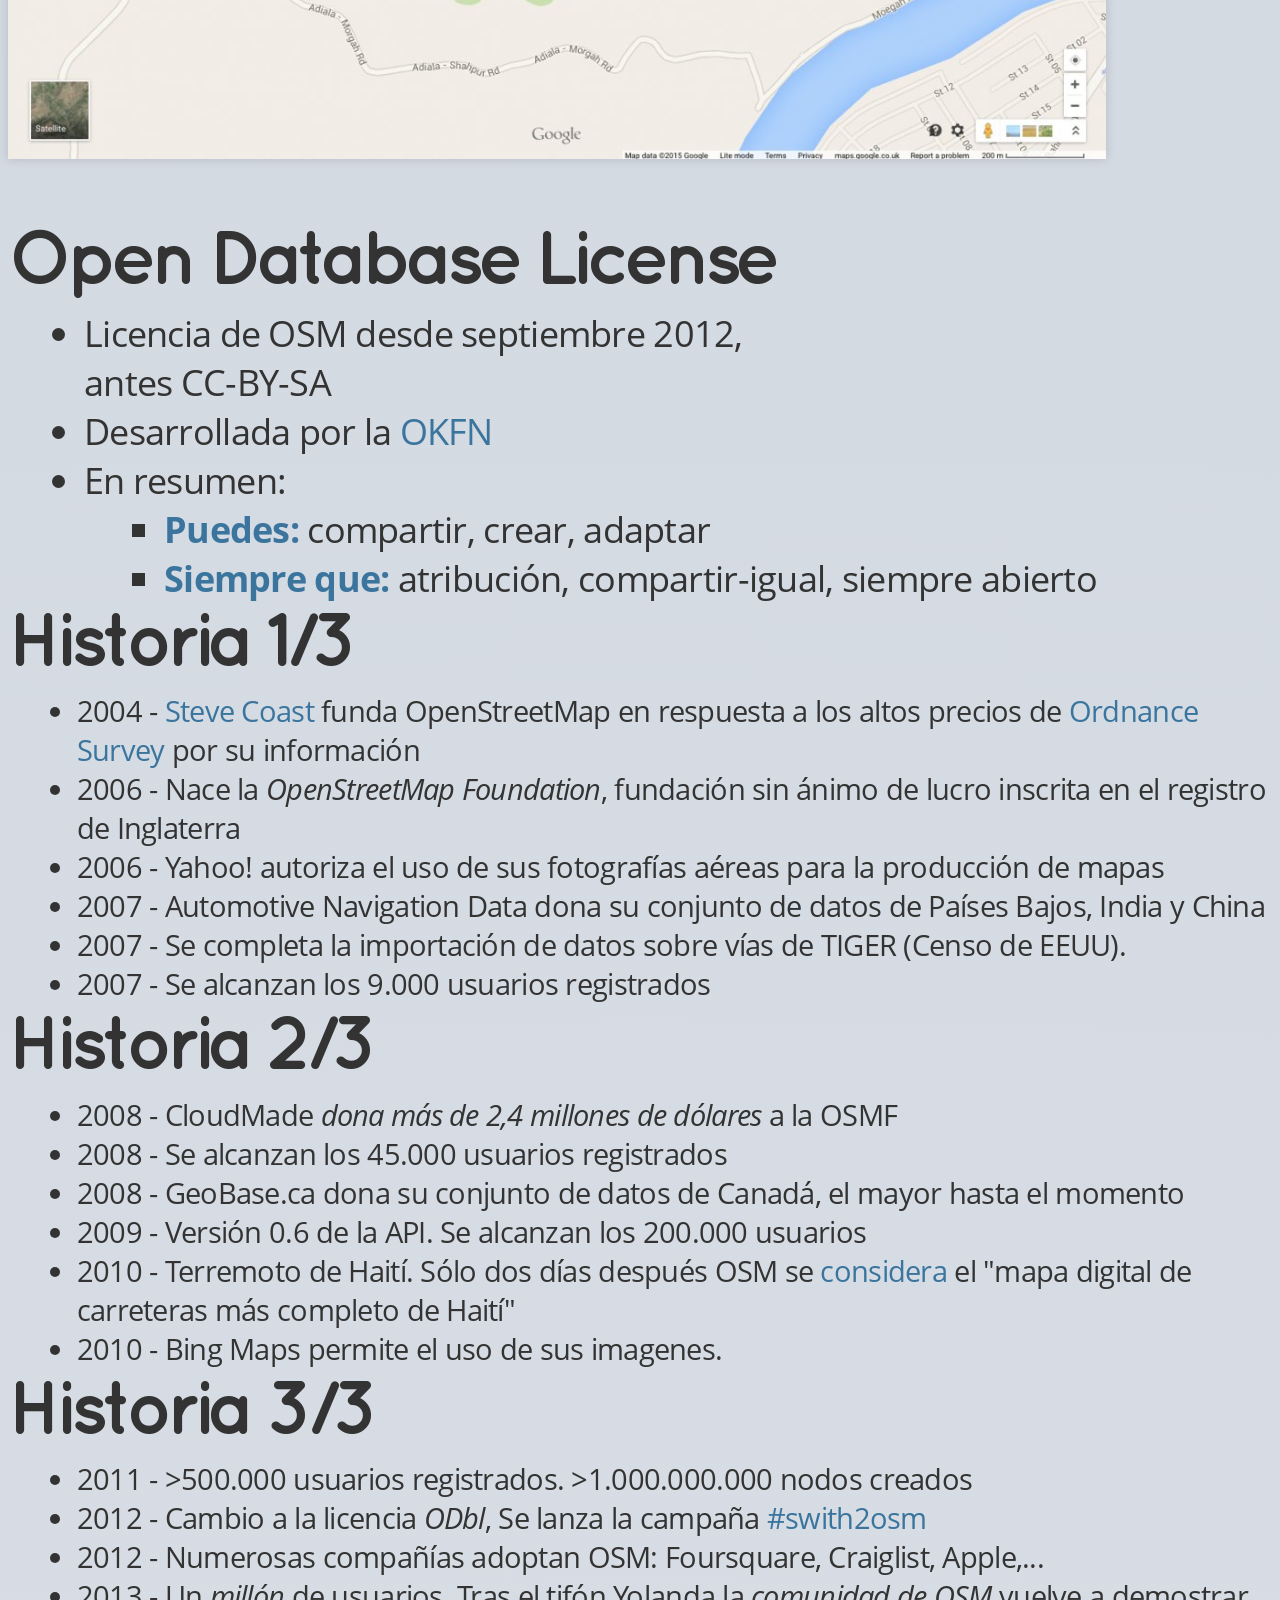
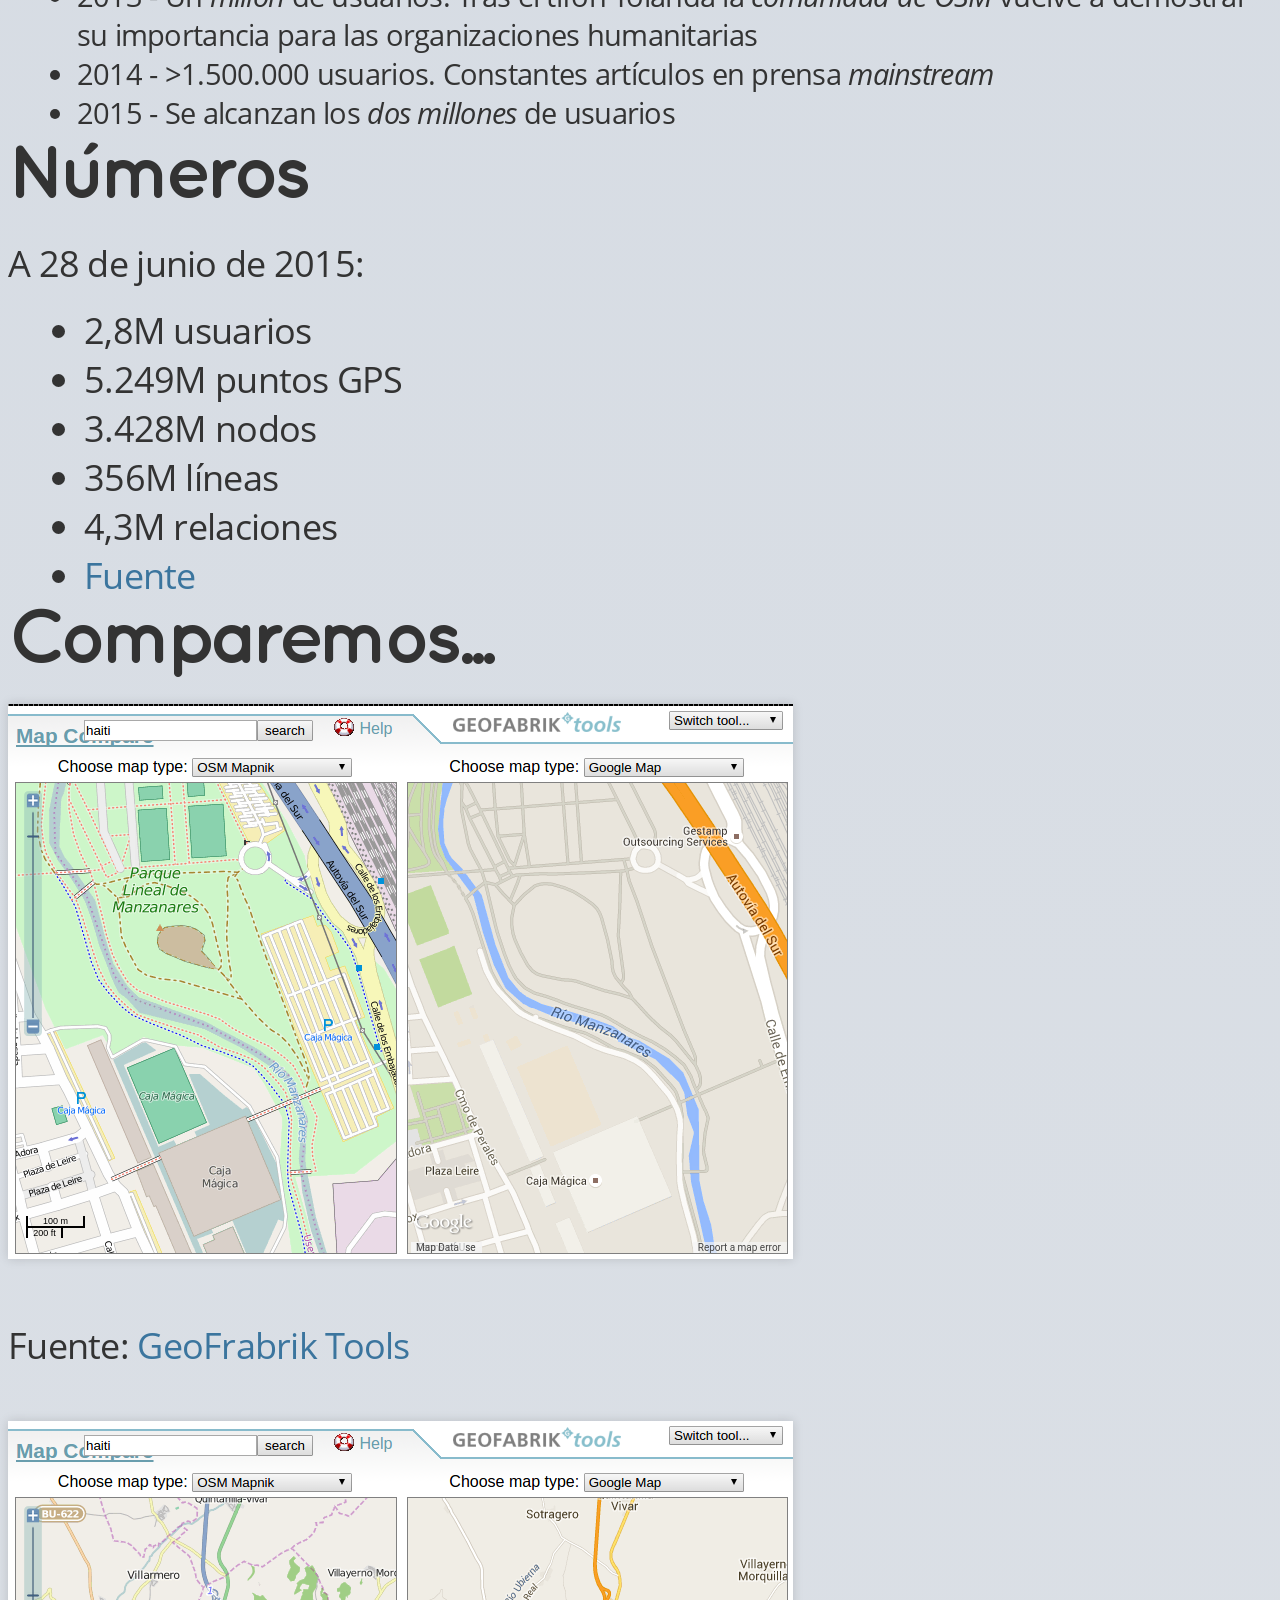
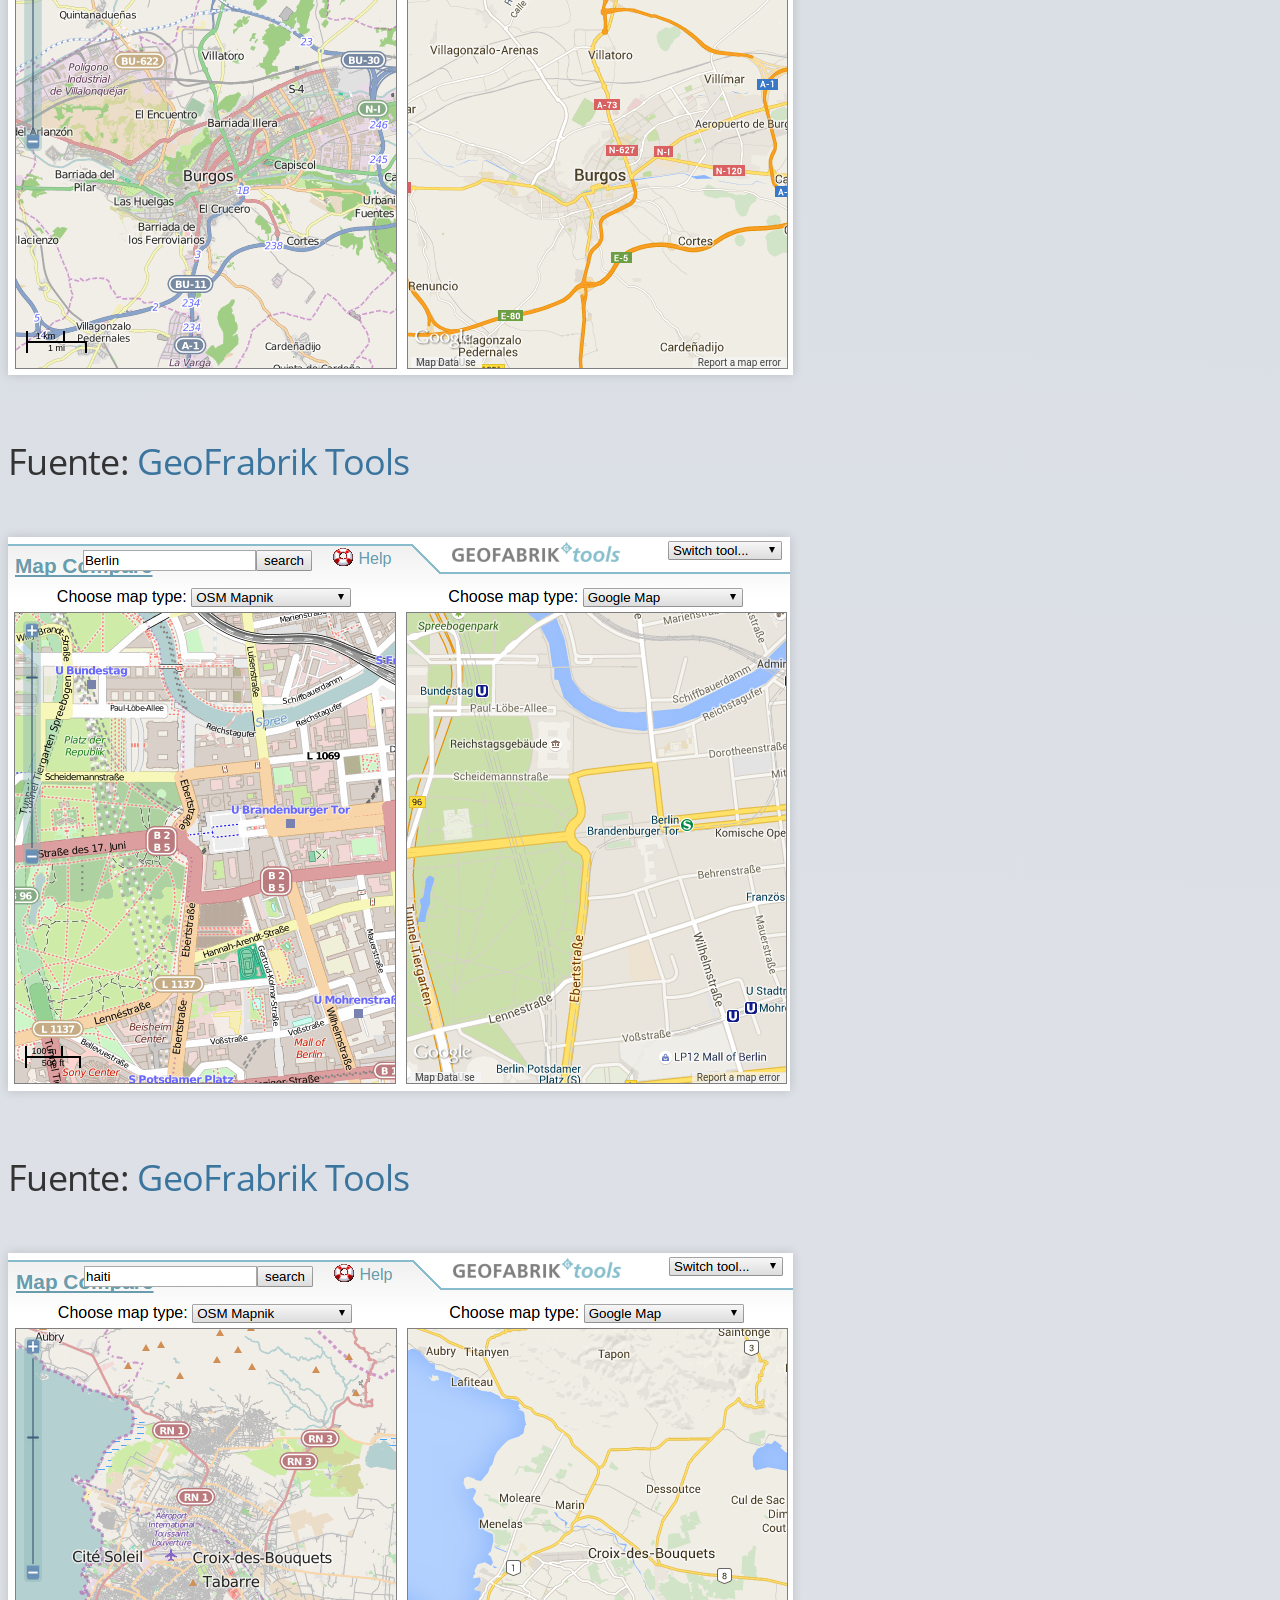
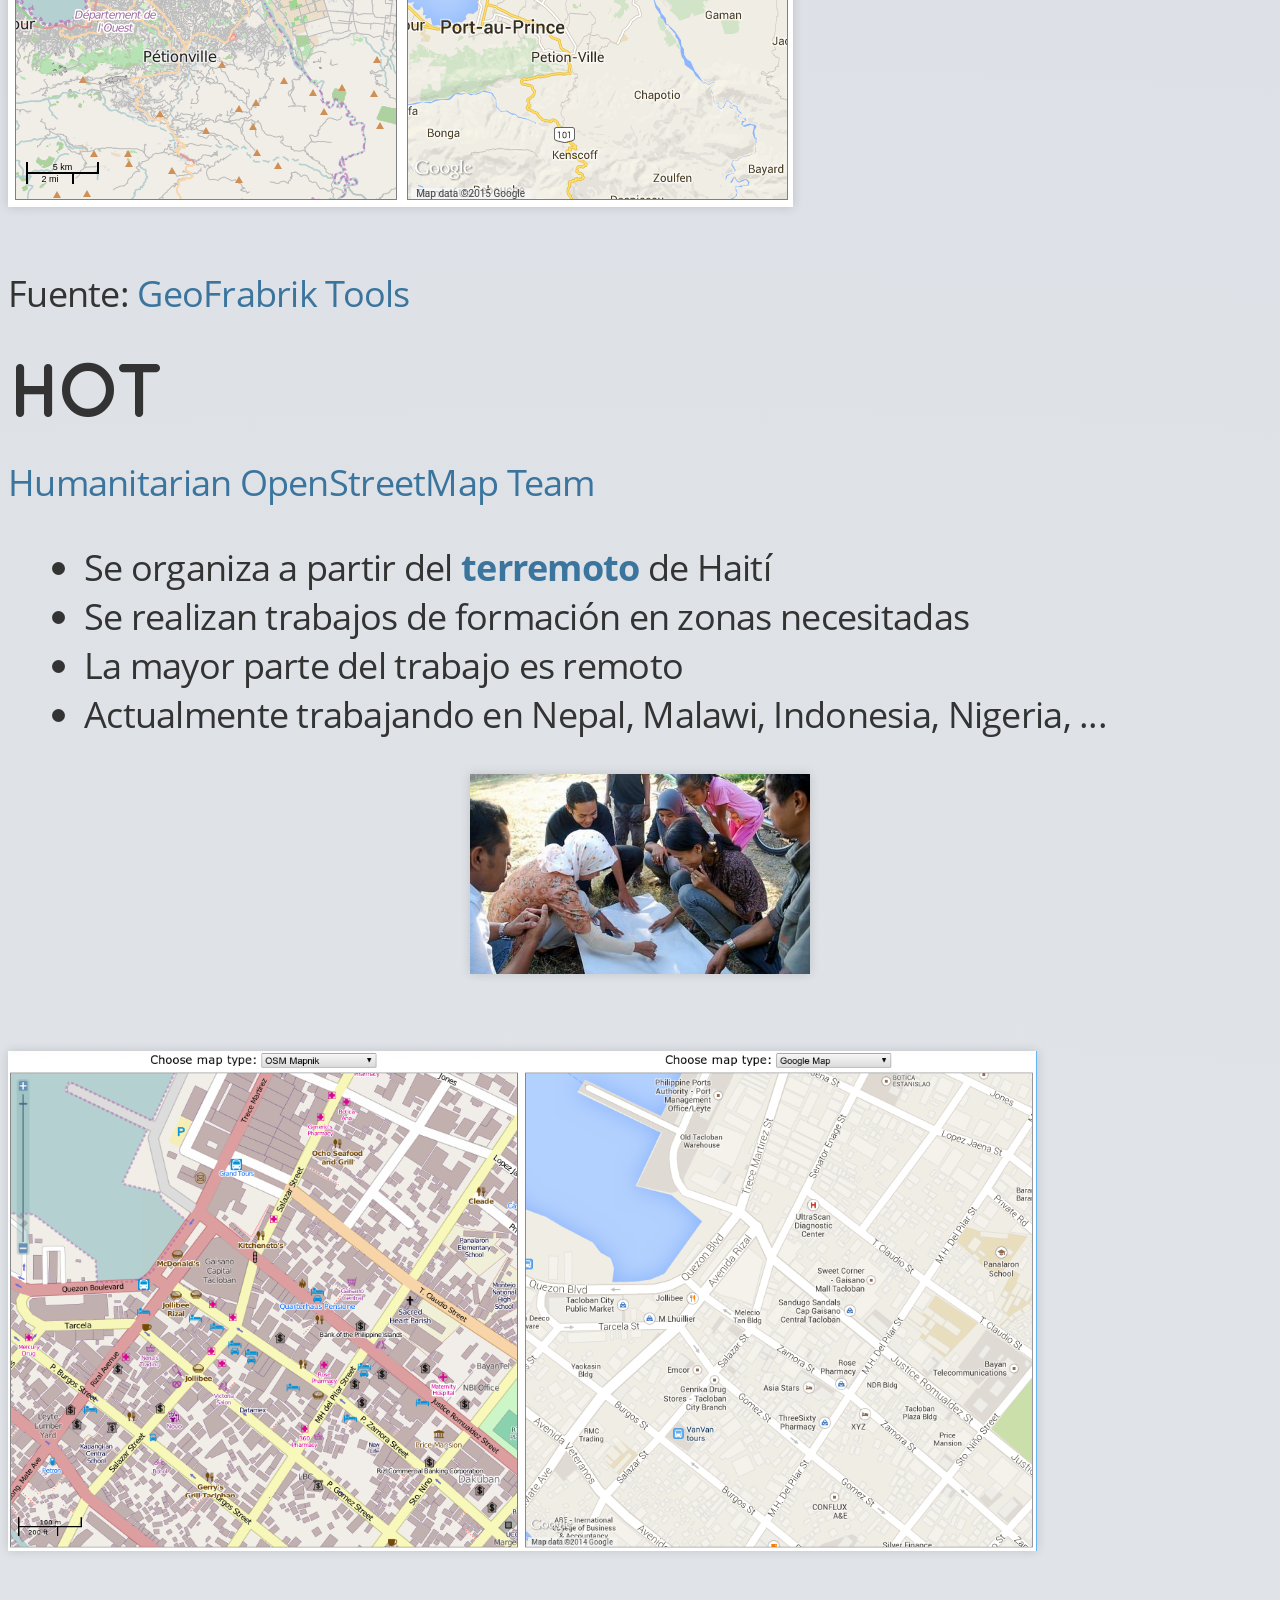
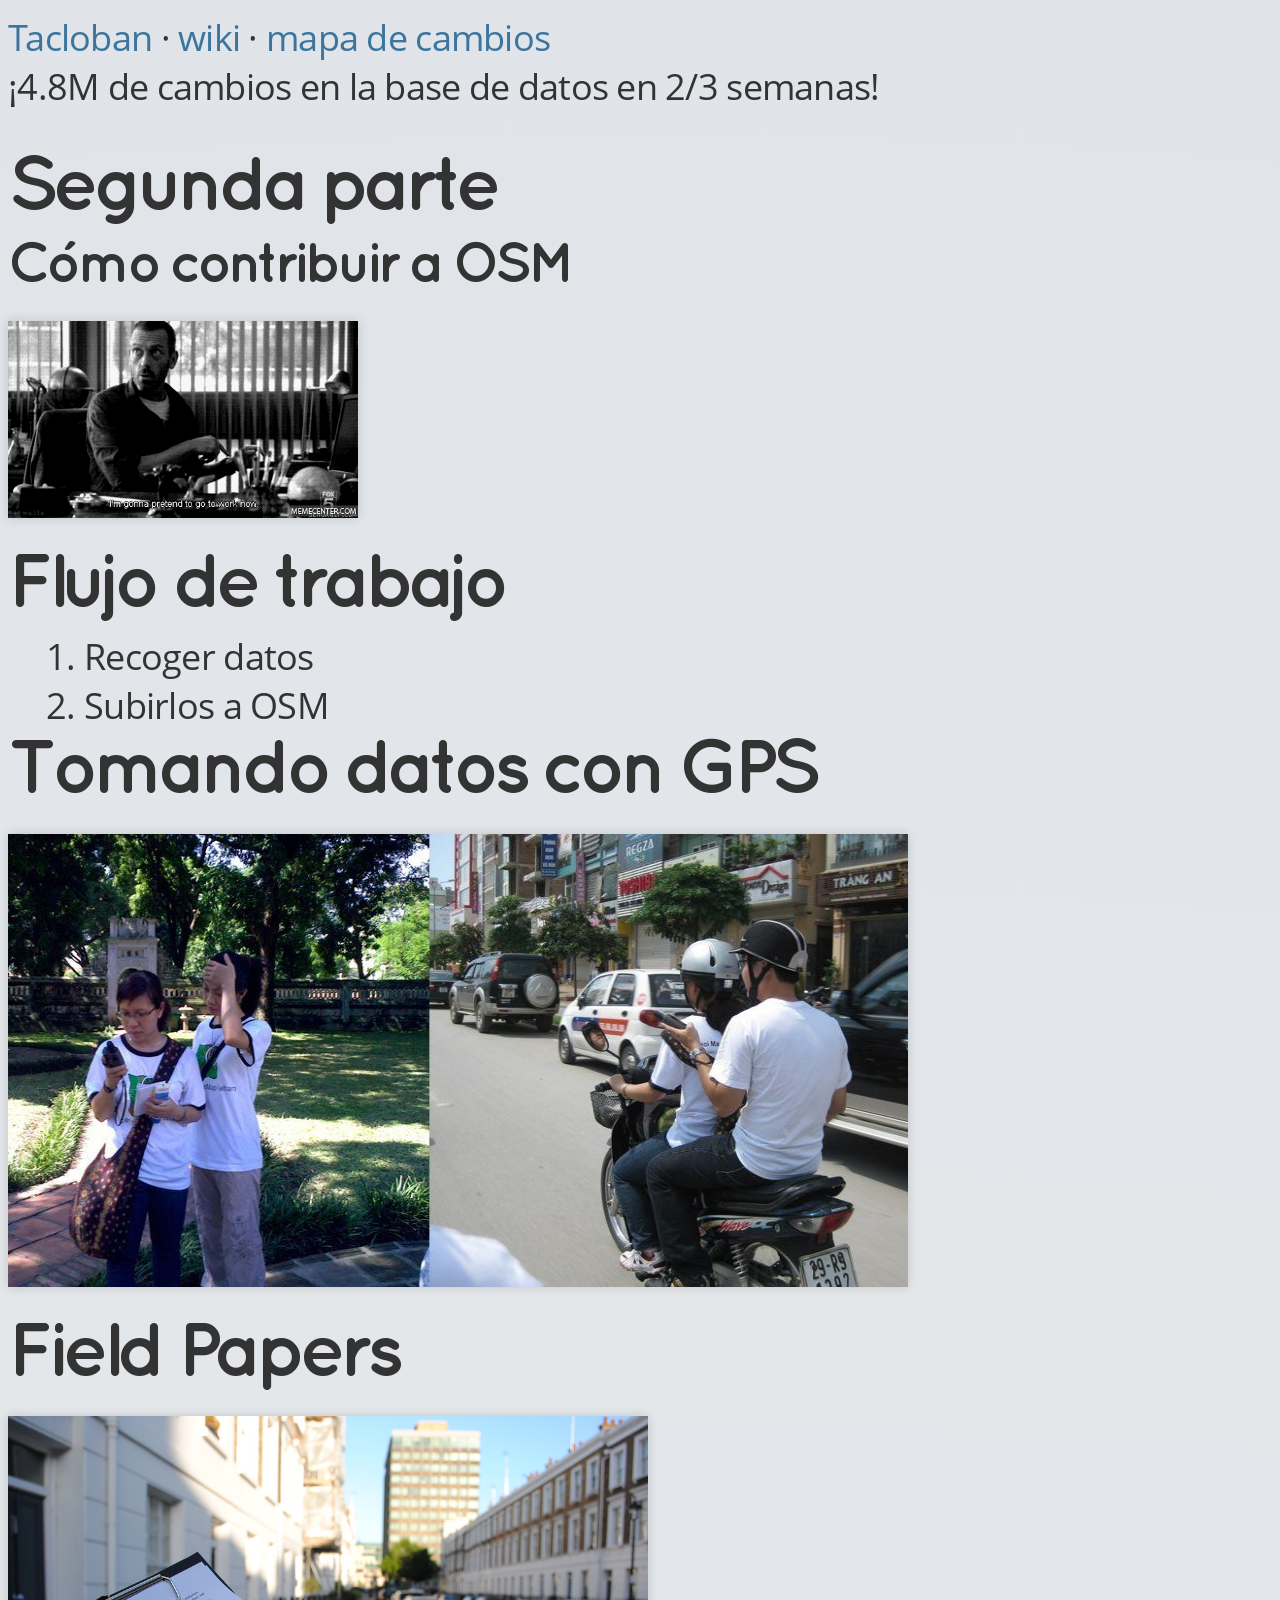
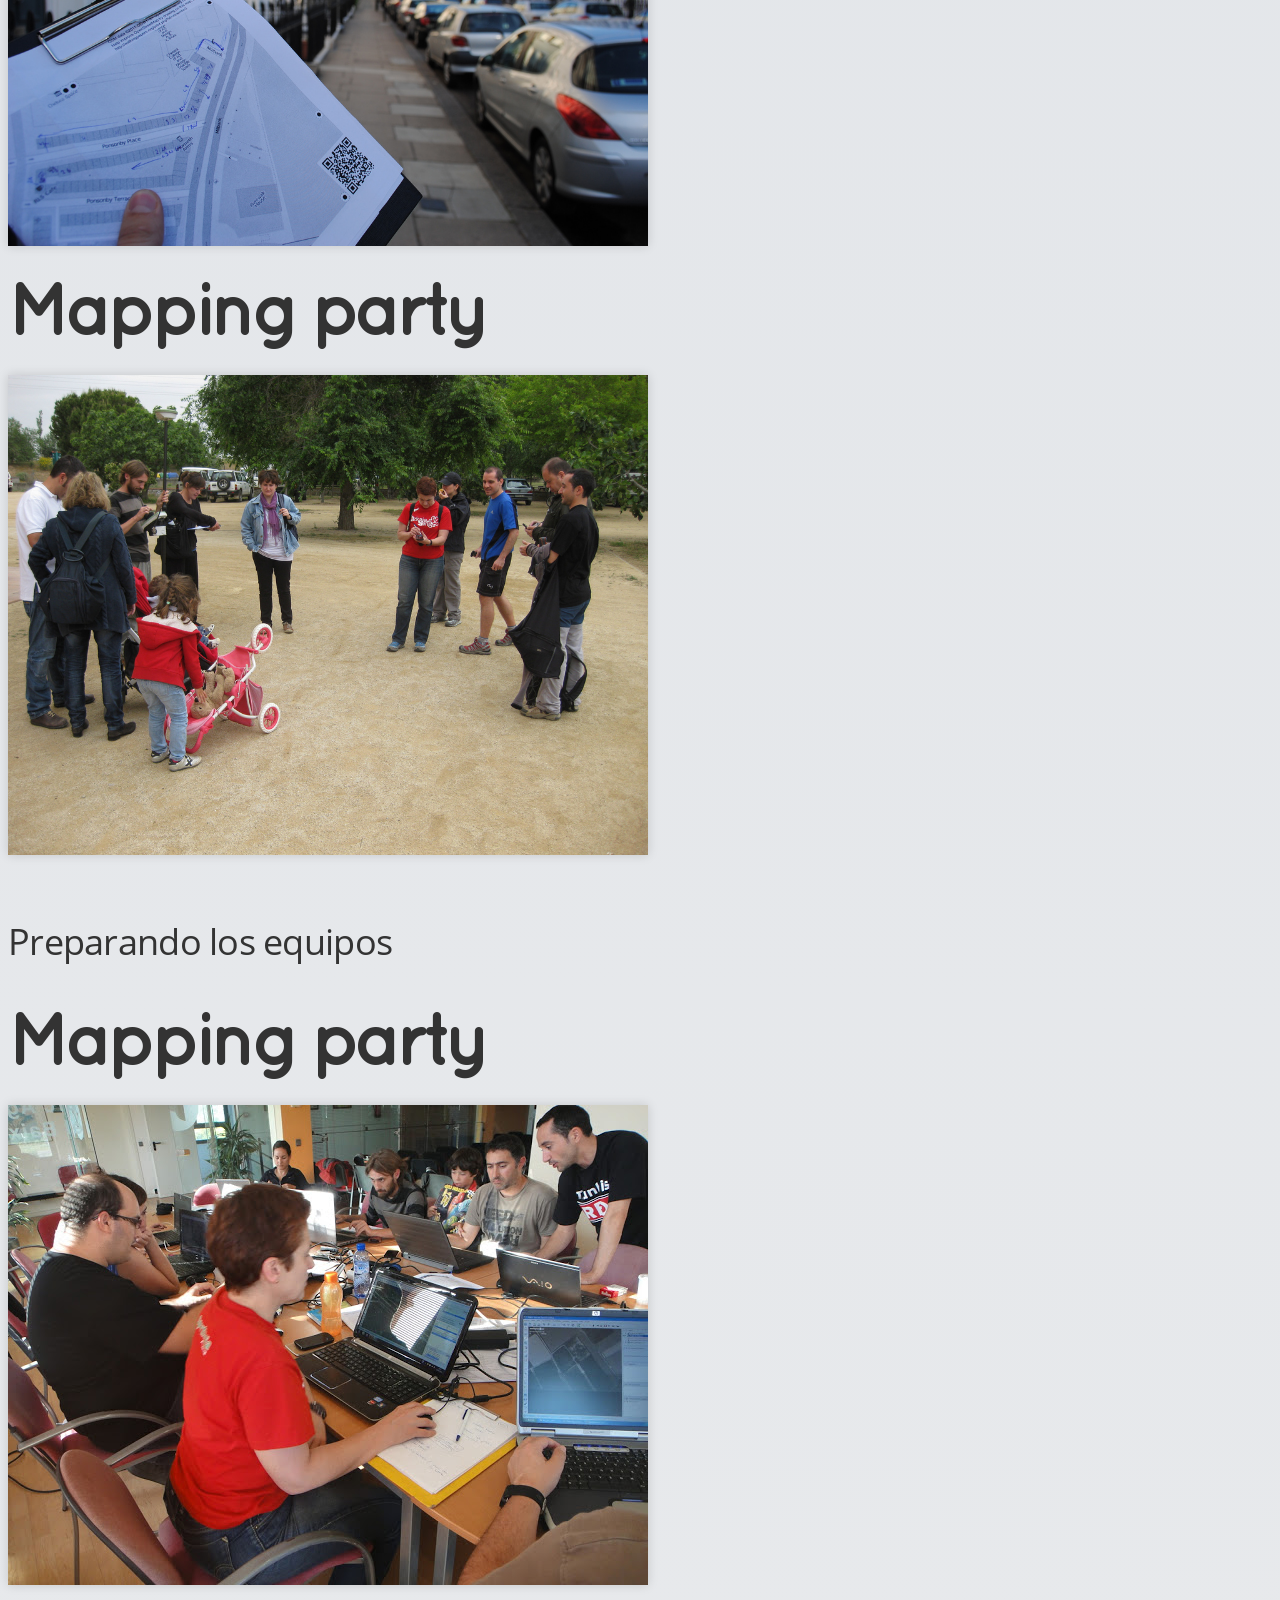
==== commit 32e57d34: "updated stats" ====
--- a/noesunmapa/index.html
+++ b/noesunmapa/index.html
@@ -168,26 +168,25 @@
 
             <ul style="font-size:0.8em;">
               <li>2011 - >500.000 usuarios registrados. >1.000.000.000 nodos creados</li>
-              <li>2012 - Cambio a la licencia <em>ODbl</em>, Se lanza la campaña <a href="https://switch2osm.org/">#switch2osm</a></li>
+              <li>2012 - Cambio a la licencia <em>ODbl</em>, Se lanza la campaña <a href="https://switch2osm.org/">#swith2osm</a></li>
               <li>2012 - Numerosas compañías adoptan OSM: Foursquare, Craiglist, Apple,...</li>
               <li>2013 - Un <em>millón</em> de usuarios. Tras el tifón Yolanda la <em>comunidad de OSM</em> vuelve a demostrar su importancia para las organizaciones humanitarias</li>
               <li>2014 - >1.500.000 usuarios. Constantes artículos en prensa <i>mainstream</i></li>
               <li>2015 - Se alcanzan los <em>dos millones</em> de usuarios</li>
             </ul>
           </section>
-
+          
           <section>
             <h2>Números</h2>
-            <p style="margin-bottom:.5em;">A 22 de junio de 2015:</p>
-            <ul>
-              <li>2,1M usuarios</li>
-              <li>4.719M puntos GPS</li>
-              <li>2.926M nodos</li>
-              <li>295M líneas</li>
-              <li>3,5M relaciones</li>
+            <p style="margin-bottom:.5em;">A 28 de junio de 2015:</p>
+            <ul>
+              <li>2,8M usuarios</li>
+              <li>5.249M puntos GPS</li>
+              <li>3.428M nodos</li>
+              <li>356M líneas</li>
+              <li>4,3M relaciones</li>
               <li><a href="http://www.openstreetmap.org/stats/data_stats.html">Fuente</a></li>
             </ul>
-
           </section>
 
           <section>
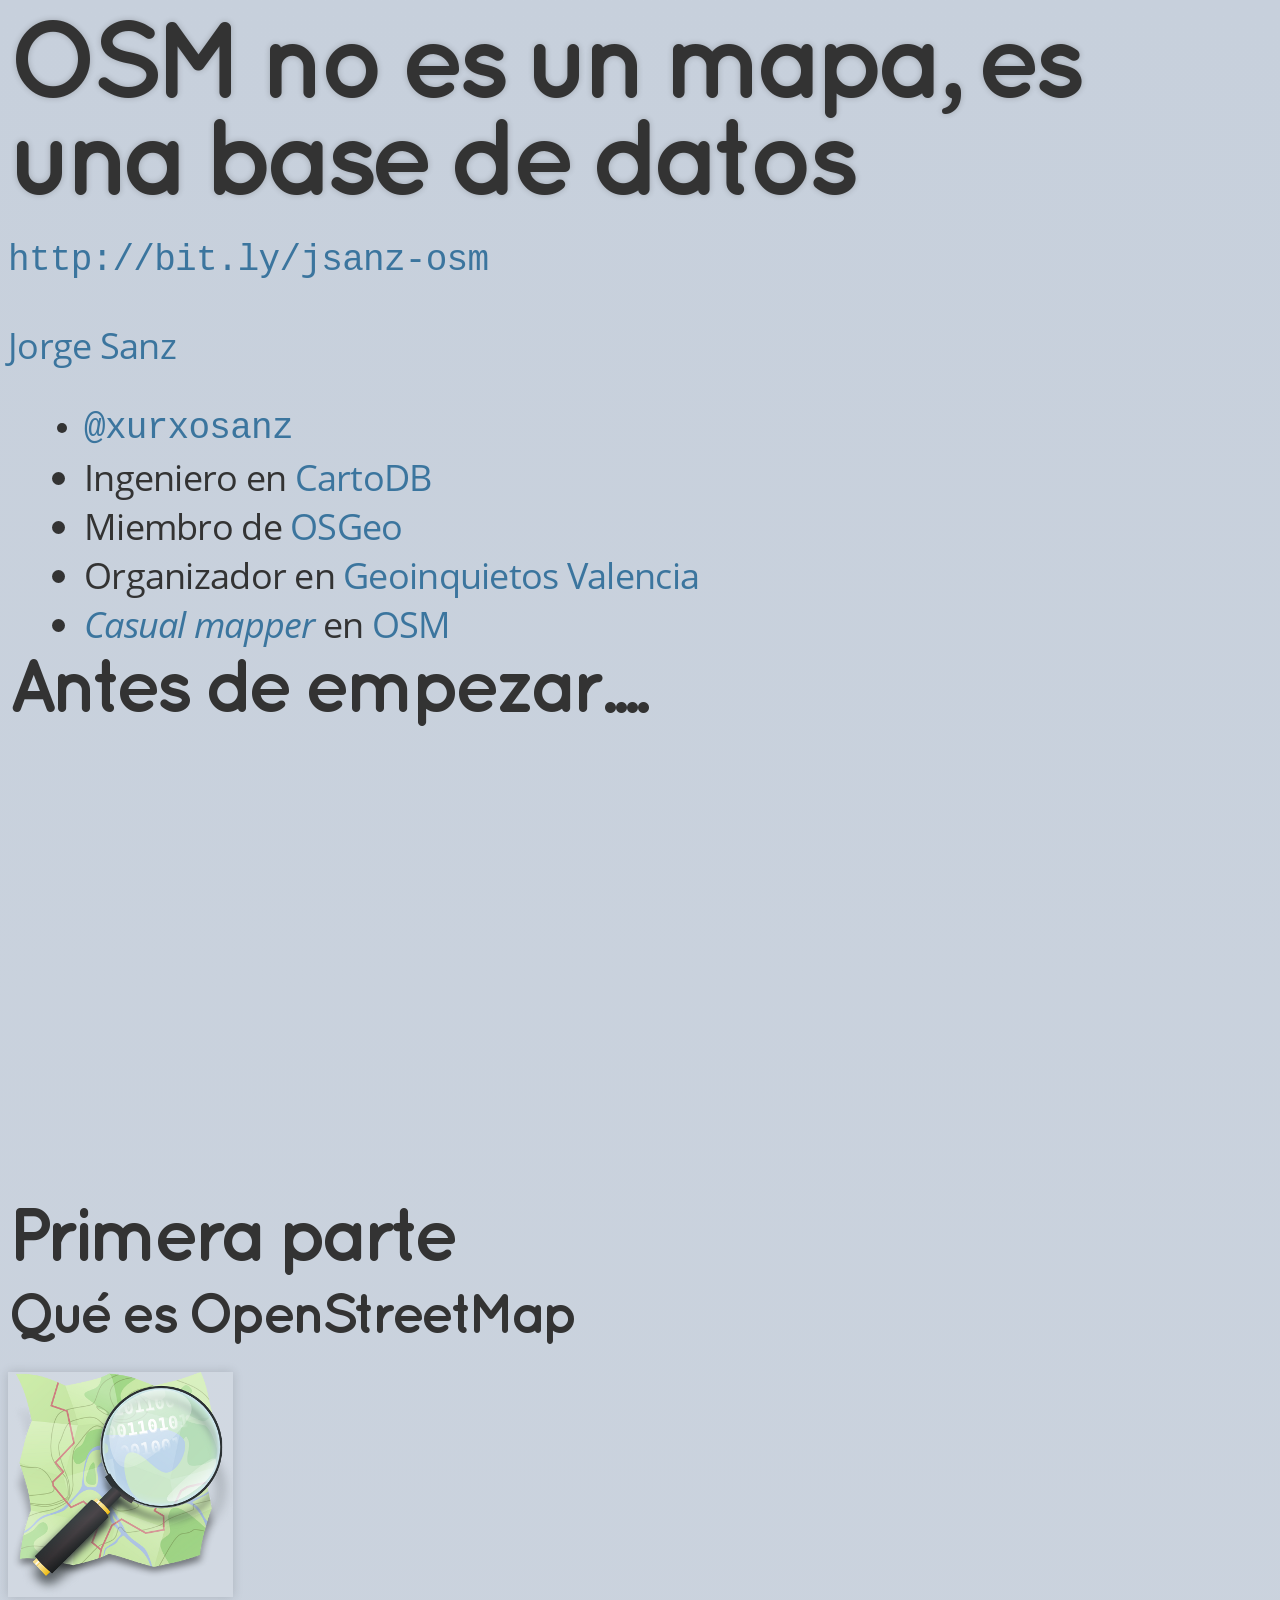
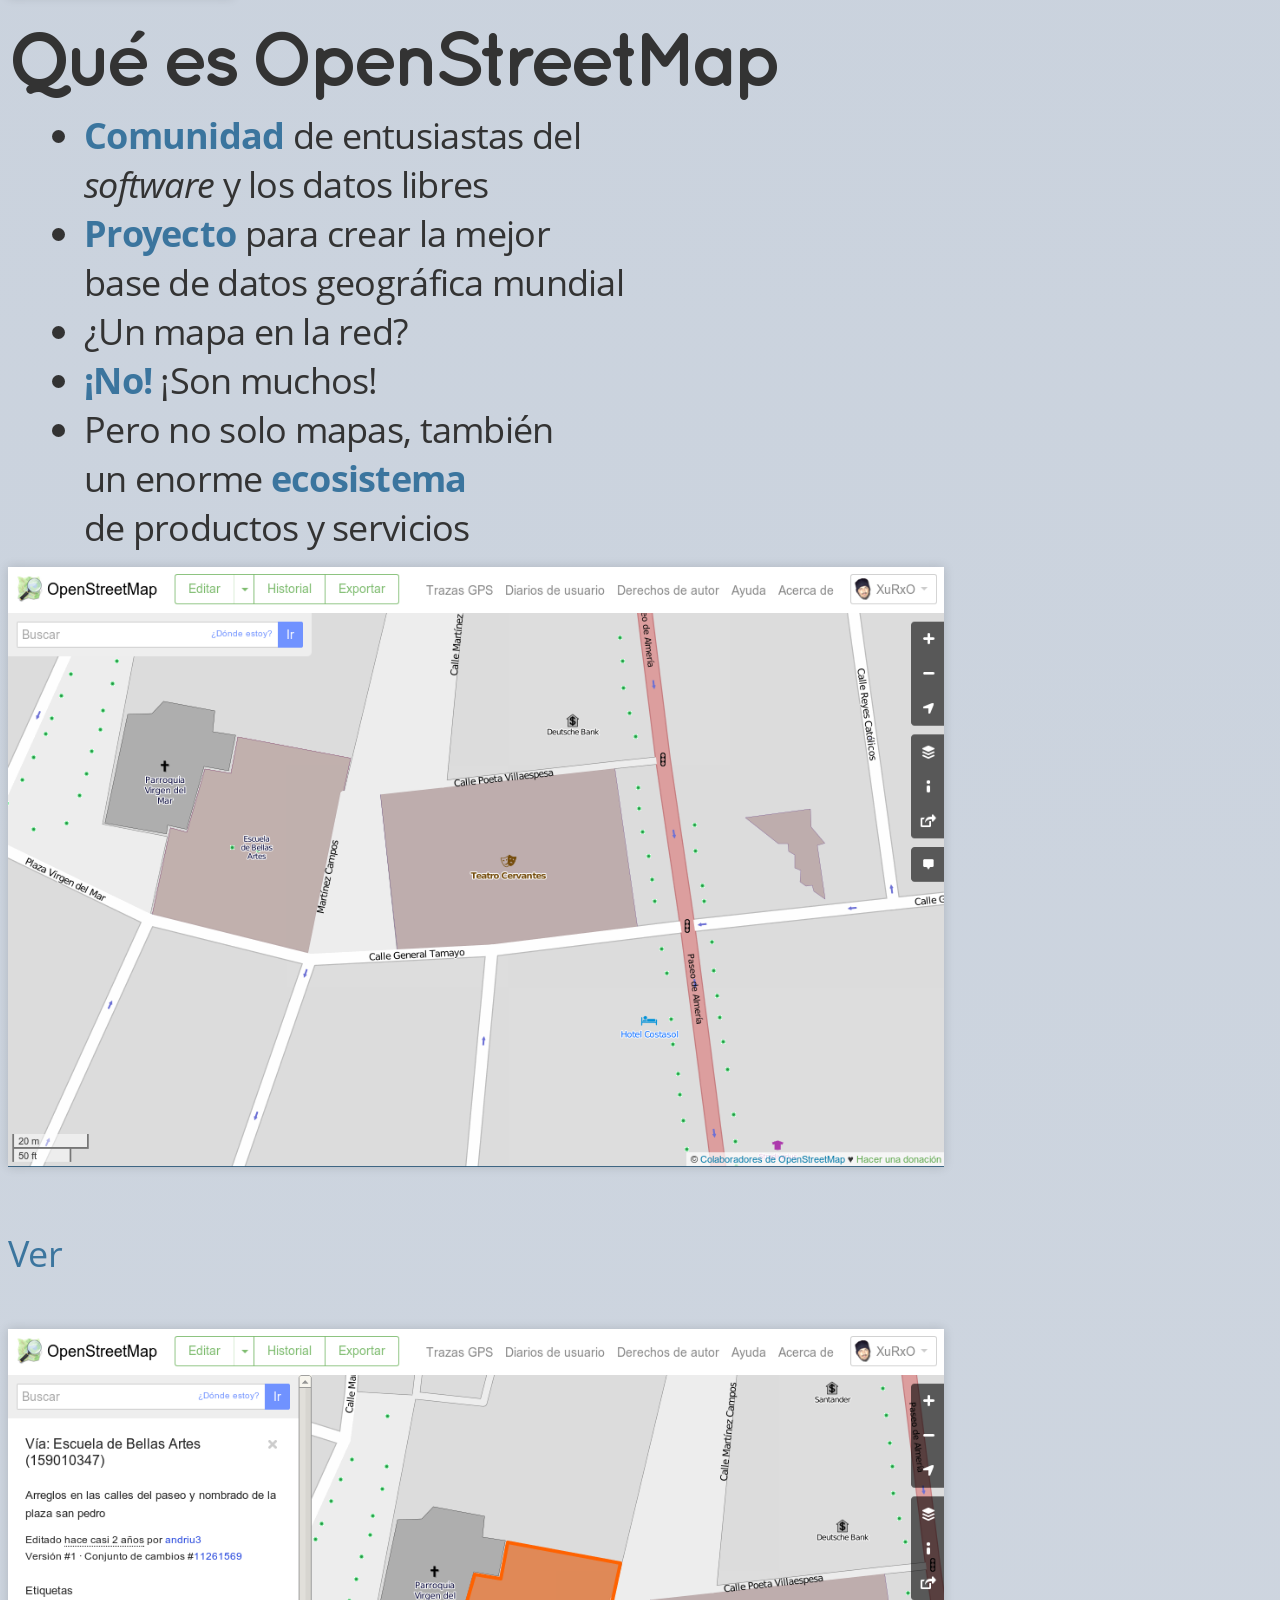
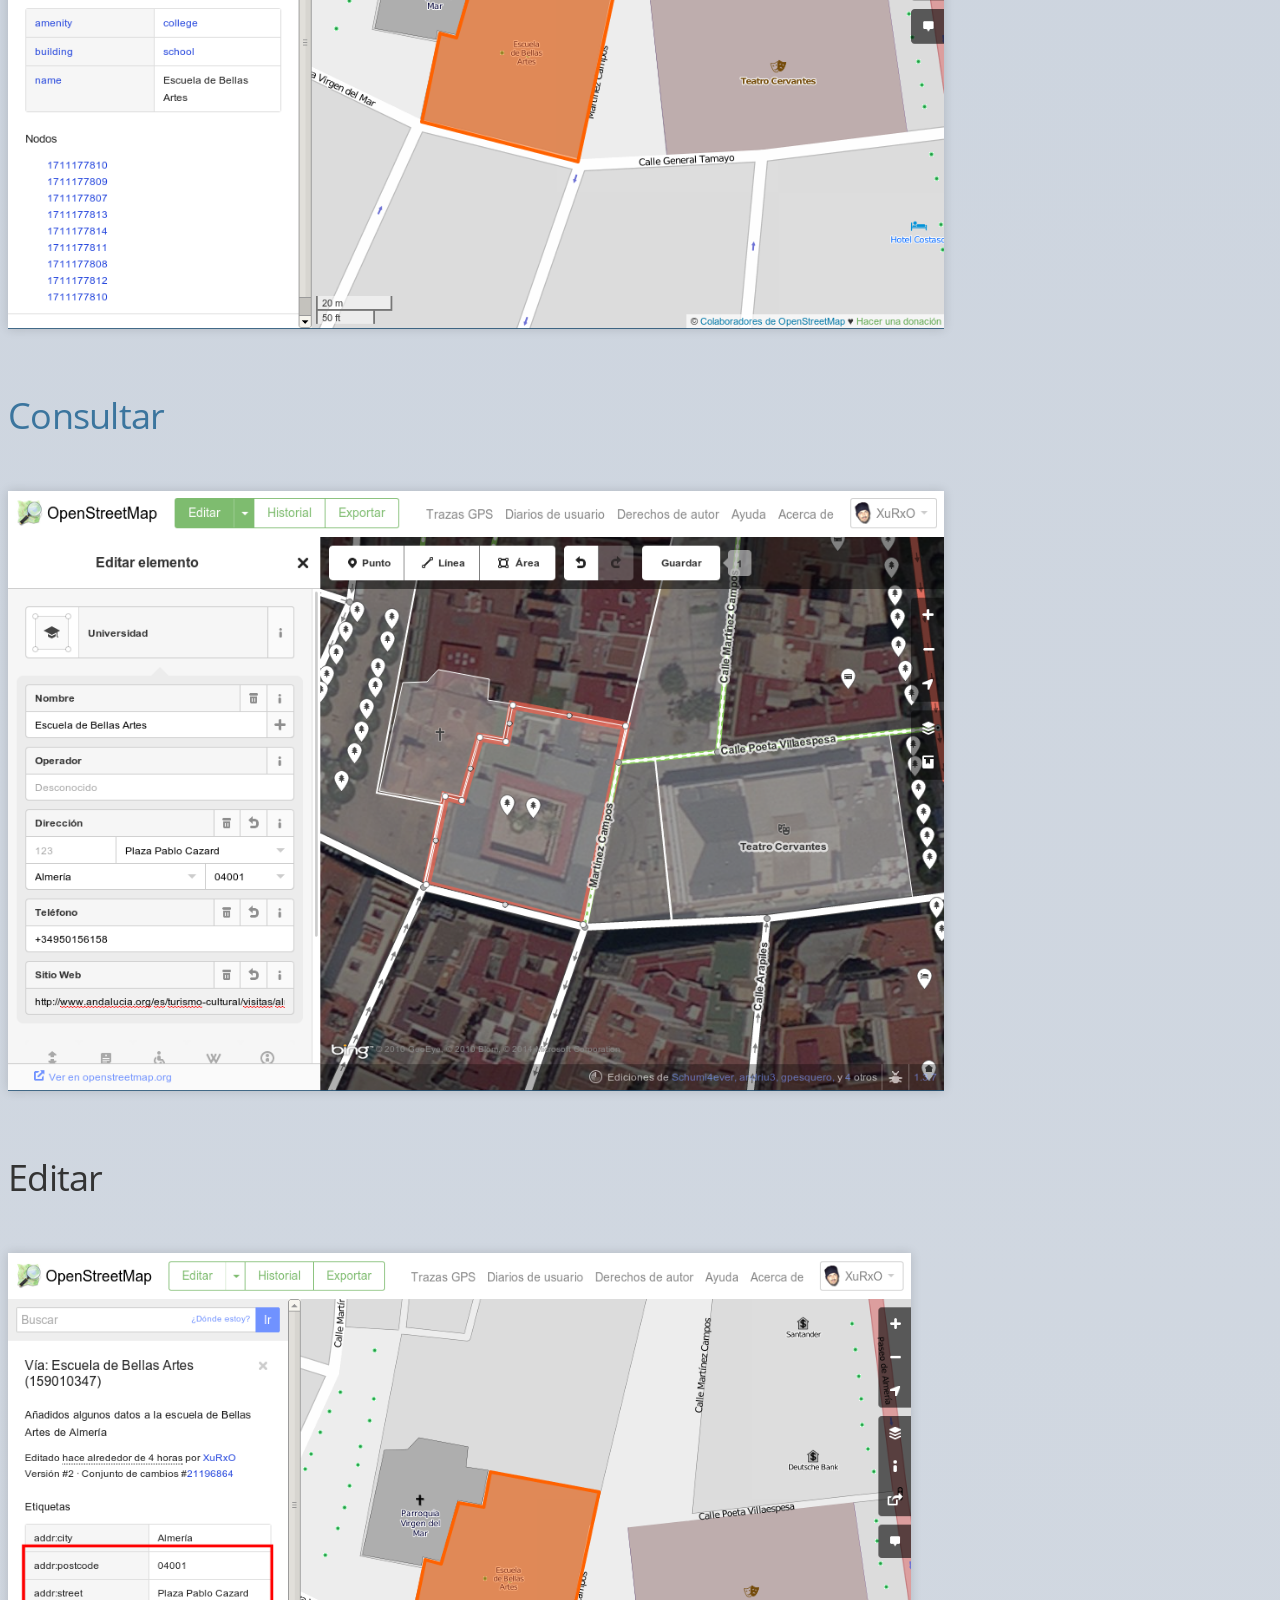
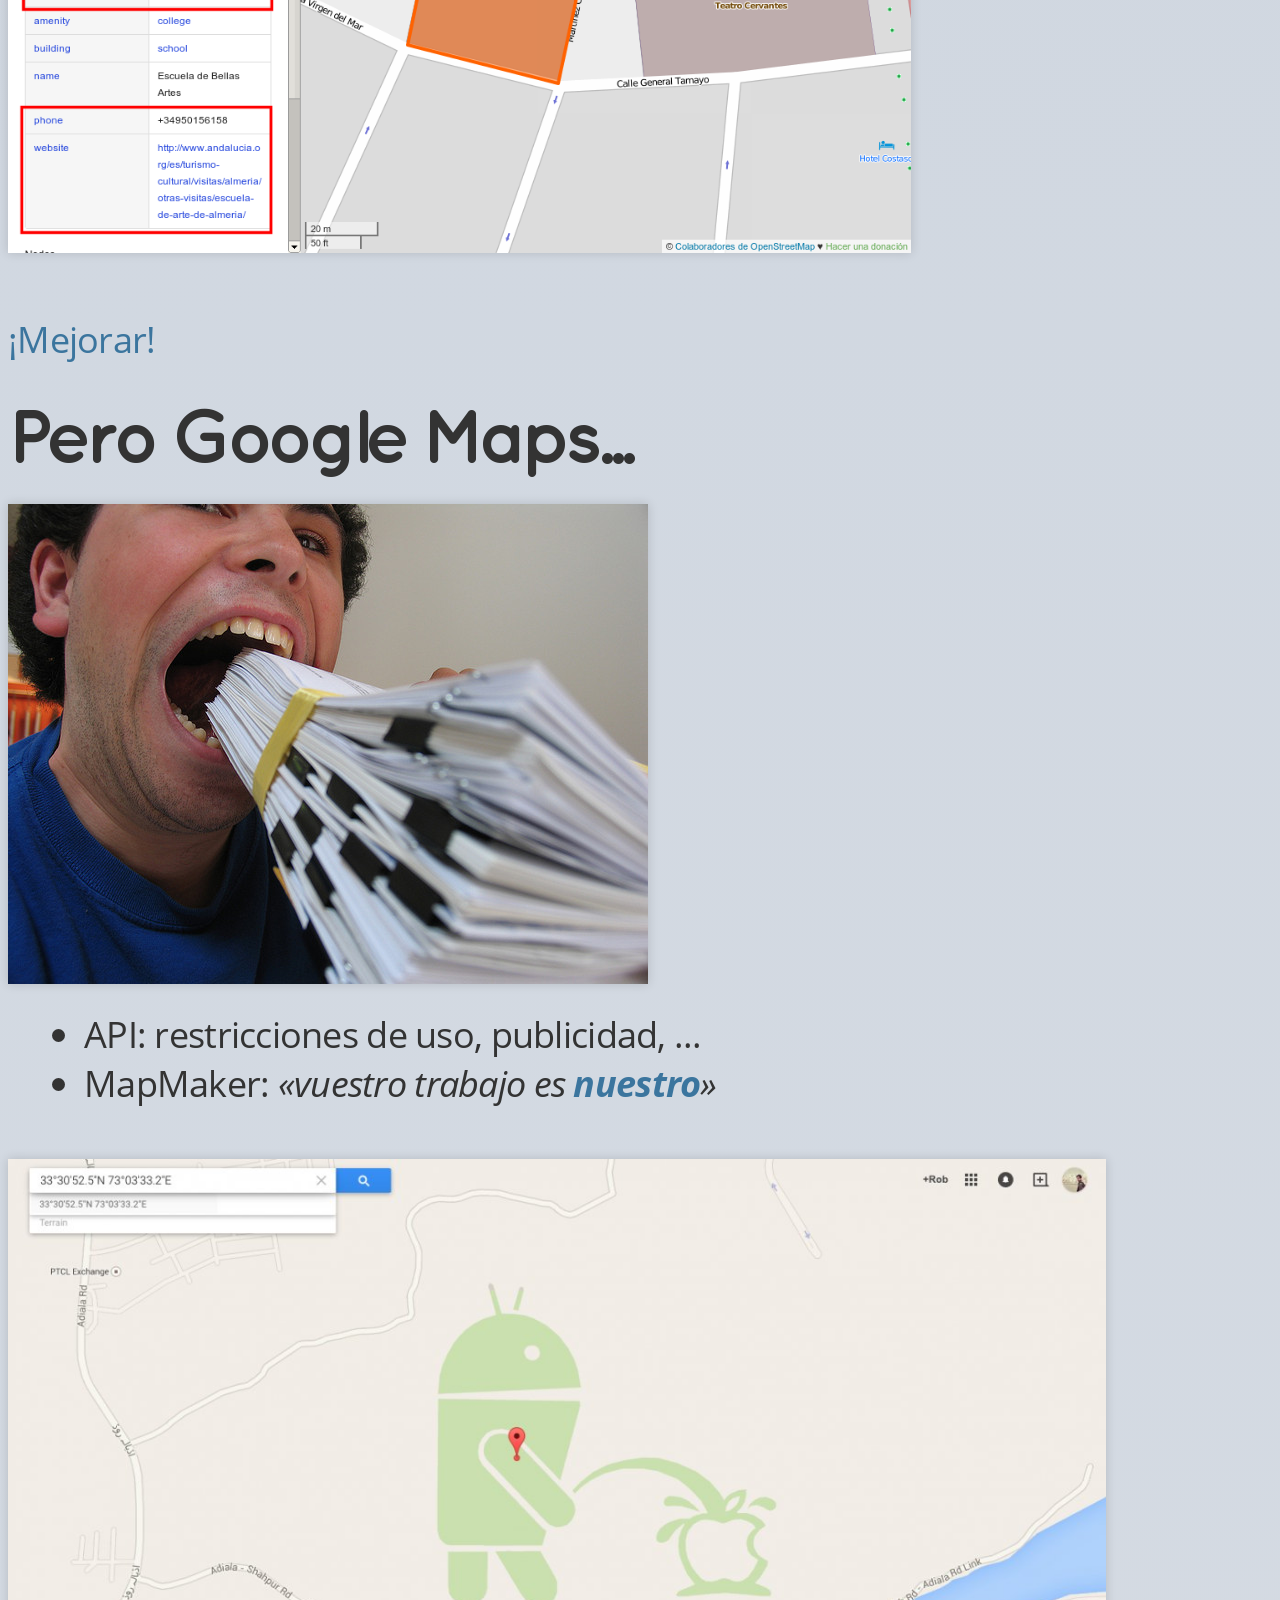
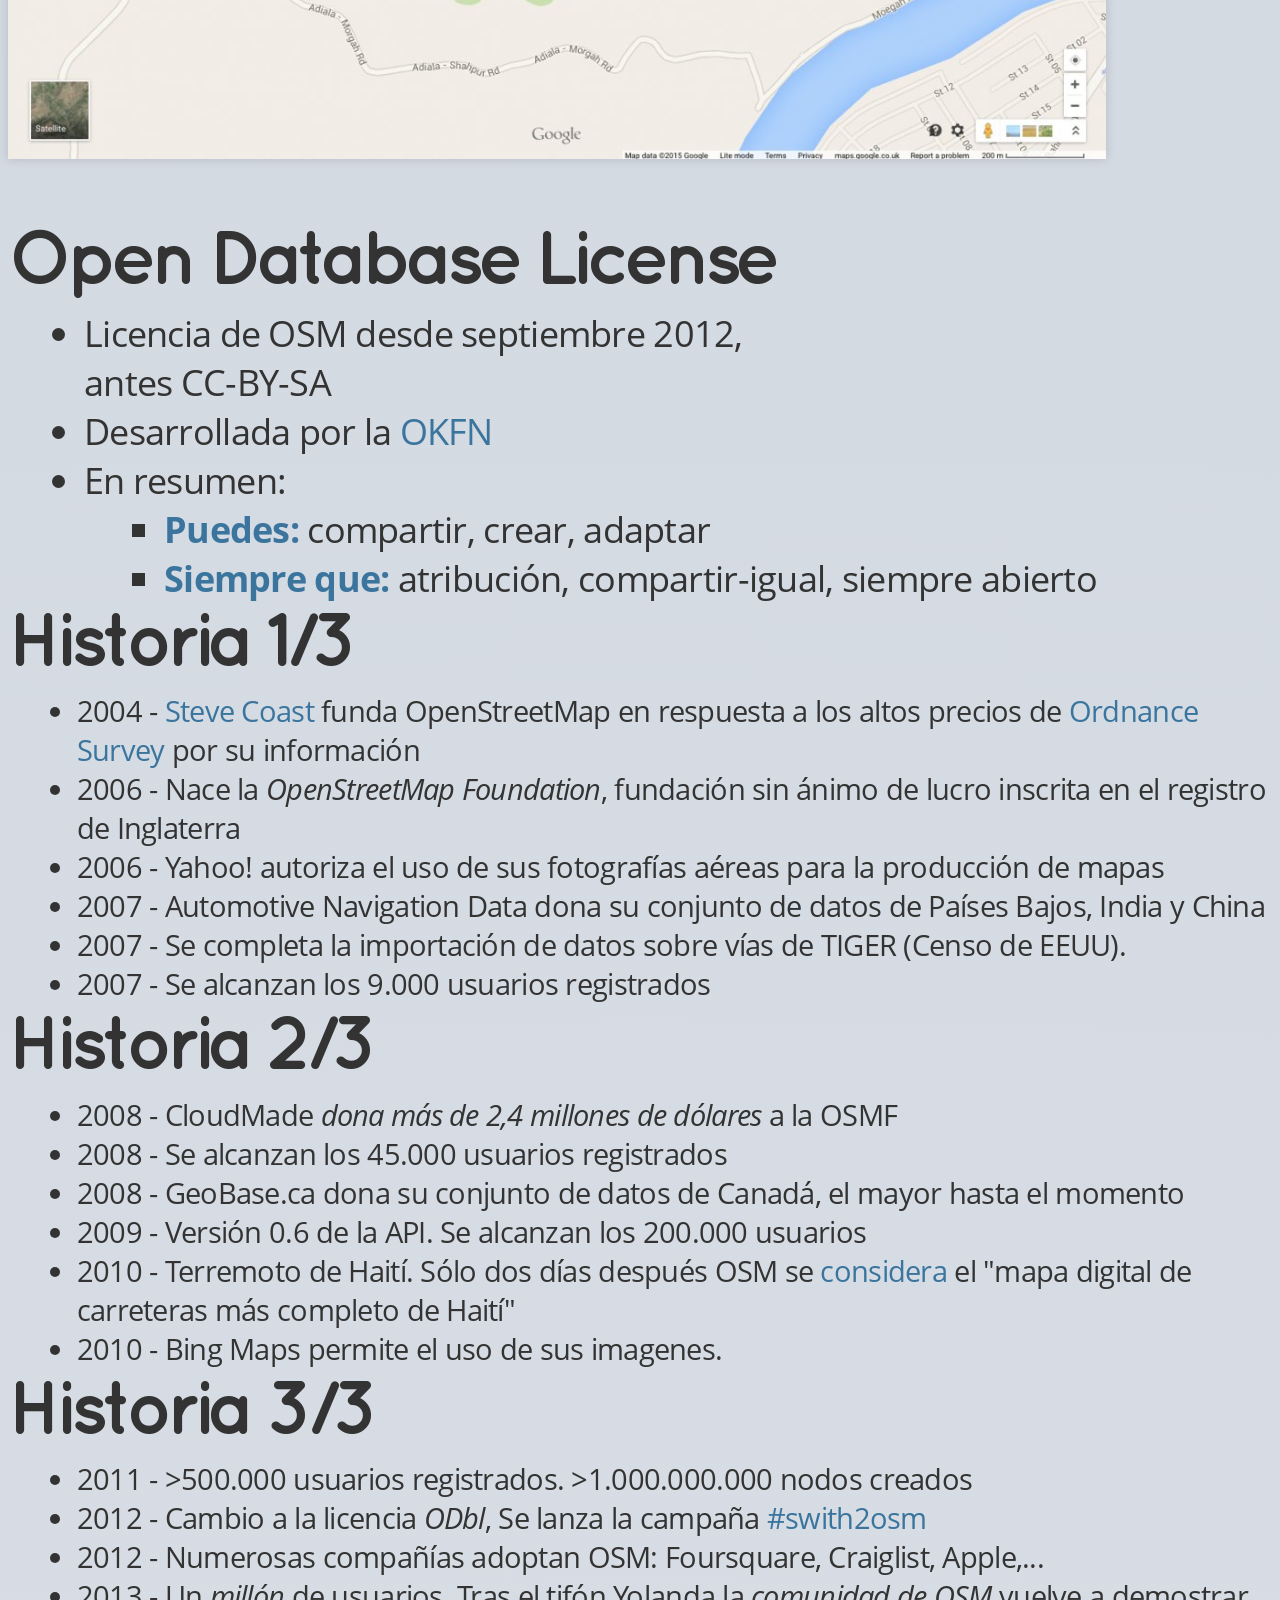
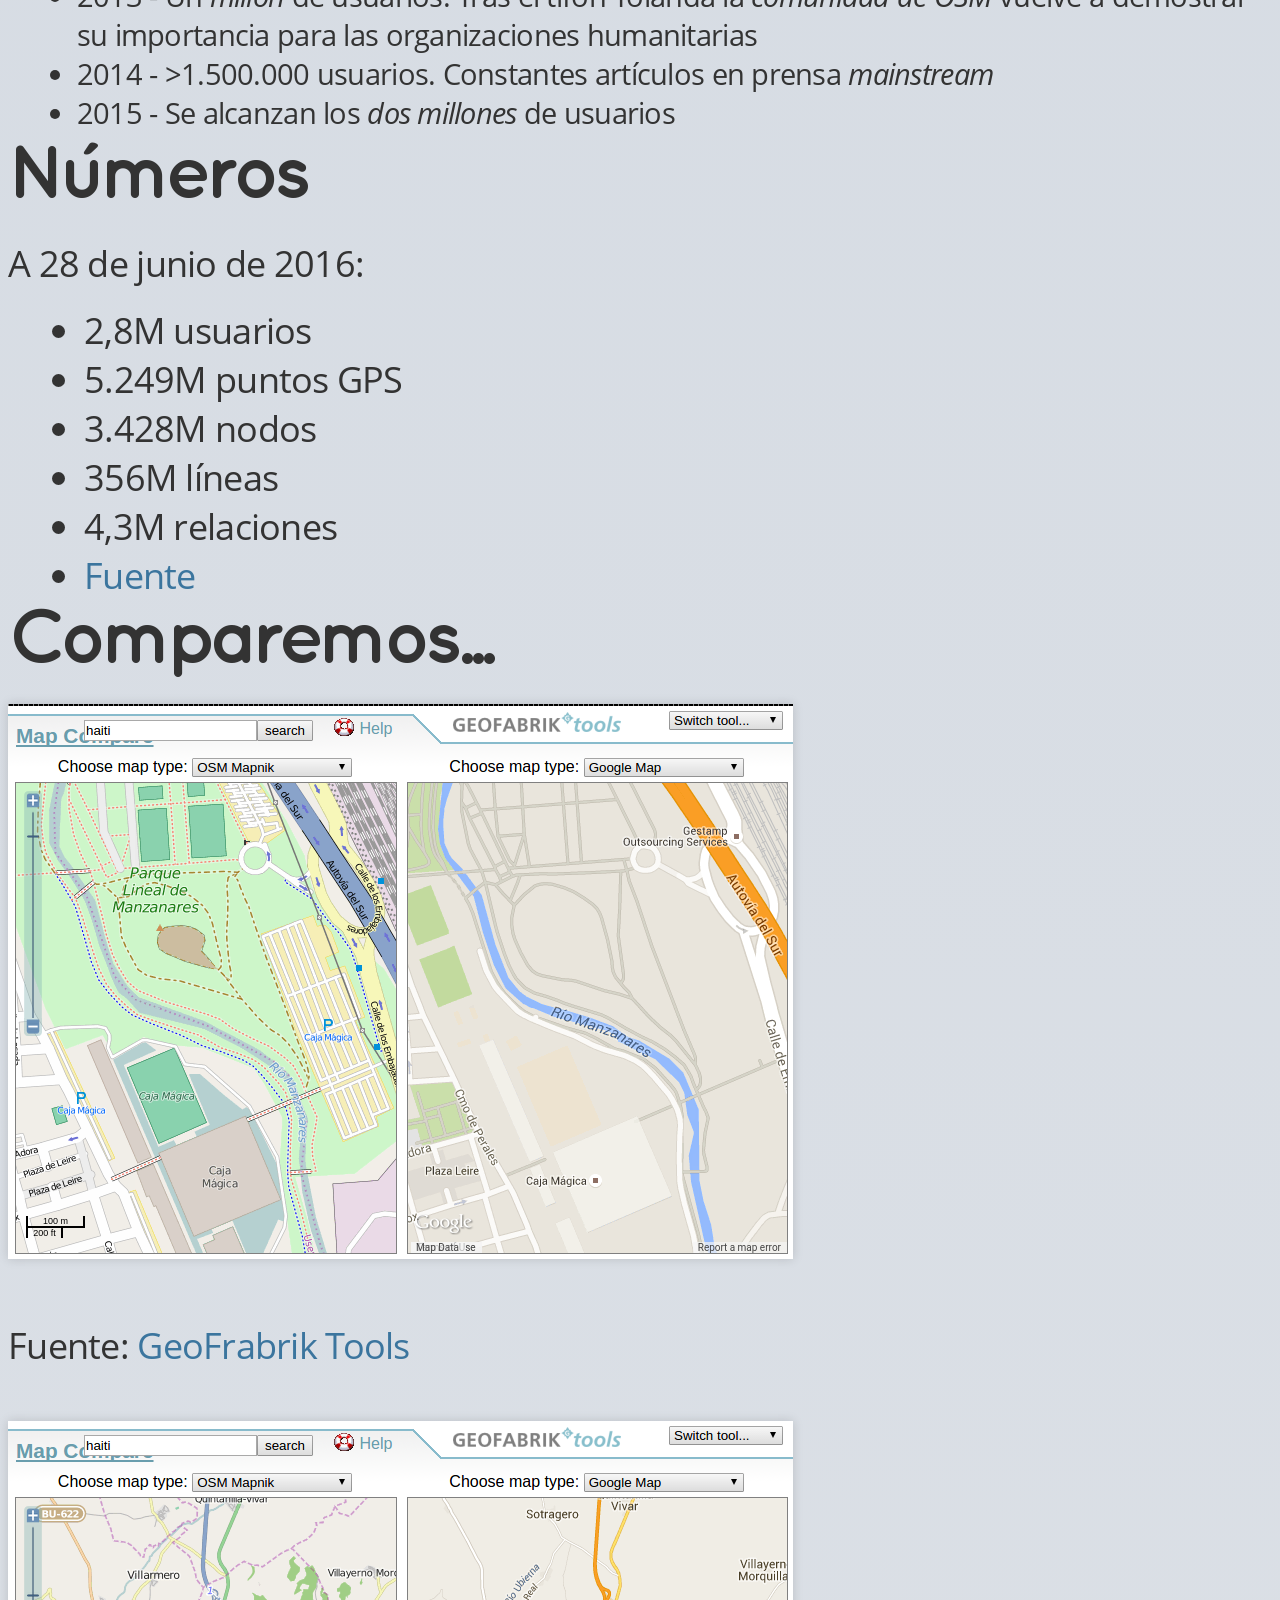
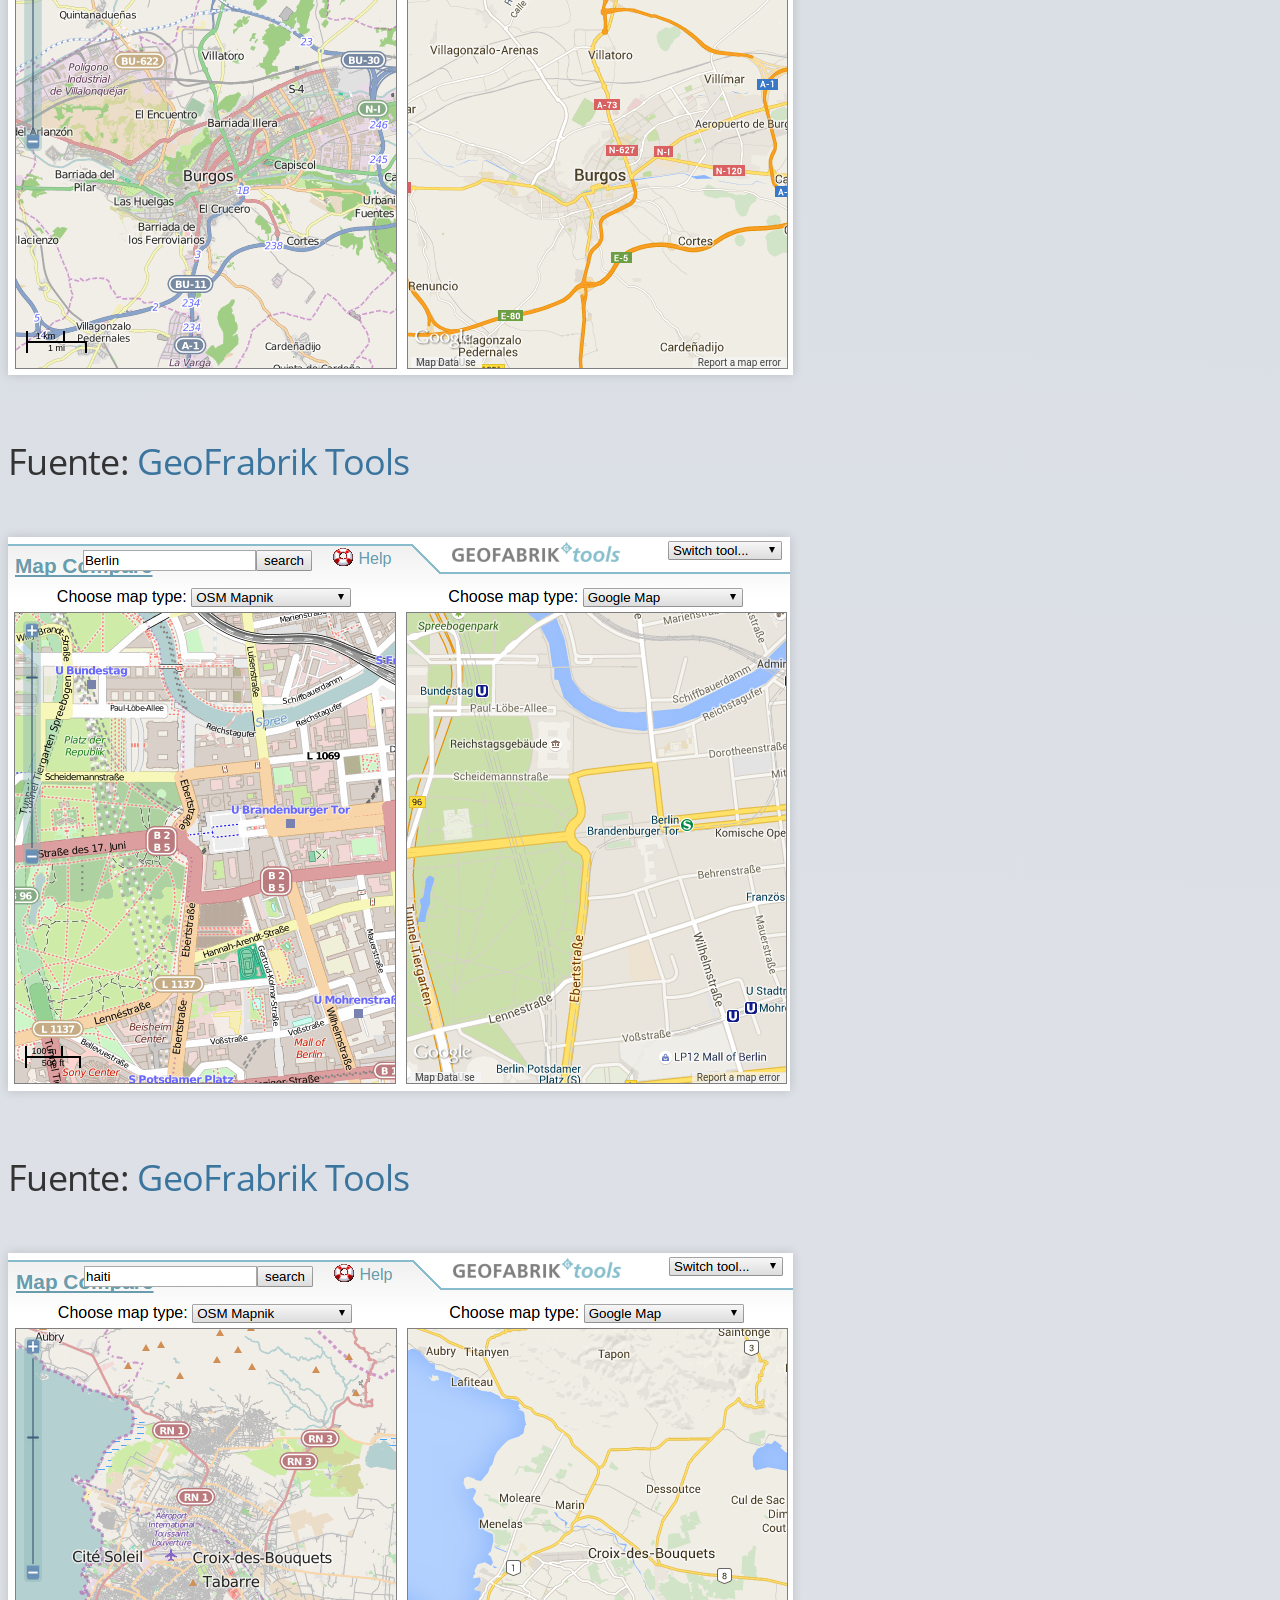
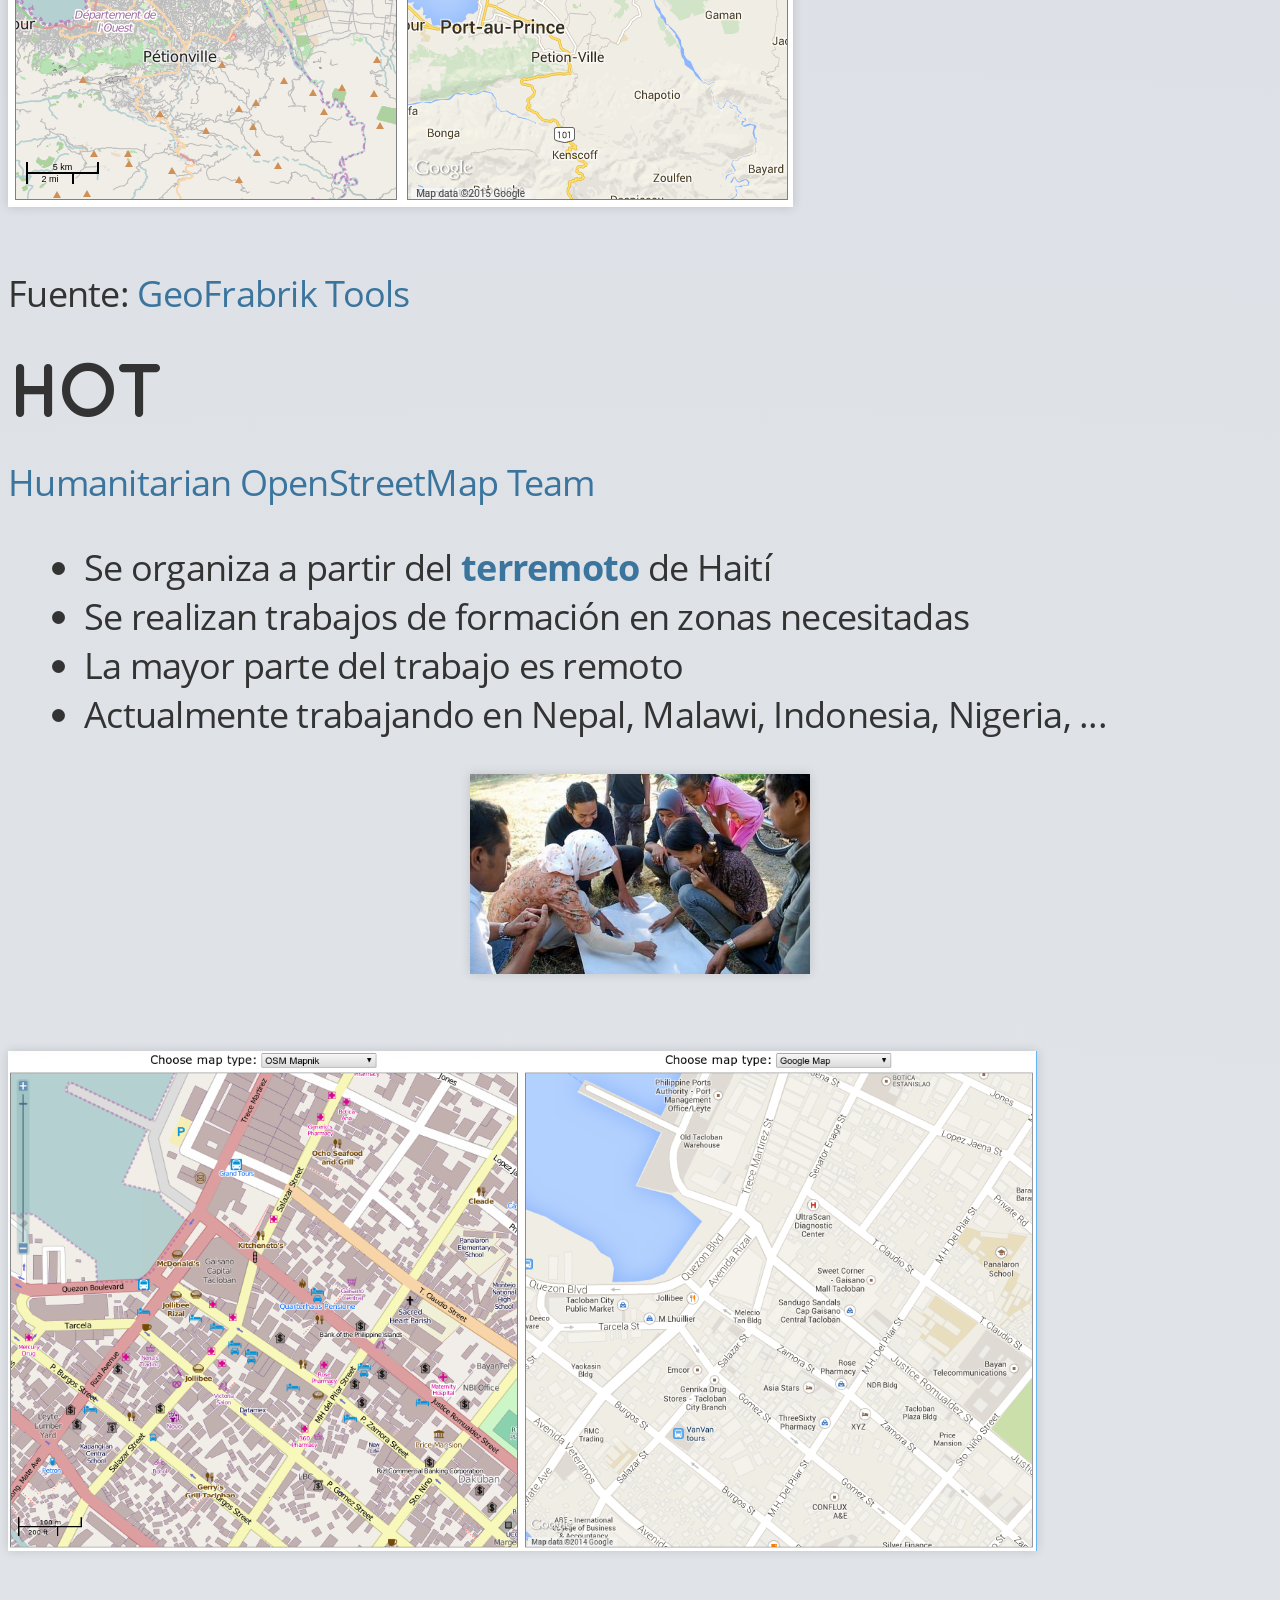
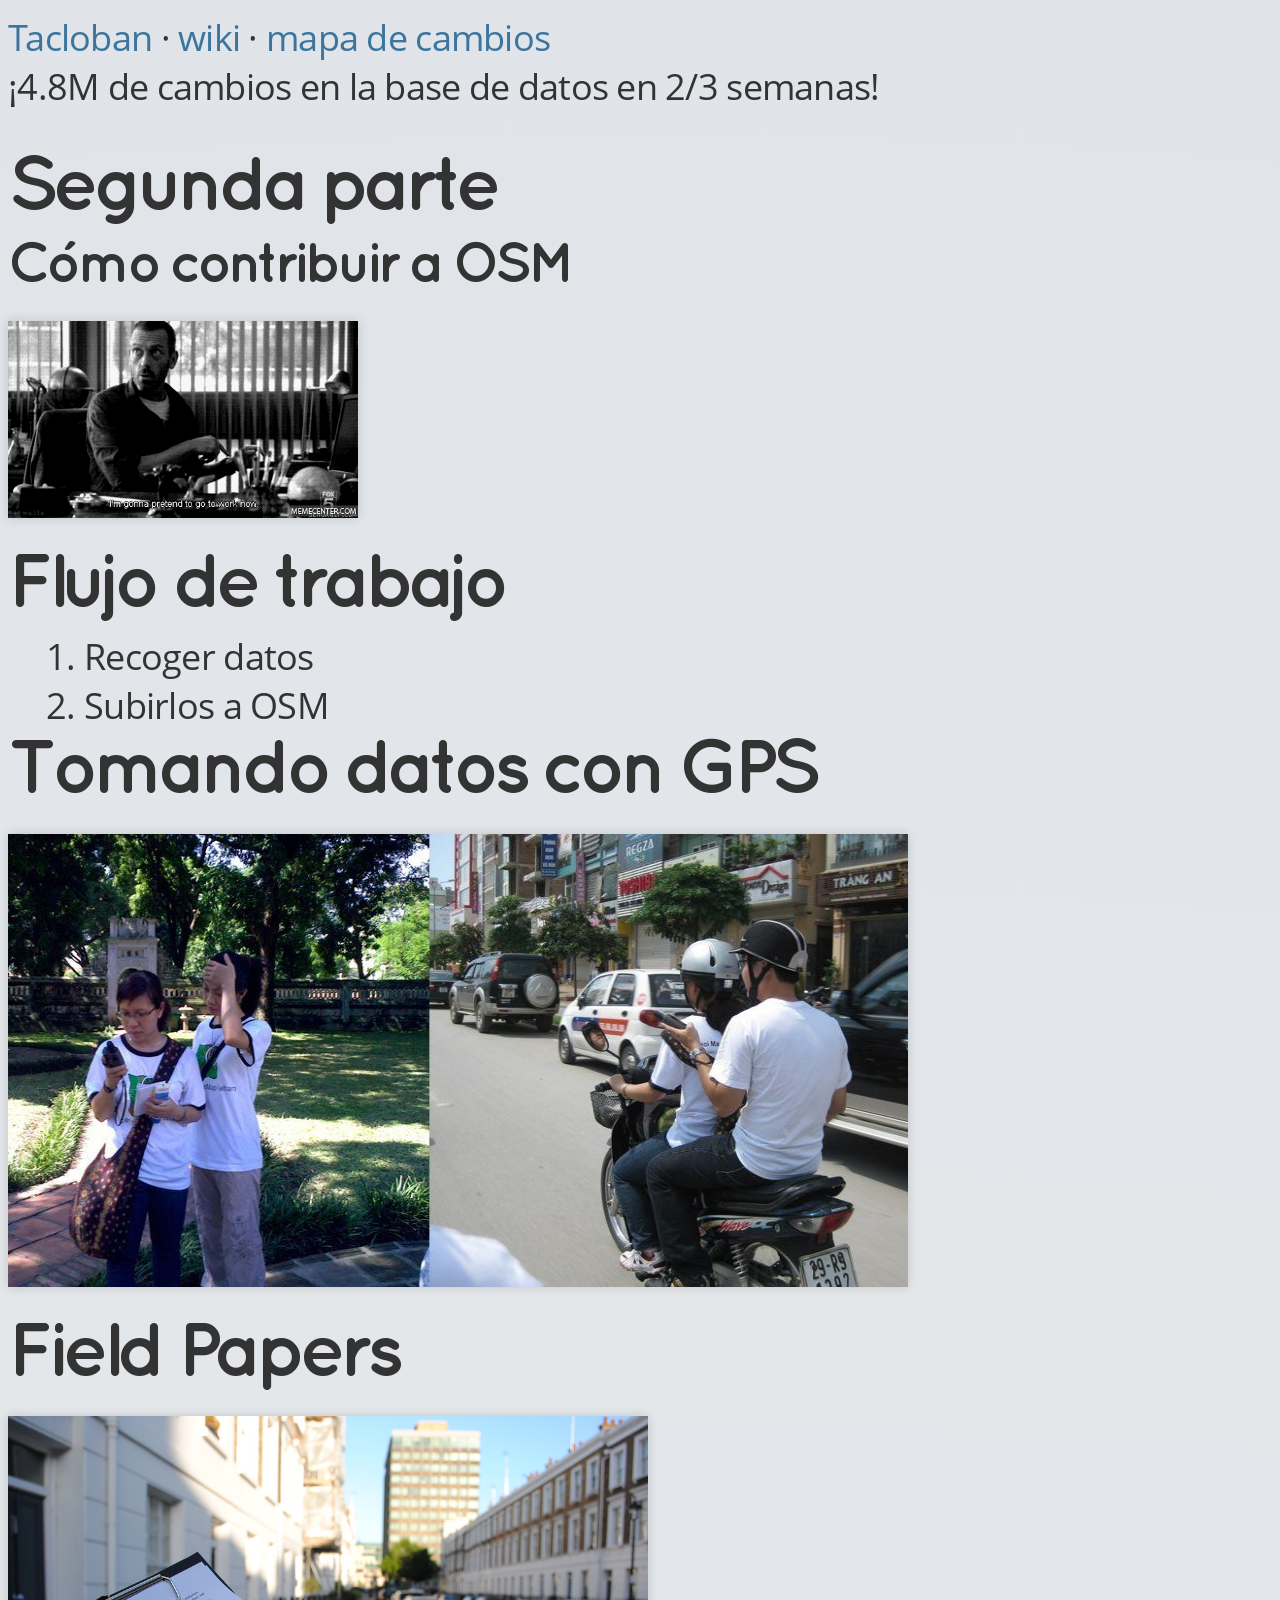
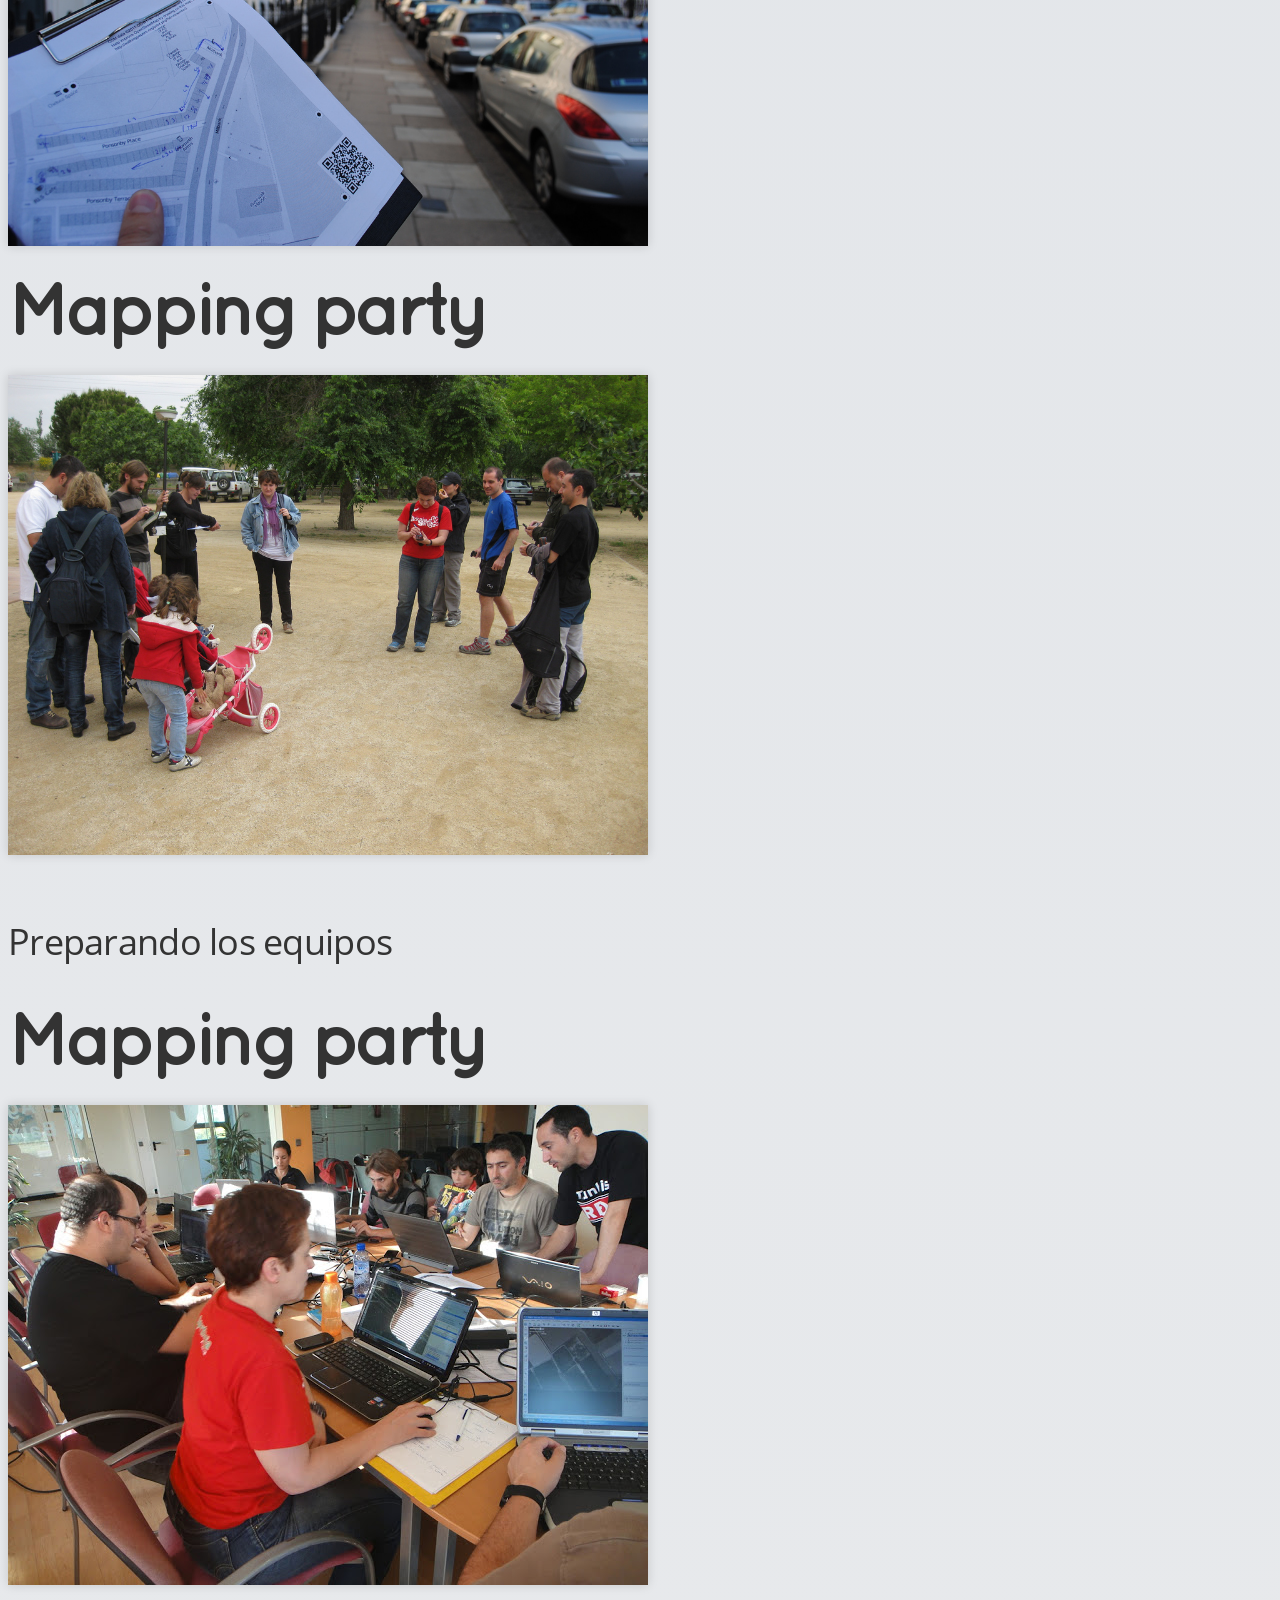
==== commit 5381afec: "Update index.html" ====
--- a/noesunmapa/index.html
+++ b/noesunmapa/index.html
@@ -178,7 +178,7 @@
           
           <section>
             <h2>Números</h2>
-            <p style="margin-bottom:.5em;">A 28 de junio de 2015:</p>
+            <p style="margin-bottom:.5em;">A 28 de junio de 2016:</p>
             <ul>
               <li>2,8M usuarios</li>
               <li>5.249M puntos GPS</li>
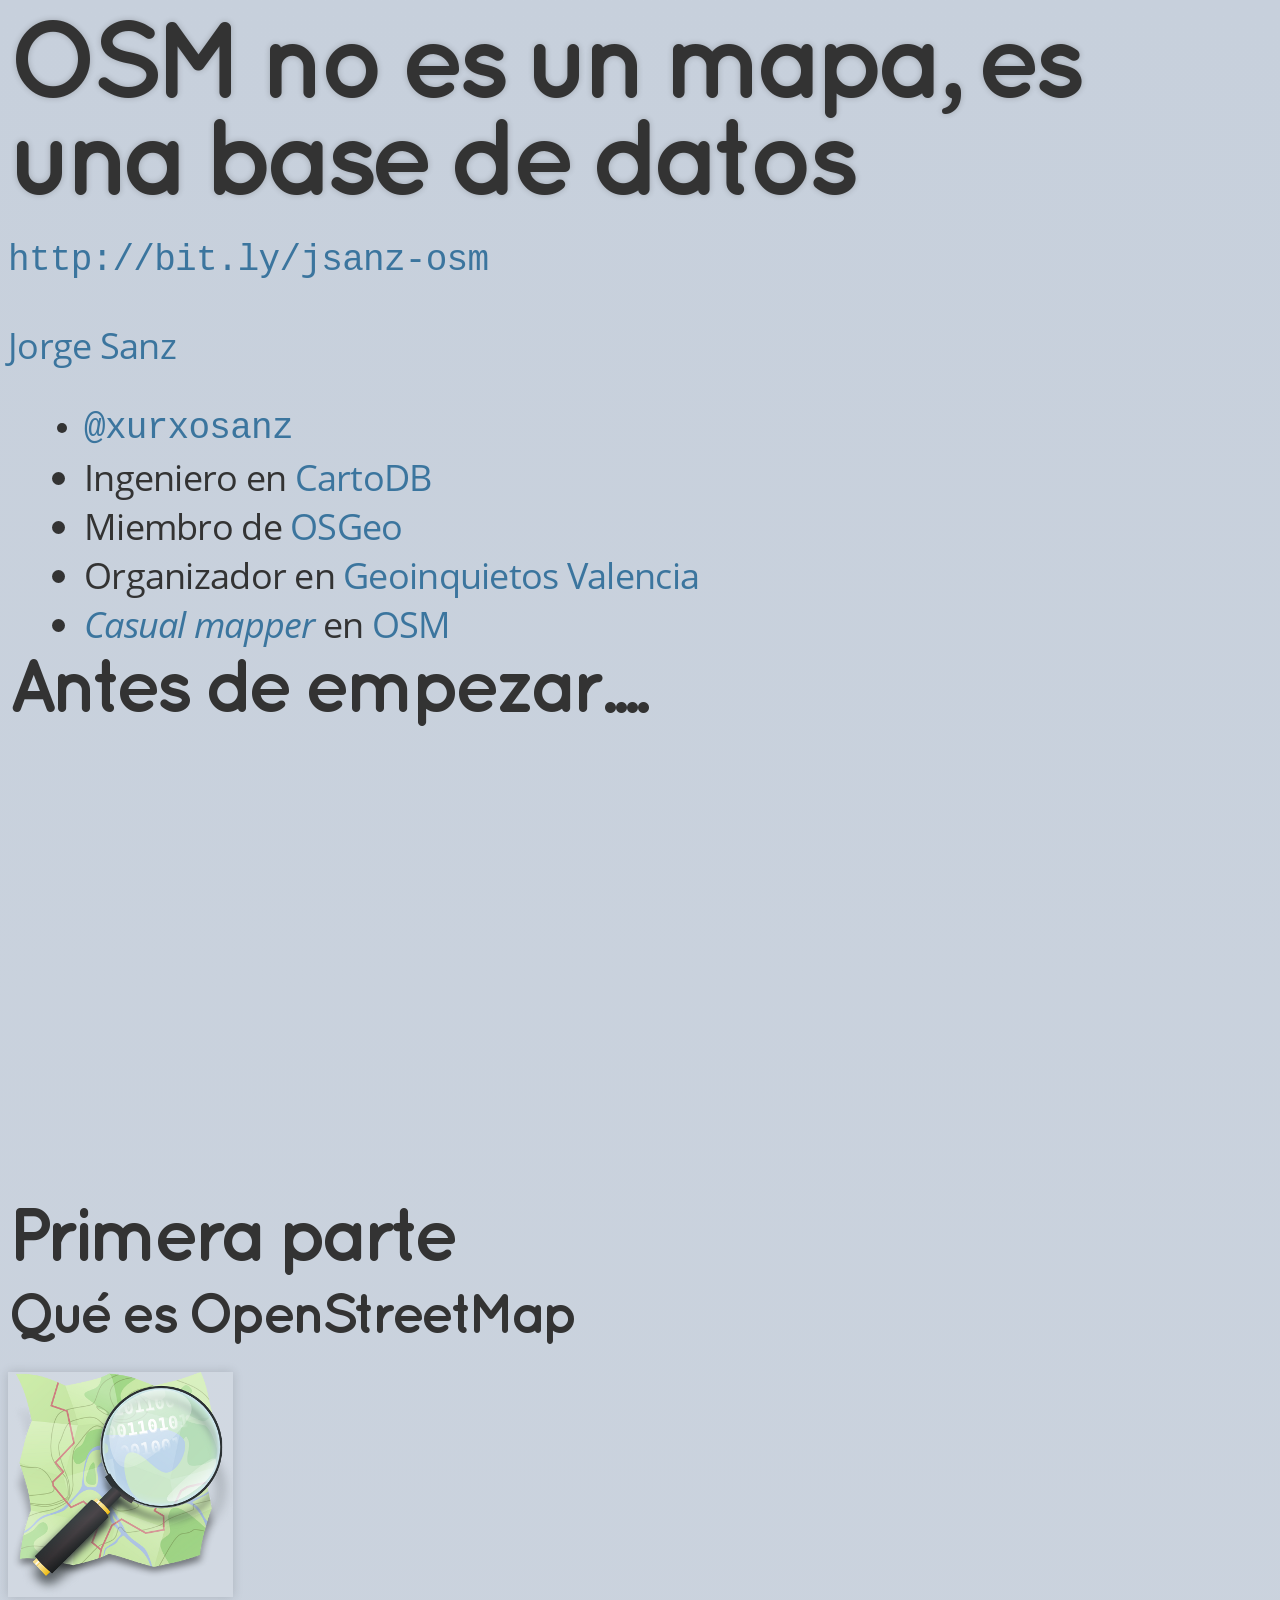
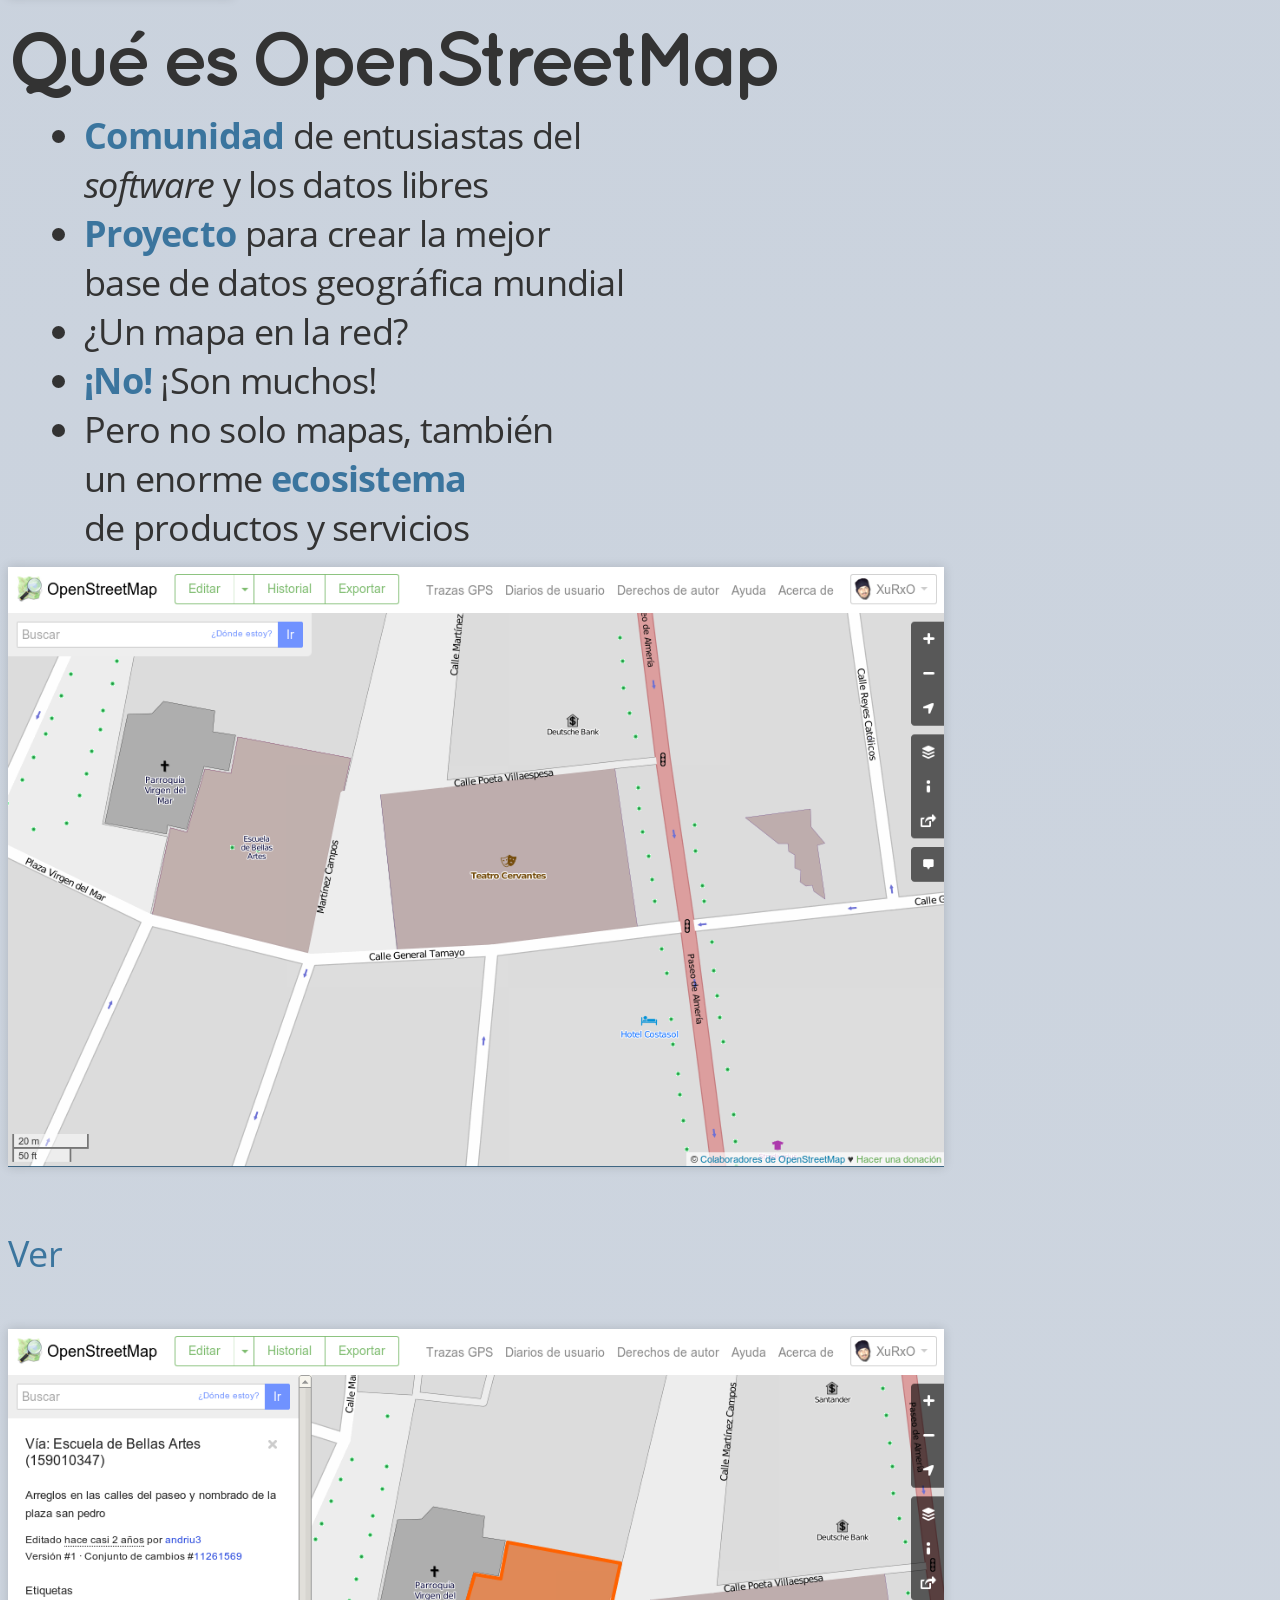
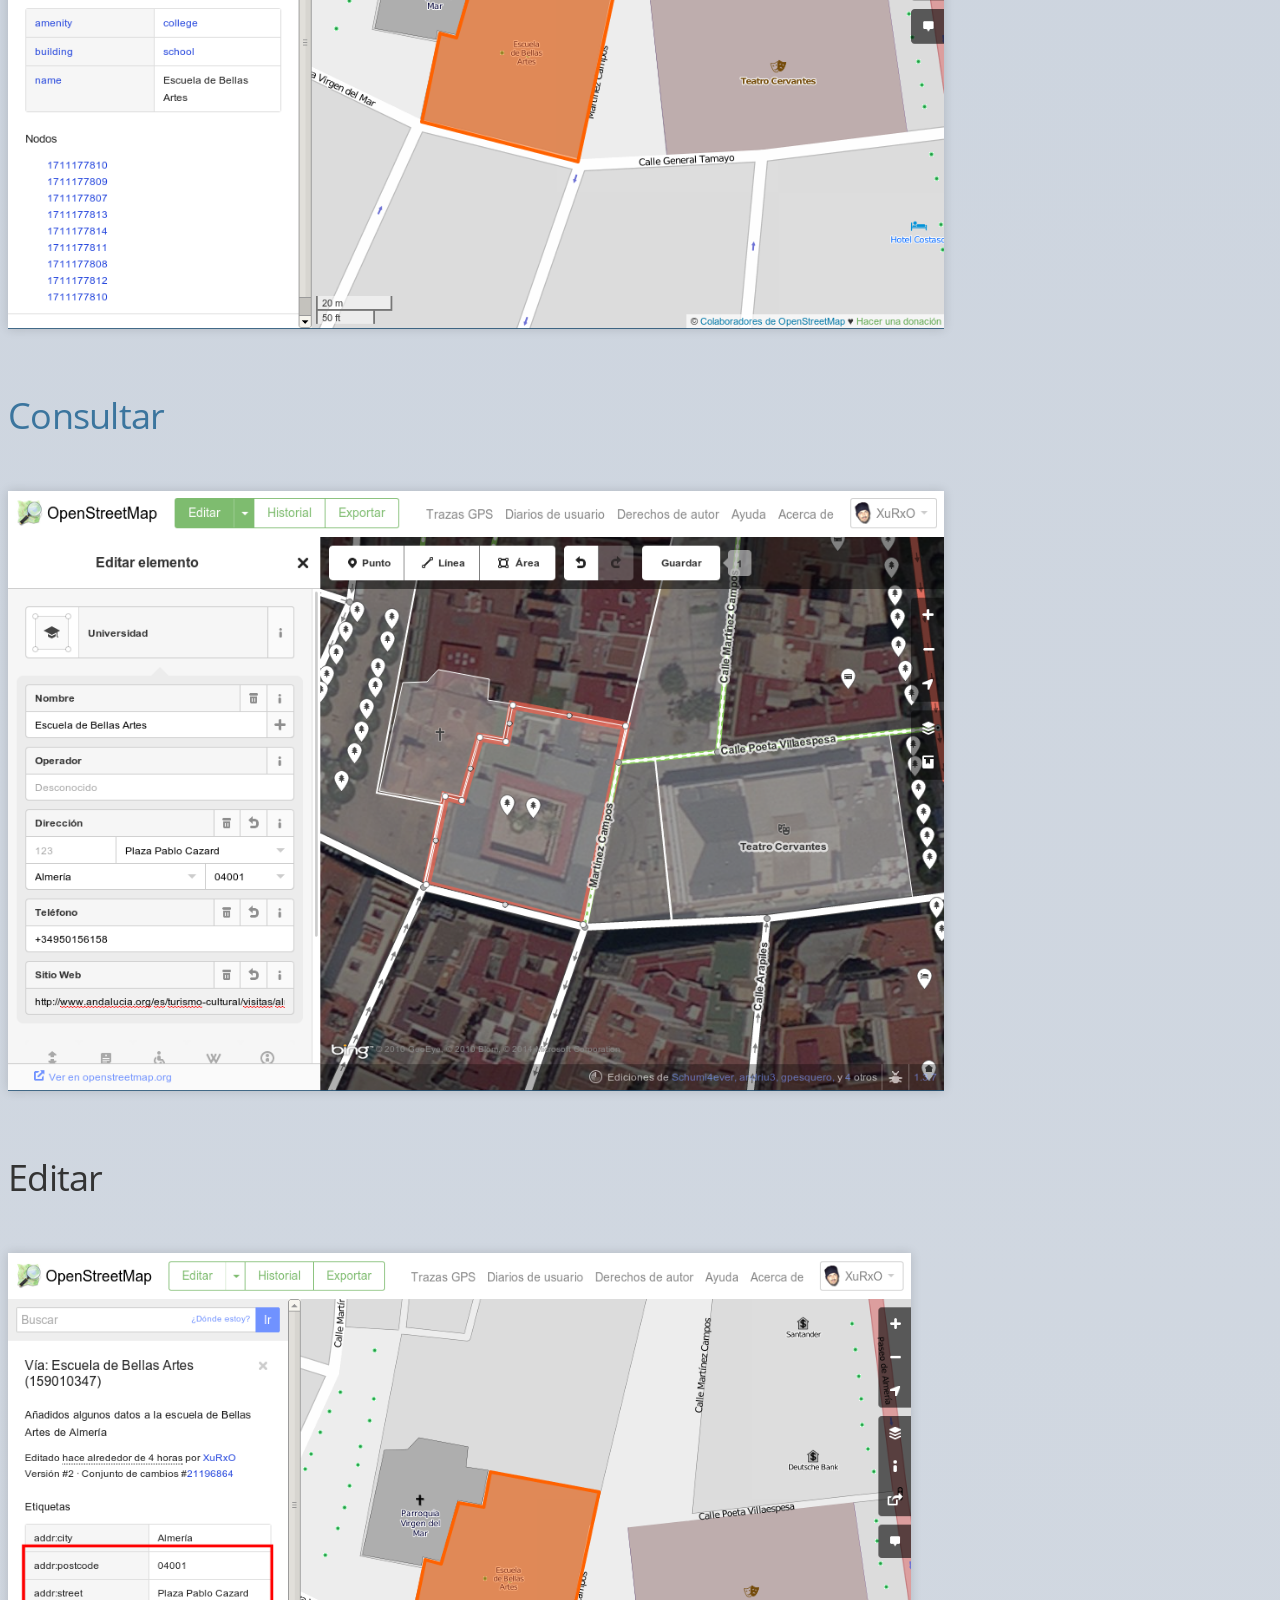
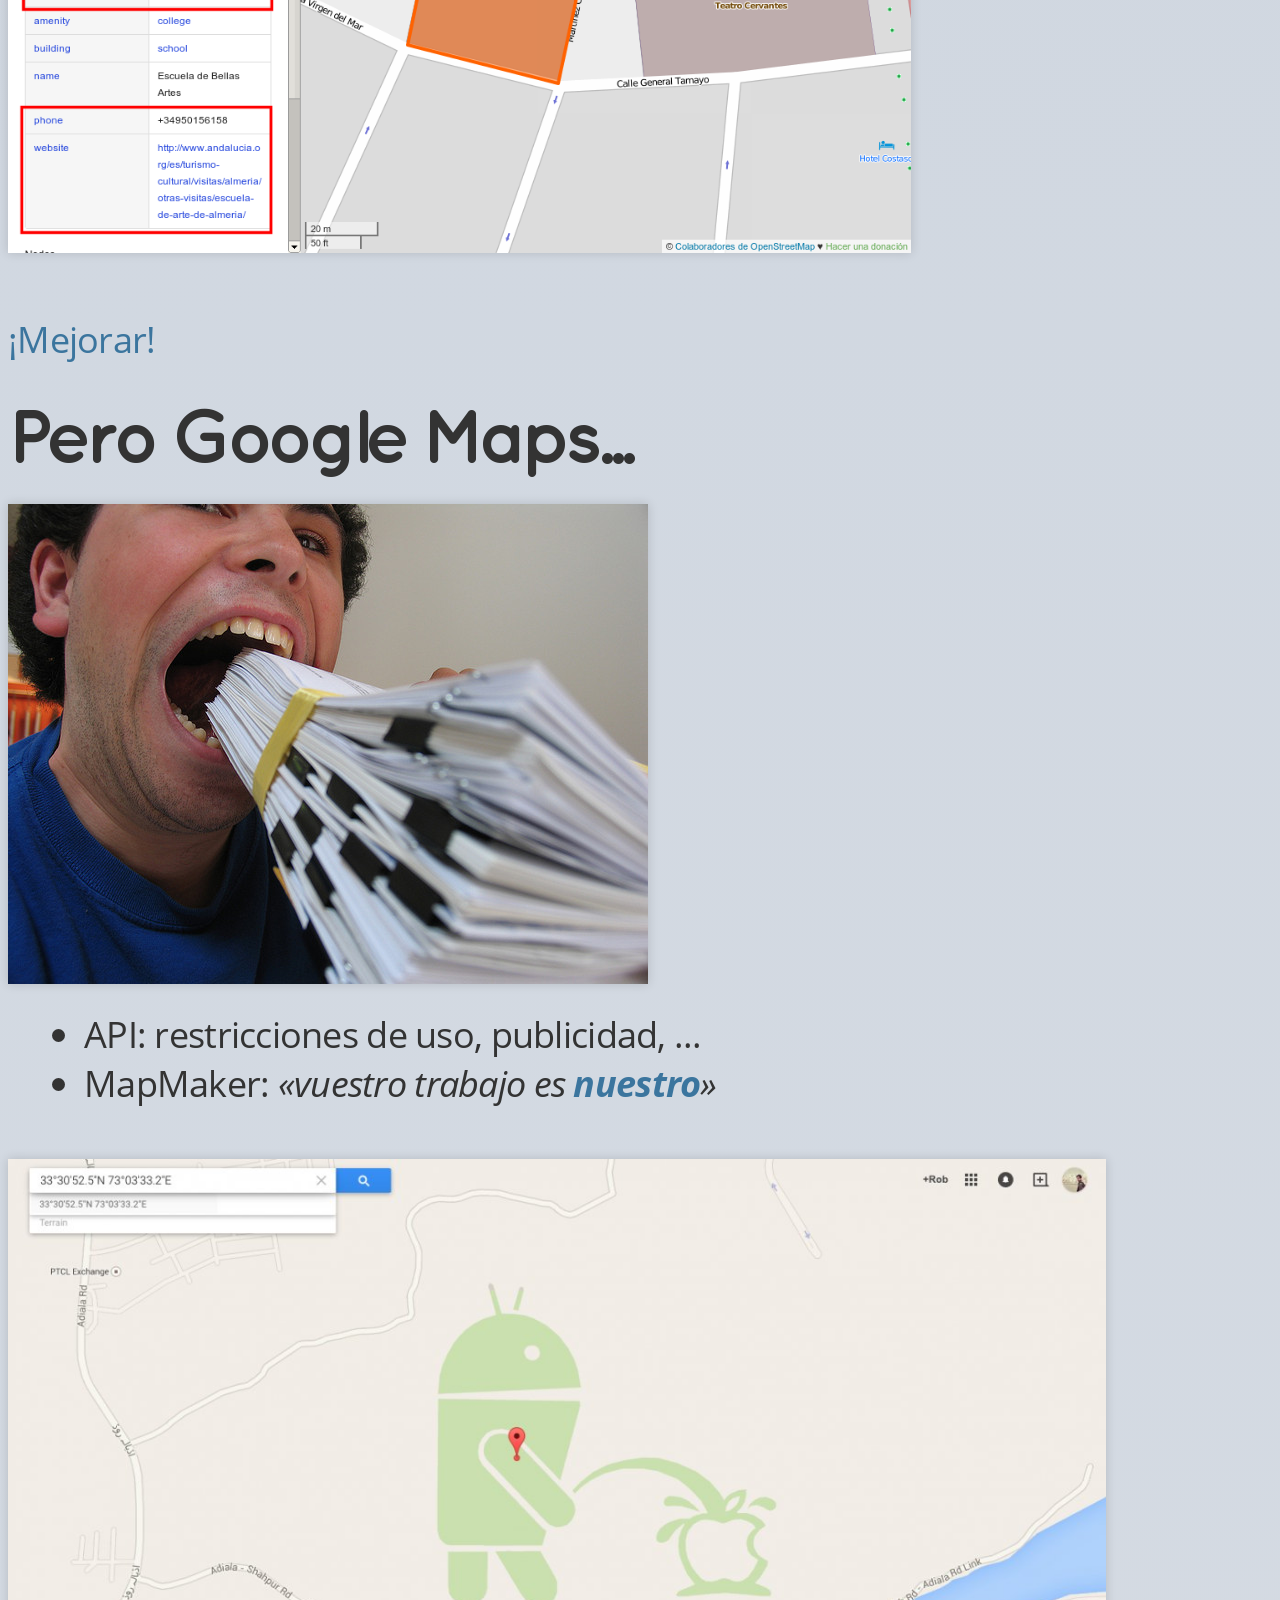
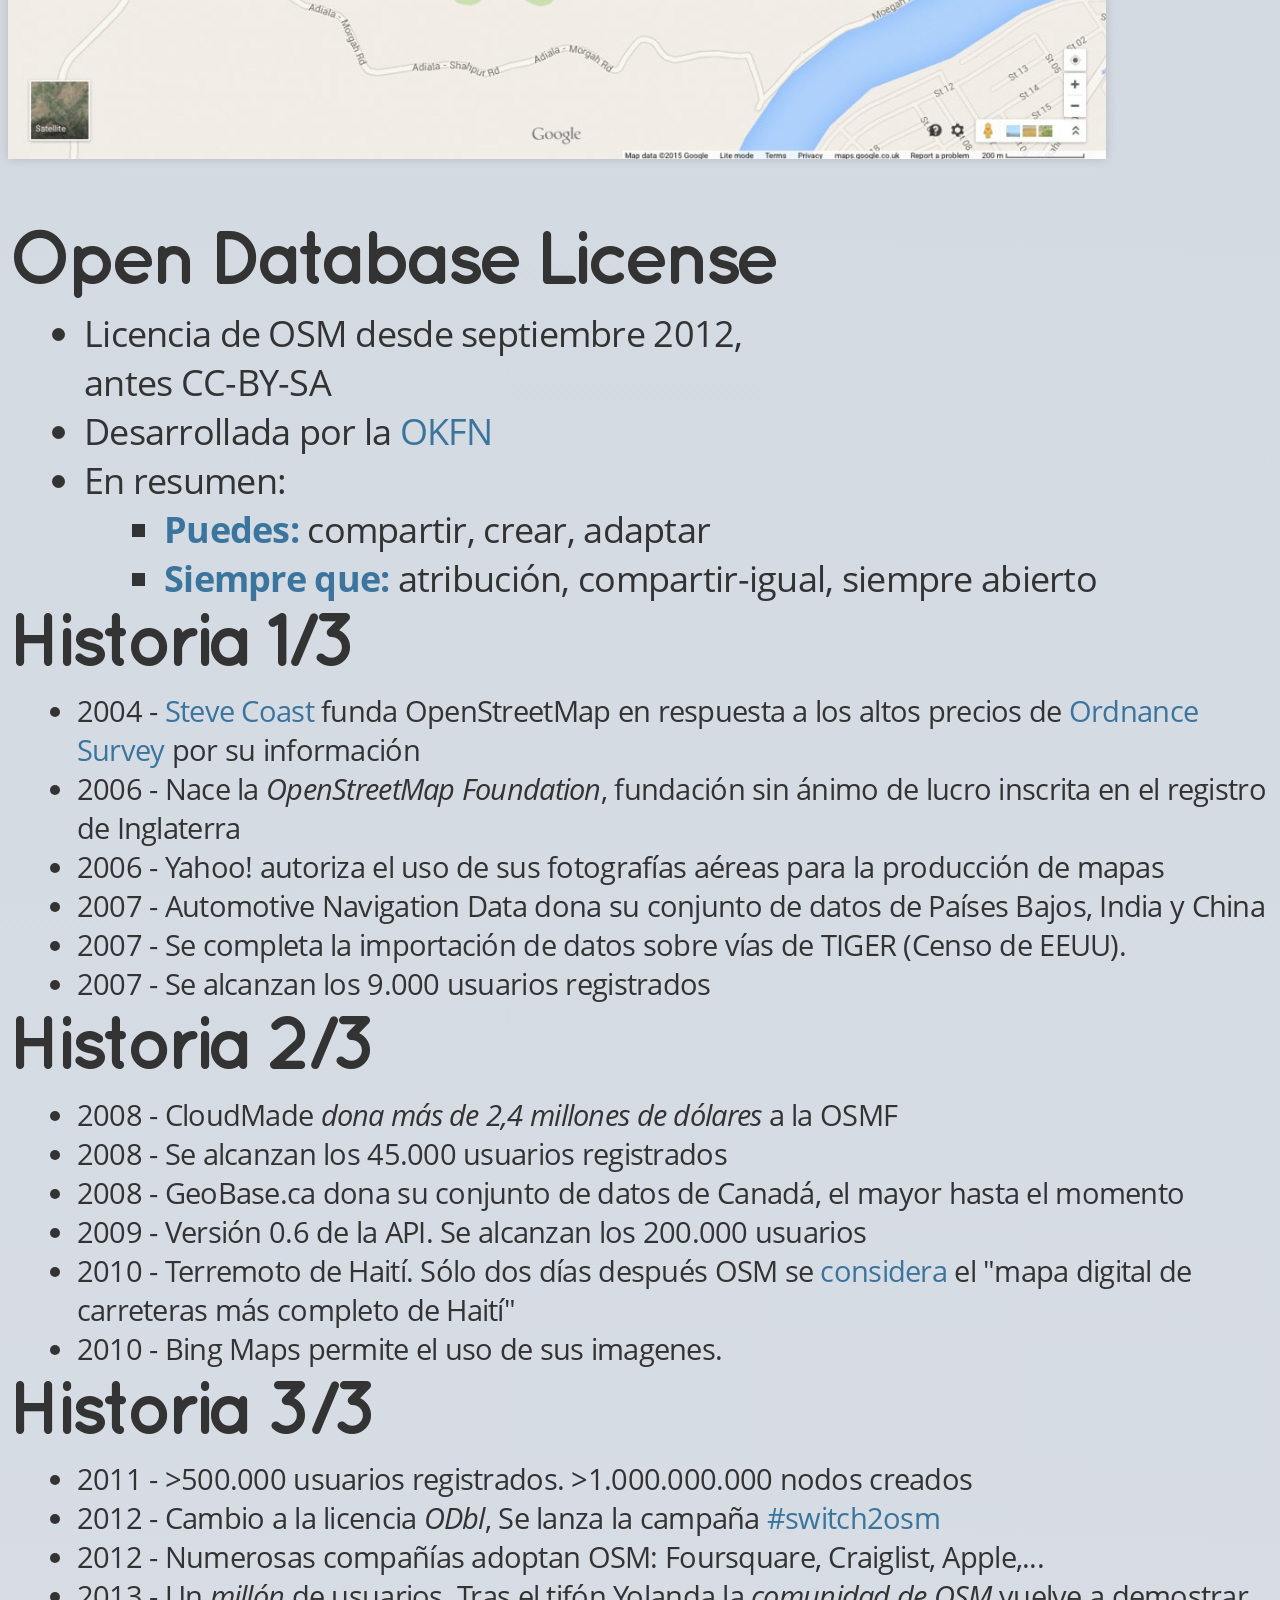
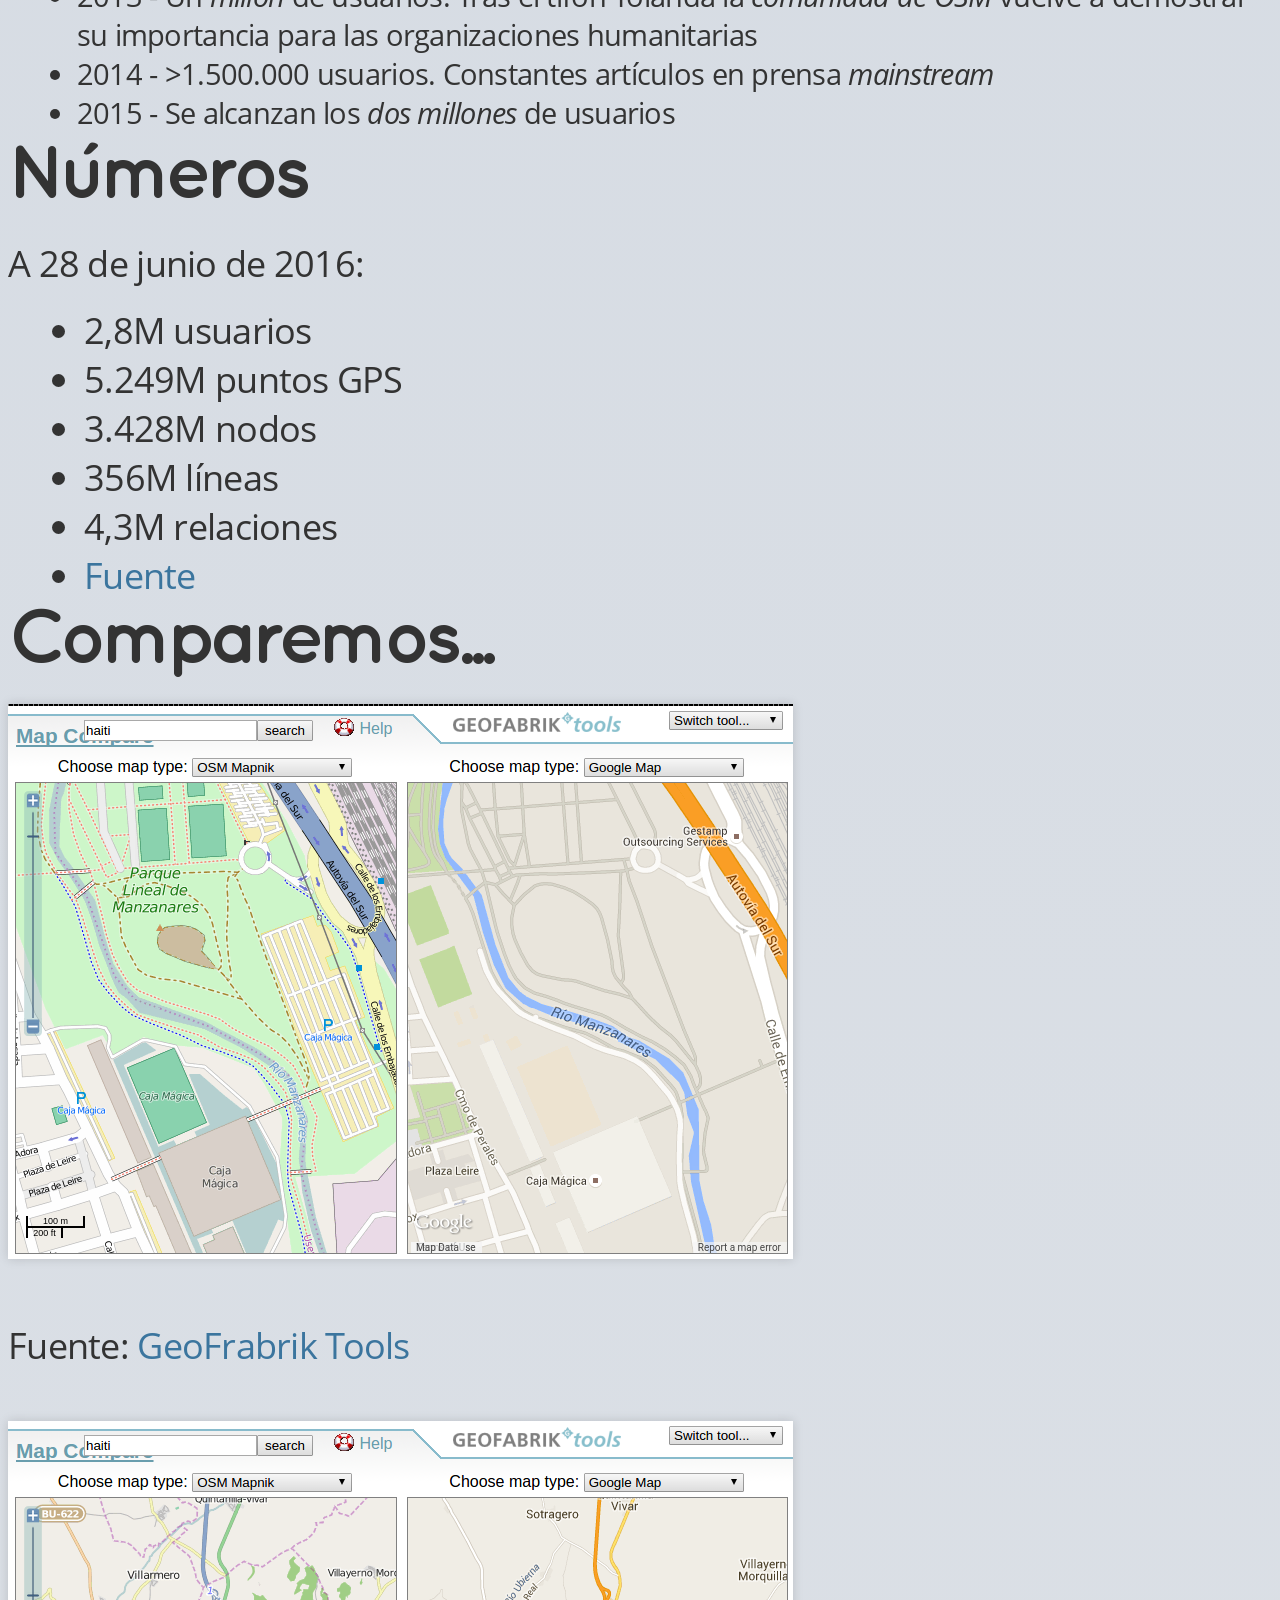
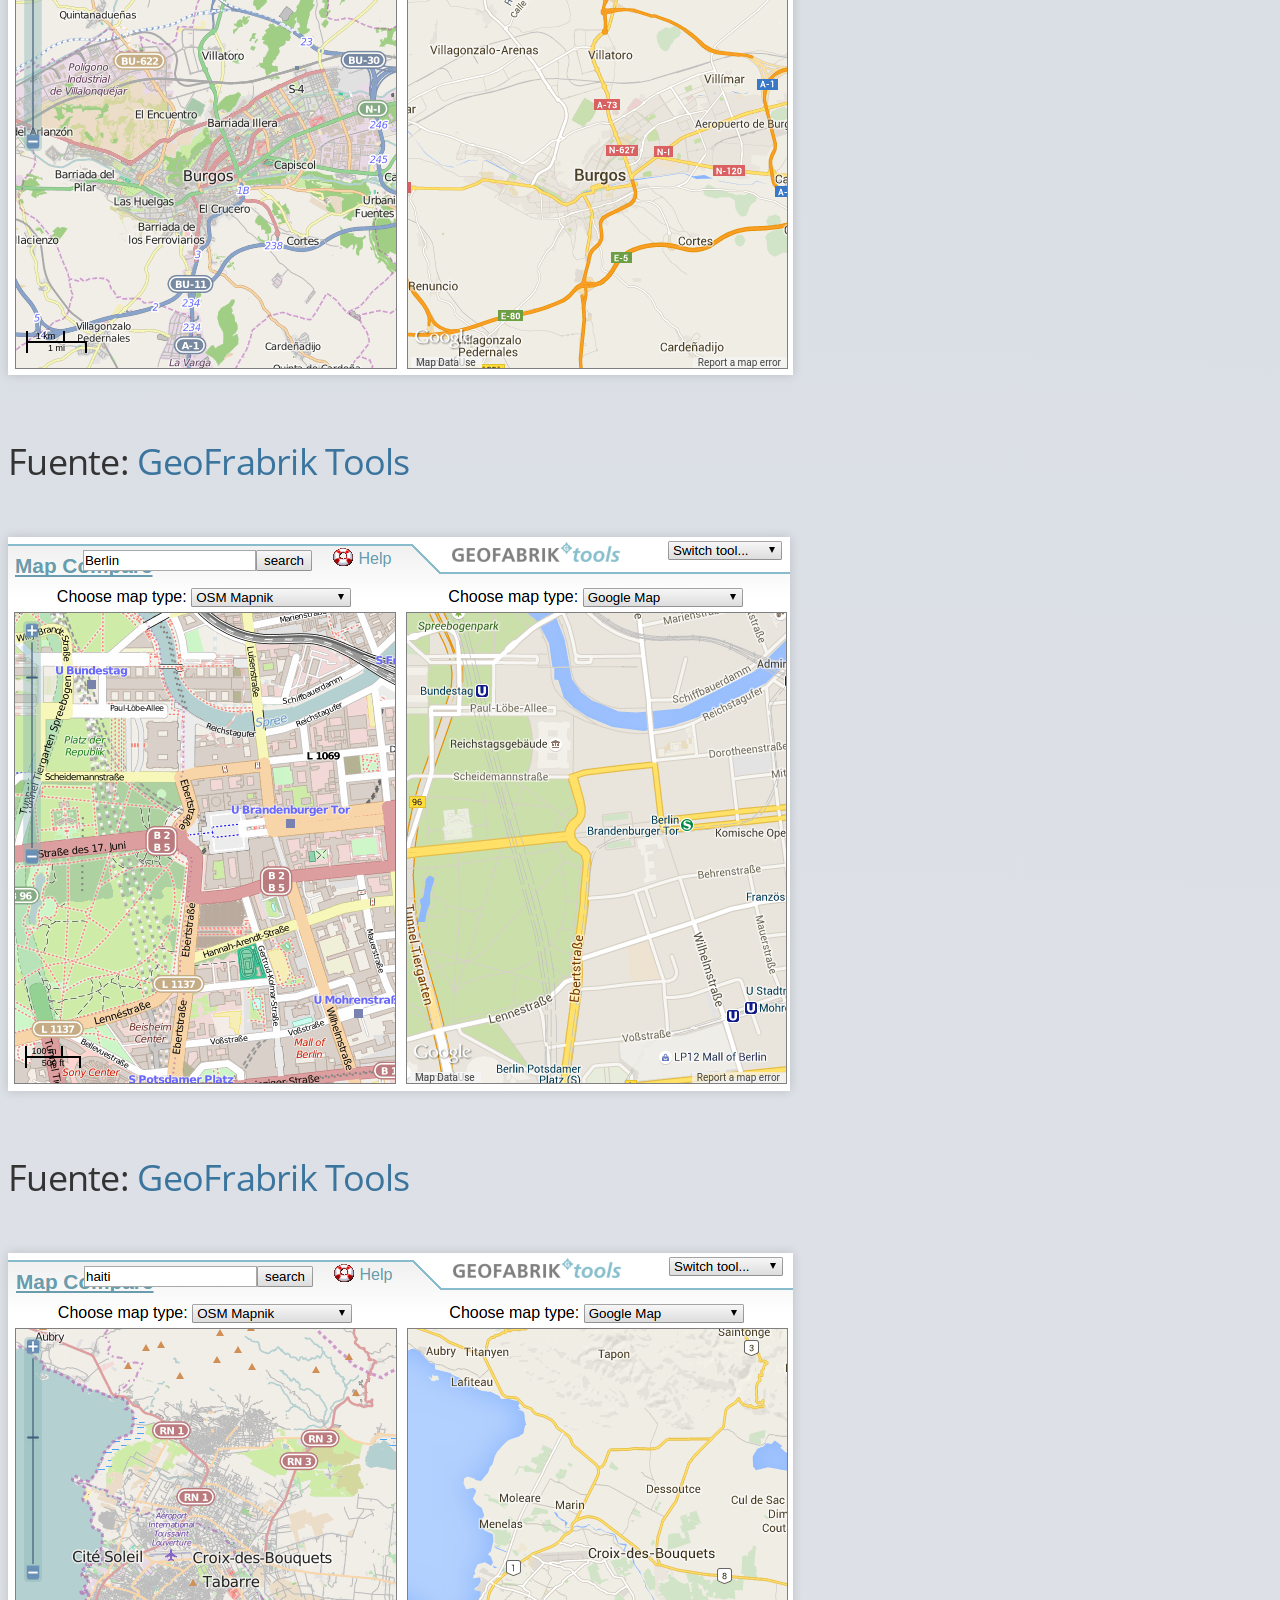
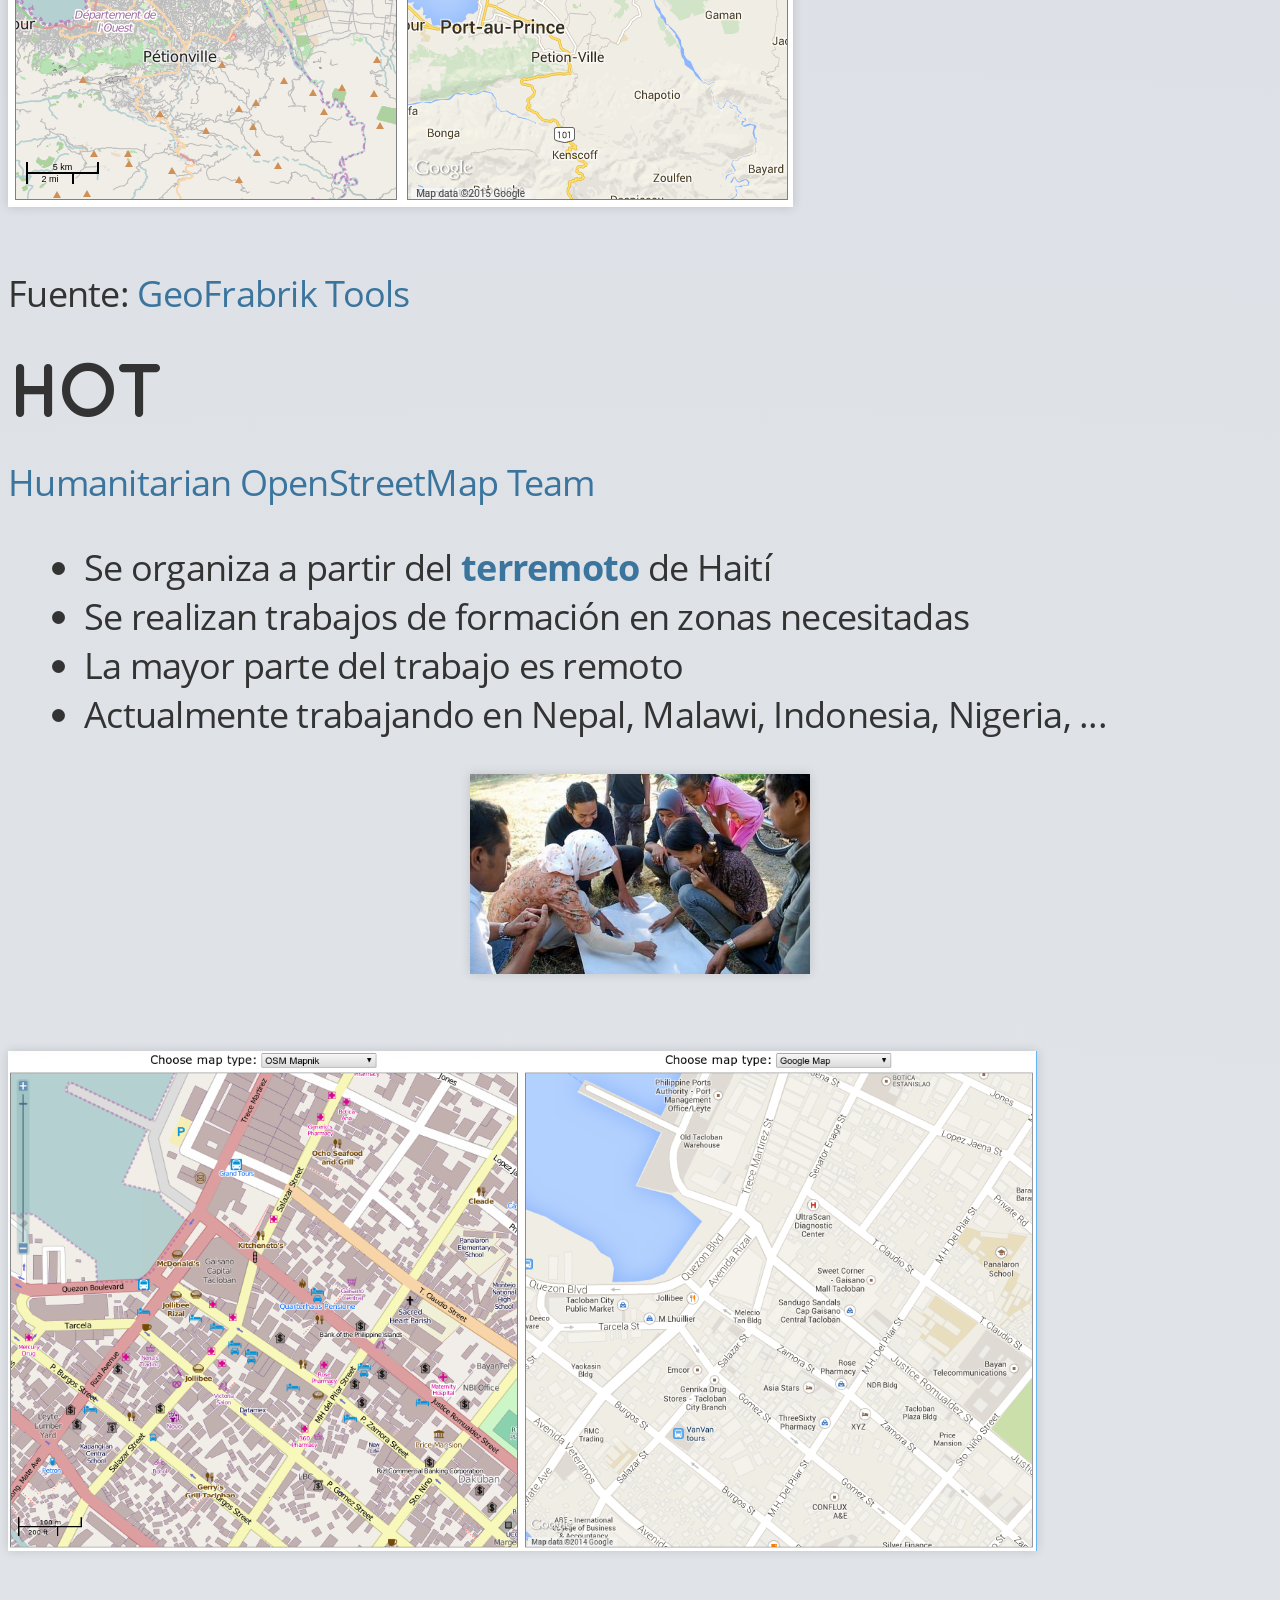
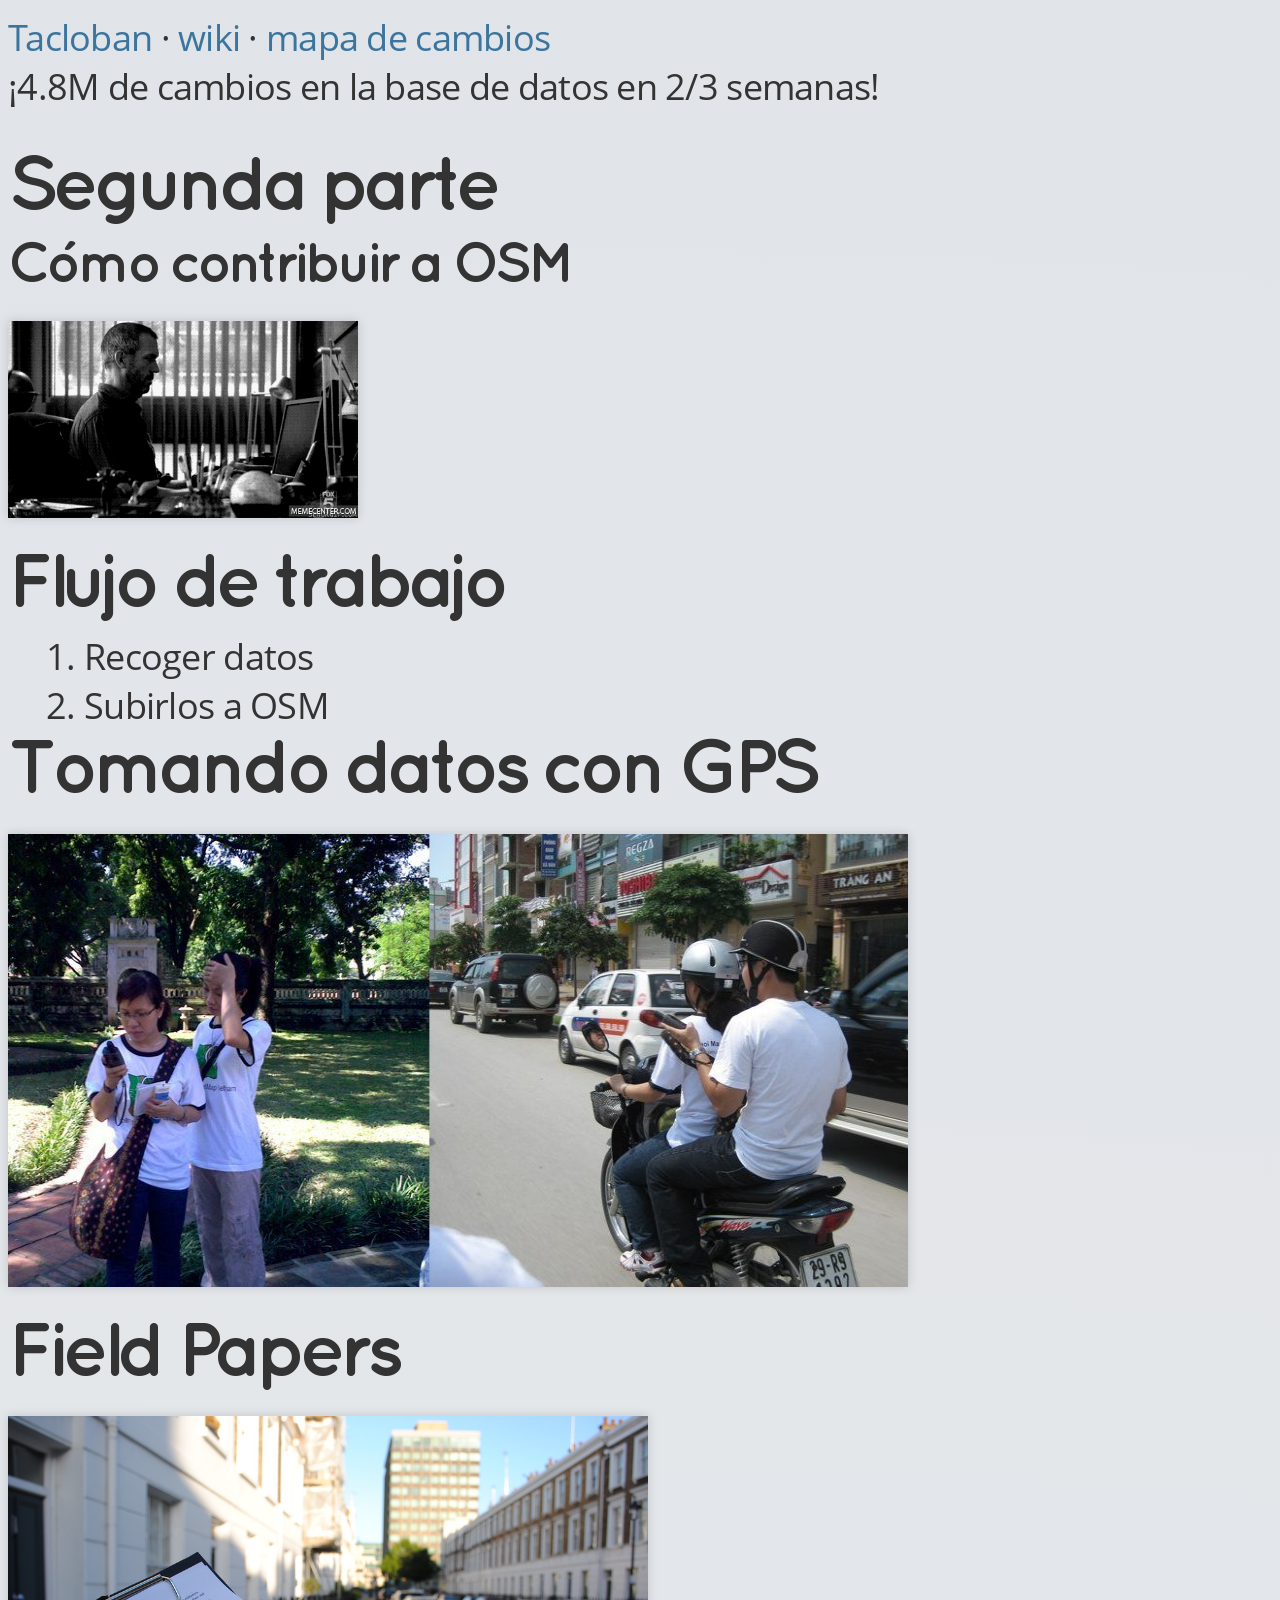
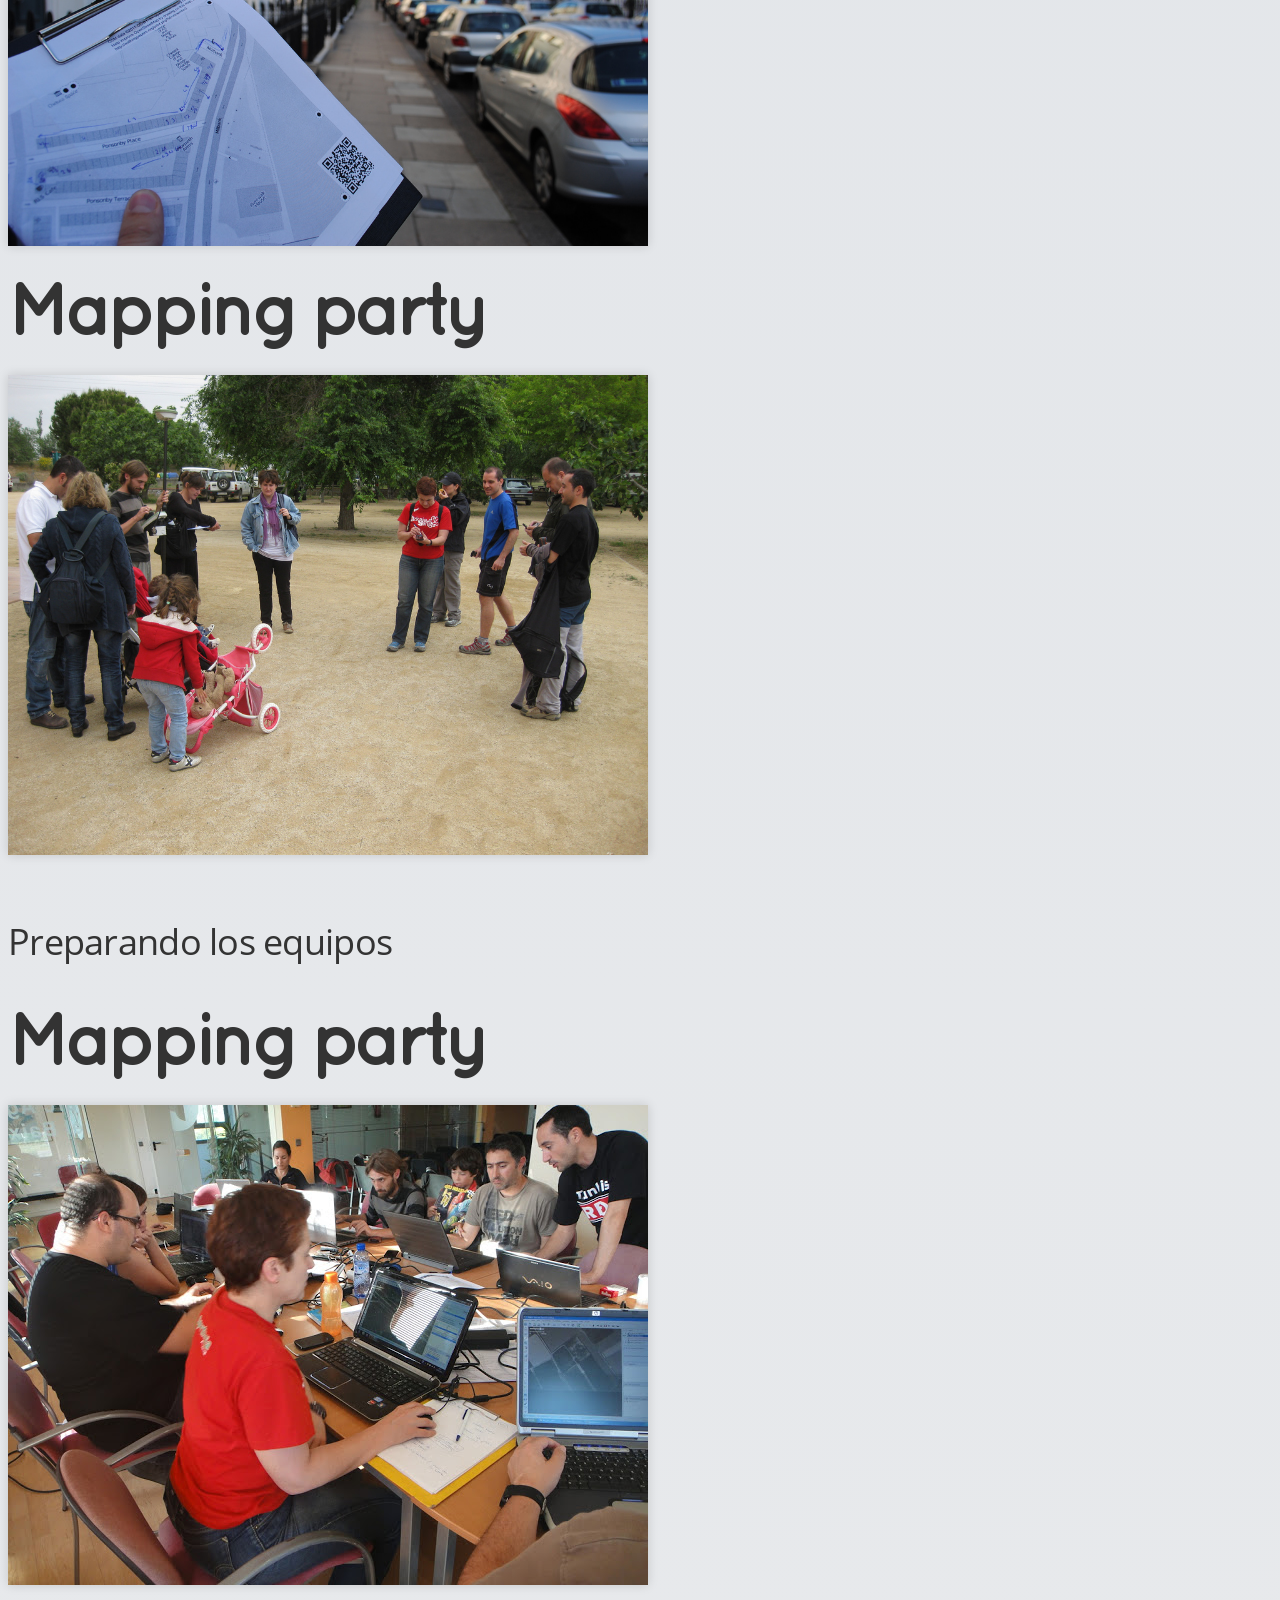
==== commit d571149a: "Merge 8c50a82e9658eb0d6357a7f360ffd1ca8543f10c into c39e9e61bc347786516c5d142d9428b06a504fa8" ====
--- a/noesunmapa/index.html
+++ b/noesunmapa/index.html
@@ -168,7 +168,7 @@
 
             <ul style="font-size:0.8em;">
               <li>2011 - >500.000 usuarios registrados. >1.000.000.000 nodos creados</li>
-              <li>2012 - Cambio a la licencia <em>ODbl</em>, Se lanza la campaña <a href="https://switch2osm.org/">#swith2osm</a></li>
+              <li>2012 - Cambio a la licencia <em>ODbl</em>, Se lanza la campaña <a href="https://switch2osm.org/">#switch2osm</a></li>
               <li>2012 - Numerosas compañías adoptan OSM: Foursquare, Craiglist, Apple,...</li>
               <li>2013 - Un <em>millón</em> de usuarios. Tras el tifón Yolanda la <em>comunidad de OSM</em> vuelve a demostrar su importancia para las organizaciones humanitarias</li>
               <li>2014 - >1.500.000 usuarios. Constantes artículos en prensa <i>mainstream</i></li>
